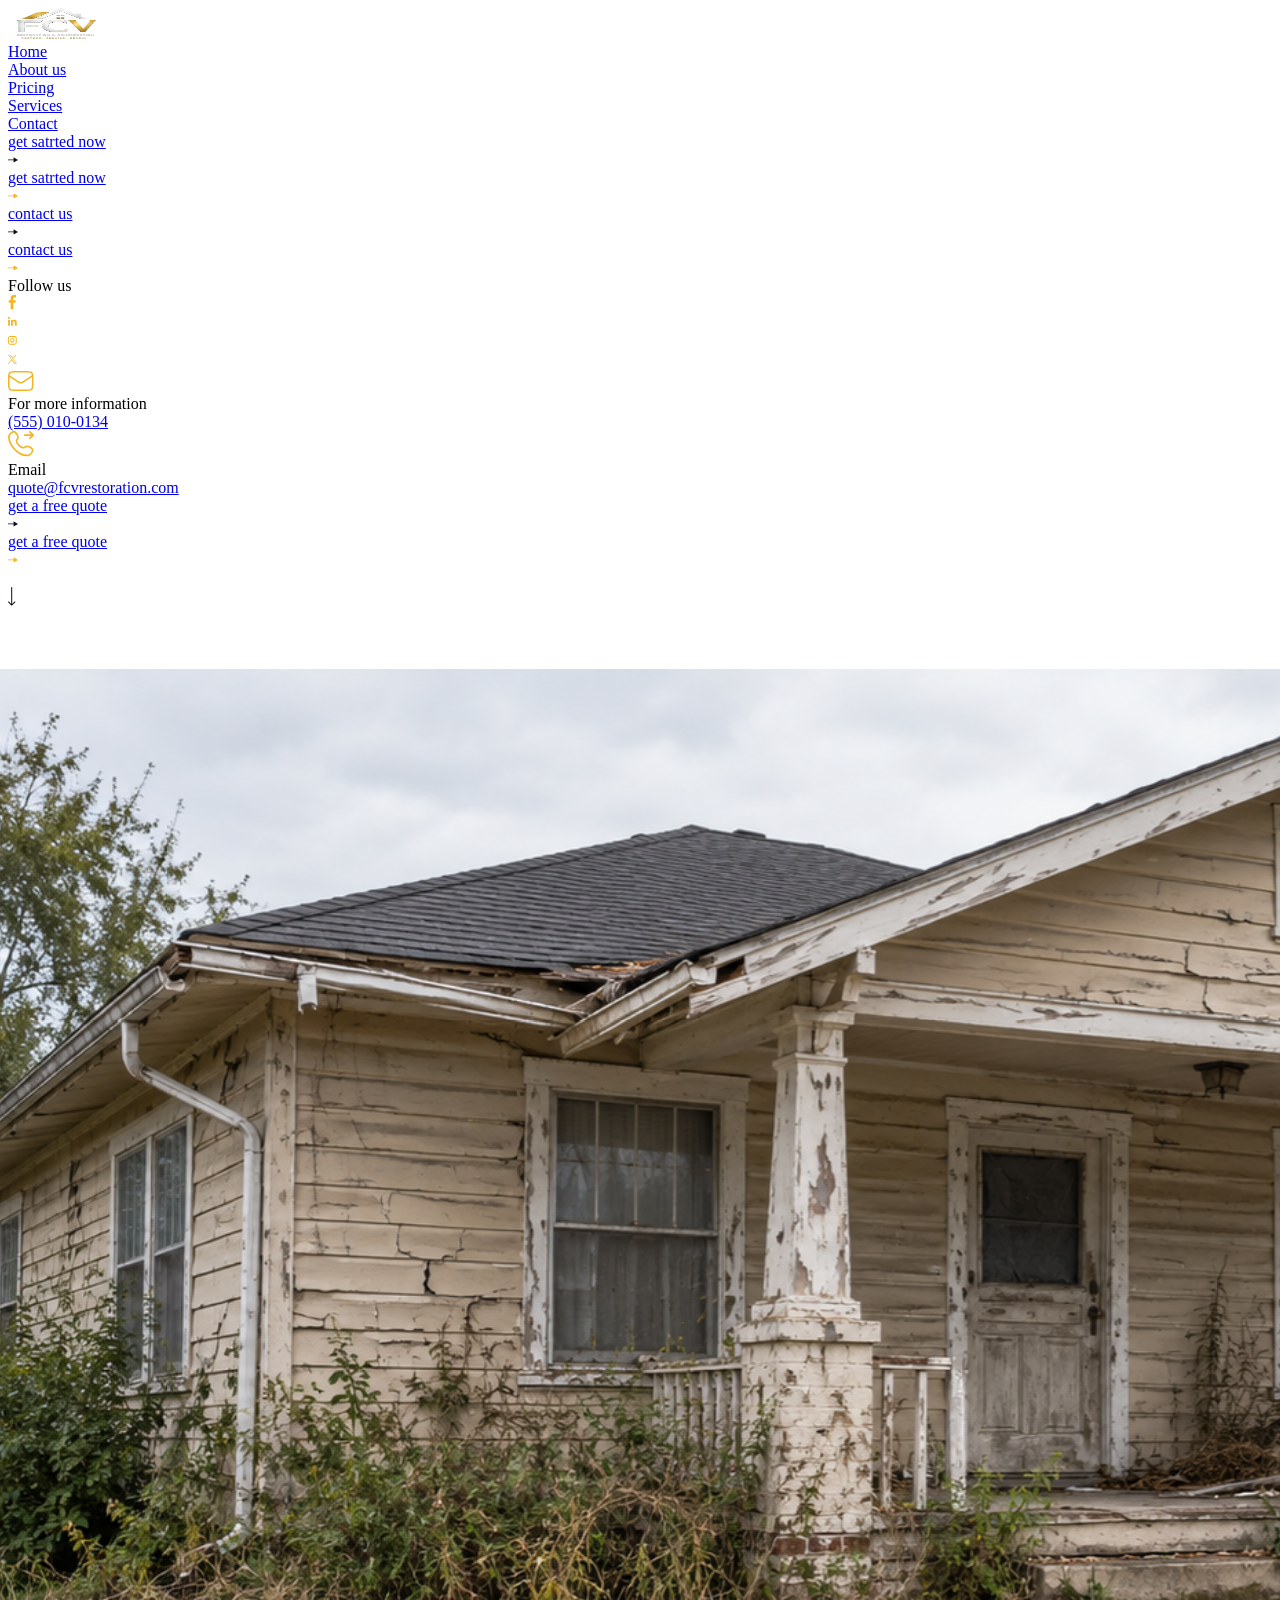
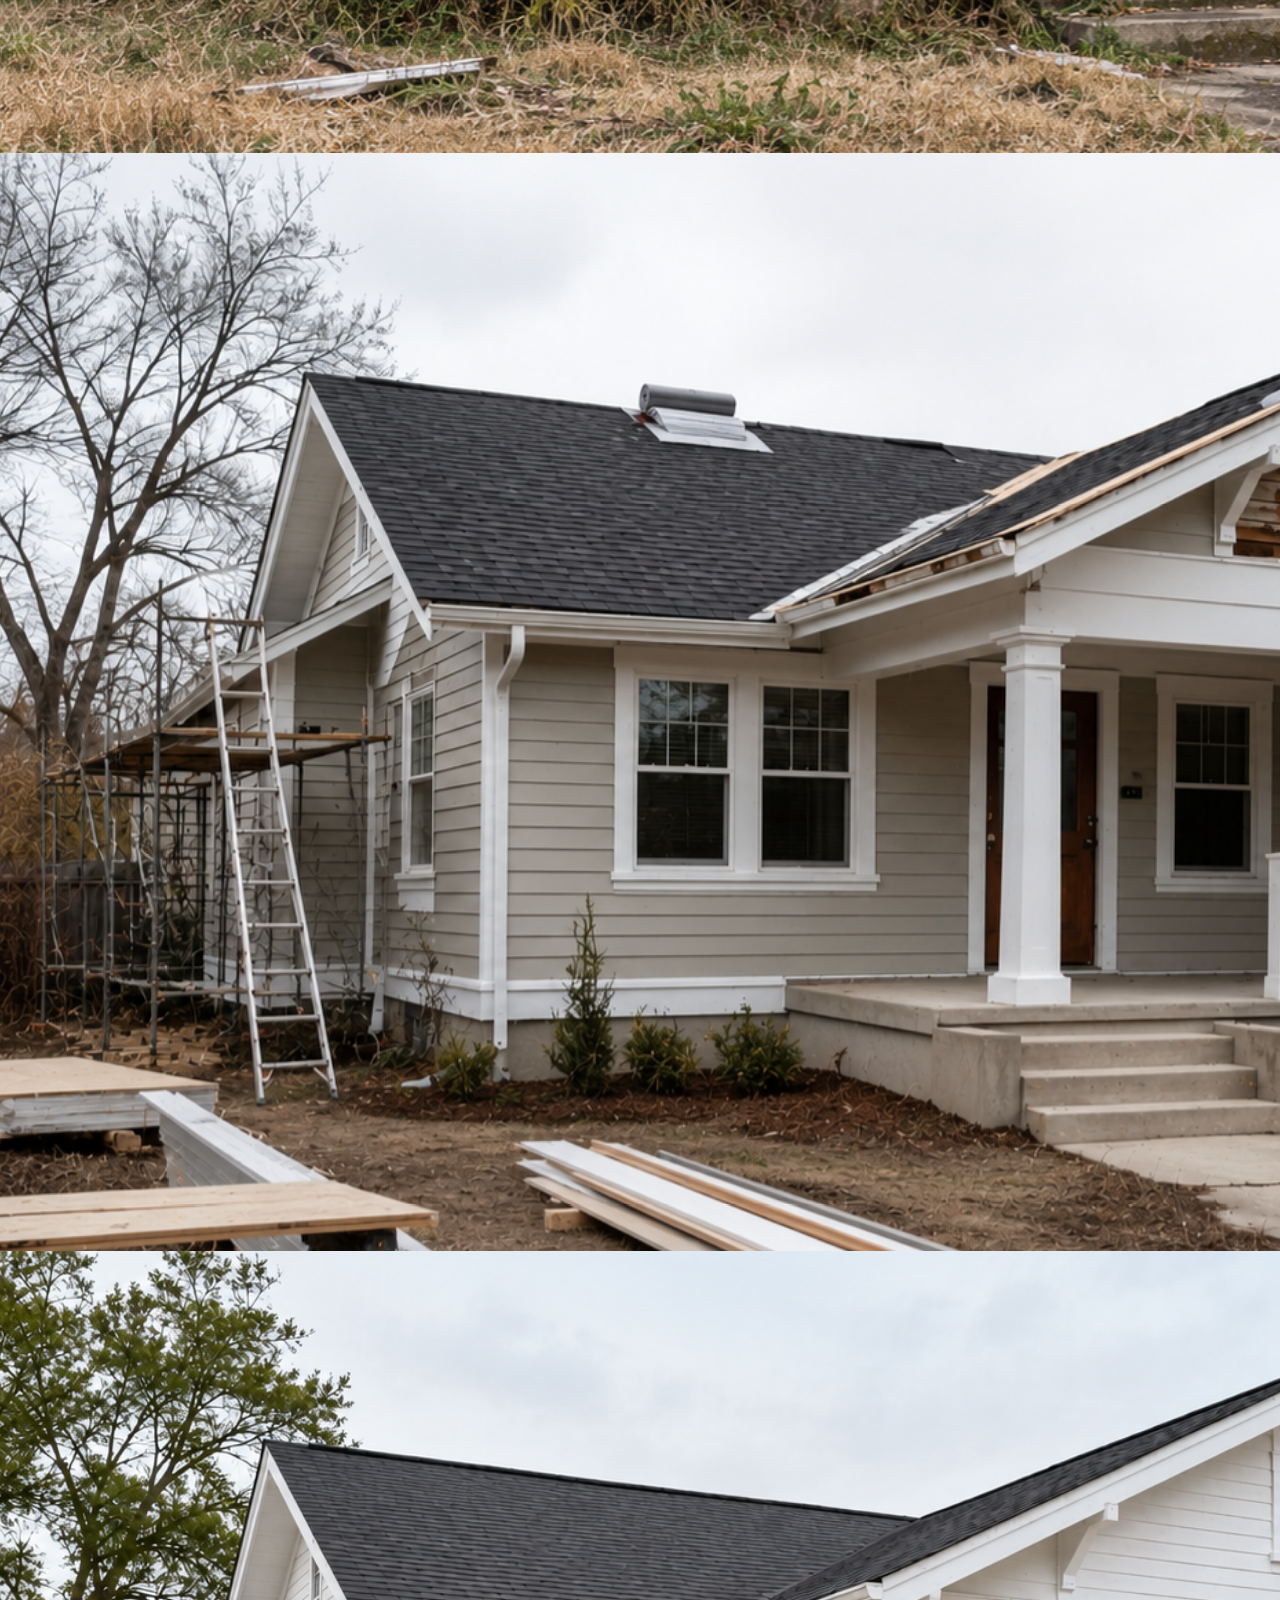
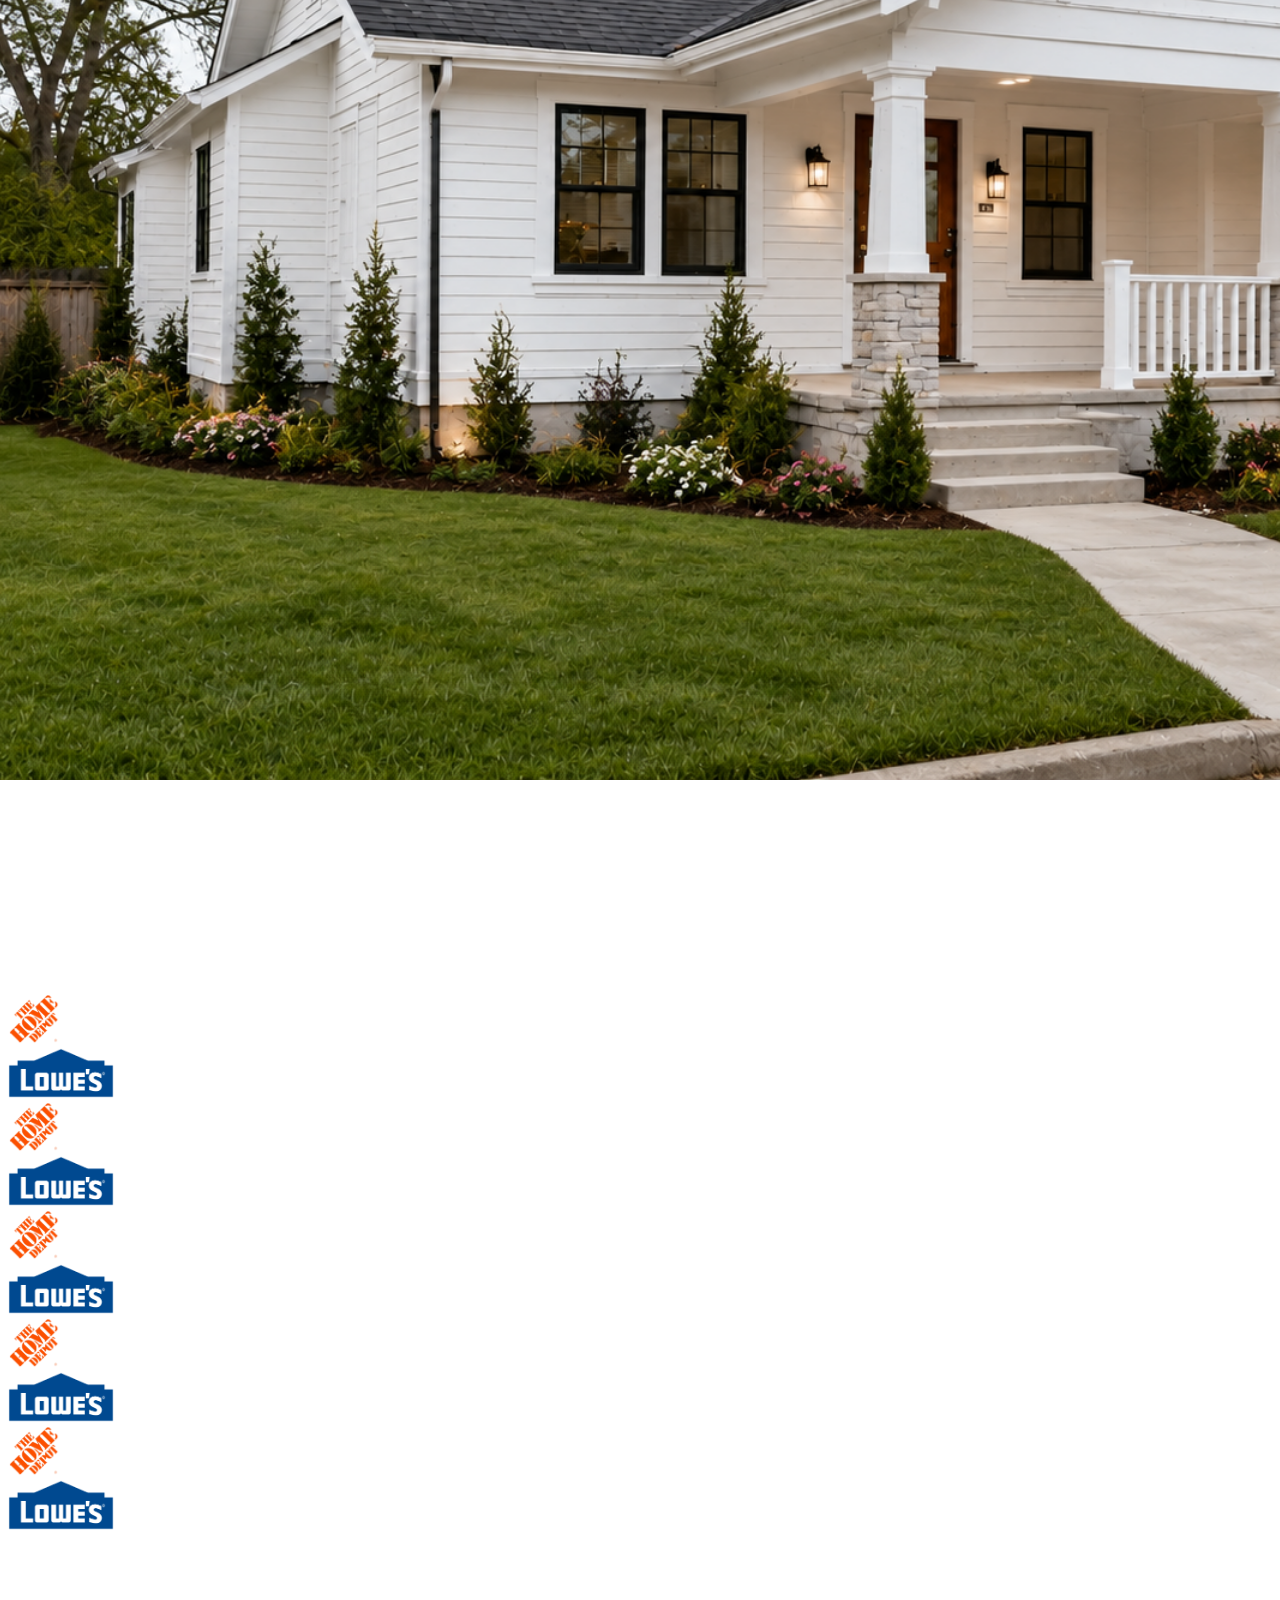
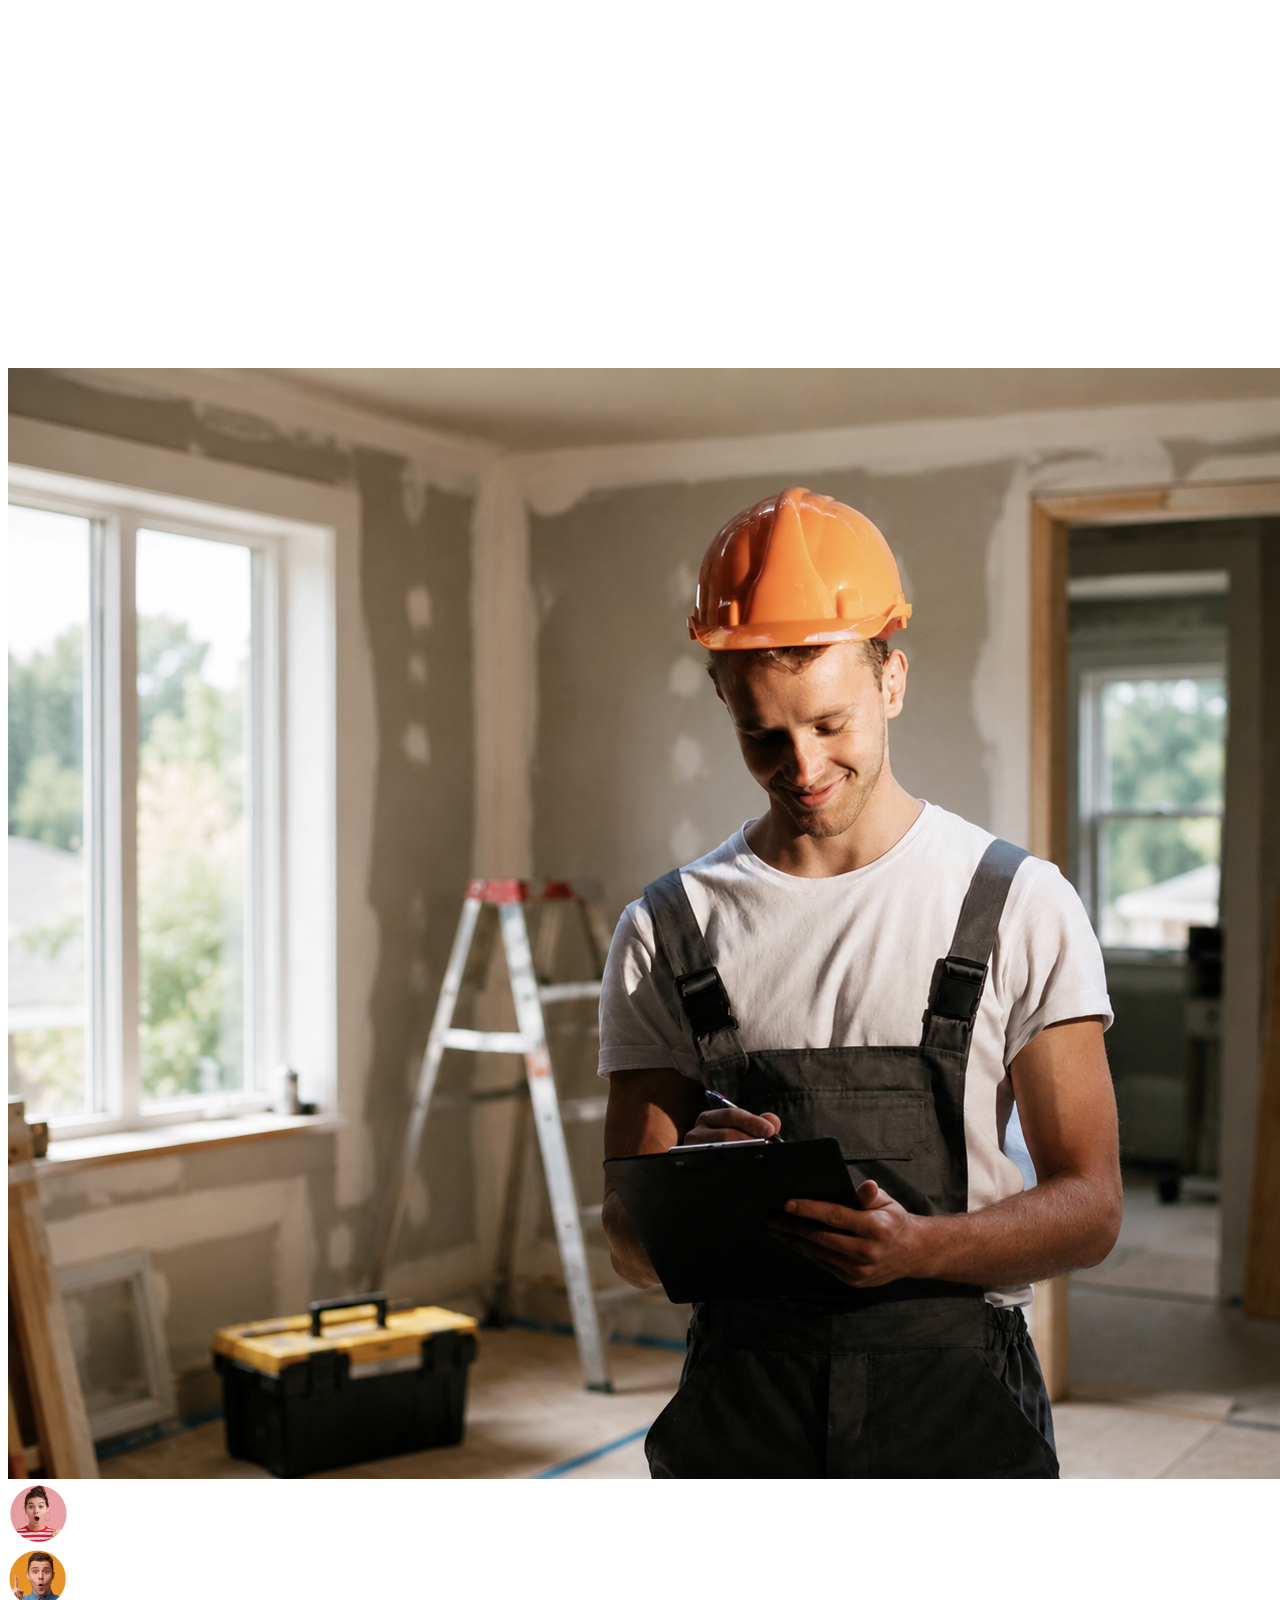
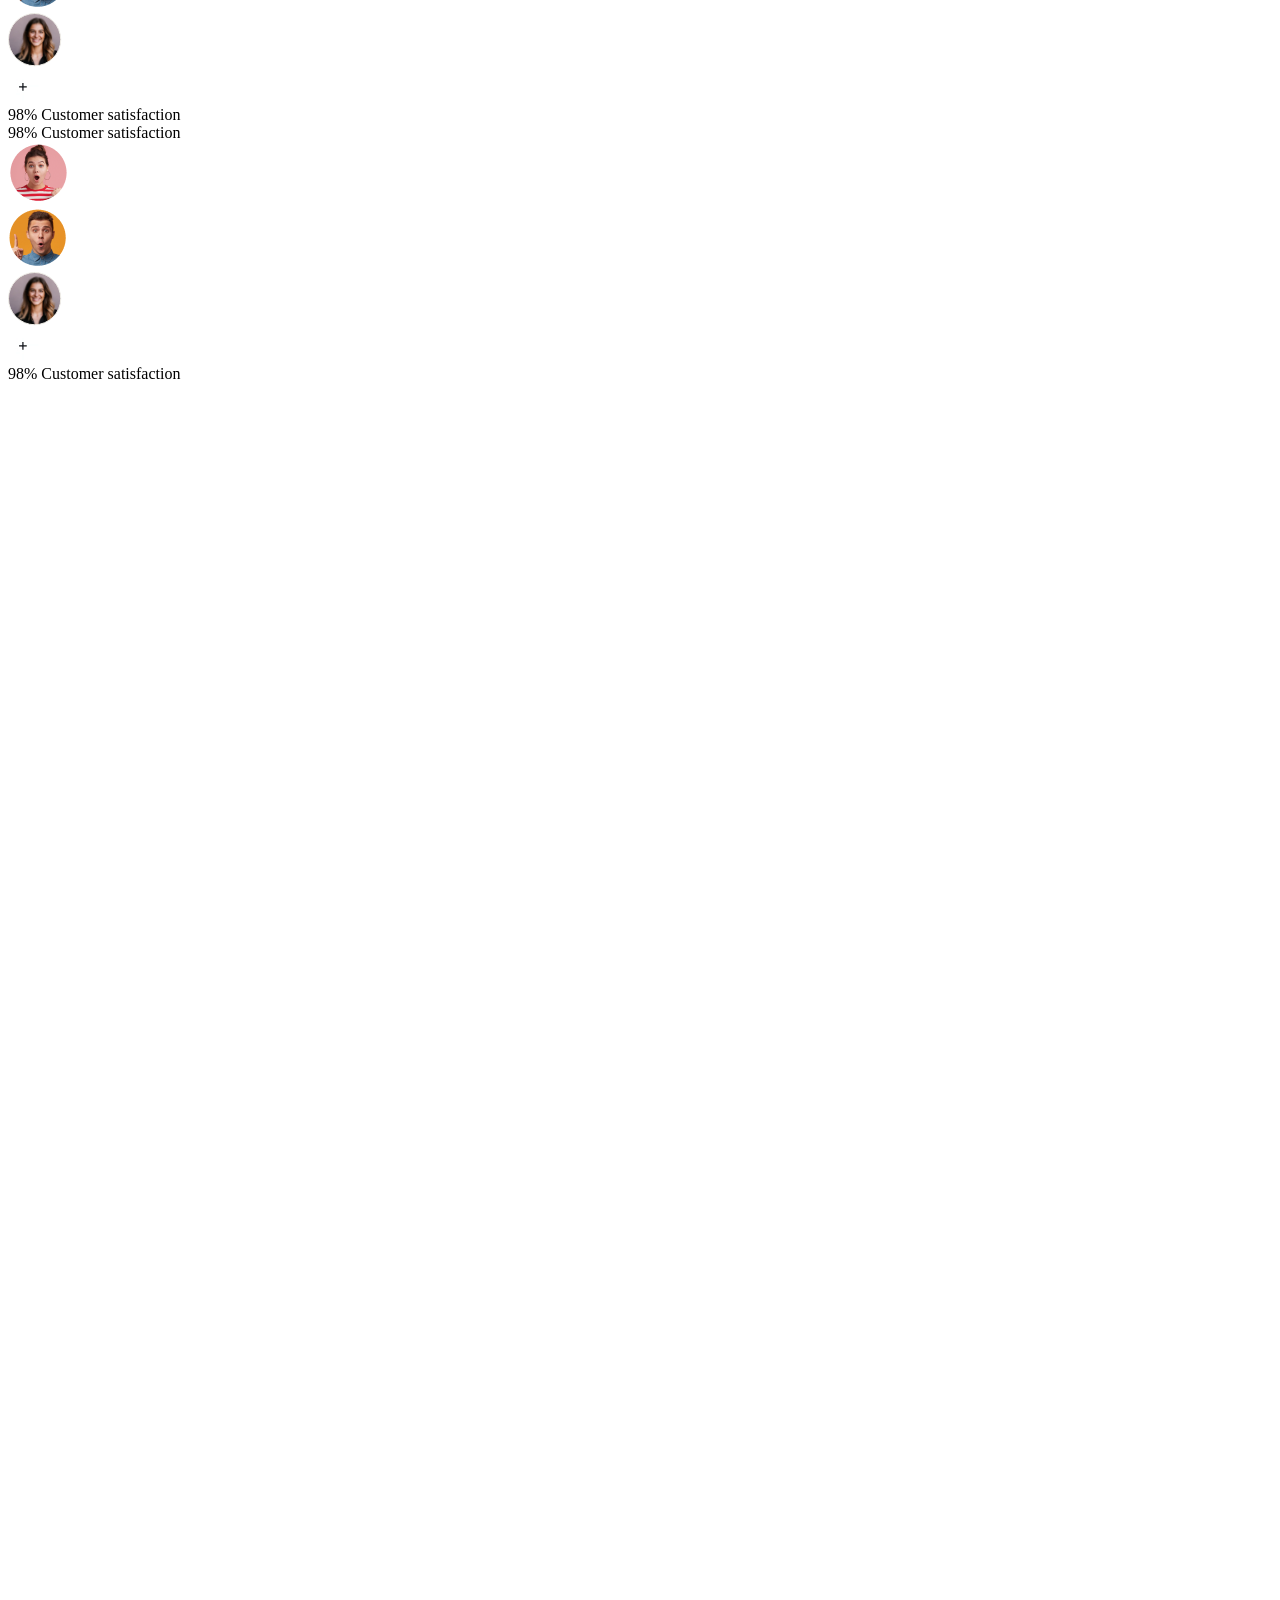
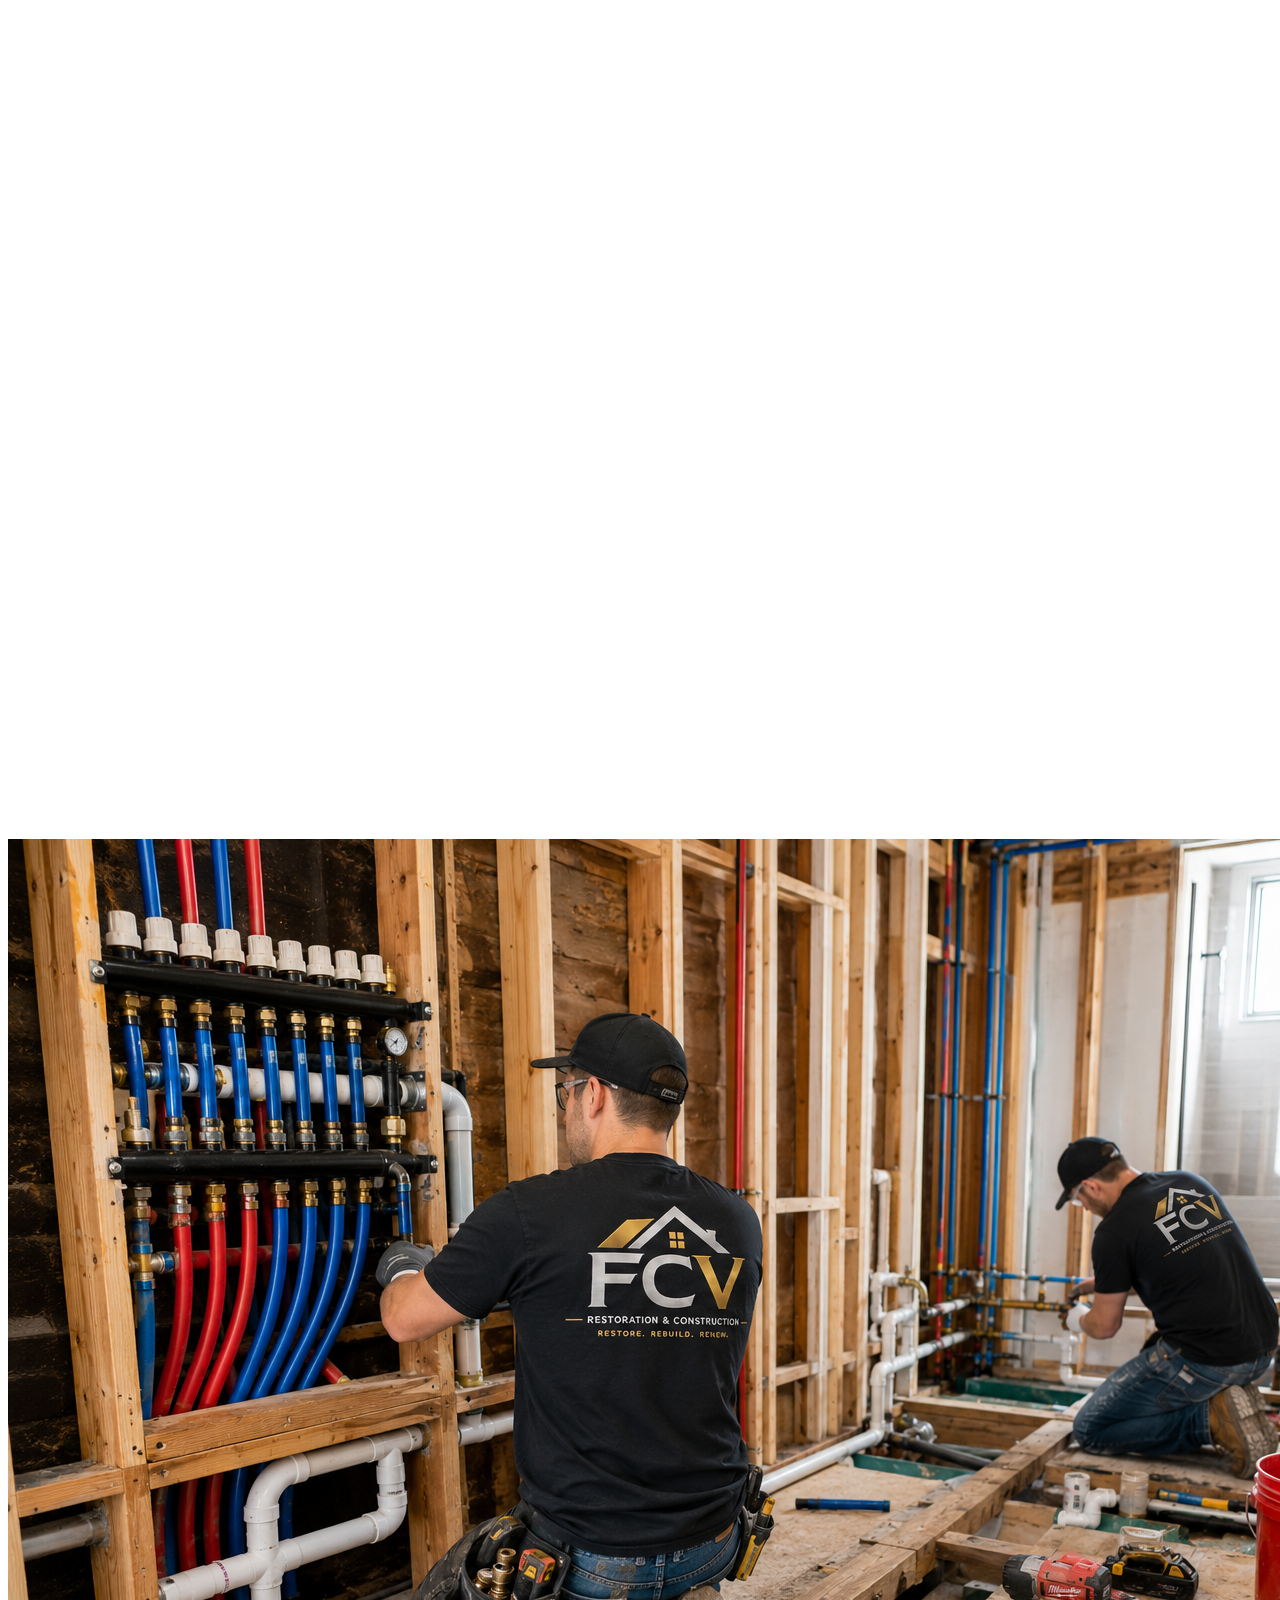
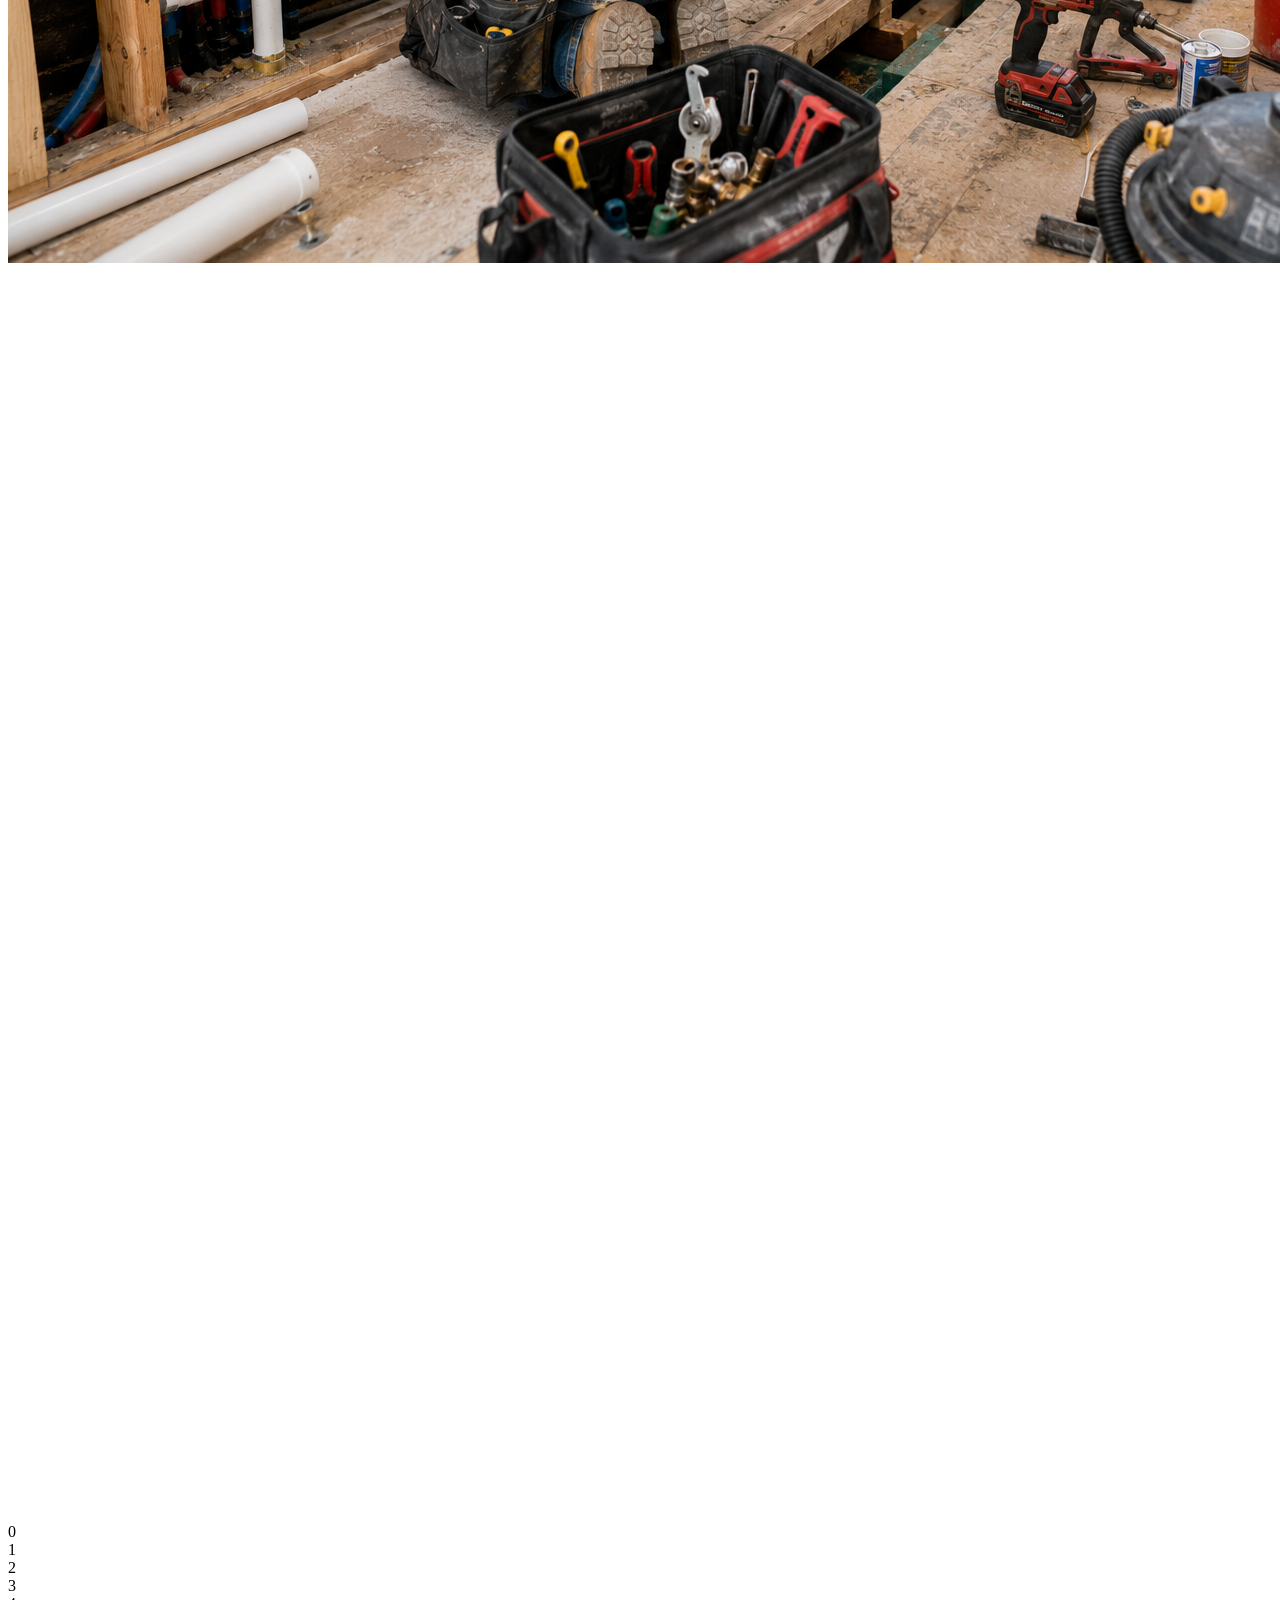
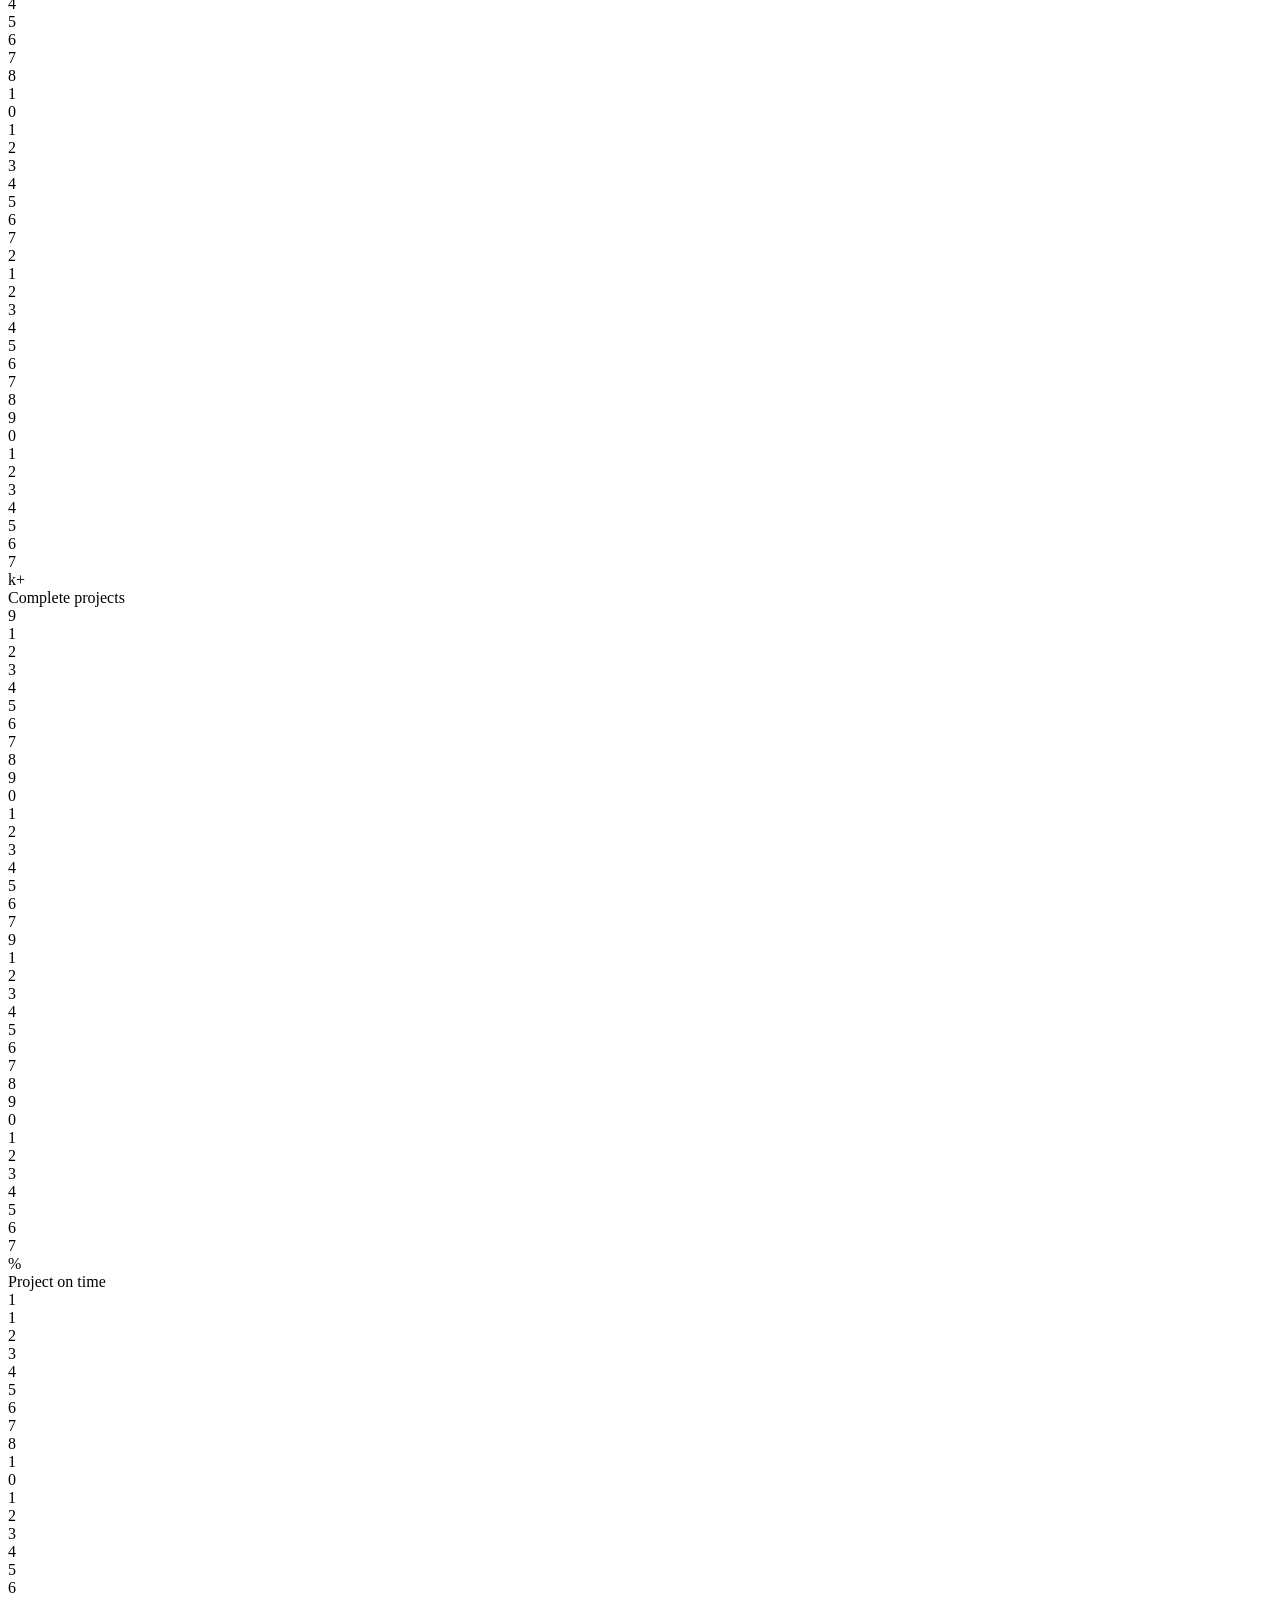
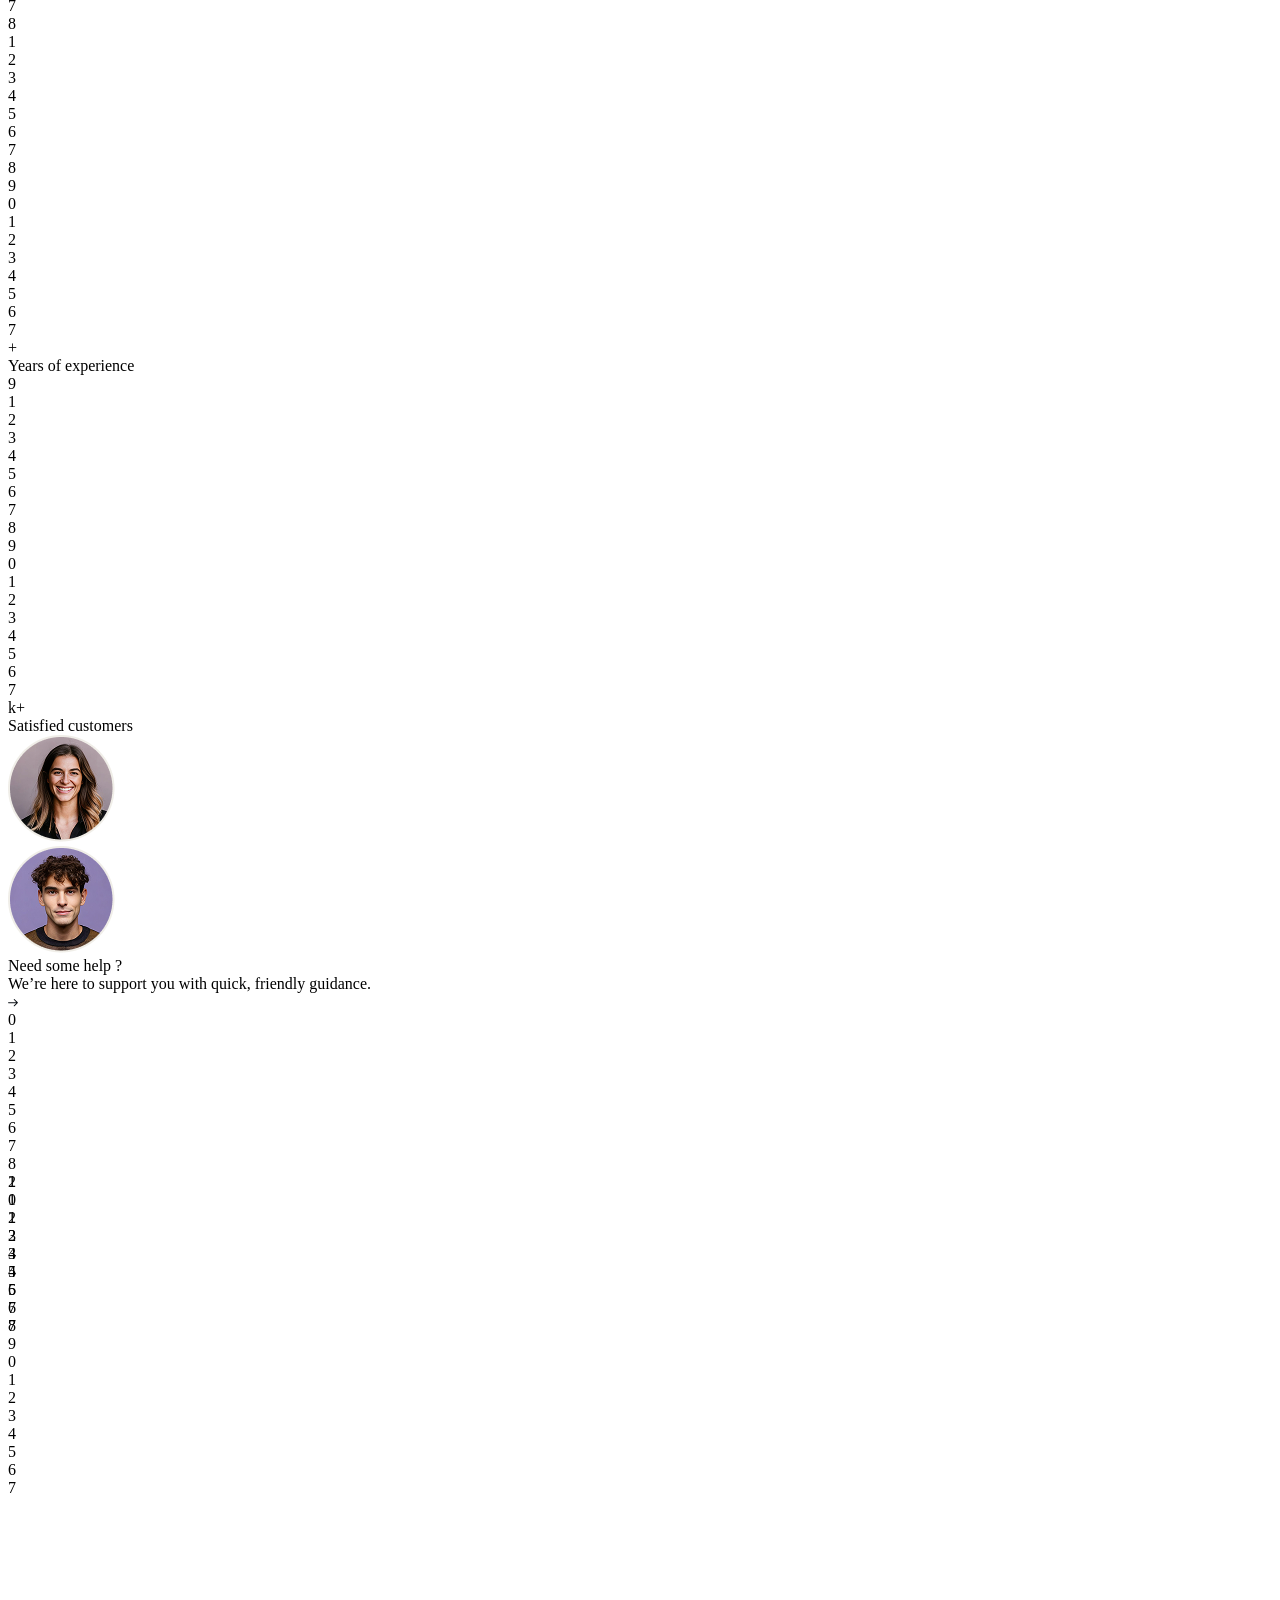
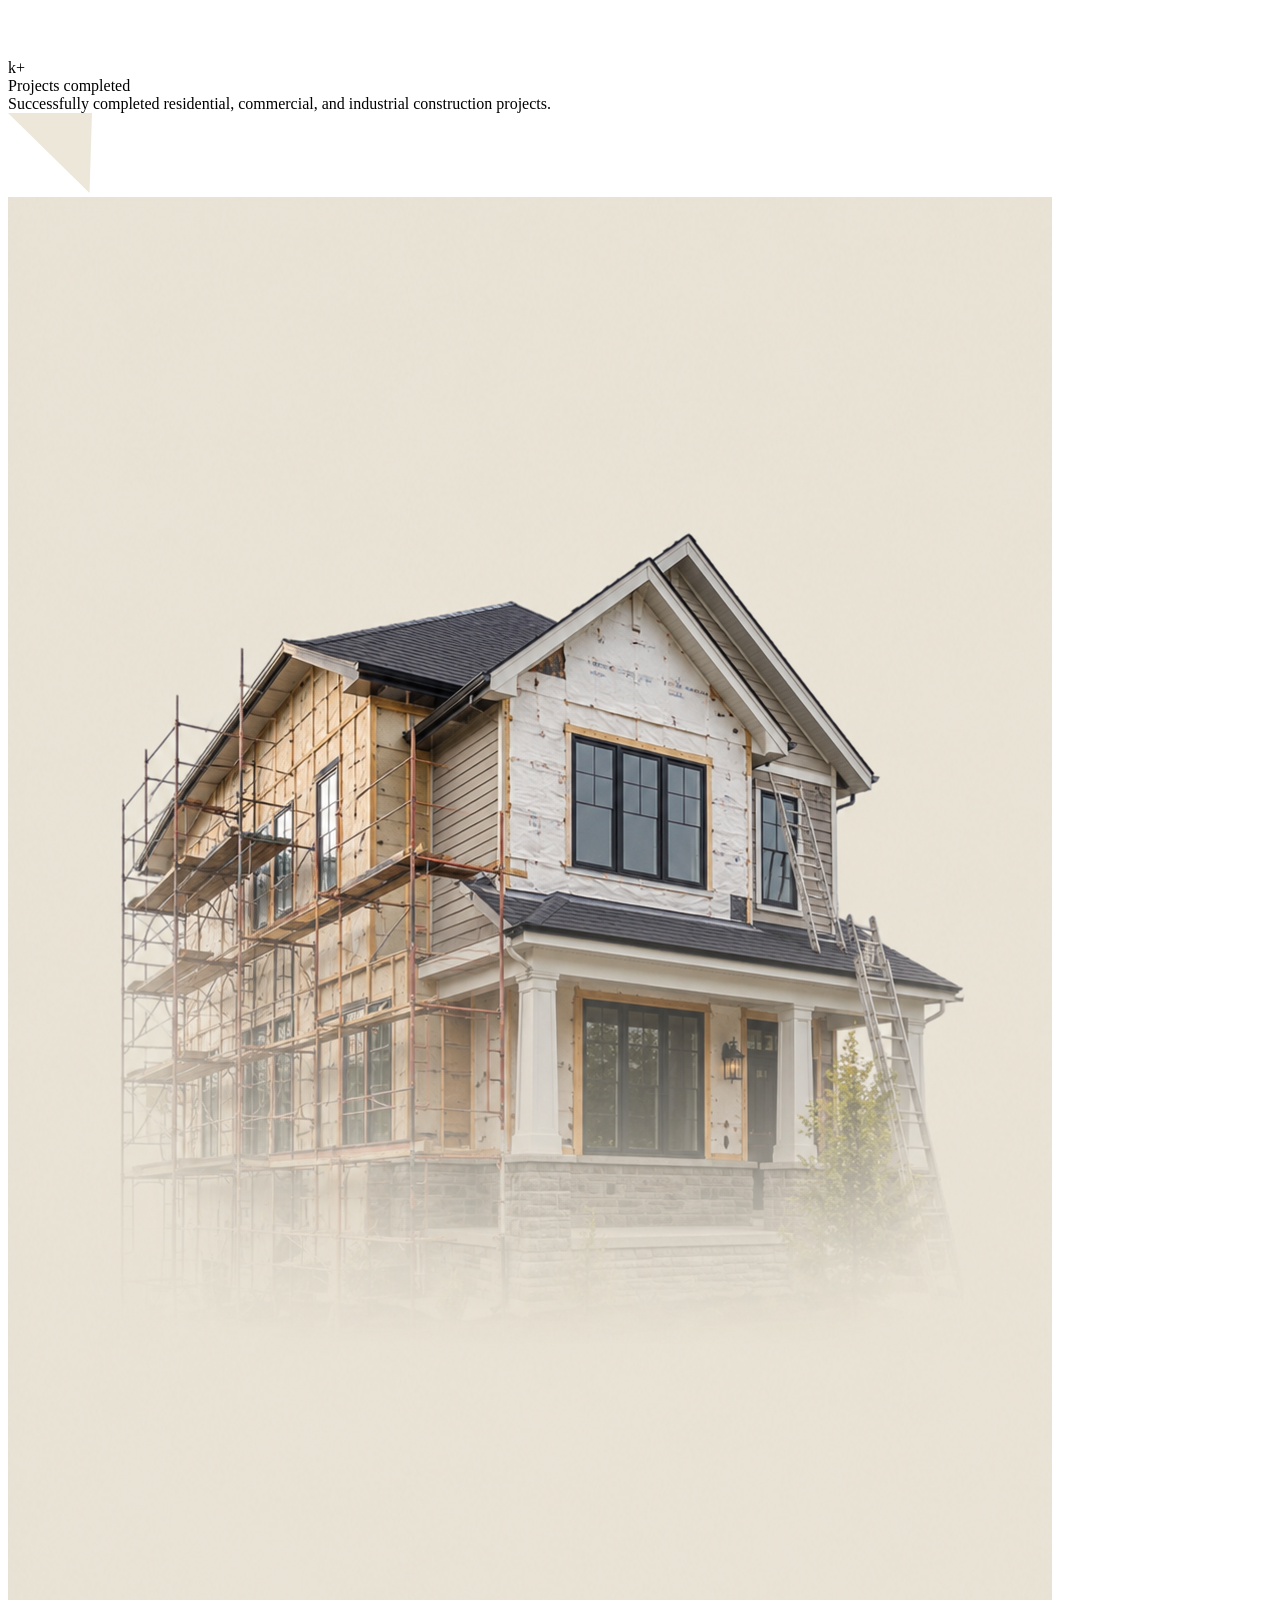
==== index.html @ 3d636bca "Adding New Image and Texts" ====
<!DOCTYPE html>
<html data-wf-domain="Constriq.webflow.io" data-wf-page="698316aecf20e0a251148da1" data-wf-site="698316aecf20e0a251148dc6" lang="en">
  <head>
    <meta charset="utf-8" />
    <link href="https://cdn.prod.website-files.com" rel="preconnect" crossorigin="anonymous" />
    <title>FVC Restoration & Construction - Restore . Rebuild . Renew</title>
    <meta content="FVC Restoration & Construction provides professional construction services, specializing in renovation, remodeling, and design-build solutions with quality and reliability." name="description" />
    <meta content="FVC Restoration & Construction - Restore . Rebuild . Renew" property="og:title" />
    <meta content="FVC Restoration & Construction provides professional construction services, specializing in renovation, remodeling, and design-build solutions with quality and reliability." property="og:description" />
    <meta content="./Images/Meta Image.png" property="og:image" />
    <meta content="FVC Restoration & Construction - Restore . Rebuild . Renew" name="twitter:title" />
    <meta content="FVC Restoration & Construction provides professional construction services, specializing in renovation, remodeling, and design-build solutions with quality and reliability." name="twitter:description" />
    <meta content="./Images/Meta Image.png" name="twitter:image" />
    <meta property="og:type" content="website" />
    <meta content="summary_large_image" name="twitter:card" />
    <meta content="width=device-width, initial-scale=1" name="viewport" />
    <meta content="Webflow" name="generator" />
    <link href="https://cdn.prod.website-files.com/698316aecf20e0a251148dc6/css/kontrek.webflow.shared.b2e22e0d2.css" rel="stylesheet" type="text/css" integrity="sha384-suIuDSsoU4zZDcXhpfSXO6g7xiEC5RhoZJblQf4DD9yPJDJqGO+qaZkplNOrEAFB" crossorigin="anonymous" />
    <style>
      @media (min-width: 992px) {
        html.w-mod-js:not(.w-mod-ix) [data-w-id='64b75267-6b69-a8fb-4807-d46ad2ca7e5e'] {
          height: 0px;
        }
        html.w-mod-js:not(.w-mod-ix) [data-w-id='c4db6d6b-365d-bab7-f8bb-e0c374385626'] {
          background-color: rgb(236, 231, 217);
        }
        html.w-mod-js:not(.w-mod-ix) [data-w-id='c4db6d6b-365d-bab7-f8bb-e0c374385647'] {
          background-color: rgb(243, 180, 30);
        }
        html.w-mod-js:not(.w-mod-ix) [data-w-id='c4db6d6b-365d-bab7-f8bb-e0c37438566a'] {
          background-color: rgb(236, 231, 217);
        }
        html.w-mod-js:not(.w-mod-ix) [data-w-id='e4608bef-ae1a-0970-f3be-63616fbdaf5a'] {
          height: 0px;
        }
        html.w-mod-js:not(.w-mod-ix) [data-w-id='bb2a7700-d9ce-aad7-739e-6ed15da5c94a'] {
          opacity: 0;
        }
        html.w-mod-js:not(.w-mod-ix) [data-w-id='36389a4f-a31a-c4af-c6d2-a96cf7704503'] {
          opacity: 0;
        }
        html.w-mod-js:not(.w-mod-ix) [data-w-id='f0c8c747-45ec-6517-eb78-3c8169352a6a'] {
          opacity: 1;
        }
        html.w-mod-js:not(.w-mod-ix) [data-w-id='188d9815-0e56-8ad8-847d-f8ed04180721'] {
          opacity: 1;
        }
        html.w-mod-js:not(.w-mod-ix) [data-w-id='00854c64-e5a0-e9ef-bb11-51af86a6bd89'] {
          opacity: 0;
        }
        html.w-mod-js:not(.w-mod-ix) [data-w-id='46e8d710-d743-39c9-2f92-a158beaaa957'] {
          opacity: 0;
        }
        html.w-mod-js:not(.w-mod-ix) [data-w-id='1faaec2e-7d43-e03e-6311-707e8dd7f884'] {
          opacity: 0;
        }
        html.w-mod-js:not(.w-mod-ix) [data-w-id='7f6cdddc-fef5-07f0-d7f7-9f32d9949b6d'] {
          opacity: 0;
        }
        html.w-mod-js:not(.w-mod-ix) [data-w-id='bc268dde-a831-0ec5-6536-e4458aa4f3ee'] {
          opacity: 0;
        }
        html.w-mod-js:not(.w-mod-ix) [data-w-id='c4fae209-a9a8-8edf-85b3-5e59fb29279b'] {
          -webkit-transform: translate3d(0, 0, 0) scale3d(1, 1, 1) rotateX(0) rotateY(0) rotateZ(0deg) skew(0, 0);
          -moz-transform: translate3d(0, 0, 0) scale3d(1, 1, 1) rotateX(0) rotateY(0) rotateZ(0deg) skew(0, 0);
          -ms-transform: translate3d(0, 0, 0) scale3d(1, 1, 1) rotateX(0) rotateY(0) rotateZ(0deg) skew(0, 0);
          transform: translate3d(0, 0, 0) scale3d(1, 1, 1) rotateX(0) rotateY(0) rotateZ(0deg) skew(0, 0);
        }
        html.w-mod-js:not(.w-mod-ix) [data-w-id='9a5d3862-8994-9388-5dc5-0678a41fdcd4'] {
          opacity: 0;
        }
        html.w-mod-js:not(.w-mod-ix) [data-w-id='259042cf-7dcf-6f90-3059-926c9c48e8fd'] {
          opacity: 0;
        }
      }
      @media (max-width: 991px) and (min-width: 768px) {
        html.w-mod-js:not(.w-mod-ix) [data-w-id='64b75267-6b69-a8fb-4807-d46ad2ca7e5e'] {
          height: 0px;
        }
        html.w-mod-js:not(.w-mod-ix) [data-w-id='c4db6d6b-365d-bab7-f8bb-e0c374385626'] {
          background-color: rgb(236, 231, 217);
        }
        html.w-mod-js:not(.w-mod-ix) [data-w-id='c4db6d6b-365d-bab7-f8bb-e0c374385647'] {
          background-color: rgb(243, 180, 30);
        }
        html.w-mod-js:not(.w-mod-ix) [data-w-id='c4db6d6b-365d-bab7-f8bb-e0c37438566a'] {
          background-color: rgb(236, 231, 217);
        }
        html.w-mod-js:not(.w-mod-ix) [data-w-id='e4608bef-ae1a-0970-f3be-63616fbdaf5a'] {
          height: 0px;
        }
        html.w-mod-js:not(.w-mod-ix) [data-w-id='bb2a7700-d9ce-aad7-739e-6ed15da5c94a'] {
          opacity: 0;
        }
        html.w-mod-js:not(.w-mod-ix) [data-w-id='36389a4f-a31a-c4af-c6d2-a96cf7704503'] {
          opacity: 0;
        }
        html.w-mod-js:not(.w-mod-ix) [data-w-id='f0c8c747-45ec-6517-eb78-3c8169352a6a'] {
          opacity: 1;
        }
        html.w-mod-js:not(.w-mod-ix) [data-w-id='188d9815-0e56-8ad8-847d-f8ed04180721'] {
          opacity: 1;
        }
        html.w-mod-js:not(.w-mod-ix) [data-w-id='00854c64-e5a0-e9ef-bb11-51af86a6bd89'] {
          opacity: 0;
        }
        html.w-mod-js:not(.w-mod-ix) [data-w-id='46e8d710-d743-39c9-2f92-a158beaaa957'] {
          opacity: 0;
        }
        html.w-mod-js:not(.w-mod-ix) [data-w-id='9a5d3862-8994-9388-5dc5-0678a41fdcd4'] {
          opacity: 0;
        }
        html.w-mod-js:not(.w-mod-ix) [data-w-id='259042cf-7dcf-6f90-3059-926c9c48e8fd'] {
          opacity: 0;
        }
        html.w-mod-js:not(.w-mod-ix) [data-w-id='4b9c4c47-3948-c298-9a19-3ea3f4598b4b'] {
          opacity: 0;
        }
        html.w-mod-js:not(.w-mod-ix) [data-w-id='fef9f361-baf3-d076-e074-9dc80bfb9d74'] {
          opacity: 0;
        }
        html.w-mod-js:not(.w-mod-ix) [data-w-id='f7ead68e-58b6-b538-1234-1b582e16791d'] {
          opacity: 0;
        }
      }
      @media (max-width: 767px) and (min-width: 480px) {
        html.w-mod-js:not(.w-mod-ix) [data-w-id='64b75267-6b69-a8fb-4807-d46ad2ca7e5e'] {
          height: 0px;
        }
        html.w-mod-js:not(.w-mod-ix) [data-w-id='c4db6d6b-365d-bab7-f8bb-e0c374385626'] {
          background-color: rgb(236, 231, 217);
        }
        html.w-mod-js:not(.w-mod-ix) [data-w-id='c4db6d6b-365d-bab7-f8bb-e0c374385647'] {
          background-color: rgb(243, 180, 30);
        }
        html.w-mod-js:not(.w-mod-ix) [data-w-id='c4db6d6b-365d-bab7-f8bb-e0c37438566a'] {
          background-color: rgb(236, 231, 217);
        }
        html.w-mod-js:not(.w-mod-ix) [data-w-id='e4608bef-ae1a-0970-f3be-63616fbdaf5a'] {
          height: 0px;
        }
        html.w-mod-js:not(.w-mod-ix) [data-w-id='bb2a7700-d9ce-aad7-739e-6ed15da5c94a'] {
          opacity: 0;
        }
        html.w-mod-js:not(.w-mod-ix) [data-w-id='36389a4f-a31a-c4af-c6d2-a96cf7704503'] {
          opacity: 0;
        }
        html.w-mod-js:not(.w-mod-ix) [data-w-id='f0c8c747-45ec-6517-eb78-3c8169352a6a'] {
          opacity: 1;
        }
        html.w-mod-js:not(.w-mod-ix) [data-w-id='188d9815-0e56-8ad8-847d-f8ed04180721'] {
          opacity: 1;
        }
        html.w-mod-js:not(.w-mod-ix) [data-w-id='00854c64-e5a0-e9ef-bb11-51af86a6bd89'] {
          opacity: 0;
        }
        html.w-mod-js:not(.w-mod-ix) [data-w-id='46e8d710-d743-39c9-2f92-a158beaaa957'] {
          opacity: 0;
        }
        html.w-mod-js:not(.w-mod-ix) [data-w-id='259042cf-7dcf-6f90-3059-926c9c48e8fd'] {
          opacity: 0;
        }
        html.w-mod-js:not(.w-mod-ix) [data-w-id='9a5d3862-8994-9388-5dc5-0678a41fdcd4'] {
          opacity: 0;
        }
        html.w-mod-js:not(.w-mod-ix) [data-w-id='4b9c4c47-3948-c298-9a19-3ea3f4598b4b'] {
          opacity: 0;
        }
        html.w-mod-js:not(.w-mod-ix) [data-w-id='fef9f361-baf3-d076-e074-9dc80bfb9d74'] {
          opacity: 0;
        }
        html.w-mod-js:not(.w-mod-ix) [data-w-id='f7ead68e-58b6-b538-1234-1b582e16791d'] {
          opacity: 0;
        }
      }
      @media (max-width: 479px) {
        html.w-mod-js:not(.w-mod-ix) [data-w-id='259042cf-7dcf-6f90-3059-926c9c48e8fd'] {
          opacity: 0;
        }
        html.w-mod-js:not(.w-mod-ix) [data-w-id='9a5d3862-8994-9388-5dc5-0678a41fdcd4'] {
          opacity: 0;
        }
        html.w-mod-js:not(.w-mod-ix) [data-w-id='4b9c4c47-3948-c298-9a19-3ea3f4598b4b'] {
          opacity: 0;
        }
        html.w-mod-js:not(.w-mod-ix) [data-w-id='fef9f361-baf3-d076-e074-9dc80bfb9d74'] {
          opacity: 0;
        }
        html.w-mod-js:not(.w-mod-ix) [data-w-id='f7ead68e-58b6-b538-1234-1b582e16791d'] {
          opacity: 0;
        }
      }
      .w-webflow-badge{
        display: none !important;
      }
    </style>
    <style>
      html.w-mod-js:not(.w-mod-ix3) :is([text='contact-big-text'], [text='main-text']) {
        visibility: hidden !important;
      }
    </style>
    <link href="https://fonts.googleapis.com" rel="preconnect" />
    <link href="https://fonts.gstatic.com" rel="preconnect" crossorigin="anonymous" />
    <script src="https://ajax.googleapis.com/ajax/libs/webfont/1.6.26/webfont.js" type="text/javascript"></script>
    <script type="text/javascript">
      WebFont.load({ google: { families: ['Bebas Neue:300,400,500,600,700', 'Inter Tight:300,400,500,600,700'] } });
    </script>
    <script type="text/javascript">
      !(function (o, c) {
        var n = c.documentElement,
          t = ' w-mod-';
        ((n.className += t + 'js'), ('ontouchstart' in o || (o.DocumentTouch && c instanceof DocumentTouch)) && (n.className += t + 'touch'));
      })(window, document);
    </script>
    <link href="./Images/FCV Favicon.png" rel="shortcut icon" type="image/x-icon" />
    <link href="./Images/FCV Favicon.png" rel="apple-touch-icon" />
    <style>
      .fda-marquee-logo{
        height: 50px !important;
        width: auto !important;
      }
      .fda-about-support-main{
        background-image: url(./Images/Main\ Big\ Image.png) !important;
        background-position: 50%;
        background-repeat: no-repeat;
        background-size: cover;
        background-attachment: fixed;
      }
      .fda-footer{
        background-image: linear-gradient(rgba(0, 0, 0, 0.90), rgba(0, 0, 0, 0.90)), url(./Images/Footer\ Background.png) !important;
      }
    </style>
  </head>
  <body>
    <div data-w-id="386b64da-e5cc-623d-0152-15db2d2032c1" data-animation="default" data-collapse="medium" data-duration="400" data-easing="ease" data-easing2="ease" role="banner" class="fda-navbar-main fda-navbar-border-transparent w-nav">
      <div class="fda-container-medium fda-tab-gutter-off w-container">
        <div class="w-layout-hflex fda-navbar-content">
          <a href="/" aria-current="page" class="fda-padding-off fda-left-gap w-nav-brand w--current"
            ><div><img width="94" height="31" alt="Constriq-main-icon-white" src="./Images/FCV Logo - Dark Mode.png" loading="lazy" class="fda-logo" /></div
          ></a>
          <nav role="navigation" class="fda-nav-menu w-nav-menu">
            <div class="fda-nav-wrapper">
              <div>
                <div class="fda-navmenu-wrapper">
                  <a href="/" class="fda-menu-link w-inline-block"><div class="fda-menu-text fda-text-color-white fda-change-text-size fda-change-text-color">Home</div></a>
                  <a href="/about-us" class="fda-menu-link w-inline-block"><div class="fda-menu-text fda-text-color-white fda-change-text-size fda-change-text-color">About us</div></a>
                  <a href="/pricing" class="fda-menu-link w-inline-block"><div class="fda-menu-text fda-text-color-white fda-change-text-size fda-change-text-color">Pricing</div></a>
                  <a href="/services" class="fda-menu-link w-inline-block"><div class="fda-menu-text fda-text-color-white fda-change-text-size fda-change-text-color">Services</div></a>
                  <a href="/contact" class="fda-menu-link w-inline-block"><div class="fda-menu-text fda-text-color-white fda-change-text-size fda-change-text-color">Contact</div></a>
                </div>
                <div class="w-layout-hflex fda-nav-responsive-button-wrap">
                  <div class="fda-nav-resposive-button">
                    <a data-w-id="4d573006-709b-6a8e-9ad4-ca1a78da964f" href="/pricing" class="fda-button-main fda-border-transparent fda-full-width w-inline-block"
                      ><div class="fda-button-wrapper fda-full-width">
                        <div class="fda-button-inner-wrapper fda-1 fda-full-width">
                          <div class="fda-button-text-wrapper"><div class="fda-button-text">get satrted now</div></div>
                          <div class="fda-button-text-arrow-wrapper"><img width="10" height="10" alt="" src="./Images/Button Arrow.svg" loading="lazy" class="fda-button-text-arrow" /></div>
                        </div>
                        <div class="fda-button-inner-wrapper fda-2 fda-full-width">
                          <div class="fda-button-text-wrapper"><div class="fda-button-text fda-text-color-golden">get satrted now</div></div>
                          <div class="fda-button-text-arrow-wrapper"><img width="10" height="10" alt="" src="./Images/Golden Arrow.svg" loading="lazy" class="fda-button-text-arrow" /></div>
                        </div>
                      </div>
                      <div class="fda-button-black-overlay-corner fda-change-size fda-change-position"></div
                    ></a>
                  </div>
                  <div class="fda-nav-resposive-button">
                    <a data-w-id="4d573006-709b-6a8e-9ad4-ca1a78da964f" href="/contact" class="fda-button-main fda-border-transparent fda-full-width w-inline-block"
                      ><div class="fda-button-wrapper fda-full-width">
                        <div class="fda-button-inner-wrapper fda-1 fda-full-width">
                          <div class="fda-button-text-wrapper"><div class="fda-button-text">contact us</div></div>
                          <div class="fda-button-text-arrow-wrapper"><img width="10" height="10" alt="" src="./Images/Button Arrow.svg" loading="lazy" class="fda-button-text-arrow" /></div>
                        </div>
                        <div class="fda-button-inner-wrapper fda-2 fda-full-width">
                          <div class="fda-button-text-wrapper"><div class="fda-button-text fda-text-color-golden">contact us</div></div>
                          <div class="fda-button-text-arrow-wrapper"><img width="10" height="10" alt="" src="./Images/Golden Arrow.svg" loading="lazy" class="fda-button-text-arrow" /></div>
                        </div>
                      </div>
                      <div class="fda-button-black-overlay-corner fda-change-size fda-change-position"></div
                    ></a>
                  </div>
                </div>
              </div>
              <div class="fda-nav-bottom-wrap">
                <div class="w-layout-vflex fda-nav-description-v1">
                  <div class="w-layout-hflex fda-footer-social-top">
                    <div class="fda-sub-text fda-text-color-golden">Follow us</div>
                    <div class="fda-small-dash"></div>
                  </div>
                  <div class="w-layout-hflex fda-footer-social-icons-wrap">
                    <a href="https://www.facebook.com/" target="_blank" class="fda-social-box w-inline-block"
                      ><div class="w-layout-vflex fda-footer-icon-wrap"><img width="9" height="15" alt="" src="./Images/Facebook Icon.svg" loading="lazy" /></div></a
                    ><a href="https://www.linkedin.com/" target="_blank" class="fda-social-box w-inline-block"
                      ><div class="w-layout-vflex fda-footer-icon-wrap"><img width="9" height="15" alt="" src="./Images/Linkedin Icon.svg" loading="lazy" class="fda-icon-v1" /></div></a
                    ><a href="https://www.instagram.com/" target="_blank" class="fda-social-box w-inline-block"
                      ><div class="w-layout-vflex fda-footer-icon-wrap"><img width="9" height="15" alt="" src="./Images/Instagram Icon.svg" loading="lazy" /></div></a
                    ><a href="https://x.com/" target="_blank" class="fda-social-box w-inline-block"
                      ><div class="w-layout-vflex fda-footer-icon-wrap"><img width="9" height="15" alt="" src="./Images/Twitter Icon.svg" loading="lazy" /></div
                    ></a>
                  </div>
                </div>
                <div class="w-layout-hflex fda-nav-description-v2">
                  <div class="w-layout-hflex fda-nav-card-v1">
                    <div class="w-layout-vflex fda-nav-icon-wrap-v1">
                      <div class="fda-nav-icon-v1">
                        <div><img width="26" loading="lazy" alt="" src="./Images/Email Icon.svg" /></div>
                      </div>
                    </div>
                    <div class="fda-nav-description-v2-text-wrap">
                      <div class="fda-text-color-golden">For more information</div>
                      <a href="tel:5550100134" class="fda-text-style-h5 fda-text-color-golden">(555) 010-0134</a>
                    </div>
                  </div>
                  <div class="w-layout-hflex fda-nav-card-v1">
                    <div class="w-layout-vflex fda-nav-icon-wrap-v1 fda-radius-tiny">
                      <div class="fda-nav-icon-v1">
                        <div><img width="26" loading="lazy" alt="" src="./Images/Call Icon.svg" /></div>
                      </div>
                    </div>
                    <div class="fda-nav-description-v2-text-wrap">
                      <div class="fda-text-color-golden">Email</div>
                      <a href="mailto:quote@fcvrestoration.com" class="fda-text-style-h5 fda-text-color-golden">quote@fcvrestoration.com</a>
                    </div>
                  </div>
                </div>
              </div>
            </div>
          </nav>
          <div data-w-id="386b64da-e5cc-623d-0152-15db2d20332b" class="fda-menu-button fda-right-gap w-nav-button">
            <div class="fda-menu-line fda-line-one"></div>
            <div class="fda-menu-line fda-line-two"></div>
            <div class="fda-menu-line fda-line-three"></div>
          </div>
          <div class="fda-navbar-button-wrapper fda-tab-display-none">
            <a data-w-id="a8416e24-bcd5-1a27-2990-5e430ccf61ae" href="/pricing" class="fda-button-main fda-border-transparent w-inline-block"
              ><div class="fda-button-wrapper">
                <div class="fda-button-inner-wrapper fda-1">
                  <div class="fda-button-text-wrapper"><div class="fda-button-text">get a free quote</div></div>
                  <div class="fda-button-text-arrow-wrapper"><img width="10" height="10" alt="" src="./Images/Button Arrow.svg" loading="lazy" class="fda-button-text-arrow" /></div>
                </div>
                <div class="fda-button-inner-wrapper fda-2">
                  <div class="fda-button-text-wrapper"><div class="fda-button-text fda-text-color-golden">get a free quote</div></div>
                  <div class="fda-button-text-arrow-wrapper"><img width="10" height="10" alt="" src="./Images/Golden Arrow.svg" loading="lazy" class="fda-button-text-arrow" /></div>
                </div>
              </div>
              <div class="fda-button-black-overlay-corner"></div>
              <div class="fda-button-black-overlay"></div
            ></a>
          </div>
        </div>
      </div>
      <div class="fda-navbar-main-overlay"></div>
    </div>
    <main>
      <section class="fda-home-v1-hero fda-overflow-hidden">
        <section class="fda-home-v1-hero-content">
          <div class="w-layout-blockcontainer fda-container-medium fda-full-height w-container">
            <div class="w-layout-vflex fda-home-v1-hero-content-main">
              <div class="w-layout-hflex fda-home-v1-hero-content-top">
                <div class="fda-home-v1-hero-content-left">
                  <div data-w-id="eaeaad84-c5ca-b25c-1566-bcc3de99a8b7" style="opacity: 0" class="fda-text-color-white fda-gap-small fda-mobile-text-center">FCV plans, permits, and builds whole-home renovations from the first measurement to the final walkthrough.</div>
                  <a data-wf--fda-circle-button--variant="version-white" data-w-id="7ba25edb-98b1-6093-62f0-b19333c30345" href="#home-one-safety" class="fda-service-big-circle-arrow w-inline-block"
                    ><div class="fda-big-circle-arrow-icon"><img src="./Images/Hero Down Icon.svg" loading="lazy" alt="" /></div
                  ></a>
                </div>
                <div class="fda-home-v1-hero-content-right">
                  <h1 data-w-id="e0fed5d8-2593-79ad-cc70-1b5d400567b1" style="opacity: 0" class="fda-gap-off fda-text-color-white fda-mobile-text-center"><span class="fda-hero-banner-yellow-icon"> </span>Your whole home, rebuilt right.</h1>
                </div>
              </div>
              <div class="w-layout-hflex fda-home-v1-hero-content-bottom">
                <div class="w-layout-vflex fda-industrial-small-box-wrapper fda-mobile-display-none">
                  <div style="background-color: rgba(243, 180, 30, 0)" class="fda-industrial-small-box fda-one"><div style="color: rgb(255, 255, 255)" class="fda-text-style-h6 fda-text-color-white fda-one">01</div></div>
                  <div style="background-color: rgba(243, 180, 30, 0)" class="fda-industrial-small-box fda-two"><div style="color: rgb(255, 255, 255)" class="fda-text-style-h6 fda-text-color-white fda-two">02</div></div>
                  <div style="background-color: rgba(243, 180, 30, 0)" class="fda-industrial-small-box fda-three">
                    <div style="color: rgb(255, 255, 255)" class="fda-text-style-h6 fda-text-color-white fda-three">03<br /></div>
                  </div>
                </div>
                <div class="fda-home-v1-hero-content-bottom-right">
                  <div class="w-layout-hflex fda-industrial-subtext-wrapper fda-landscape-display-none">
                    <div class="fda-text-style-h6 fda-text-color-white">General contractor</div>
                    <div class="fda-text-style-h6 fda-text-color-white">est. 2008</div>
                  </div>
                  <div text="contact-big-text" class="fda-home-v1-hero-content-big-text fda-overflow-hidden"><div text="contact-main-text" class="fda-big-text fda-text-color-white fda-text-align-center">FCV Restoration</div></div>
                </div>
              </div>
            </div>
          </div>
        </section>
        <div class="fda-home-v1-hero-overlay"></div>
        <div data-delay="4000" data-animation="cross" class="fda-home-v1-hero-image-wrapper w-slider" data-autoplay="true" data-easing="ease" data-hide-arrows="false" data-disable-swipe="false" data-autoplay-limit="0" data-nav-spacing="3" data-duration="1200" data-infinite="false">
          <div class="fda-her-v1-mask w-slider-mask">
            <div data-w-id="9dec99df-4815-d38e-9df9-f1b8032afcc0" class="fda-her-v1-slider-item w-slide">
              <div class="fda-her-v1-slider-item-inner"><img src="./Images/Before Restoration.png" sizes="(max-width: 1919px) 100vw, 1920px" width="1920" style="-webkit-transform: translate3d(0, 0, 0) scale3d(1.2, 1.2, 1) rotateX(0) rotateY(0) rotateZ(0) skew(0, 0); -moz-transform: translate3d(0, 0, 0) scale3d(1.2, 1.2, 1) rotateX(0) rotateY(0) rotateZ(0) skew(0, 0); -ms-transform: translate3d(0, 0, 0) scale3d(1.2, 1.2, 1) rotateX(0) rotateY(0) rotateZ(0) skew(0, 0); transform: translate3d(0, 0, 0) scale3d(1.2, 1.2, 1) rotateX(0) rotateY(0) rotateZ(0) skew(0, 0)" alt="Constriq-home-one-hero-banner-main-image" class="fda-slider-image-wrapper" /></div>
            </div>
            <div data-w-id="9dec99df-4815-d38e-9df9-f1b8032afcc1" class="fda-her-v1-slider-item w-slide">
              <div class="fda-her-v1-slider-item-inner"><img src="./Images/During Restoration.png" sizes="(max-width: 1919px) 100vw, 1920px" width="1920" style="-webkit-transform: translate3d(0, 0, 0) scale3d(1.2, 1.2, 1) rotateX(0) rotateY(0) rotateZ(0) skew(0, 0); -moz-transform: translate3d(0, 0, 0) scale3d(1.2, 1.2, 1) rotateX(0) rotateY(0) rotateZ(0) skew(0, 0); -ms-transform: translate3d(0, 0, 0) scale3d(1.2, 1.2, 1) rotateX(0) rotateY(0) rotateZ(0) skew(0, 0); transform: translate3d(0, 0, 0) scale3d(1.2, 1.2, 1) rotateX(0) rotateY(0) rotateZ(0) skew(0, 0)" alt="kontrekome-one-hero-banner-image-two" class="fda-slider-image-wrapper" /></div>
            </div>
            <div data-w-id="975b89d8-c94d-b2e7-b854-bb5eae5fd775" class="fda-her-v1-slider-item w-slide">
              <div class="fda-her-v1-slider-item-inner"><img src="./Images/After Restoration.png" alt="kontrekome-one-hero-banner-image-three" style="-webkit-transform: translate3d(0, 0, 0) scale3d(1.2, 1.2, 1) rotateX(0) rotateY(0) rotateZ(0) skew(0, 0); -moz-transform: translate3d(0, 0, 0) scale3d(1.2, 1.2, 1) rotateX(0) rotateY(0) rotateZ(0) skew(0, 0); -ms-transform: translate3d(0, 0, 0) scale3d(1.2, 1.2, 1) rotateX(0) rotateY(0) rotateZ(0) skew(0, 0); transform: translate3d(0, 0, 0) scale3d(1.2, 1.2, 1) rotateX(0) rotateY(0) rotateZ(0) skew(0, 0)" class="fda-slider-image-wrapper" /></div>
            </div>
          </div>
          <div class="fda-display-none w-slider-arrow-left"><div class="w-icon-slider-left"></div></div>
          <div class="fda-display-none w-slider-arrow-right"><div class="w-icon-slider-right"></div></div>
          <div class="fda-slide-nav w-slider-nav"></div>
        </div>
        <div data-wf--fda-line-animation-wrapper--variant="zindex-change" data-w-id="f799fb18-a018-8474-6cc4-3869705a46d7" class="fda-line-animation-main w-variant-222beff0-c1af-cbd9-d2ba-fdf7df9cbafe fda-landscape-display-none">
          <div class="w-layout-hflex fda-line-animation-wrapper-main">
            <div class="w-layout-vflex fda-line-animation-wrapper fda-position-relative fda-overflow-hidden">
              <div class="fda-line-animation-line"></div>
              <div class="fda-line-animation-line fda-bottom-line"></div>
            </div>
            <div class="w-layout-vflex fda-line-animation-wrapper fda-position-relative fda-overflow-hidden">
              <div class="fda-line-animation-line fda-two"></div>
              <div class="fda-line-animation-line fda-two fda-top-line"></div>
            </div>
            <div class="w-layout-vflex fda-line-animation-wrapper fda-position-relative fda-overflow-hidden">
              <div class="fda-line-animation-line"></div>
              <div class="fda-line-animation-line fda-bottom-line"></div>
            </div>
            <div class="w-layout-vflex fda-line-animation-wrapper fda-position-relative fda-overflow-hidden">
              <div class="fda-line-animation-line fda-two"></div>
              <div class="fda-line-animation-line fda-two fda-top-line"></div>
            </div>
          </div>
        </div>
      </section>
      <section id="home-one-safety" class="fda-home-v1-safety">
        <div class="w-layout-blockcontainer fda-container-medium w-container">
          <div class="w-layout-vflex fda-home-v1-strength-top fda-gap-medium">
            <div data-w-id="bab299c3-456c-0ad6-f78a-2b066bc03c8e" style="opacity: 0" class="fda-sub-heading-wrapper-inner fda-gap-tiny">
              <div class="fda-sub-heading-icon"><img src="./Images/Heading Left Icon White.svg" loading="lazy" alt="" /></div>
              <div class="fda-sub-text fda-text-color-white">Safety &amp; Quality</div>
              <div class="fda-sub-heading-icon"><img src="./Images/Heading Right Icon White.svg" loading="lazy" alt="" /></div>
            </div>
            <div class="fda-home-v1-safety-heading fda-gap-tiny fda-overflow-hidden"><h2 data-w-id="bab299c3-456c-0ad6-f78a-2b066bc03c96" style="opacity: 0" class="fda-gap-off fda-text-align-center fda-text-color-white">Quality Construction Services You Can Trust Every Step of the Way</h2></div>
            <a data-wf--fda-circle-button--variant="version-dark-grey" data-w-id="7ba25edb-98b1-6093-62f0-b19333c30345" href="#home-one-quality" class="fda-service-big-circle-arrow w-variant-f3b7eea4-0ea1-23c6-21a3-95864aed7a42 w-inline-block"
              ><div class="fda-big-circle-arrow-icon"><img src="./Images/White Arrow Down.svg" loading="lazy" alt="" /></div
            ></a>
          </div>
          <div class="w-layout-hflex fda-home-v1-safety-main">
            <div data-w-id="aa4dc389-94e8-8a4f-f502-1f8a98343b3e" style="opacity: 0" class="fda-home-v1-safety-item">
              <div class="w-layout-vflex fda-home-v1-safety-item-top">
                <div class="fda-text-color-white">01</div>
                <div class="fda-text-style-h3 fda-text-color-white fda-text-align-center">OSHA safety compliance</div>
              </div>
              <div class="fda-text-color-white fda-text-align-center">We strictly follow OSHA safety standards to ensure secure, compliant, and accident-free job sites.</div>
            </div>
            <div class="fda-home-v1-safety-item-line fda-tab-display-none"></div>
            <div data-w-id="55e5a18c-1738-e8ae-40c8-10c4217c01ba" style="opacity: 0" class="fda-home-v1-safety-item">
              <div class="w-layout-vflex fda-home-v1-safety-item-top">
                <div class="fda-text-color-white">02</div>
                <div class="fda-text-style-h3 fda-text-color-white fda-text-align-center">Licensed &amp; insured</div>
              </div>
              <div class="fda-text-color-white fda-text-align-center">Fully licensed and insured, ensuring safety, compliance, and complete peace of mind.</div>
            </div>
            <div class="fda-home-v1-safety-item-line fda-tab-display-none"></div>
            <div data-w-id="dfdf88c1-6376-6c93-f44c-73c8a7f7a5b7" style="opacity: 0" class="fda-home-v1-safety-item">
              <div class="w-layout-vflex fda-home-v1-safety-item-top">
                <div class="fda-text-color-white">03</div>
                <div class="fda-text-style-h3 fda-text-color-white fda-text-align-center">Routine quality checks</div>
              </div>
              <div class="fda-text-color-white fda-text-align-center">Regular quality inspections ensure every project meets safety, durability, and industry standards.</div>
            </div>
          </div>
        </div>
        <div class="fda-home-v1-safety-bottom-image-wrapper" style="display: none;">
          <div class="fda-home-v1-safety-bottom-side-image"><img src="https://cdn.prod.website-files.com/698316aecf20e0a251148dc6/698316aecf20e0a251148f10_kontrek-home-one-safety-right-bar.svg" loading="lazy" alt="" /></div>
          <div class="fda-home-v1-safety-bottom-middle-image"><img src="https://cdn.prod.website-files.com/698316aecf20e0a251148dc6/698316aecf20e0a251148f0f_kontrek-home-one-safety-middle-bar.svg" loading="lazy" alt="" /></div>
          <div class="fda-home-v1-safety-bottom-side-image"><img src="https://cdn.prod.website-files.com/698316aecf20e0a251148dc6/698316aecf20e0a251148f10_kontrek-home-one-safety-right-bar.svg" loading="lazy" alt="" /></div>
        </div>
      </section>
      <section data-wf--fda-logo-slider--variant="base" class="fda-faq-logo fda-overflow-hidden">
        <div data-w-id="3b514404-ce1f-db18-3fb3-df13075ca4dc" class="fda-faq-logo-main">
          <div class="fda-faq-logo-main-wrapper">
            <div class="fda-faq-logo-item-wrapper">
              <div class="fda-faq-logo-item fda-one"><img src="./Images/home-depot-logo.webp" loading="lazy" alt="Constriq-logo-vecsoi" class="fda-marquee-logo" /></div>
            </div>
            <div class="fda-faq-logo-item-wrapper">
              <div class="fda-faq-logo-item fda-two"><img src="./Images/Lowes_Companies_Logo.svg.webp" loading="lazy" alt="Constriq-logo-averen" class="fda-marquee-logo" /></div>
            </div>
            <div class="fda-faq-logo-item-wrapper">
              <div class="fda-faq-logo-item fda-three"><img src="./Images/home-depot-logo.webp" loading="lazy" alt="Constriq-logo-ironframe" class="fda-marquee-logo" /></div>
            </div>
            <div class="fda-faq-logo-item-wrapper">
              <div class="fda-faq-logo-item fda-four"><img src="./Images/Lowes_Companies_Logo.svg.webp" loading="lazy" alt="Constriq-logo-vortex" class="fda-marquee-logo" /></div>
            </div>
            <div class="fda-faq-logo-item-wrapper">
              <div class="fda-faq-logo-item fda-five"><img src="./Images/home-depot-logo.webp" loading="lazy" alt="Constriq-logo-zynoq" class="fda-marquee-logo" /></div>
            </div>
          </div>
          <div class="fda-faq-logo-main-wrapper">
            <div class="fda-faq-logo-item-wrapper">
              <div class="fda-faq-logo-item fda-one"><img src="./Images/Lowes_Companies_Logo.svg.webp" loading="lazy" alt="Constriq-logo-vecsoi" class="fda-marquee-logo" /></div>
            </div>
            <div class="fda-faq-logo-item-wrapper">
              <div class="fda-faq-logo-item fda-two"><img src="./Images/home-depot-logo.webp" loading="lazy" alt="Constriq-logo-averen" class="fda-marquee-logo" /></div>
            </div>
            <div class="fda-faq-logo-item-wrapper">
              <div class="fda-faq-logo-item fda-three"><img src="./Images/Lowes_Companies_Logo.svg.webp" loading="lazy" alt="Constriq-logo-ironframe" class="fda-marquee-logo" /></div>
            </div>
            <div class="fda-faq-logo-item-wrapper">
              <div class="fda-faq-logo-item fda-four"><img src="./Images/home-depot-logo.webp" loading="lazy" alt="Constriq-logo-vortex" class="fda-marquee-logo" /></div>
            </div>
            <div class="fda-faq-logo-item-wrapper">
              <div class="fda-faq-logo-item fda-five"><img src="./Images/Lowes_Companies_Logo.svg.webp" loading="lazy" alt="Constriq-logo-zynoq" class="fda-marquee-logo" /></div>
            </div>
          </div>
        </div>
      </section>
      <section class="fda-home-v1-strength">
        <div class="w-layout-blockcontainer fda-container-medium w-container">
          <div class="w-layout-vflex fda-home-v1-strength-top fda-gap-small">
            <div data-w-id="c3133354-61e9-dcef-cf05-732a1988591e" style="opacity: 0" class="fda-sub-heading-wrapper-inner fda-gap-tiny">
              <div class="fda-sub-heading-icon"><img src="./Images/Heading Left Icon.svg" loading="lazy" alt="" /></div>
              <div class="fda-sub-text">Our strengths</div>
              <div class="fda-sub-heading-icon"><img src="./Images/Heading Right Icon.svg" loading="lazy" alt="" /></div>
            </div>
            <div class="fda-home-v1-strength-heading fda-overflow-hidden"><h2 data-w-id="cf650430-6aa1-3a4f-b82a-f0a8ed13de68" style="opacity: 0" class="fda-gap-off fda-text-align-center">Expert construction services that bring plans to life</h2></div>
          </div>
          <div class="w-layout-hflex fda-home-v1-strength-main">
            <div id="w-node-_14e508dd-4b58-80d3-fe88-58efcdec92e7-51148da1" data-w-id="14e508dd-4b58-80d3-fe88-58efcdec92e7" style="opacity: 0" class="w-layout-vflex fda-home-v1-strength-item">
              <div class="fda-about-strength-item-icon"><img src="./Images/Emergency Services.svg" loading="lazy" alt="" /></div>
              <div class="fda-about-strength-item-deatils fda-change-align">
                <div class="fda-text-style-h3 fda-text-align-center">Emergency services</div>
                <div class="fda-about-strength-text-two"><div class="fda-text-align-center">Emergency services designed to protect lives, property, and structural integrity.</div></div>
              </div>
            </div>
            <div class="fda-home-v1-strength-item-line fda-landscape-display-none"></div>
            <div data-w-id="6c2352b5-b8bc-cd53-c0d9-775b0c269920" style="opacity: 0" class="w-layout-vflex fda-home-v1-strength-item">
              <div class="fda-about-strength-item-icon"><img src="./Images/Secure.svg" loading="lazy" alt=""/></div>
              <div class="fda-about-strength-item-deatils fda-change-align">
                <div class="fda-text-style-h3">100% secure</div>
                <div class="fda-about-strength-text-two"><div class="fda-text-align-center">We ensure 100% secure construction practices with strict safety standards.</div></div>
              </div>
            </div>
            <div class="fda-home-v1-strength-item-line fda-landscape-display-none"></div>
            <div data-w-id="5d4718c6-488c-94fa-5f52-dc826a063f72" style="opacity: 0" class="w-layout-vflex fda-home-v1-strength-item">
              <div class="fda-about-strength-item-icon"><img src="./Images/Awards Won.svg" loading="lazy" alt="" /></div>
              <div class="fda-about-strength-item-deatils fda-change-align">
                <div class="fda-text-style-h3">Awards won</div>
                <div class="fda-about-strength-text-two"><div class="fda-text-align-center">Award-winning construction services trusted by clients and industry leaders.</div></div>
              </div>
            </div>
          </div>
        </div>
      </section>
      <section id="home-one-quality" class="fda-home-v1-quality">
        <div class="w-layout-blockcontainer fda-container-medium w-container">
          <div class="w-layout-hflex fda-home-v1-quality-main">
            <div class="fda-home-v1-quality-left">
              <div>
                <div data-w-id="b8161a92-b3e1-237c-1fdc-6839467ebfd9" style="opacity: 0" class="fda-sub-heading-wrapper-inner fda-change-align fda-gap-tiny">
                  <div class="fda-sub-heading-icon"><img src="./Images/Heading Left Icon.svg" loading="lazy" alt="" /></div>
                  <div class="fda-sub-text">Quality Standards</div>
                </div>
                <div class="fda-overflow-hidden"><h2 data-w-id="4f6052b8-a7f5-574f-f17e-039fea2d0cfd" style="opacity: 0" class="fda-gap-off">Turning Innovative Designs into Durable, High-Quality Structures</h2></div>
              </div>
              <div data-w-id="9ca6a5e4-c078-61c4-5634-b25900769c95" class="fda-quality-standards-image fda-position-relative">
                <div class="fda-position-relative fda-overflow-hidden fda-tab-full-height">
                  <img src="./Images/A Man Working.png" loading="lazy" alt="Constriq-home-one-expert-construction" class="fda-image-effect" />
                  <div data-w-id="52709feb-03ee-aa06-aeac-99f253a673e1" class="fda-main-overlay">
                    <div class="fda-inside-overlay"></div>
                    <div class="fda-outside-overlay"></div>
                  </div>
                </div>
                <div class="w-layout-vflex fda-customer-satisfaction-box-main fda-tab-display-none">
                  <div data-w-id="e33b751d-fddf-5050-0e0c-caf9b6b16ae6" class="fda-customer-satisfaction-box-main-wrapper fda-tab-display-none">
                    <div class="w-layout-hflex fda-customer-satisfaction-box fda-box-shadow fda-position-relative">
                      <div class="w-layout-hflex fda-customer-satisfaction-box-inner">
                        <div class="fda-customer-satisfaction-box-image"><img loading="lazy" src="./Images/Customer Image 1.png" alt="" /></div>
                        <div class="fda-customer-satisfaction-box-image"><img loading="lazy" src="./Images/Customer Image 2.png" alt="" /></div>
                        <div class="fda-customer-satisfaction-box-image"><img loading="lazy" src="./Images/Customer Image 3.svg" alt="" /></div>
                        <div class="fda-customer-satisfaction-box-image"><img loading="lazy" src="./Images/Customer Image 4.webp" alt="" /></div>
                      </div>
                      <div class="fda-customer-satisfaction-box-text-wrapper">
                        <div class="fda-text-color-black fda-one">98% Customer satisfaction</div>
                        <div class="fda-text-color-black fda-two">98% Customer satisfaction</div>
                      </div>
                    </div>
                    <div class="w-layout-hflex fda-customer-satisfaction-box fda-margin-top fda-white-shadow">
                      <div class="w-layout-hflex fda-customer-satisfaction-box-inner fda-opacity-off">
                        <div class="fda-customer-satisfaction-box-image"><img loading="lazy" src="./Images/Customer Image 1.png" alt="" /></div>
                        <div class="fda-customer-satisfaction-box-image"><img loading="lazy" src="./Images/Customer Image 2.png" alt="" /></div>
                        <div class="fda-customer-satisfaction-box-image"><img loading="lazy" src="./Images/Customer Image 3.svg" alt="" /></div>
                        <div class="fda-customer-satisfaction-box-image"><img loading="lazy" src="./Images/Customer Image 4.webp" alt="" /></div>
                      </div>
                      <div class="fda-text-color-black fda-opacity-off">98% Customer satisfaction</div>
                    </div>
                  </div>
                </div>
              </div>
            </div>
            <div class="fda-home-v1-quality-right">
              <div data-w-id="a970eca3-315d-f1bc-9662-352a8f467ef7" class="fda-home-v1-quality-image-wrapper">
                <div style="opacity: 0" class="fda-home-v1-quality-image-one">
                  <img src="./Images/Structural Reinforcement.png" loading="lazy" alt="Constriq-home-one-construction-image-four" class="fda-image-effect"/>
                  <div data-w-id="52709feb-03ee-aa06-aeac-99f253a673e1" class="fda-main-overlay">
                    <div class="fda-inside-overlay"></div>
                    <div class="fda-outside-overlay"></div>
                  </div>
                </div>
                <div style="opacity: 0" class="fda-home-v1-quality-image-two">
                  <img src="./Images/Facade Restoration.png" loading="lazy" alt="Constriq-home-one-construction-image-two" />
                </div>
                <div class="fda-home-v1-quality-image-three fda-overflow-hidden">
                  <img src="./Images/Plumbing System Overhaul.png" loading="lazy" alt="Constriq-home-one-construction-image-one"/>
                </div>
                <div style="opacity: 0" class="fda-home-v1-quality-image-four">
                  <img src="./Images/HVAC Installation.png" loading="lazy" alt="" class="fda-color" />
                </div>
              </div>
              <div class="fda-home-v2-quality-item-wrapper fda-gap">
                <div data-w-id="294b7381-a7ad-7f95-90bd-645c7a0fbba5" style="opacity: 0" class="fda-home-v2-quality-item fda-one">
                  <div style="color: rgb(108, 108, 108); -webkit-transform: translate3d(0rem, 0, 0) scale3d(1, 1, 1) rotateX(0) rotateY(0) rotateZ(0) skew(0, 0); -moz-transform: translate3d(0rem, 0, 0) scale3d(1, 1, 1) rotateX(0) rotateY(0) rotateZ(0) skew(0, 0); -ms-transform: translate3d(0rem, 0, 0) scale3d(1, 1, 1) rotateX(0) rotateY(0) rotateZ(0) skew(0, 0); transform: translate3d(0rem, 0, 0) scale3d(1, 1, 1) rotateX(0) rotateY(0) rotateZ(0) skew(0, 0)" class="fda-text-style-h5 fda-change-font-color fda-one">Structural reinforcement</div>
                  <div style="height: 0%" class="fda-home-v2-quality-item-overlay fda-one"></div>
                  <div class="fda-home-v1-quality-arrow"><img src="./Images/Black Arrow.svg" loading="lazy" style="opacity: 1" alt="" class="fda-grey-icon fda-icon-one" /><img src="./Images/White Arrow.svg" loading="lazy" style="-webkit-transform: translate3d(0, 0, 0) scale3d(1, 1, 1) rotateX(0) rotateY(0) rotateZ(0deg) skew(0, 0); -moz-transform: translate3d(0, 0, 0) scale3d(1, 1, 1) rotateX(0) rotateY(0) rotateZ(0deg) skew(0, 0); -ms-transform: translate3d(0, 0, 0) scale3d(1, 1, 1) rotateX(0) rotateY(0) rotateZ(0deg) skew(0, 0); transform: translate3d(0, 0, 0) scale3d(1, 1, 1) rotateX(0) rotateY(0) rotateZ(0deg) skew(0, 0); opacity: 0" alt="" class="fda-white-icon fda-icon-one" /></div>
                </div>
                <div data-w-id="294b7381-a7ad-7f95-90bd-645c7a0fbbab" style="opacity: 0" class="fda-home-v2-quality-item fda-two">
                  <div style="color: rgb(108, 108, 108); -webkit-transform: translate3d(0rem, 0, 0) scale3d(1, 1, 1) rotateX(0) rotateY(0) rotateZ(0) skew(0, 0); -moz-transform: translate3d(0rem, 0, 0) scale3d(1, 1, 1) rotateX(0) rotateY(0) rotateZ(0) skew(0, 0); -ms-transform: translate3d(0rem, 0, 0) scale3d(1, 1, 1) rotateX(0) rotateY(0) rotateZ(0) skew(0, 0); transform: translate3d(0rem, 0, 0) scale3d(1, 1, 1) rotateX(0) rotateY(0) rotateZ(0) skew(0, 0)" class="fda-text-style-h5 fda-change-font-color fda-two">Facade restoration</div>
                  <div style="height: 0%" class="fda-home-v2-quality-item-overlay fda-two"></div>
                  <div class="fda-home-v1-quality-arrow"><img src="./Images/Black Arrow.svg" loading="lazy" style="opacity: 1" alt="" class="fda-grey-icon fda-icon-two" /><img src="./Images/White Arrow.svg" loading="lazy" style="-webkit-transform: translate3d(0, 0, 0) scale3d(1, 1, 1) rotateX(0) rotateY(0) rotateZ(0deg) skew(0, 0); -moz-transform: translate3d(0, 0, 0) scale3d(1, 1, 1) rotateX(0) rotateY(0) rotateZ(0deg) skew(0, 0); -ms-transform: translate3d(0, 0, 0) scale3d(1, 1, 1) rotateX(0) rotateY(0) rotateZ(0deg) skew(0, 0); transform: translate3d(0, 0, 0) scale3d(1, 1, 1) rotateX(0) rotateY(0) rotateZ(0deg) skew(0, 0); opacity: 0" alt="" class="fda-white-icon fda-icon-two" /></div>
                </div>
                <div data-w-id="294b7381-a7ad-7f95-90bd-645c7a0fbbb1" style="opacity: 0" class="fda-home-v2-quality-item fda-three">
                  <div style="color: rgb(255, 255, 255); -webkit-transform: translate3d(0.9375rem, 0, 0) scale3d(1, 1, 1) rotateX(0) rotateY(0) rotateZ(0) skew(0, 0); -moz-transform: translate3d(0.9375rem, 0, 0) scale3d(1, 1, 1) rotateX(0) rotateY(0) rotateZ(0) skew(0, 0); -ms-transform: translate3d(0.9375rem, 0, 0) scale3d(1, 1, 1) rotateX(0) rotateY(0) rotateZ(0) skew(0, 0); transform: translate3d(0.9375rem, 0, 0) scale3d(1, 1, 1) rotateX(0) rotateY(0) rotateZ(0) skew(0, 0)" class="fda-text-style-h5 fda-change-font-color fda-three">Plumbing system overhaul</div>
                  <div style="height: 100%" class="fda-home-v2-quality-item-overlay fda-three"></div>
                  <div class="fda-home-v1-quality-arrow"><img src="./Images/Black Arrow.svg" loading="lazy" style="opacity: 0" alt="" class="fda-grey-icon fda-icon-three" /><img src="./Images/White Arrow.svg" loading="lazy" style="-webkit-transform: translate3d(0, 0, 0) scale3d(1, 1, 1) rotateX(0) rotateY(0) rotateZ(-45deg) skew(0, 0); -moz-transform: translate3d(0, 0, 0) scale3d(1, 1, 1) rotateX(0) rotateY(0) rotateZ(-45deg) skew(0, 0); -ms-transform: translate3d(0, 0, 0) scale3d(1, 1, 1) rotateX(0) rotateY(0) rotateZ(-45deg) skew(0, 0); transform: translate3d(0, 0, 0) scale3d(1, 1, 1) rotateX(0) rotateY(0) rotateZ(-45deg) skew(0, 0); opacity: 1" alt="" class="fda-white-icon fda-icon-three" /></div>
                </div>
                <div data-w-id="294b7381-a7ad-7f95-90bd-645c7a0fbbb7" style="opacity: 0" class="fda-home-v2-quality-item fda-four">
                  <div style="-webkit-transform: translate3d(0rem, 0, 0) scale3d(1, 1, 1) rotateX(0) rotateY(0) rotateZ(0) skew(0, 0); -moz-transform: translate3d(0rem, 0, 0) scale3d(1, 1, 1) rotateX(0) rotateY(0) rotateZ(0) skew(0, 0); -ms-transform: translate3d(0rem, 0, 0) scale3d(1, 1, 1) rotateX(0) rotateY(0) rotateZ(0) skew(0, 0); transform: translate3d(0rem, 0, 0) scale3d(1, 1, 1) rotateX(0) rotateY(0) rotateZ(0) skew(0, 0); color: rgb(108, 108, 108)" class="fda-text-style-h5 fda-change-font-color fda-four">HVAC Installation</div>
                  <div style="height: 0%" class="fda-home-v2-quality-item-overlay fda-four"></div>
                  <div class="fda-home-v1-quality-arrow"><img src="./Images/Black Arrow.svg" loading="lazy" style="opacity: 1" alt="" class="fda-grey-icon fda-icon-four" /><img src="./Images/White Arrow.svg" loading="lazy" style="opacity: 0; -webkit-transform: translate3d(0, 0, 0) scale3d(1, 1, 1) rotateX(0) rotateY(0) rotateZ(0deg) skew(0, 0); -moz-transform: translate3d(0, 0, 0) scale3d(1, 1, 1) rotateX(0) rotateY(0) rotateZ(0deg) skew(0, 0); -ms-transform: translate3d(0, 0, 0) scale3d(1, 1, 1) rotateX(0) rotateY(0) rotateZ(0deg) skew(0, 0); transform: translate3d(0, 0, 0) scale3d(1, 1, 1) rotateX(0) rotateY(0) rotateZ(0deg) skew(0, 0)" alt="" class="fda-white-icon fda-icon-four" /></div>
                </div>
              </div>
              <div class="fda-overflow-hidden">
                <div data-w-id="a5938012-3295-0c51-4b9d-9a6e814a3086" style="opacity: 0">
                  <a data-wf--fda-button-v1--variant="base" data-w-id="b2cae229-9343-bb63-3d8d-008342bf0ee6" href="/service" class="fda-button-main w-inline-block"
                    ><div class="fda-button-wrapper">
                      <div class="fda-button-inner-wrapper fda-1">
                        <div class="fda-button-text-wrapper"><div class="fda-button-text">explore services</div></div>
                        <div class="fda-button-text-arrow-wrapper"><img width="10" height="10" alt="" src="./Images/Button Arrow.svg" loading="lazy" class="fda-button-text-arrow" /></div>
                      </div>
                      <div class="fda-button-inner-wrapper fda-2">
                        <div class="fda-button-text-wrapper"><div class="fda-button-text fda-text-color-white">explore services</div></div>
                        <div class="fda-button-text-arrow-wrapper"><img width="10" height="10" alt="" src="./Images/Button Arrow.svg" loading="lazy" class="fda-invert-white fda-button-text-arrow" /></div>
                      </div>
                    </div>
                    <div class="fda-button-black-overlay-corner"></div>
                    <div class="fda-button-black-overlay"></div
                  ></a>
                </div>
              </div>
            </div>
          </div>
        </div>
      </section>
      <section data-wf--fda-counter-statistics--variant="v2" class="fda-counter-statistics w-variant-5d18290a-0b56-040b-58c2-9f06d860f1a2">
        <div class="w-layout-blockcontainer fda-container-medium w-container">
          <div class="w-layout-hflex fda-counter-statistics-main">
            <div class="fda-counter-statistics-item fda-landscape-border-off">
              <div class="w-layout-vflex fda-service-industry-box-inner">
                <div data-w-id="39793ef9-0e11-b099-cdae-dc45fd3a69a6" class="fda-counter-box">
                  <div class="fda-counter">
                    <div class="fda-counter-train">
                      <div class="fda-counter-text">0</div>
                      <div class="fda-counter-text">1</div>
                      <div class="fda-counter-text">2<br /></div>
                      <div class="fda-counter-text">3<br /></div>
                      <div class="fda-counter-text">4<br /></div>
                      <div class="fda-counter-text">5<br /></div>
                      <div class="fda-counter-text">6<br /></div>
                      <div class="fda-counter-text">7<br /></div>
                      <div class="fda-counter-text">8<br /></div>
                    </div>
                    <div class="fda-counter-train">
                      <div class="fda-counter-text">1</div>
                      <div class="fda-counter-text">0</div>
                      <div class="fda-counter-text">1</div>
                      <div class="fda-counter-text">2<br /></div>
                      <div class="fda-counter-text">3<br /></div>
                      <div class="fda-counter-text">4<br /></div>
                      <div class="fda-counter-text">5<br /></div>
                      <div class="fda-counter-text">6</div>
                      <div class="fda-counter-text">7<br /></div>
                    </div>
                  </div>
                  <div class="fda-counter">
                    <div class="fda-counter-train fda-train-two">
                      <div class="fda-counter-text">2</div>
                      <div class="fda-counter-text">1</div>
                      <div class="fda-counter-text">2<br /></div>
                      <div class="fda-counter-text">3<br /></div>
                      <div class="fda-counter-text">4<br /></div>
                      <div class="fda-counter-text">5<br /></div>
                      <div class="fda-counter-text">6<br /></div>
                      <div class="fda-counter-text">7<br /></div>
                      <div class="fda-counter-text">8<br /></div>
                    </div>
                    <div class="fda-counter-train fda-train-two">
                      <div class="fda-counter-text">9<br /></div>
                      <div class="fda-counter-text">0</div>
                      <div class="fda-counter-text">1</div>
                      <div class="fda-counter-text">2<br /></div>
                      <div class="fda-counter-text">3<br /></div>
                      <div class="fda-counter-text">4<br /></div>
                      <div class="fda-counter-text">5<br /></div>
                      <div class="fda-counter-text">6</div>
                      <div class="fda-counter-text">7<br /></div>
                    </div>
                  </div>
                  <div class="fda-counter-text">k+</div>
                </div>
                <div class="fda-text-style-h5 fda-text-align-center">Complete projects</div>
              </div>
            </div>
            <div class="fda-counter-statistics-item fda-landscape-border-off">
              <div class="w-layout-vflex fda-service-industry-box-inner">
                <div data-w-id="39793ef9-0e11-b099-cdae-dc45fd3a6a14" class="fda-counter-box">
                  <div class="fda-counter">
                    <div class="fda-counter-train">
                      <div class="fda-counter-text">9</div>
                      <div class="fda-counter-text">1</div>
                      <div class="fda-counter-text">2<br /></div>
                      <div class="fda-counter-text">3<br /></div>
                      <div class="fda-counter-text">4<br /></div>
                      <div class="fda-counter-text">5<br /></div>
                      <div class="fda-counter-text">6<br /></div>
                      <div class="fda-counter-text">7<br /></div>
                      <div class="fda-counter-text">8<br /></div>
                    </div>
                    <div class="fda-counter-train">
                      <div class="fda-counter-text">9<br /></div>
                      <div class="fda-counter-text">0</div>
                      <div class="fda-counter-text">1</div>
                      <div class="fda-counter-text">2<br /></div>
                      <div class="fda-counter-text">3<br /></div>
                      <div class="fda-counter-text">4<br /></div>
                      <div class="fda-counter-text">5<br /></div>
                      <div class="fda-counter-text">6</div>
                      <div class="fda-counter-text">7<br /></div>
                    </div>
                  </div>
                  <div class="fda-counter">
                    <div class="fda-counter-train fda-train-two">
                      <div class="fda-counter-text">9</div>
                      <div class="fda-counter-text">1</div>
                      <div class="fda-counter-text">2<br /></div>
                      <div class="fda-counter-text">3<br /></div>
                      <div class="fda-counter-text">4<br /></div>
                      <div class="fda-counter-text">5<br /></div>
                      <div class="fda-counter-text">6<br /></div>
                      <div class="fda-counter-text">7<br /></div>
                      <div class="fda-counter-text">8<br /></div>
                    </div>
                    <div class="fda-counter-train fda-train-two">
                      <div class="fda-counter-text">9<br /></div>
                      <div class="fda-counter-text">0</div>
                      <div class="fda-counter-text">1</div>
                      <div class="fda-counter-text">2<br /></div>
                      <div class="fda-counter-text">3<br /></div>
                      <div class="fda-counter-text">4<br /></div>
                      <div class="fda-counter-text">5<br /></div>
                      <div class="fda-counter-text">6</div>
                      <div class="fda-counter-text">7<br /></div>
                    </div>
                  </div>
                  <div class="fda-counter-text">%</div>
                </div>
                <div class="fda-text-style-h5 fda-text-align-center">Project on time</div>
              </div>
            </div>
            <div class="fda-counter-statistics-item fda-landscape-border-off">
              <div class="w-layout-vflex fda-service-industry-box-inner">
                <div data-w-id="39793ef9-0e11-b099-cdae-dc45fd3a6a83" class="fda-counter-box">
                  <div class="fda-counter">
                    <div class="fda-counter-train">
                      <div class="fda-counter-text">1</div>
                      <div class="fda-counter-text">1</div>
                      <div class="fda-counter-text">2<br /></div>
                      <div class="fda-counter-text">3<br /></div>
                      <div class="fda-counter-text">4<br /></div>
                      <div class="fda-counter-text">5<br /></div>
                      <div class="fda-counter-text">6<br /></div>
                      <div class="fda-counter-text">7<br /></div>
                      <div class="fda-counter-text">8<br /></div>
                    </div>
                    <div class="fda-counter-train">
                      <div class="fda-counter-text">1</div>
                      <div class="fda-counter-text">0</div>
                      <div class="fda-counter-text">1</div>
                      <div class="fda-counter-text">2<br /></div>
                      <div class="fda-counter-text">3<br /></div>
                      <div class="fda-counter-text">4<br /></div>
                      <div class="fda-counter-text">5<br /></div>
                      <div class="fda-counter-text">6</div>
                      <div class="fda-counter-text">7<br /></div>
                    </div>
                  </div>
                  <div class="fda-counter">
                    <div class="fda-counter-train fda-train-two">
                      <div class="fda-counter-text">8</div>
                      <div class="fda-counter-text">1</div>
                      <div class="fda-counter-text">2<br /></div>
                      <div class="fda-counter-text">3<br /></div>
                      <div class="fda-counter-text">4<br /></div>
                      <div class="fda-counter-text">5<br /></div>
                      <div class="fda-counter-text">6<br /></div>
                      <div class="fda-counter-text">7<br /></div>
                      <div class="fda-counter-text">8<br /></div>
                    </div>
                    <div class="fda-counter-train fda-train-two">
                      <div class="fda-counter-text">9<br /></div>
                      <div class="fda-counter-text">0</div>
                      <div class="fda-counter-text">1</div>
                      <div class="fda-counter-text">2<br /></div>
                      <div class="fda-counter-text">3<br /></div>
                      <div class="fda-counter-text">4<br /></div>
                      <div class="fda-counter-text">5<br /></div>
                      <div class="fda-counter-text">6</div>
                      <div class="fda-counter-text">7<br /></div>
                    </div>
                  </div>
                  <div class="fda-counter-text">+</div>
                </div>
                <div class="fda-text-style-h5 fda-text-align-center">Years of experience</div>
              </div>
            </div>
            <div class="fda-counter-statistics-item fda-change-left-border">
              <div class="w-layout-vflex fda-service-industry-box-inner">
                <div data-w-id="39793ef9-0e11-b099-cdae-dc45fd3a6af2" class="fda-counter-box">
                  <div class="fda-counter">
                    <div class="fda-counter-train fda-train-two">
                      <div class="fda-counter-text">9</div>
                      <div class="fda-counter-text">1</div>
                      <div class="fda-counter-text">2<br /></div>
                      <div class="fda-counter-text">3<br /></div>
                      <div class="fda-counter-text">4<br /></div>
                      <div class="fda-counter-text">5<br /></div>
                      <div class="fda-counter-text">6<br /></div>
                      <div class="fda-counter-text">7<br /></div>
                      <div class="fda-counter-text">8<br /></div>
                    </div>
                    <div class="fda-counter-train fda-train-two">
                      <div class="fda-counter-text">9<br /></div>
                      <div class="fda-counter-text">0</div>
                      <div class="fda-counter-text">1</div>
                      <div class="fda-counter-text">2<br /></div>
                      <div class="fda-counter-text">3<br /></div>
                      <div class="fda-counter-text">4<br /></div>
                      <div class="fda-counter-text">5<br /></div>
                      <div class="fda-counter-text">6</div>
                      <div class="fda-counter-text">7<br /></div>
                    </div>
                  </div>
                  <div class="fda-counter-text">k+</div>
                </div>
                <div class="fda-text-style-h5 fda-text-align-center">Satisfied customers</div>
              </div>
            </div>
          </div>
        </div>
      </section>
      <section class="fda-about-support-main">
        <section class="fda-about-support fda-position-relative fda-overflow-hidden">
          <div data-w-id="7d986f30-c627-0a49-384a-1952a40beb79" class="w-layout-hflex fda-about-support-box">
            <div class="w-layout-hflex fda-about-support-box-content">
              <div class="fda-about-support-box-image">
                <div class="fda-about-support-box-image-one"><img src="./Images/User Image 1.png" loading="lazy" alt="" /></div>
                <div class="fda-about-support-box-image-two"><img src="./Images/User Image 2.png" loading="lazy" alt="" /></div>
              </div>
              <div>
                <div class="fda-text-color-white">Need some help ?</div>
                <div class="fda-text-color-white">We’re here to support you with quick, friendly guidance.</div>
              </div>
            </div>
            <a href="/contact" class="fda-support-link w-inline-block"
              ><div><img src="./Images/Blog Rigt Icon.svg" loading="lazy" alt="Constriq-blog-right-arrow" /></div
            ></a>
          </div>
          <div data-wf--fda-line-animation-wrapper--variant="version-black" data-w-id="f799fb18-a018-8474-6cc4-3869705a46d7" class="fda-line-animation-main fda-landscape-display-none">
            <div class="w-layout-hflex fda-line-animation-wrapper-main">
              <div class="w-layout-vflex fda-line-animation-wrapper fda-position-relative fda-overflow-hidden">
                <div class="fda-line-animation-line w-variant-8154a8ff-0f21-1833-c61f-6857409999c4"></div>
                <div class="fda-line-animation-line w-variant-8154a8ff-0f21-1833-c61f-6857409999c4 fda-bottom-line"></div>
              </div>
              <div class="w-layout-vflex fda-line-animation-wrapper fda-position-relative fda-overflow-hidden">
                <div class="fda-line-animation-line w-variant-8154a8ff-0f21-1833-c61f-6857409999c4 fda-two"></div>
                <div class="fda-line-animation-line w-variant-8154a8ff-0f21-1833-c61f-6857409999c4 fda-two fda-top-line"></div>
              </div>
              <div class="w-layout-vflex fda-line-animation-wrapper fda-position-relative fda-overflow-hidden">
                <div class="fda-line-animation-line w-variant-8154a8ff-0f21-1833-c61f-6857409999c4"></div>
                <div class="fda-line-animation-line w-variant-8154a8ff-0f21-1833-c61f-6857409999c4 fda-bottom-line"></div>
              </div>
              <div class="w-layout-vflex fda-line-animation-wrapper fda-position-relative fda-overflow-hidden">
                <div class="fda-line-animation-line w-variant-8154a8ff-0f21-1833-c61f-6857409999c4 fda-two"></div>
                <div class="fda-line-animation-line w-variant-8154a8ff-0f21-1833-c61f-6857409999c4 fda-two fda-top-line"></div>
              </div>
            </div>
          </div>
          <div class="fda-about-support-overlay"></div>
        </section>
      </section>
      <section id="home-one-service" class="fda-home-v1-services">
        <div class="w-layout-blockcontainer fda-container-medium w-container">
          <div class="w-layout-hflex fda-home-v1-services-main">
            <div class="w-layout-vflex fda-home-v1-services-left fda-position-relative">
              <div>
                <div class="w-layout-vflex fda-complete-project-box-v2">
                  <div class="w-layout-vflex fda-complete-project-box-v2-inner">
                    <div class="w-layout-hflex fda-complete-project-box-v2-inner-top">
                      <div data-w-id="c4db6d6b-365d-bab7-f8bb-e0c3743855a2" class="fda-counter-box">
                        <div class="fda-counter">
                          <div style="-webkit-transform: translate3d(0, 0%, 0) scale3d(1, 1, 1) rotateX(0) rotateY(0) rotateZ(0) skew(0, 0); -moz-transform: translate3d(0, 0%, 0) scale3d(1, 1, 1) rotateX(0) rotateY(0) rotateZ(0) skew(0, 0); -ms-transform: translate3d(0, 0%, 0) scale3d(1, 1, 1) rotateX(0) rotateY(0) rotateZ(0) skew(0, 0); transform: translate3d(0, 0%, 0) scale3d(1, 1, 1) rotateX(0) rotateY(0) rotateZ(0) skew(0, 0)" class="fda-counter-train">
                            <div class="fda-counter-text fda-text-color-golden">0</div>
                            <div class="fda-counter-text fda-text-color-golden">1</div>
                            <div class="fda-counter-text fda-text-color-golden">2<br /></div>
                            <div class="fda-counter-text fda-text-color-golden">3<br /></div>
                            <div class="fda-counter-text fda-text-color-golden">4<br /></div>
                            <div class="fda-counter-text fda-text-color-golden">5<br /></div>
                            <div class="fda-counter-text fda-text-color-golden">6<br /></div>
                            <div class="fda-counter-text fda-text-color-golden">7<br /></div>
                            <div class="fda-counter-text fda-text-color-golden">8<br /></div>
                          </div>
                          <div style="-webkit-transform: translate3d(0, 0%, 0) scale3d(1, 1, 1) rotateX(0) rotateY(0) rotateZ(0) skew(0, 0); -moz-transform: translate3d(0, 0%, 0) scale3d(1, 1, 1) rotateX(0) rotateY(0) rotateZ(0) skew(0, 0); -ms-transform: translate3d(0, 0%, 0) scale3d(1, 1, 1) rotateX(0) rotateY(0) rotateZ(0) skew(0, 0); transform: translate3d(0, 0%, 0) scale3d(1, 1, 1) rotateX(0) rotateY(0) rotateZ(0) skew(0, 0)" class="fda-counter-train">
                            <div class="fda-counter-text fda-text-color-golden">1</div>
                            <div class="fda-counter-text fda-text-color-golden">0</div>
                            <div class="fda-counter-text fda-text-color-golden">1</div>
                            <div class="fda-counter-text fda-text-color-golden">2<br /></div>
                            <div class="fda-counter-text fda-text-color-golden">3<br /></div>
                            <div class="fda-counter-text fda-text-color-golden">4<br /></div>
                            <div class="fda-counter-text fda-text-color-golden">5<br /></div>
                            <div class="fda-counter-text fda-text-color-golden">6</div>
                            <div class="fda-counter-text fda-text-color-golden">7<br /></div>
                          </div>
                        </div>
                        <div class="fda-counter">
                          <div style="-webkit-transform: translate3d(0, -100%, 0) scale3d(1, 1, 1) rotateX(0) rotateY(0) rotateZ(0) skew(0, 0); -moz-transform: translate3d(0, -100%, 0) scale3d(1, 1, 1) rotateX(0) rotateY(0) rotateZ(0) skew(0, 0); -ms-transform: translate3d(0, -100%, 0) scale3d(1, 1, 1) rotateX(0) rotateY(0) rotateZ(0) skew(0, 0); transform: translate3d(0, -100%, 0) scale3d(1, 1, 1) rotateX(0) rotateY(0) rotateZ(0) skew(0, 0)" class="fda-counter-train fda-train-two">
                            <div class="fda-counter-text fda-text-color-golden">2</div>
                            <div class="fda-counter-text fda-text-color-golden">1</div>
                            <div class="fda-counter-text fda-text-color-golden">2<br /></div>
                            <div class="fda-counter-text fda-text-color-golden">3<br /></div>
                            <div class="fda-counter-text fda-text-color-golden">4<br /></div>
                            <div class="fda-counter-text fda-text-color-golden">5<br /></div>
                            <div class="fda-counter-text fda-text-color-golden">6<br /></div>
                            <div class="fda-counter-text fda-text-color-golden">7<br /></div>
                            <div class="fda-counter-text fda-text-color-golden">8<br /></div>
                          </div>
                          <div style="-webkit-transform: translate3d(0, -100%, 0) scale3d(1, 1, 1) rotateX(0) rotateY(0) rotateZ(0) skew(0, 0); -moz-transform: translate3d(0, -100%, 0) scale3d(1, 1, 1) rotateX(0) rotateY(0) rotateZ(0) skew(0, 0); -ms-transform: translate3d(0, -100%, 0) scale3d(1, 1, 1) rotateX(0) rotateY(0) rotateZ(0) skew(0, 0); transform: translate3d(0, -100%, 0) scale3d(1, 1, 1) rotateX(0) rotateY(0) rotateZ(0) skew(0, 0)" class="fda-counter-train fda-train-two">
                            <div class="fda-counter-text fda-text-color-golden">9<br /></div>
                            <div class="fda-counter-text fda-text-color-golden">0</div>
                            <div class="fda-counter-text fda-text-color-golden">1</div>
                            <div class="fda-counter-text fda-text-color-golden">2<br /></div>
                            <div class="fda-counter-text fda-text-color-golden">3<br /></div>
                            <div class="fda-counter-text fda-text-color-golden">4<br /></div>
                            <div class="fda-counter-text fda-text-color-golden">5<br /></div>
                            <div class="fda-counter-text fda-text-color-golden">6</div>
                            <div class="fda-counter-text fda-text-color-golden">7<br /></div>
                          </div>
                        </div>
                        <div class="fda-counter-text fda-text-color-golden">k+</div>
                      </div>
                      <div class="fda-text-style-h5 fda-text-color-white">Projects completed</div>
                    </div>
                    <div class="fda-text-color-white">Successfully completed residential, commercial, and industrial construction projects.</div>
                  </div>
                  <div class="fda-complete-project-box-v2-triangle fda-tab-display-none"><img src="./Images/Project Complete Triange.svg" loading="lazy" alt="" /></div>
                </div>
                <img src="./Images/Projects Image.png" loading="lazy" sizes="100vw" alt="Constriq-home-one-big-building-construction" />
              </div>
            </div>
            <div class="w-layout-hflex fda-home-v1-services-right">
              <div class="fda-home-v1-services-right-line fda-mobile-display-none"></div>
              <div class="w-layout-vflex fda-home-v1-services-right-inner">
                <div class="fda-home-v1-services-heading">
                  <div data-w-id="c4db6d6b-365d-bab7-f8bb-e0c374385617" style="opacity: 0" class="fda-sub-heading-wrapper-inner fda-change-align fda-gap-tiny">
                    <div class="fda-sub-heading-icon"><img src="./Images/Heading Left Icon.svg" loading="lazy" alt="" /></div>
                    <div class="fda-sub-text">Construction Services</div>
                  </div>
                  <div class="fda-overflow-hidden"><h2 data-w-id="c4db6d6b-365d-bab7-f8bb-e0c37438561d" style="opacity: 0" class="fda-gap-off">Building Smarter Spaces with Modern Construction Methods</h2></div>
                </div>
                <div class="fda-home-v1-services-wrapper">
                  <div class="fda-home-v1-services-item-line fda-mobile-display-none"></div>
                  <div data-w-id="4b9c4c47-3948-c298-9a19-3ea3f4598b4b" class="w-dyn-list">
                    <div role="list" class="w-dyn-items">
                      <div role="listitem" class="w-dyn-item">
                        <div data-w-id="c4db6d6b-365d-bab7-f8bb-e0c374385621" class="fda-home-v1-services-item">
                          <div class="fda-home-v1-services-item-top-main fda-one">
                            <div class="w-layout-hflex fda-home-v1-services-item-top">
                              <div class="fda-text-style-h4">Design &amp; Build Services</div>
                              <a data-w-id="c4db6d6b-365d-bab7-f8bb-e0c374385626" href="/service-detail/design-build-services" class="fda-home-v1-services-arrow-wrapper fda-one w-inline-block"
                                ><div class="fda-services-black-arrow"><img src="https://cdn.prod.website-files.com/698316aecf20e0a251148dc6/698316aecf20e0a251148f08_kontrek-home-one-services-black-arrow-link.svg" loading="lazy" alt="Constriq-home-one-services-black-arrow-link" /></div
                              ></a>
                            </div>
                            <div data-w-id="e4608bef-ae1a-0970-f3be-63616fbdaf5a" class="w-layout-hflex fda-home-v1-services-item-details fda-one">
                              <div class="fda-home-v1-services-item-text"><div>We deliver integrated design and build services ensuring quality planning, cost control, safety, and timely delivery.</div></div>
                            </div>
                          </div>
                        </div>
                      </div>
                    </div>
                  </div>
                  <div class="fda-home-v1-services-item-line"></div>
                  <div data-w-id="fef9f361-baf3-d076-e074-9dc80bfb9d74" class="w-dyn-list">
                    <div role="list" class="w-dyn-items">
                      <div role="listitem" class="w-dyn-item">
                        <div data-w-id="c4db6d6b-365d-bab7-f8bb-e0c374385642" class="fda-home-v1-services-item">
                          <div class="fda-home-v1-services-item-top-main fda-two">
                            <div class="w-layout-hflex fda-home-v1-services-item-top fda-two">
                              <div class="fda-text-style-h4">Site Preparation &amp; Excavation</div>
                              <a data-w-id="c4db6d6b-365d-bab7-f8bb-e0c374385647" href="/service-detail/site-preparation-excavation" class="fda-home-v1-services-arrow-wrapper fda-two w-inline-block"
                                ><div class="fda-services-black-arrow"><img src="https://cdn.prod.website-files.com/698316aecf20e0a251148dc6/698316aecf20e0a251148f08_kontrek-home-one-services-black-arrow-link.svg" loading="lazy" alt="Constriq-home-one-services-black-arrow-link" /></div
                              ></a>
                            </div>
                          </div>
                          <div class="w-layout-hflex fda-home-v1-services-item-details fda-two">
                            <div class="fda-home-v1-services-item-text"><div>We deliver reliable construction solutions with quality craftsmanship, safety standards, and on-time completion.</div></div>
                          </div>
                        </div>
                      </div>
                    </div>
                  </div>
                  <div class="fda-home-v1-services-item-line"></div>
                  <div data-w-id="f7ead68e-58b6-b538-1234-1b582e16791d" class="w-dyn-list">
                    <div role="list" class="w-dyn-items">
                      <div role="listitem" class="w-dyn-item">
                        <div data-w-id="c4db6d6b-365d-bab7-f8bb-e0c374385665" class="fda-home-v1-services-item">
                          <div class="fda-home-v1-services-item-top-main fda-three">
                            <div class="w-layout-hflex fda-home-v1-services-item-top">
                              <div class="fda-text-style-h4">Facade restoration</div>
                              <a data-w-id="c4db6d6b-365d-bab7-f8bb-e0c37438566a" href="/service-detail/facade-restoration" class="fda-home-v1-services-arrow-wrapper fda-three w-inline-block"
                                ><div class="fda-services-black-arrow"><img src="https://cdn.prod.website-files.com/698316aecf20e0a251148dc6/698316aecf20e0a251148f08_kontrek-home-one-services-black-arrow-link.svg" loading="lazy" alt="Constriq-home-one-services-black-arrow-link" /></div
                              ></a>
                            </div>
                            <div data-w-id="64b75267-6b69-a8fb-4807-d46ad2ca7e5e" class="w-layout-hflex fda-home-v1-services-item-details fda-three">
                              <div class="fda-home-v1-services-item-text"><div>We deliver modern facade restoration solutions ensuring functional layouts, quality finishes, safety standards, and timely execution.</div></div>
                            </div>
                          </div>
                        </div>
                      </div>
                    </div>
                  </div>
                  <div class="fda-home-v1-services-item-line fda-mobile-display-none"></div>
                </div>
                <div class="fda-home-v1-services-right-image-wrapper fda-mobile-display-none">
                  <div class="fda-full-height fda-full-width w-dyn-list">
                    <div role="list" class="fda-full-height fda-full-width w-dyn-items">
                      <div role="listitem" class="fda-full-height fda-full-width w-dyn-item"><img src="https://cdn.prod.website-files.com/698316aecf20e0a251148dc8/698316aecf20e0a251148fec_kontrek-home-one-construction-services-image-1.webp" loading="lazy" data-w-id="bb2a7700-d9ce-aad7-739e-6ed15da5c94a" alt="" sizes="100vw" srcset="https://cdn.prod.website-files.com/698316aecf20e0a251148dc8/698316aecf20e0a251148fec_kontrek-home-one-construction-services-image-1-p-500.webp 500w, https://cdn.prod.website-files.com/698316aecf20e0a251148dc8/698316aecf20e0a251148fec_kontrek-home-one-construction-services-image-1-p-800.webp 800w, https://cdn.prod.website-files.com/698316aecf20e0a251148dc8/698316aecf20e0a251148fec_kontrek-home-one-construction-services-image-1-p-1080.webp 1080w, https://cdn.prod.website-files.com/698316aecf20e0a251148dc8/698316aecf20e0a251148fec_kontrek-home-one-construction-services-image-1.webp 1570w" class="fda-construction-image-one" /></div>
                    </div>
                  </div>
                  <div class="fda-full-height fda-full-width w-dyn-list">
                    <div role="list" class="fda-full-height fda-full-width w-dyn-items">
                      <div role="listitem" class="fda-full-height fda-full-width w-dyn-item"><img src="https://cdn.prod.website-files.com/698316aecf20e0a251148dc8/698316aecf20e0a251148ff0_kontrek-home-one-service-details-image-4.webp" loading="lazy" data-w-id="f0c8c747-45ec-6517-eb78-3c8169352a6a" alt="" sizes="100vw" srcset="https://cdn.prod.website-files.com/698316aecf20e0a251148dc8/698316aecf20e0a251148ff0_kontrek-home-one-service-details-image-4-p-500.webp 500w, https://cdn.prod.website-files.com/698316aecf20e0a251148dc8/698316aecf20e0a251148ff0_kontrek-home-one-service-details-image-4-p-800.webp 800w, https://cdn.prod.website-files.com/698316aecf20e0a251148dc8/698316aecf20e0a251148ff0_kontrek-home-one-service-details-image-4-p-1080.webp 1080w, https://cdn.prod.website-files.com/698316aecf20e0a251148dc8/698316aecf20e0a251148ff0_kontrek-home-one-service-details-image-4.webp 1570w" class="fda-construction-image-two" /></div>
                    </div>
                  </div>
                  <div class="fda-full-height fda-full-width w-dyn-list">
                    <div role="list" class="fda-full-height fda-full-width w-dyn-items">
                      <div role="listitem" class="fda-full-height fda-full-width w-dyn-item"><img src="https://cdn.prod.website-files.com/698316aecf20e0a251148dc8/698316aecf20e0a251148fee_kontrek-home-one-construction-services-image-2.webp" loading="lazy" data-w-id="00854c64-e5a0-e9ef-bb11-51af86a6bd89" alt="" sizes="100vw" srcset="https://cdn.prod.website-files.com/698316aecf20e0a251148dc8/698316aecf20e0a251148fee_kontrek-home-one-construction-services-image-2-p-500.webp 500w, https://cdn.prod.website-files.com/698316aecf20e0a251148dc8/698316aecf20e0a251148fee_kontrek-home-one-construction-services-image-2-p-800.webp 800w, https://cdn.prod.website-files.com/698316aecf20e0a251148dc8/698316aecf20e0a251148fee_kontrek-home-one-construction-services-image-2-p-1080.webp 1080w, https://cdn.prod.website-files.com/698316aecf20e0a251148dc8/698316aecf20e0a251148fee_kontrek-home-one-construction-services-image-2.webp 1570w" class="fda-construction-image-three" /></div>
                    </div>
                  </div>
                </div>
                <div data-delay="4000" data-animation="slide" class="fda-mobile-slider w-slider" data-autoplay="true" data-easing="ease" data-hide-arrows="false" data-disable-swipe="false" data-autoplay-limit="0" data-nav-spacing="3" data-duration="500" data-infinite="true">
                  <div class="w-slider-mask">
                    <div class="w-slide">
                      <div class="fda-full-height fda-full-width w-dyn-list">
                        <div role="list" class="fda-full-height fda-full-width w-dyn-items">
                          <div role="listitem" class="fda-full-height fda-full-width w-dyn-item"><img src="https://cdn.prod.website-files.com/698316aecf20e0a251148dc8/698316aecf20e0a251148fec_kontrek-home-one-construction-services-image-1.webp" loading="lazy" data-w-id="36389a4f-a31a-c4af-c6d2-a96cf7704503" alt="" sizes="100vw" srcset="https://cdn.prod.website-files.com/698316aecf20e0a251148dc8/698316aecf20e0a251148fec_kontrek-home-one-construction-services-image-1-p-500.webp 500w, https://cdn.prod.website-files.com/698316aecf20e0a251148dc8/698316aecf20e0a251148fec_kontrek-home-one-construction-services-image-1-p-800.webp 800w, https://cdn.prod.website-files.com/698316aecf20e0a251148dc8/698316aecf20e0a251148fec_kontrek-home-one-construction-services-image-1-p-1080.webp 1080w, https://cdn.prod.website-files.com/698316aecf20e0a251148dc8/698316aecf20e0a251148fec_kontrek-home-one-construction-services-image-1.webp 1570w" class="fda-construction-image-one" /></div>
                        </div>
                      </div>
                    </div>
                    <div class="w-slide">
                      <div class="fda-full-height fda-full-width w-dyn-list">
                        <div role="list" class="fda-full-height fda-full-width w-dyn-items">
                          <div role="listitem" class="fda-full-height fda-full-width w-dyn-item"><img src="https://cdn.prod.website-files.com/698316aecf20e0a251148dc8/698316aecf20e0a251148ff0_kontrek-home-one-service-details-image-4.webp" loading="lazy" data-w-id="188d9815-0e56-8ad8-847d-f8ed04180721" alt="" sizes="100vw" srcset="https://cdn.prod.website-files.com/698316aecf20e0a251148dc8/698316aecf20e0a251148ff0_kontrek-home-one-service-details-image-4-p-500.webp 500w, https://cdn.prod.website-files.com/698316aecf20e0a251148dc8/698316aecf20e0a251148ff0_kontrek-home-one-service-details-image-4-p-800.webp 800w, https://cdn.prod.website-files.com/698316aecf20e0a251148dc8/698316aecf20e0a251148ff0_kontrek-home-one-service-details-image-4-p-1080.webp 1080w, https://cdn.prod.website-files.com/698316aecf20e0a251148dc8/698316aecf20e0a251148ff0_kontrek-home-one-service-details-image-4.webp 1570w" class="fda-construction-image-two" /></div>
                        </div>
                      </div>
                    </div>
                    <div class="w-slide">
                      <div class="fda-full-height fda-full-width w-dyn-list">
                        <div role="list" class="fda-full-height fda-full-width w-dyn-items">
                          <div role="listitem" class="fda-full-height fda-full-width w-dyn-item"><img src="https://cdn.prod.website-files.com/698316aecf20e0a251148dc8/698316aecf20e0a251148fee_kontrek-home-one-construction-services-image-2.webp" loading="lazy" data-w-id="46e8d710-d743-39c9-2f92-a158beaaa957" alt="" sizes="100vw" srcset="https://cdn.prod.website-files.com/698316aecf20e0a251148dc8/698316aecf20e0a251148fee_kontrek-home-one-construction-services-image-2-p-500.webp 500w, https://cdn.prod.website-files.com/698316aecf20e0a251148dc8/698316aecf20e0a251148fee_kontrek-home-one-construction-services-image-2-p-800.webp 800w, https://cdn.prod.website-files.com/698316aecf20e0a251148dc8/698316aecf20e0a251148fee_kontrek-home-one-construction-services-image-2-p-1080.webp 1080w, https://cdn.prod.website-files.com/698316aecf20e0a251148dc8/698316aecf20e0a251148fee_kontrek-home-one-construction-services-image-2.webp 1570w" class="fda-construction-image-three" /></div>
                        </div>
                      </div>
                    </div>
                  </div>
                  <div class="fda-display-none w-slider-arrow-left"><div class="w-icon-slider-left"></div></div>
                  <div class="fda-display-none w-slider-arrow-right"><div class="w-icon-slider-right"></div></div>
                  <div class="fda-display-none w-slider-nav w-round w-num"></div>
                </div>
              </div>
            </div>
          </div>
        </div>
      </section>
      <section class="fda-home-v1-solution">
        <div class="w-layout-blockcontainer fda-container-medium w-container">
          <div class="w-layout-hflex fda-home-v1-solution-main">
            <div data-w-id="9a5d3862-8994-9388-5dc5-0678a41fdcd4" class="w-layout-vflex fda-home-v1-solution-left fda-image-skew-slide-right">
              <div class="w-layout-vflex fda-home-v1-solution-left-inner">
                <div class="w-layout-vflex fda-home-v1-solution-left-content">
                  <div class="fda-about-strength-item-icon"><img src="https://cdn.prod.website-files.com/698316aecf20e0a251148dc6/698316aecf20e0a251148f6c_kontrek-home-one-project-icon.svg" loading="lazy" alt="" /></div>
                  <div class="fda-home-v1-solution-right-heading fda-overflow-hidden"><div data-w-id="999b764e-cc63-5654-2e76-739613abf81c" style="opacity: 0" class="fda-text-style-h2 fda-text-align-center">Reliable construction solutions for every project</div></div>
                </div>
                <div data-w-id="9491f990-bcf0-f01d-20a2-ff574b984d48" class="w-layout-vflex fda-home-v1-solution-points-wrapper">
                  <div class="fda-home-v1-solution-point fda-one">
                    <div class="w-layout-hflex fda-home-v3-process-item fda-change">
                      <div class="fda-text-style-h4 fda-text-color-white">01.</div>
                      <div class="fda-text-style-h4 fda-text-color-white">Plan – Consultation &amp; Project Planning</div>
                    </div>
                  </div>
                  <div data-w-id="c4fae209-a9a8-8edf-85b3-5e59fb29279b" class="fda-home-v1-solution-point fda-two">
                    <div class="w-layout-hflex fda-home-v3-process-item fda-change">
                      <div class="fda-text-style-h4 fda-text-color-white">02.</div>
                      <div class="fda-text-style-h4 fda-text-color-white">Build – Skilled Construction &amp; Quality Control</div>
                    </div>
                  </div>
                  <div class="fda-home-v1-solution-point fda-three">
                    <div class="w-layout-hflex fda-home-v3-process-item fda-change">
                      <div class="fda-text-style-h4">03.</div>
                      <div class="fda-text-style-h4">Deliver – On-Time Completion &amp; Final Inspection</div>
                    </div>
                  </div>
                </div>
              </div>
            </div>
            <div data-w-id="259042cf-7dcf-6f90-3059-926c9c48e8fd" class="fda-home-v1-solution-right fda-position-relative fda-overflow-hidden fda-image-skew-slide">
              <img src="https://cdn.prod.website-files.com/698316aecf20e0a251148dc6/698316aecf20e0a251148f00_kontrek-home-one-reliable-construction.webp" loading="lazy" sizes="100vw" srcset="https://cdn.prod.website-files.com/698316aecf20e0a251148dc6/698316aecf20e0a251148f00_kontrek-home-one-reliable-construction-p-500.webp 500w, https://cdn.prod.website-files.com/698316aecf20e0a251148dc6/698316aecf20e0a251148f00_kontrek-home-one-reliable-construction-p-800.webp 800w, https://cdn.prod.website-files.com/698316aecf20e0a251148dc6/698316aecf20e0a251148f00_kontrek-home-one-reliable-construction-p-1080.webp 1080w, https://cdn.prod.website-files.com/698316aecf20e0a251148dc6/698316aecf20e0a251148f00_kontrek-home-one-reliable-construction.webp 1570w" alt="" class="fda-image-effect" />
              <div data-w-id="52709feb-03ee-aa06-aeac-99f253a673e1" class="fda-main-overlay">
                <div class="fda-inside-overlay"></div>
                <div class="fda-outside-overlay"></div>
              </div>
              <div class="fda-complete-project-box-wrapper">
                <div data-wf--fda-complete-project-box--variant="version-white" class="w-layout-hflex fda-complete-project-box w-variant-d86ae374-abb6-51ed-2a99-7e3d68a9d5f8">
                  <div class="w-layout-vflex fda-complete-project-box-inner">
                    <div data-w-id="07dbc5c1-91a9-77b1-9d0e-b9025880e2d0" class="fda-counter-box">
                      <div class="fda-counter">
                        <div class="fda-counter-train">
                          <div class="fda-counter-text">0</div>
                          <div class="fda-counter-text">1</div>
                          <div class="fda-counter-text">2<br /></div>
                          <div class="fda-counter-text">3<br /></div>
                          <div class="fda-counter-text">4<br /></div>
                          <div class="fda-counter-text">5<br /></div>
                          <div class="fda-counter-text">6<br /></div>
                          <div class="fda-counter-text">7<br /></div>
                          <div class="fda-counter-text">8<br /></div>
                        </div>
                        <div class="fda-counter-train">
                          <div class="fda-counter-text">1</div>
                          <div class="fda-counter-text">0</div>
                          <div class="fda-counter-text">1</div>
                          <div class="fda-counter-text">2<br /></div>
                          <div class="fda-counter-text">3<br /></div>
                          <div class="fda-counter-text">4<br /></div>
                          <div class="fda-counter-text">5<br /></div>
                          <div class="fda-counter-text">6</div>
                          <div class="fda-counter-text">7<br /></div>
                        </div>
                      </div>
                      <div class="fda-counter">
                        <div class="fda-counter-train fda-train-two">
                          <div class="fda-counter-text">2</div>
                          <div class="fda-counter-text">1</div>
                          <div class="fda-counter-text">2<br /></div>
                          <div class="fda-counter-text">3<br /></div>
                          <div class="fda-counter-text">4<br /></div>
                          <div class="fda-counter-text">5<br /></div>
                          <div class="fda-counter-text">6<br /></div>
                          <div class="fda-counter-text">7<br /></div>
                          <div class="fda-counter-text">8<br /></div>
                        </div>
                        <div class="fda-counter-train fda-train-two">
                          <div class="fda-counter-text">9<br /></div>
                          <div class="fda-counter-text">0</div>
                          <div class="fda-counter-text">1</div>
                          <div class="fda-counter-text">2<br /></div>
                          <div class="fda-counter-text">3<br /></div>
                          <div class="fda-counter-text">4<br /></div>
                          <div class="fda-counter-text">5<br /></div>
                          <div class="fda-counter-text">6</div>
                          <div class="fda-counter-text">7<br /></div>
                        </div>
                      </div>
                      <div class="fda-counter-text">K+</div>
                    </div>
                    <div class="fda-text-style-h6 fda-text-align-center">Complete projects</div>
                  </div>
                </div>
              </div>
            </div>
          </div>
        </div>
      </section>
      <section class="fda-testimonial">
        <div class="w-layout-blockcontainer fda-container-medium w-container">
          <div data-delay="4000" data-animation="slide" class="fda-slider-main w-slider" data-autoplay="true" data-easing="ease" data-hide-arrows="false" data-disable-swipe="false" data-autoplay-limit="0" data-nav-spacing="3" data-duration="500" data-infinite="true">
            <div class="w-slider-mask">
              <div class="w-slide">
                <div class="fda-testimonial-card">
                  <div class="fda-testimonial-image"><img src="https://cdn.prod.website-files.com/698316aecf20e0a251148dc6/698316aecf20e0a251148e67_kontrek-testimonial-sarah-carter.webp" loading="eager" alt="" /></div>
                  <div class="w-layout-vflex fda-testimonial-card-details">
                    <div class="fda-text-color-black">— Sarah Carter, Business owner</div>
                    <div class="fda-textimonial-quote"><h2 class="fda-gap-off fda-text-center">“ Honest, transparent, and reliable. No hidden costs, clear communication, and the project was completed ahead of schedule. “</h2></div>
                  </div>
                </div>
              </div>
              <div class="w-slide">
                <div class="fda-testimonial-card">
                  <div class="fda-testimonial-image"><img src="https://cdn.prod.website-files.com/698316aecf20e0a251148dc6/698316aecf20e0a251148f41_kontrek-testimonial-image-two.webp" loading="eager" alt="Constriq-testimonial-image-two" /></div>
                  <div class="w-layout-vflex fda-testimonial-card-details">
                    <div class="fda-text-color-black">— Ryan James Foster, Operations Director</div>
                    <div class="fda-textimonial-quote"><h2 class="fda-gap-off fda-text-center">“ Trustworthy, clear, and highly efficient. Zero hidden fees, honest coordination, and the build wrapped up earlier than planned. ”</h2></div>
                  </div>
                </div>
              </div>
              <div class="w-slide">
                <div class="fda-testimonial-card">
                  <div class="fda-testimonial-image"><img src="https://cdn.prod.website-files.com/698316aecf20e0a251148dc6/698316aecf20e0a251148f40_kontrek-testimonial-image-three.webp" loading="eager" alt="Constriq-testimonial-image-three" /></div>
                  <div class="w-layout-vflex fda-testimonial-card-details">
                    <div class="fda-text-color-black">— Kevin A. Brown, Project manager</div>
                    <div class="fda-textimonial-quote"><h2 class="fda-gap-off fda-text-center">“ Professional, dependable, and straightforward. No surprise charges, open updates, and the work finished well before deadline. ”</h2></div>
                  </div>
                </div>
              </div>
            </div>
            <div class="w-slider-arrow-left">
              <div class="fda-testimonial-icon-wrapper">
                <div data-w-id="1fa401af-3191-e121-d3af-c5f927602f9d" class="fda-testimonial-arrow-wrapper"><img src="https://cdn.prod.website-files.com/698316aecf20e0a251148dc6/698316aecf20e0a251148e6c_kontrek-testimonial-arrow-black-previous.svg" loading="lazy" alt="" class="fda-testimonial-arrow" /></div>
              </div>
            </div>
            <div class="w-slider-arrow-right">
              <div class="fda-testimonial-icon-wrapper">
                <div data-w-id="1fa401af-3191-e121-d3af-c5f927602fa1" class="fda-testimonial-arrow-wrapper"><img src="https://cdn.prod.website-files.com/698316aecf20e0a251148dc6/698316aecf20e0a251148e68_kontrek-testimonial-arrow-black.svg" loading="lazy" alt="" class="fda-testimonial-arrow" /></div>
              </div>
            </div>
            <div class="fda-display-none w-slider-nav w-round w-num"></div>
          </div>
        </div>
      </section>
      <section class="fda-home-v1-project">
        <div class="w-layout-blockcontainer fda-container-medium w-container">
          <div class="w-layout-hflex fda-home-v1-project-main">
            <div class="fda-home-v1-real-work-left">
              <div class="fda-home-v1-project-heading">
                <div data-w-id="55d4995f-be11-b9e8-f6dd-a47a4bb76c45" style="opacity: 0" class="fda-sub-heading-wrapper-inner fda-change-align fda-gap-tiny">
                  <div class="fda-sub-heading-icon"><img src="./Images/Heading Left Icon.svg" loading="lazy" alt="" /></div>
                  <div class="fda-sub-text">Showcase real work</div>
                </div>
                <div class="fda-overflow-hidden"><h2 data-w-id="55d4995f-be11-b9e8-f6dd-a47a4bb76c4a" style="opacity: 0" class="fda-gap-off fda-mobile-align-center">Trusted Builders Creating Lasting Structures</h2></div>
              </div>
              <div class="fda-home-v1-project-paragraph fda-overflow-hidden">
                <p data-w-id="535fe4a3-59ed-e7d9-3c32-9c632860a20d" style="opacity: 0" class="fda-gap-off fda-gap-small fda-landscape-align-center">We deliver reliable, high-quality construction services focused on safety, durability, and timely project completion.</p>
                <div class="fda-overflow-hidden">
                  <div data-w-id="7c33f696-b8fa-a0b7-ba64-db9d37f7653e" style="opacity: 0">
                    <a data-wf--fda-button-v1--variant="base" data-w-id="b2cae229-9343-bb63-3d8d-008342bf0ee6" href="/project-one" class="fda-button-main w-inline-block"
                      ><div class="fda-button-wrapper">
                        <div class="fda-button-inner-wrapper fda-1">
                          <div class="fda-button-text-wrapper"><div class="fda-button-text">explore projects</div></div>
                          <div class="fda-button-text-arrow-wrapper"><img width="10" height="10" alt="" src="./Images/Button Arrow.svg" loading="lazy" class="fda-button-text-arrow" /></div>
                        </div>
                        <div class="fda-button-inner-wrapper fda-2">
                          <div class="fda-button-text-wrapper"><div class="fda-button-text fda-text-color-white">explore projects</div></div>
                          <div class="fda-button-text-arrow-wrapper"><img width="10" height="10" alt="" src="./Images/Button Arrow.svg" loading="lazy" class="fda-invert-white fda-button-text-arrow" /></div>
                        </div>
                      </div>
                      <div class="fda-button-black-overlay-corner"></div>
                      <div class="fda-button-black-overlay"></div
                    ></a>
                  </div>
                </div>
              </div>
            </div>
            <div class="fda-home-v1-project-right">
              <div text="big-text" class="fda-home-v1-project-right-top"><div text="main-text" class="fda-big-heading-text">projects</div></div>
              <div data-w-id="55d76832-e189-7bcf-aee7-296f8df08a4e" class="fda-home-v1-project-wrapper fda-mobile-display-none">
                <div data-w-id="b88c1092-4e0e-4601-541f-6dea1d188943" class="fda-full-height w-dyn-list">
                  <div role="list" class="fda-full-height w-dyn-items">
                    <div role="listitem" class="fda-full-height w-dyn-item">
                      <a href="/project/skyline-tower" class="fda-home-v1-project-item w-inline-block"
                        ><div class="fda-position-relative fda-overflow-hidden fda-full-height">
                          <img src="https://cdn.prod.website-files.com/698316aecf20e0a251148dc8/698316aecf20e0a251148fdb_kontrek-project-details-Skyline-tower-small.webp" loading="lazy" alt="" sizes="100vw" srcset="https://cdn.prod.website-files.com/698316aecf20e0a251148dc8/698316aecf20e0a251148fdb_kontrek-project-details-Skyline-tower-small-p-500.webp 500w, https://cdn.prod.website-files.com/698316aecf20e0a251148dc8/698316aecf20e0a251148fdb_kontrek-project-details-Skyline-tower-small-p-800.webp 800w, https://cdn.prod.website-files.com/698316aecf20e0a251148dc8/698316aecf20e0a251148fdb_kontrek-project-details-Skyline-tower-small-p-1080.webp 1080w, https://cdn.prod.website-files.com/698316aecf20e0a251148dc8/698316aecf20e0a251148fdb_kontrek-project-details-Skyline-tower-small.webp 1570w" class="fda-image-effect" />
                          <div data-w-id="52709feb-03ee-aa06-aeac-99f253a673e1" class="fda-main-overlay">
                            <div class="fda-inside-overlay"></div>
                            <div class="fda-outside-overlay"></div>
                          </div>
                        </div>
                        <div class="fda-home-v1-project-item-triangle"><img src="https://cdn.prod.website-files.com/698316aecf20e0a251148dc6/698316aecf20e0a251148eed_kontrek-why-choose-us-image-triangle.svg" loading="lazy" alt="" /></div>
                        <div data-w-id="1faaec2e-7d43-e03e-6311-707e8dd7f884" class="w-layout-vflex fda-view-button-wrapper">
                          <div class="w-layout-vflex fda-view-button"><div class="fda-sub-text">view</div></div>
                        </div></a
                      >
                    </div>
                  </div>
                </div>
                <div data-w-id="2b7bc0c9-73f7-afb4-07d6-f336eb359e35" class="fda-full-height w-dyn-list">
                  <div role="list" class="fda-full-height w-dyn-items">
                    <div role="listitem" class="fda-full-height w-dyn-item">
                      <a href="/project/highway-bridge" class="fda-home-v1-project-item w-inline-block"
                        ><div class="fda-position-relative fda-overflow-hidden fda-full-height">
                          <img src="https://cdn.prod.website-files.com/698316aecf20e0a251148dc8/698316aecf20e0a251148fd7_kontrek-roject-details-Highway-Bridge-small.webp" loading="lazy" alt="" sizes="100vw" srcset="https://cdn.prod.website-files.com/698316aecf20e0a251148dc8/698316aecf20e0a251148fd7_kontrek-roject-details-Highway-Bridge-small-p-500.webp 500w, https://cdn.prod.website-files.com/698316aecf20e0a251148dc8/698316aecf20e0a251148fd7_kontrek-roject-details-Highway-Bridge-small-p-800.webp 800w, https://cdn.prod.website-files.com/698316aecf20e0a251148dc8/698316aecf20e0a251148fd7_kontrek-roject-details-Highway-Bridge-small-p-1080.webp 1080w, https://cdn.prod.website-files.com/698316aecf20e0a251148dc8/698316aecf20e0a251148fd7_kontrek-roject-details-Highway-Bridge-small.webp 1570w" class="fda-image-effect" />
                          <div data-w-id="52709feb-03ee-aa06-aeac-99f253a673e1" class="fda-main-overlay">
                            <div class="fda-inside-overlay"></div>
                            <div class="fda-outside-overlay"></div>
                          </div>
                        </div>
                        <div class="fda-home-v1-project-item-triangle"><img src="https://cdn.prod.website-files.com/698316aecf20e0a251148dc6/698316aecf20e0a251148eed_kontrek-why-choose-us-image-triangle.svg" loading="lazy" alt="" /></div>
                        <div data-w-id="7f6cdddc-fef5-07f0-d7f7-9f32d9949b6d" class="w-layout-vflex fda-view-button-wrapper">
                          <div class="w-layout-vflex fda-view-button"><div class="fda-sub-text">view</div></div>
                        </div></a
                      >
                    </div>
                  </div>
                </div>
                <div data-w-id="4f407a5a-6ce5-16ef-8311-9160eaad5ea6" class="fda-full-height w-dyn-list">
                  <div role="list" class="fda-full-height w-dyn-items">
                    <div role="listitem" class="fda-full-height w-dyn-item">
                      <a href="/project/office-building" class="fda-home-v1-project-item w-inline-block"
                        ><div class="fda-position-relative fda-overflow-hidden fda-full-height">
                          <img src="https://cdn.prod.website-files.com/698316aecf20e0a251148dc8/698316aecf20e0a251148fda_kontrek-project-details-Office-building-small.webp" loading="lazy" alt="" sizes="100vw" srcset="https://cdn.prod.website-files.com/698316aecf20e0a251148dc8/698316aecf20e0a251148fda_kontrek-project-details-Office-building-small-p-500.webp 500w, https://cdn.prod.website-files.com/698316aecf20e0a251148dc8/698316aecf20e0a251148fda_kontrek-project-details-Office-building-small-p-800.webp 800w, https://cdn.prod.website-files.com/698316aecf20e0a251148dc8/698316aecf20e0a251148fda_kontrek-project-details-Office-building-small-p-1080.webp 1080w, https://cdn.prod.website-files.com/698316aecf20e0a251148dc8/698316aecf20e0a251148fda_kontrek-project-details-Office-building-small.webp 1570w" class="fda-image-effect" />
                          <div data-w-id="52709feb-03ee-aa06-aeac-99f253a673e1" class="fda-main-overlay">
                            <div class="fda-inside-overlay"></div>
                            <div class="fda-outside-overlay"></div>
                          </div>
                        </div>
                        <div class="fda-home-v1-project-item-triangle"><img src="https://cdn.prod.website-files.com/698316aecf20e0a251148dc6/698316aecf20e0a251148eed_kontrek-why-choose-us-image-triangle.svg" loading="lazy" alt="" /></div>
                        <div data-w-id="bc268dde-a831-0ec5-6536-e4458aa4f3ee" class="w-layout-vflex fda-view-button-wrapper">
                          <div class="w-layout-vflex fda-view-button"><div class="fda-sub-text">view</div></div>
                        </div></a
                      >
                    </div>
                  </div>
                </div>
              </div>
              <div data-delay="4000" data-animation="slide" class="fda-mobile-slider w-slider" data-autoplay="false" data-easing="ease" data-hide-arrows="false" data-disable-swipe="false" data-autoplay-limit="0" data-nav-spacing="3" data-duration="500" data-infinite="true">
                <div class="w-slider-mask">
                  <div class="w-slide">
                    <div class="fda-home-v1-project-item fda-one fda-slider-item-height">
                      <img src="https://cdn.prod.website-files.com/698316aecf20e0a251148dc6/698316aecf20e0a251148ef5_kontrek-home-two-work-image-three.webp" loading="lazy" sizes="100vw" srcset="https://cdn.prod.website-files.com/698316aecf20e0a251148dc6/698316aecf20e0a251148ef5_kontrek-home-two-work-image-three-p-500.webp 500w, https://cdn.prod.website-files.com/698316aecf20e0a251148dc6/698316aecf20e0a251148ef5_kontrek-home-two-work-image-three-p-800.webp 800w, https://cdn.prod.website-files.com/698316aecf20e0a251148dc6/698316aecf20e0a251148ef5_kontrek-home-two-work-image-three.webp 1046w" alt="Constriq-home-two-work-image-three" />
                      <div class="fda-home-v1-project-item-triangle"><img src="https://cdn.prod.website-files.com/698316aecf20e0a251148dc6/698316aecf20e0a251148eed_kontrek-why-choose-us-image-triangle.svg" loading="lazy" alt="" /></div>
                      <div class="fda-main-overlay">
                        <div class="fda-inside-overlay"></div>
                        <div class="fda-outside-overlay"></div>
                      </div>
                    </div>
                  </div>
                  <div class="w-slide">
                    <div class="fda-home-v1-project-item fda-two fda-slider-item-height">
                      <img src="https://cdn.prod.website-files.com/698316aecf20e0a251148dc6/698316aecf20e0a251148f36_kontrek-service-highway-sunset.webp" loading="lazy" sizes="100vw" srcset="https://cdn.prod.website-files.com/698316aecf20e0a251148dc6/698316aecf20e0a251148f36_kontrek-service-highway-sunset-p-500.webp 500w, https://cdn.prod.website-files.com/698316aecf20e0a251148dc6/698316aecf20e0a251148f36_kontrek-service-highway-sunset-p-800.webp 800w, https://cdn.prod.website-files.com/698316aecf20e0a251148dc6/698316aecf20e0a251148f36_kontrek-service-highway-sunset-p-1080.webp 1080w, https://cdn.prod.website-files.com/698316aecf20e0a251148dc6/698316aecf20e0a251148f36_kontrek-service-highway-sunset-p-1600.webp 1600w, https://cdn.prod.website-files.com/698316aecf20e0a251148dc6/698316aecf20e0a251148f36_kontrek-service-highway-sunset.webp 1744w" alt="Constriq-service-highway-sunset" />
                      <div class="fda-home-v1-project-item-triangle"><img src="https://cdn.prod.website-files.com/698316aecf20e0a251148dc6/698316aecf20e0a251148eed_kontrek-why-choose-us-image-triangle.svg" loading="lazy" alt="" /></div>
                      <div class="fda-main-overlay">
                        <div class="fda-inside-overlay"></div>
                        <div class="fda-outside-overlay"></div>
                      </div>
                    </div>
                  </div>
                  <div class="w-slide">
                    <div class="fda-home-v1-project-item fda-three fda-slider-item-height">
                      <img src="https://cdn.prod.website-files.com/698316aecf20e0a251148dc6/698316aecf20e0a251148f00_kontrek-home-one-reliable-construction.webp" loading="lazy" sizes="100vw" srcset="https://cdn.prod.website-files.com/698316aecf20e0a251148dc6/698316aecf20e0a251148f00_kontrek-home-one-reliable-construction-p-500.webp 500w, https://cdn.prod.website-files.com/698316aecf20e0a251148dc6/698316aecf20e0a251148f00_kontrek-home-one-reliable-construction-p-800.webp 800w, https://cdn.prod.website-files.com/698316aecf20e0a251148dc6/698316aecf20e0a251148f00_kontrek-home-one-reliable-construction-p-1080.webp 1080w, https://cdn.prod.website-files.com/698316aecf20e0a251148dc6/698316aecf20e0a251148f00_kontrek-home-one-reliable-construction.webp 1570w" alt="" />
                      <div class="fda-home-v1-project-item-triangle"><img src="https://cdn.prod.website-files.com/698316aecf20e0a251148dc6/698316aecf20e0a251148eed_kontrek-why-choose-us-image-triangle.svg" loading="lazy" alt="" /></div>
                      <div class="fda-main-overlay">
                        <div class="fda-inside-overlay"></div>
                        <div class="fda-outside-overlay"></div>
                      </div>
                    </div>
                  </div>
                </div>
                <div class="fda-display-none w-slider-arrow-left"><div class="w-icon-slider-left"></div></div>
                <div class="fda-display-none w-slider-arrow-right"><div class="w-icon-slider-right"></div></div>
                <div class="fda-display-none w-slider-nav w-round w-num"></div>
              </div>
            </div>
          </div>
        </div>
      </section>
    </main>
    <footer data-wf--fda-footer--variant="base" class="fda-footer fda-overflow-hidden">
      <div class="w-layout-blockcontainer fda-container-medium w-container">
        <div class="fda-footer-top">
          <div class="fda-footer-top-left">
            <div>
              <div data-w-id="a1cce851-072e-f5d4-bf45-f7f2c77dd2f0" class="fda-footer-heading fda-overflow-hidden"><h3 class="fda-gap-off fda-text-color-white fda-mobile-text-align-center">Building Strong Foundations for Residential and Commercial Projects</h3></div>
              <div data-w-id="32581804-50c7-5bbd-7f29-f86803add327" class="fda-footer-get-started-wrapper fda-overflow-hidden">
                <a data-w-id="a8416e24-bcd5-1a27-2990-5e430ccf61ae" href="/pricing" class="fda-button-main fda-border-transparent w-inline-block"
                  ><div class="fda-button-wrapper">
                    <div class="fda-button-inner-wrapper fda-1">
                      <div class="fda-button-text-wrapper"><div class="fda-button-text">get started today</div></div>
                      <div class="fda-button-text-arrow-wrapper"><img width="10" height="10" alt="" src="./Images/Button Arrow.svg" loading="lazy" class="fda-button-text-arrow" /></div>
                    </div>
                    <div class="fda-button-inner-wrapper fda-2">
                      <div class="fda-button-text-wrapper"><div class="fda-button-text fda-text-color-golden">get started today</div></div>
                      <div class="fda-button-text-arrow-wrapper"><img width="10" height="10" alt="" src="./Images/Golden Arrow.svg" loading="lazy" class="fda-button-text-arrow" /></div>
                    </div>
                  </div>
                  <div class="fda-button-black-overlay-corner"></div>
                  <div class="fda-button-black-overlay"></div
                ></a>
              </div>
            </div>
          </div>
          <div class="fda-footer-top-right fda-overflow-hidden">
            <div data-w-id="a1cce851-072e-f5d4-bf45-f7f2c77dd302" class="fda-footer-top-left-inner">
              <div class="fda-footer-links-wrapper">
                <div class="fda-text-style-h5 fda-text-color-white">Quick links</div>
                <div class="fda-footer-links-wrapper-inner"><a href="/" aria-current="page" class="fda-text-style-h6 fda-text-color-white fda-hover-golden w--current">Home</a><a href="/about-us" class="fda-text-style-h6 fda-text-color-white fda-hover-golden">About us</a><a href="/service" class="fda-text-style-h6 fda-text-color-white fda-hover-golden">Service</a><a href="/team" class="fda-text-style-h6 fda-text-color-white fda-hover-golden">Team</a></div>
              </div>
              <div class="fda-footer-links-wrapper">
                <div class="fda-text-style-h5 fda-text-color-white">Social media</div>
                <div class="fda-footer-links-wrapper-inner">
                    <a href="" class="fda-text-style-h6 fda-text-color-white
                    fda-hover-golden">Facebook</a>
                    <a href="" class="fda-text-style-h6 fda-text-color-white
                    fda-hover-golden">Twitter</a>
                    <a href="" class="fda-text-style-h6 fda-text-color-white fda-hover-golden">Instagram</a>
              </div>
            </div>
          </div>
        </div>
      </div>
      <div class="fda-footer-middle-line"></div>
      <div class="w-layout-blockcontainer fda-container-medium w-container">
        <div class="fda-footer-middle">
          <div class="fda-footer-middle-left fda-overflow-hidden">
            <div data-w-id="a1cce851-072e-f5d4-bf45-f7f2c77dd31f" class="fda-footer-location-wrapper">
              <div class="fda-location-icon-wrapper"><img src="https://cdn.prod.website-files.com/698316aecf20e0a251148dc6/698316aecf20e0a251148deb_kontrek-footer-location-icon.svg" loading="lazy" alt="" /></div>
              <div><div class="fda-text-style-h6 fda-text-color-white">123 Riverbend, California 94025, USA</div></div>
            </div>
          </div>
          <div class="fda-footer-middle-right">
            <div class="fda-footer-contact-details">
              <div class="fda-overflow-hidden">
                <div data-w-id="a1cce851-072e-f5d4-bf45-f7f2c77dd326" class="fda-text-style-h6 fda-text-color-white">Contact us - <a href="tel:8884567890" class="fda-text-color-white fda-hover-effect">(555) 010-0134</a></div>
              </div>
              <div class="fda-overflow-hidden">
                <div data-w-id="a1cce851-072e-f5d4-bf45-f7f2c77dd32a" class="fda-text-style-h6 fda-text-color-white">Email -<a href="mailto:quote@fcvrestoration.com" class="fda-text-color-white fda-hover-effect"> quote@fcvrestoration.com</a></div>
              </div>
            </div>
          </div>
        </div>
        <div class="fda-footer-bottom">
          <div text="big-text" class="fda-expertise-text-wrapper"><div class="fda-medium-text">FCV Restoration</div></div>
        </div>
      </div>
    </footer>
    <script src="https://d3e54v103j8qbb.cloudfront.net/js/jquery-3.5.1.min.dc5e7f18c8.js?site=698316aecf20e0a251148dc6" type="text/javascript" integrity="sha256-9/aliU8dGd2tb6OSsuzixeV4y/faTqgFtohetphbbj0=" crossorigin="anonymous"></script>
    <script src="https://cdn.prod.website-files.com/698316aecf20e0a251148dc6/js/webflow.schunk.36b8fb49256177c8.js" type="text/javascript" integrity="sha384-4abIlA5/v7XaW1HMXKBgnUuhnjBYJ/Z9C1OSg4OhmVw9O3QeHJ/qJqFBERCDPv7G" crossorigin="anonymous"></script>
    <script src="https://cdn.prod.website-files.com/698316aecf20e0a251148dc6/js/webflow.schunk.4a415ac5556a5b5d.js" type="text/javascript" integrity="sha384-tqdfWbjlAbJb7P/jz95xkU8tmdQ2KvbE5EBtcOKTyVi4Xt0/oM/aSpJBNI+Sp5DC" crossorigin="anonymous"></script>
    <script src="https://cdn.prod.website-files.com/698316aecf20e0a251148dc6/js/webflow.8581ccba.2136686d60aa104e.js" type="text/javascript" integrity="sha384-ja58rWVpmFgVD7VeHr4QaJ9ZlnnTwCya5DzOmzIvOQaa2kCAsUI5C4Sjire6DmTQ" crossorigin="anonymous"></script>
    <script src="https://cdn.prod.website-files.com/gsap/3.15.0/gsap.min.js" type="text/javascript"></script>
    <script src="https://cdn.prod.website-files.com/gsap/3.15.0/SplitText.min.js" type="text/javascript"></script>
    <script src="https://cdn.prod.website-files.com/gsap/3.15.0/ScrollTrigger.min.js" type="text/javascript"></script>
  </body>
</html>
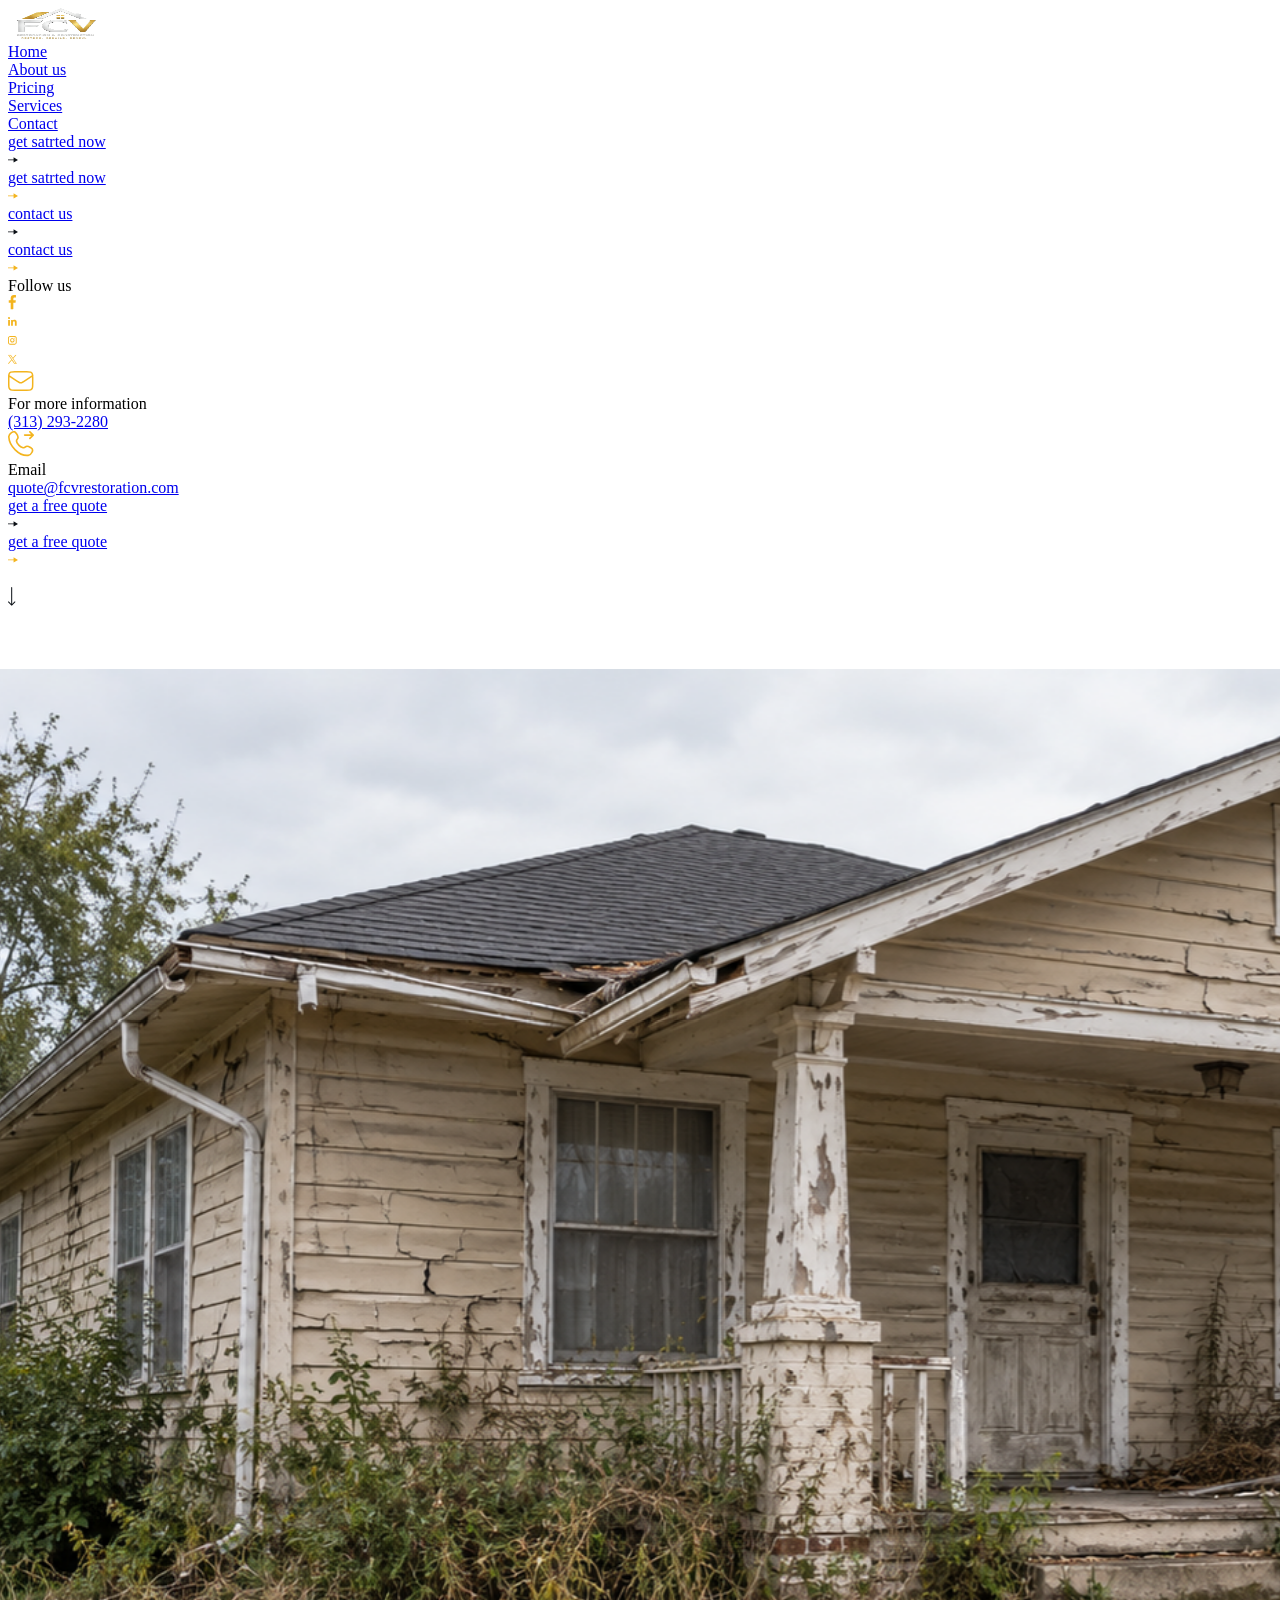
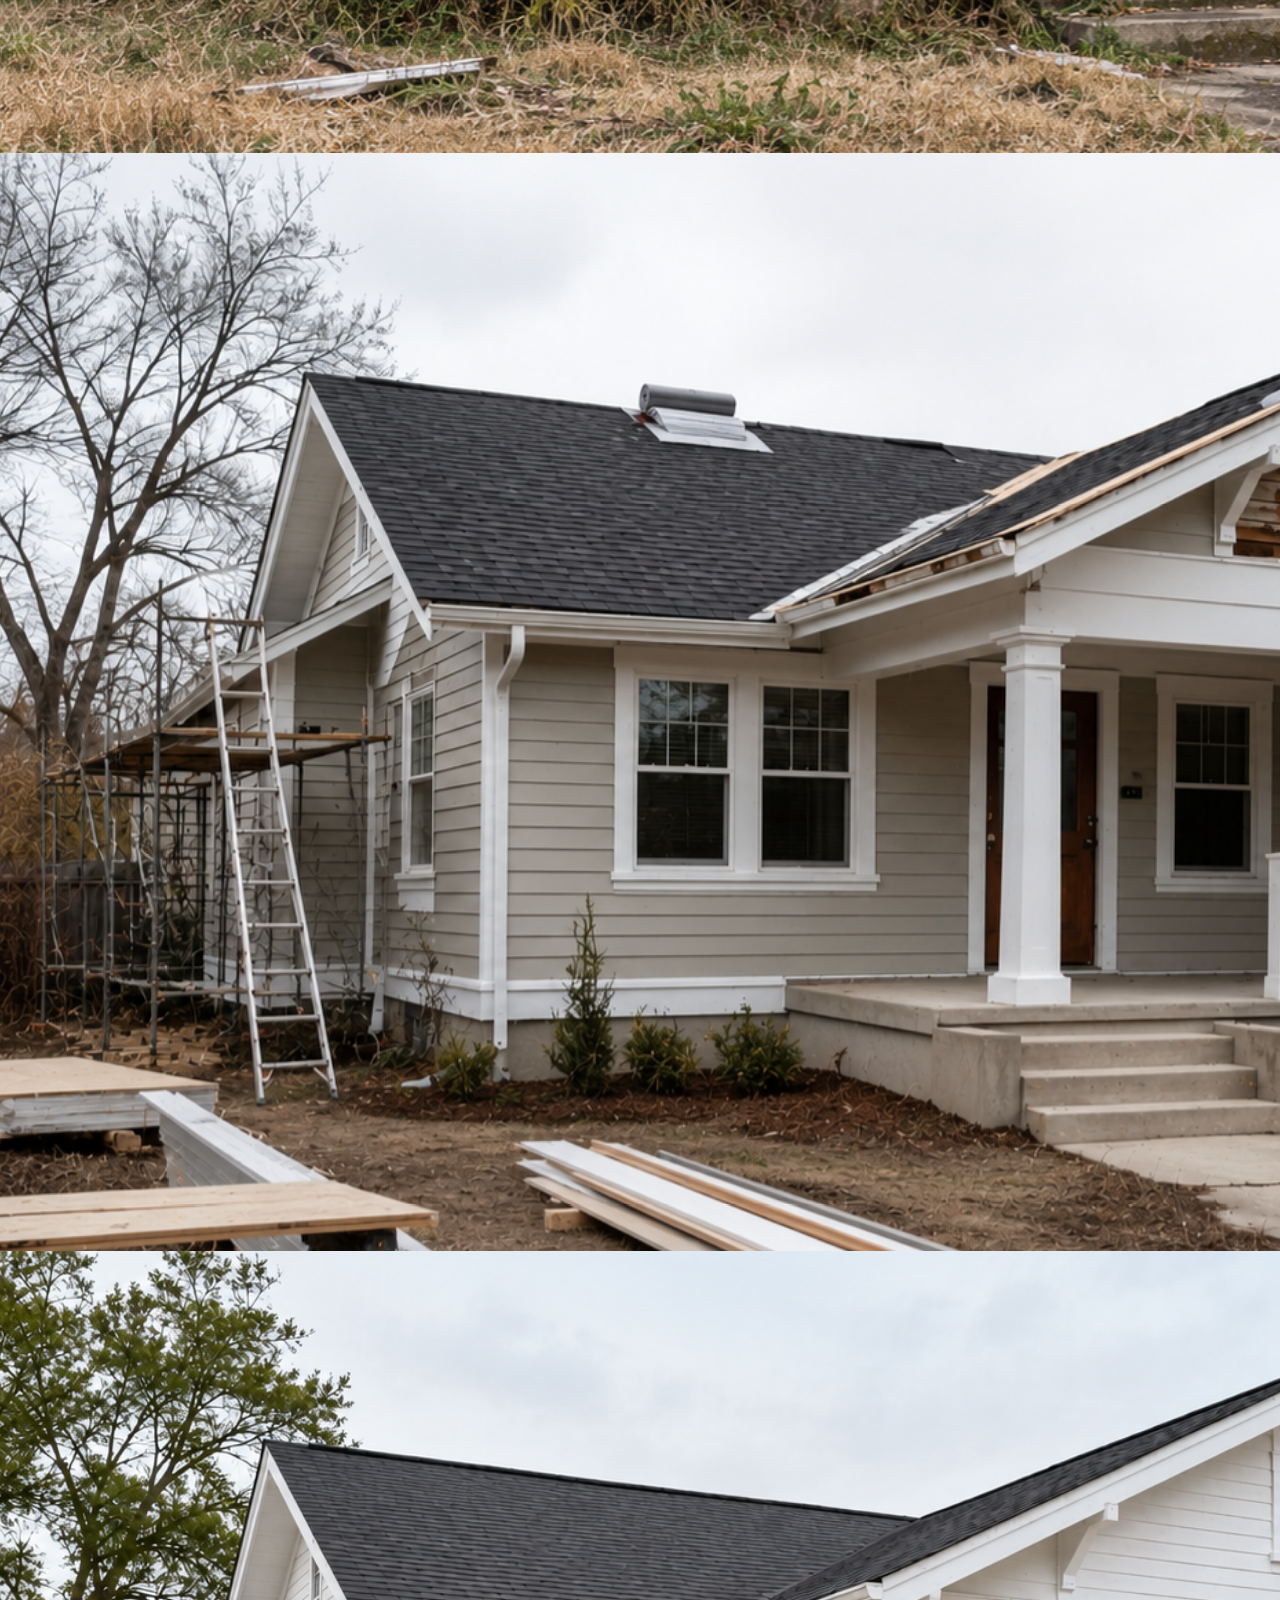
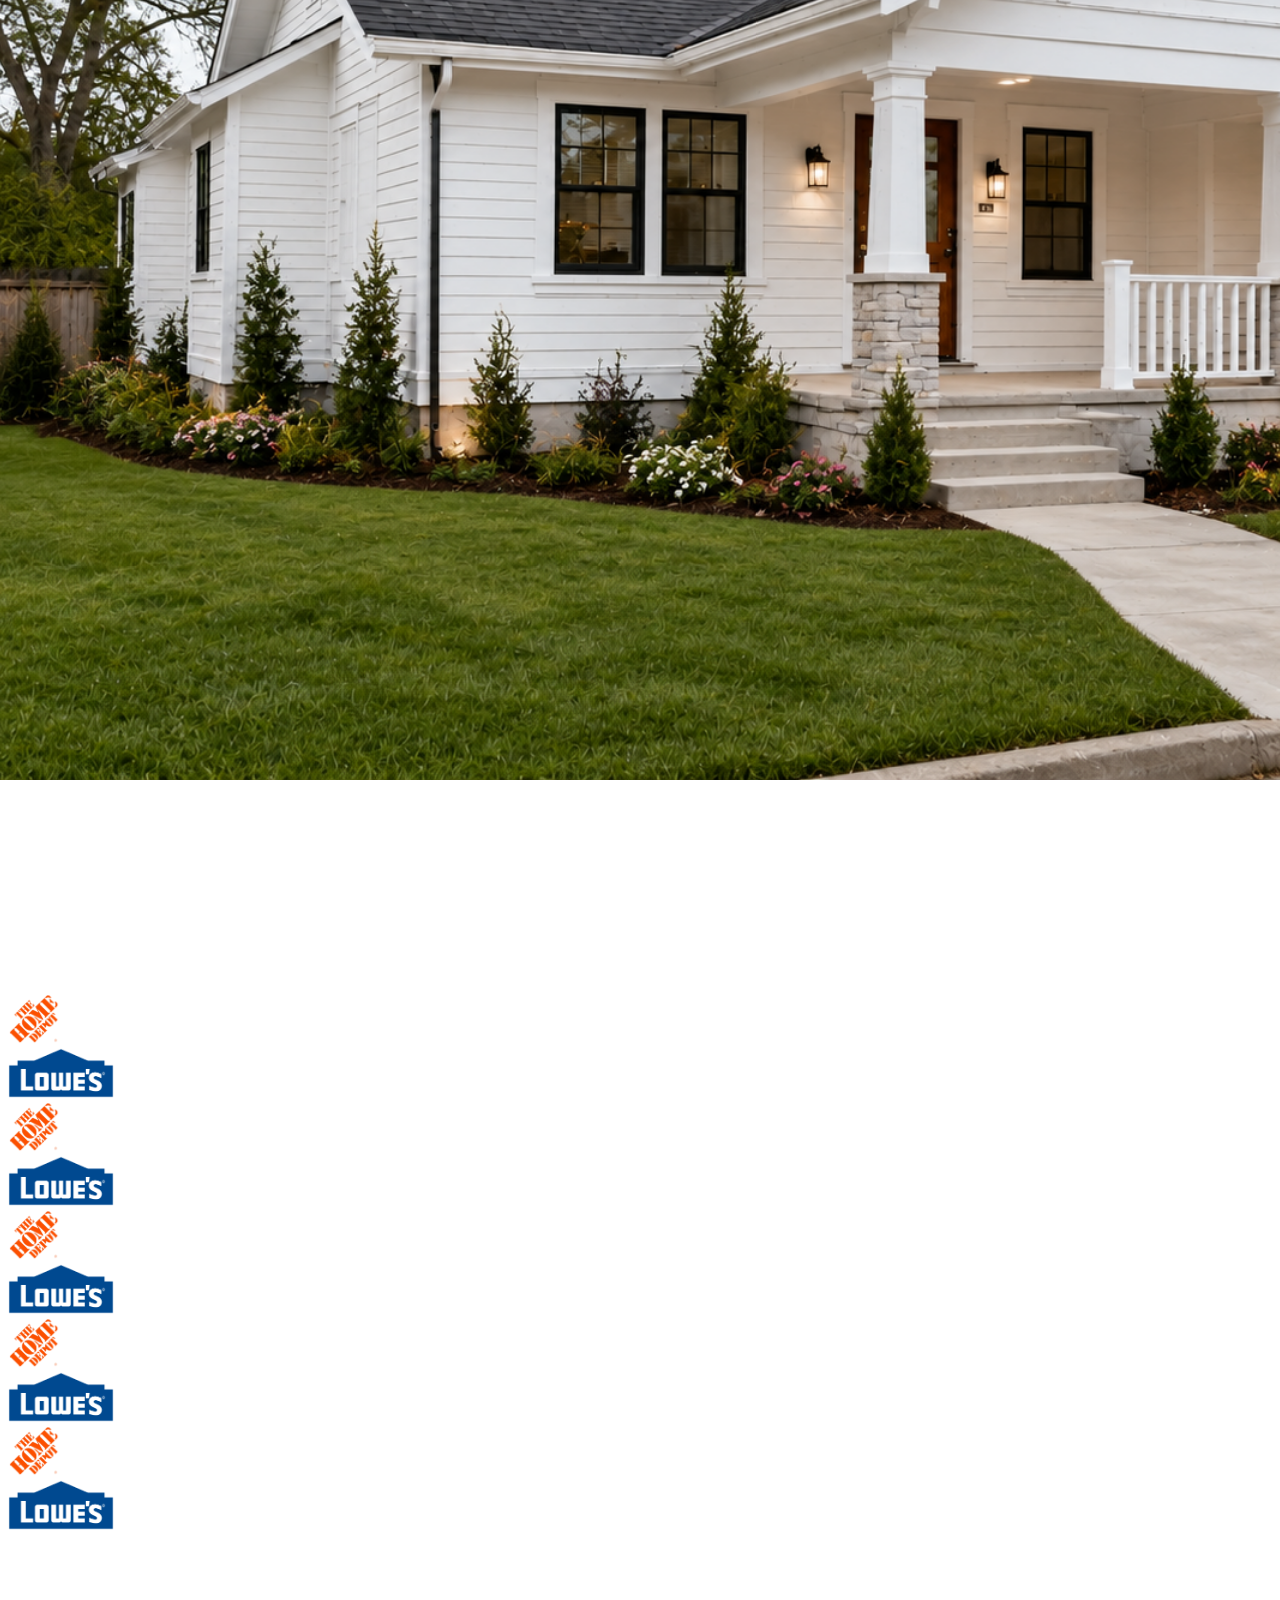
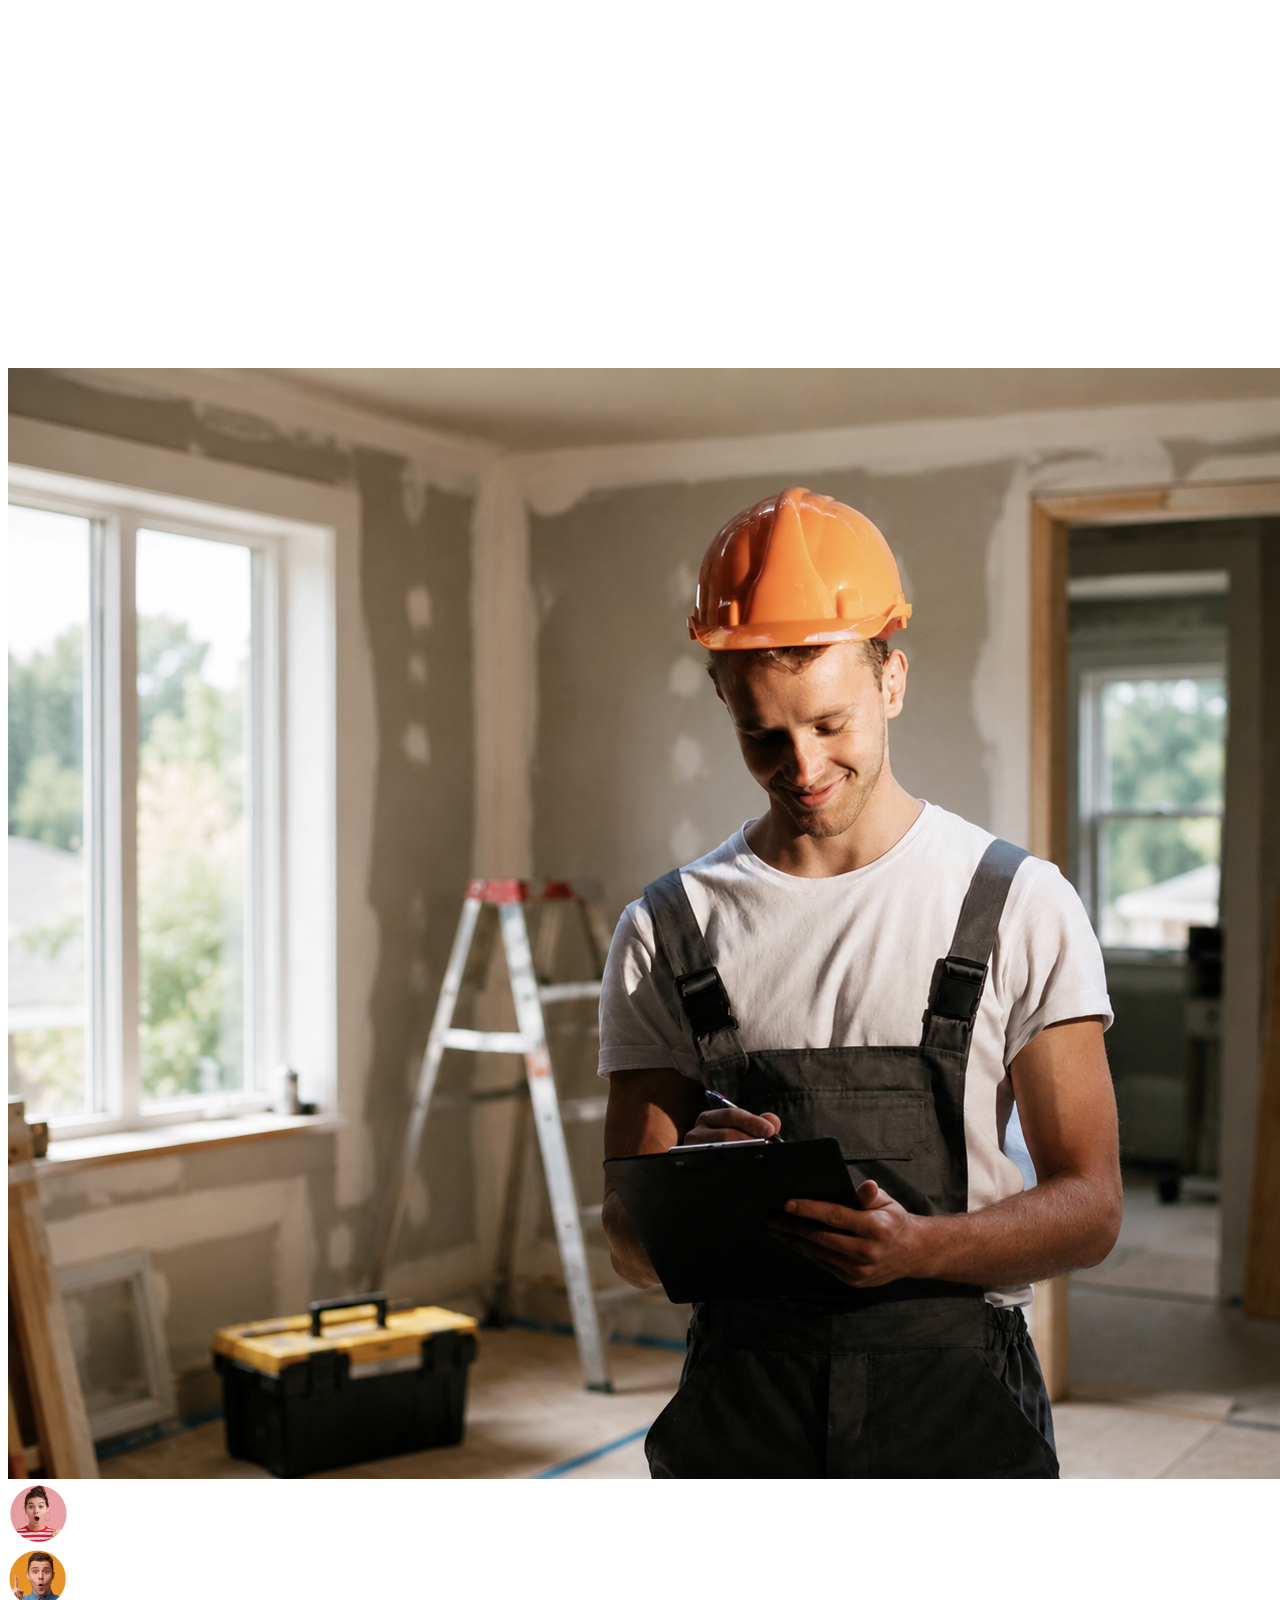
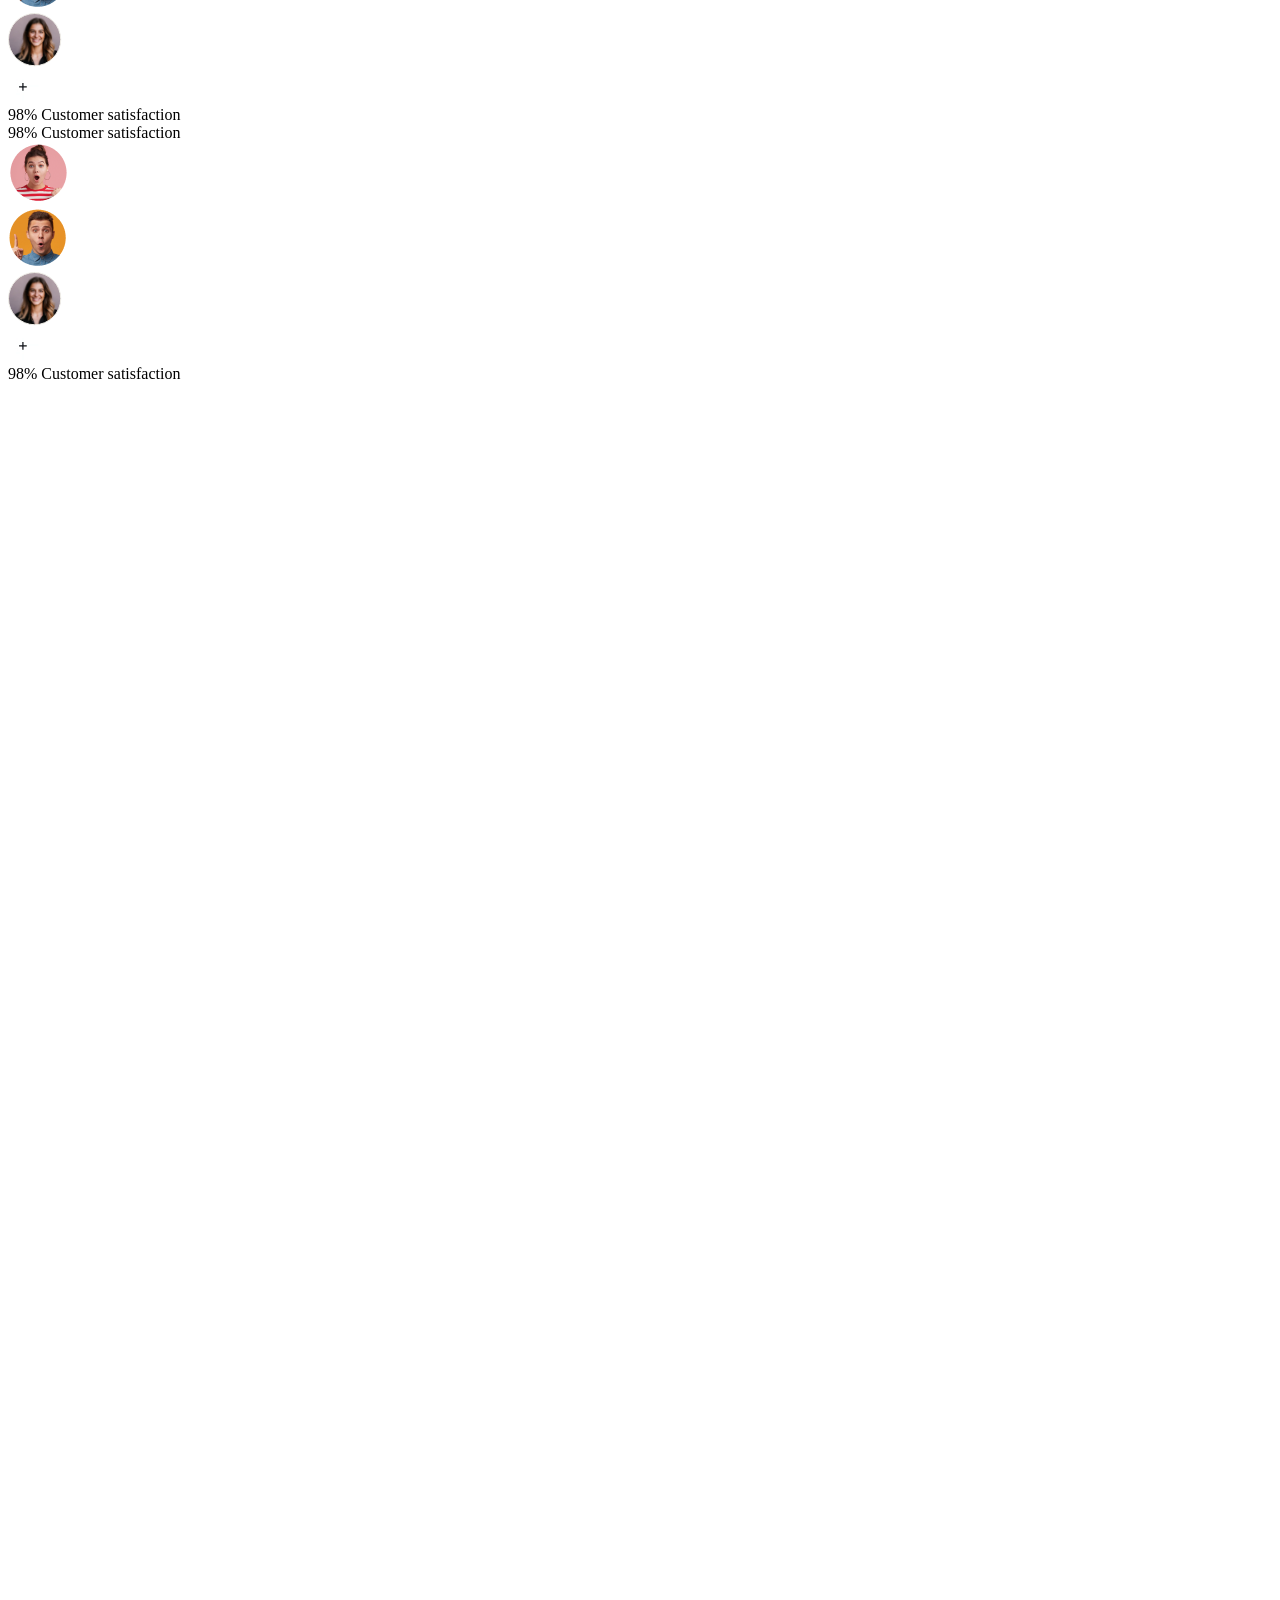
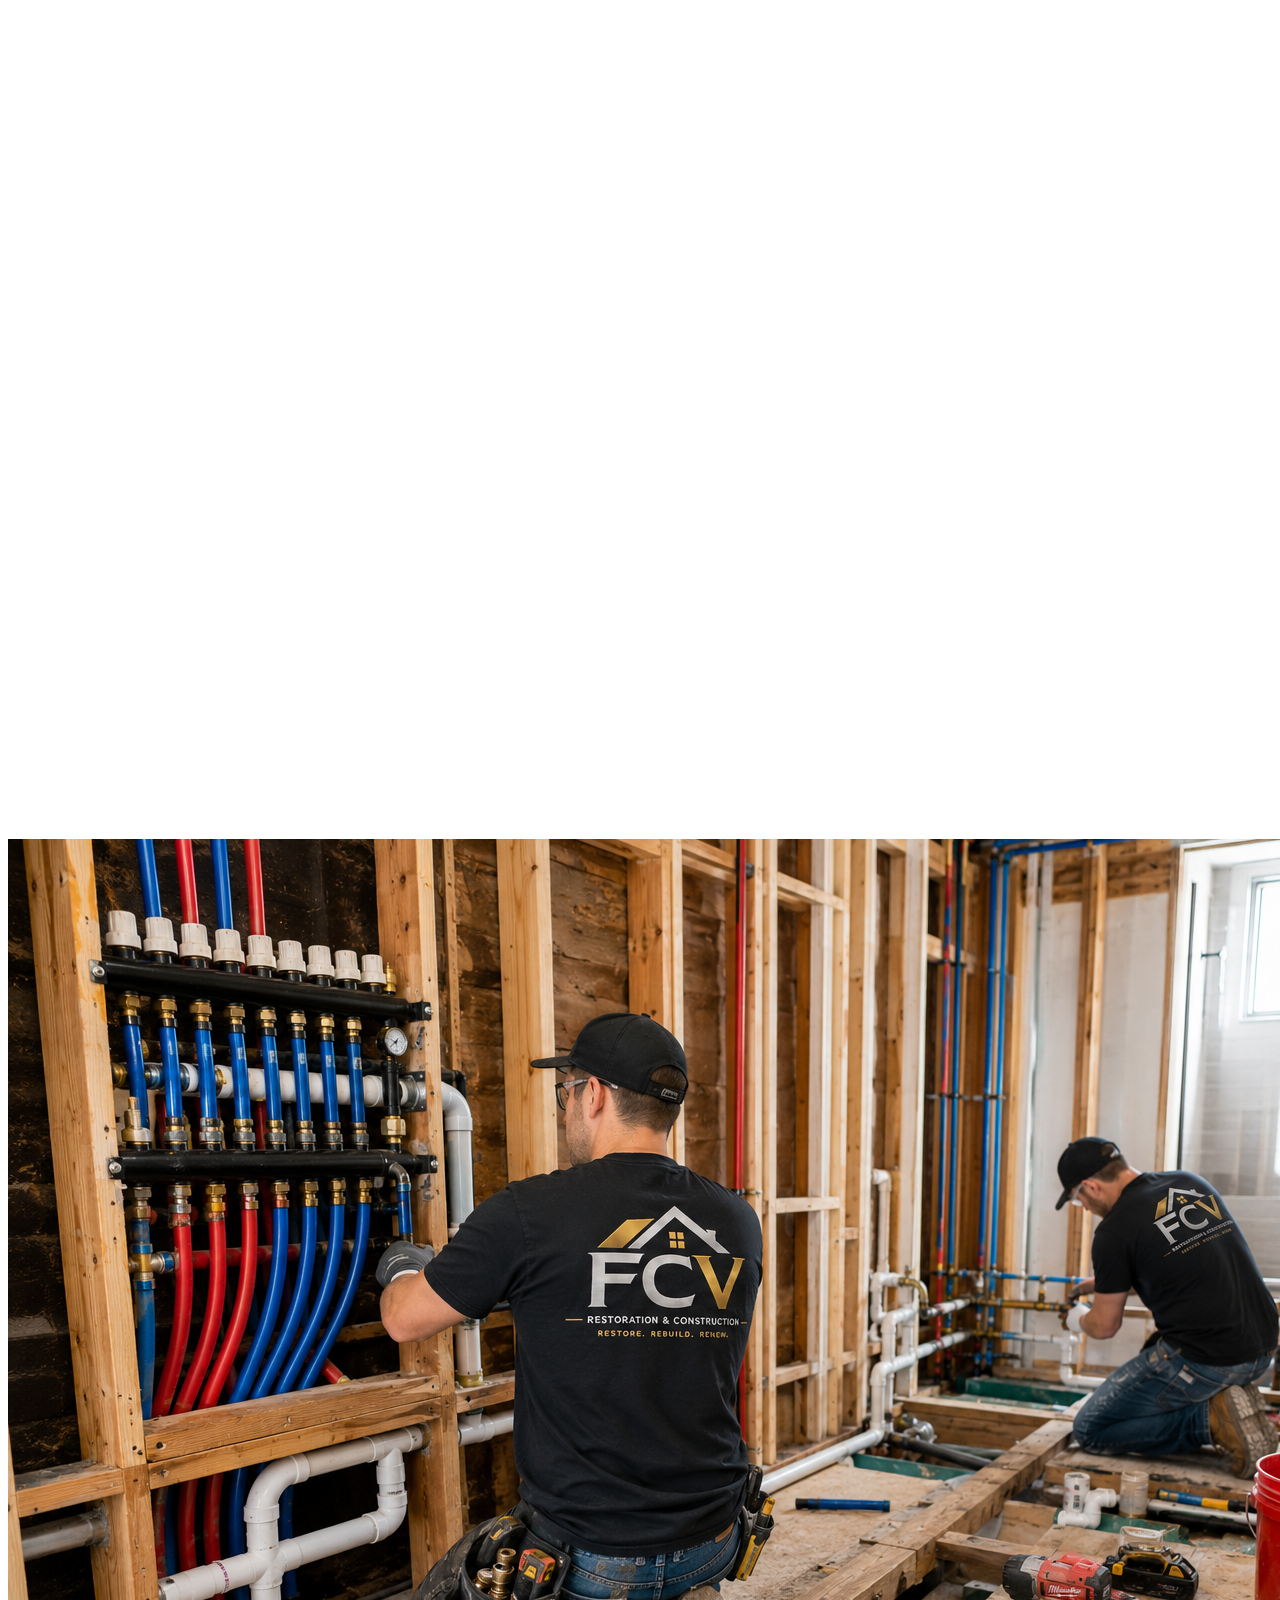
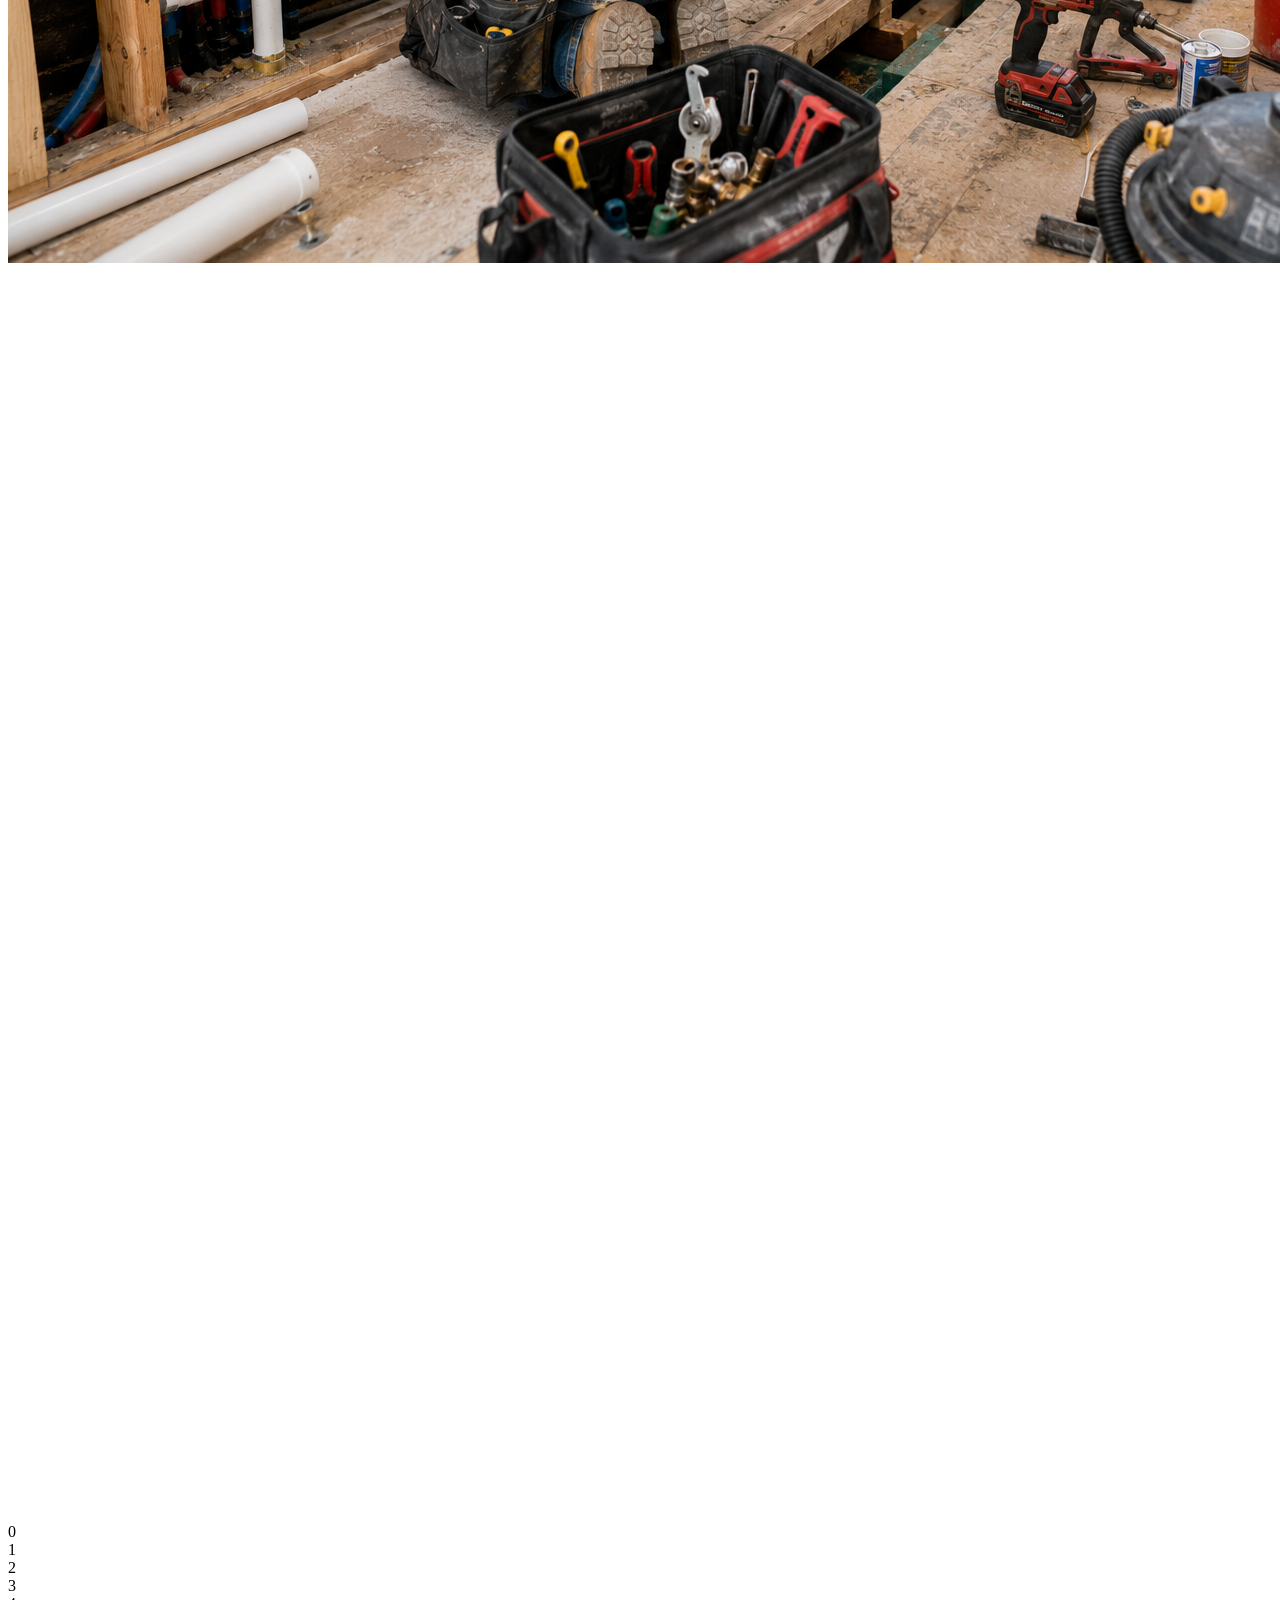
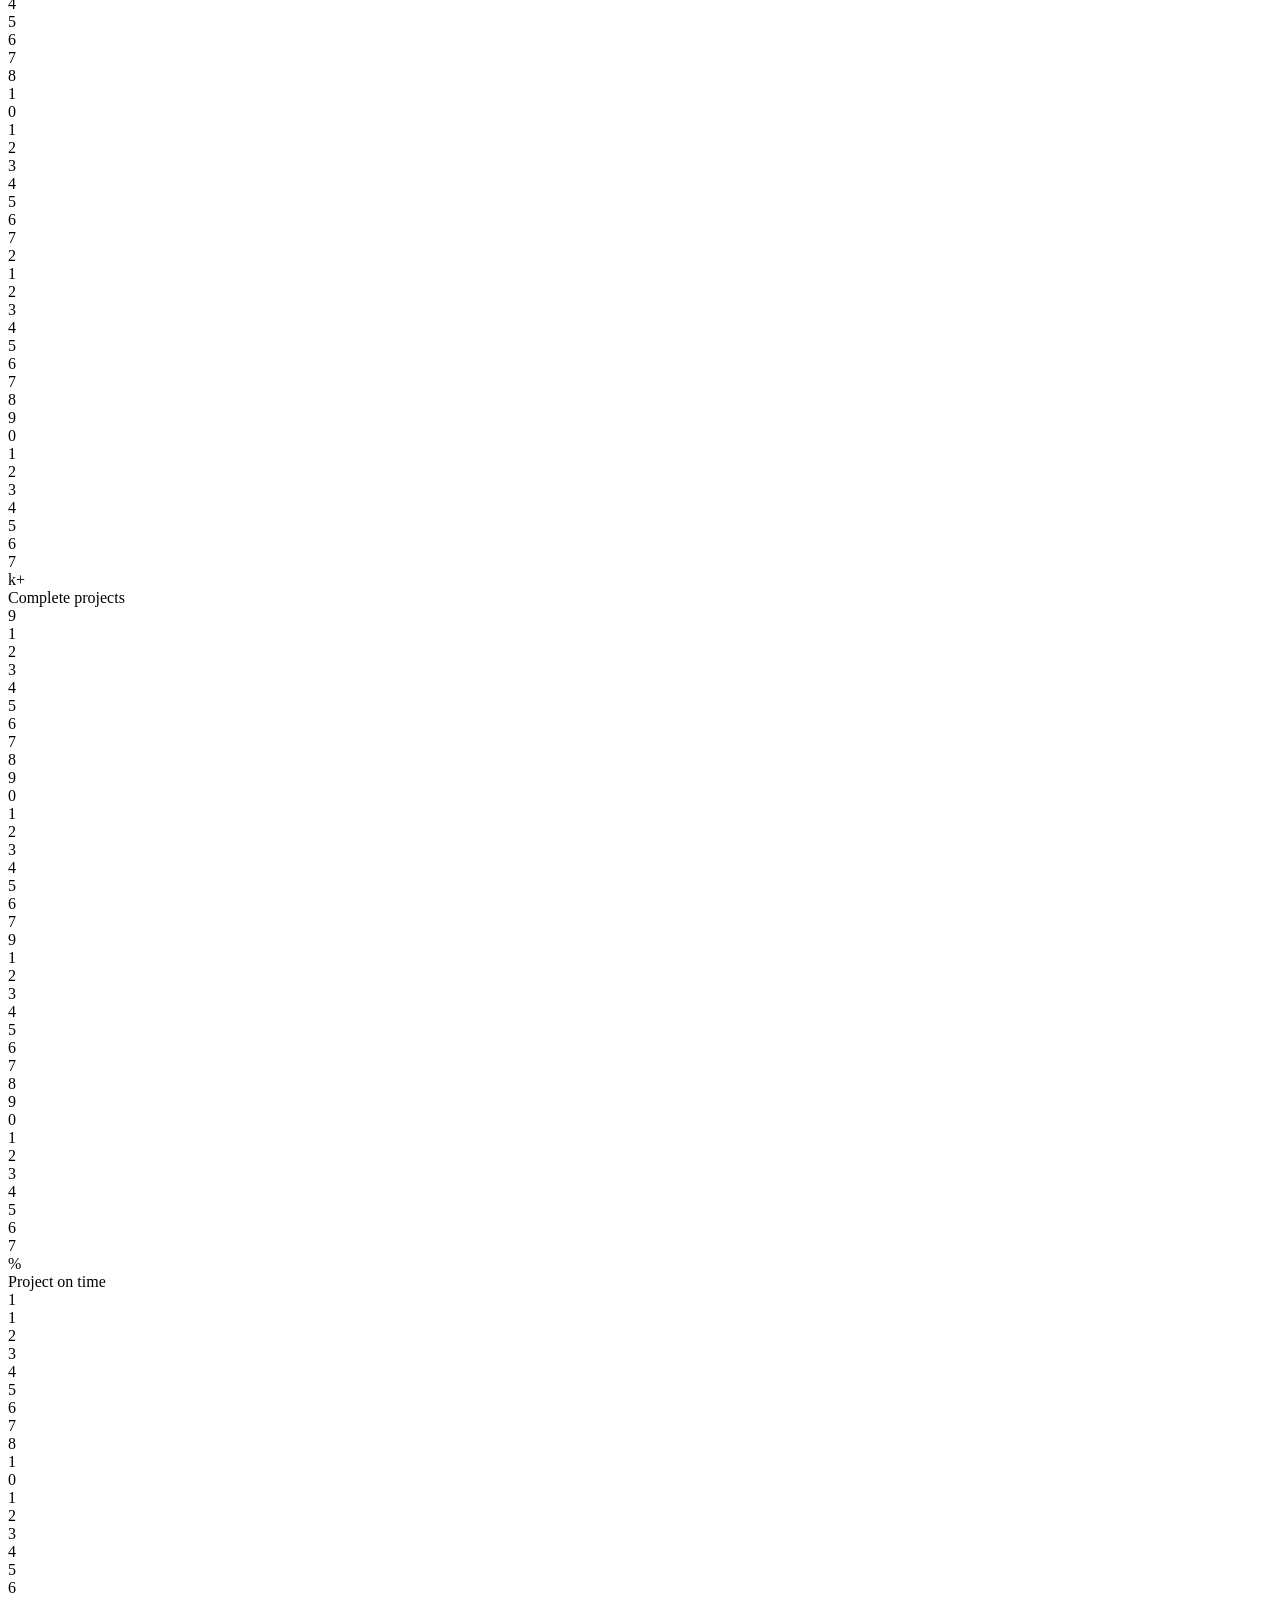
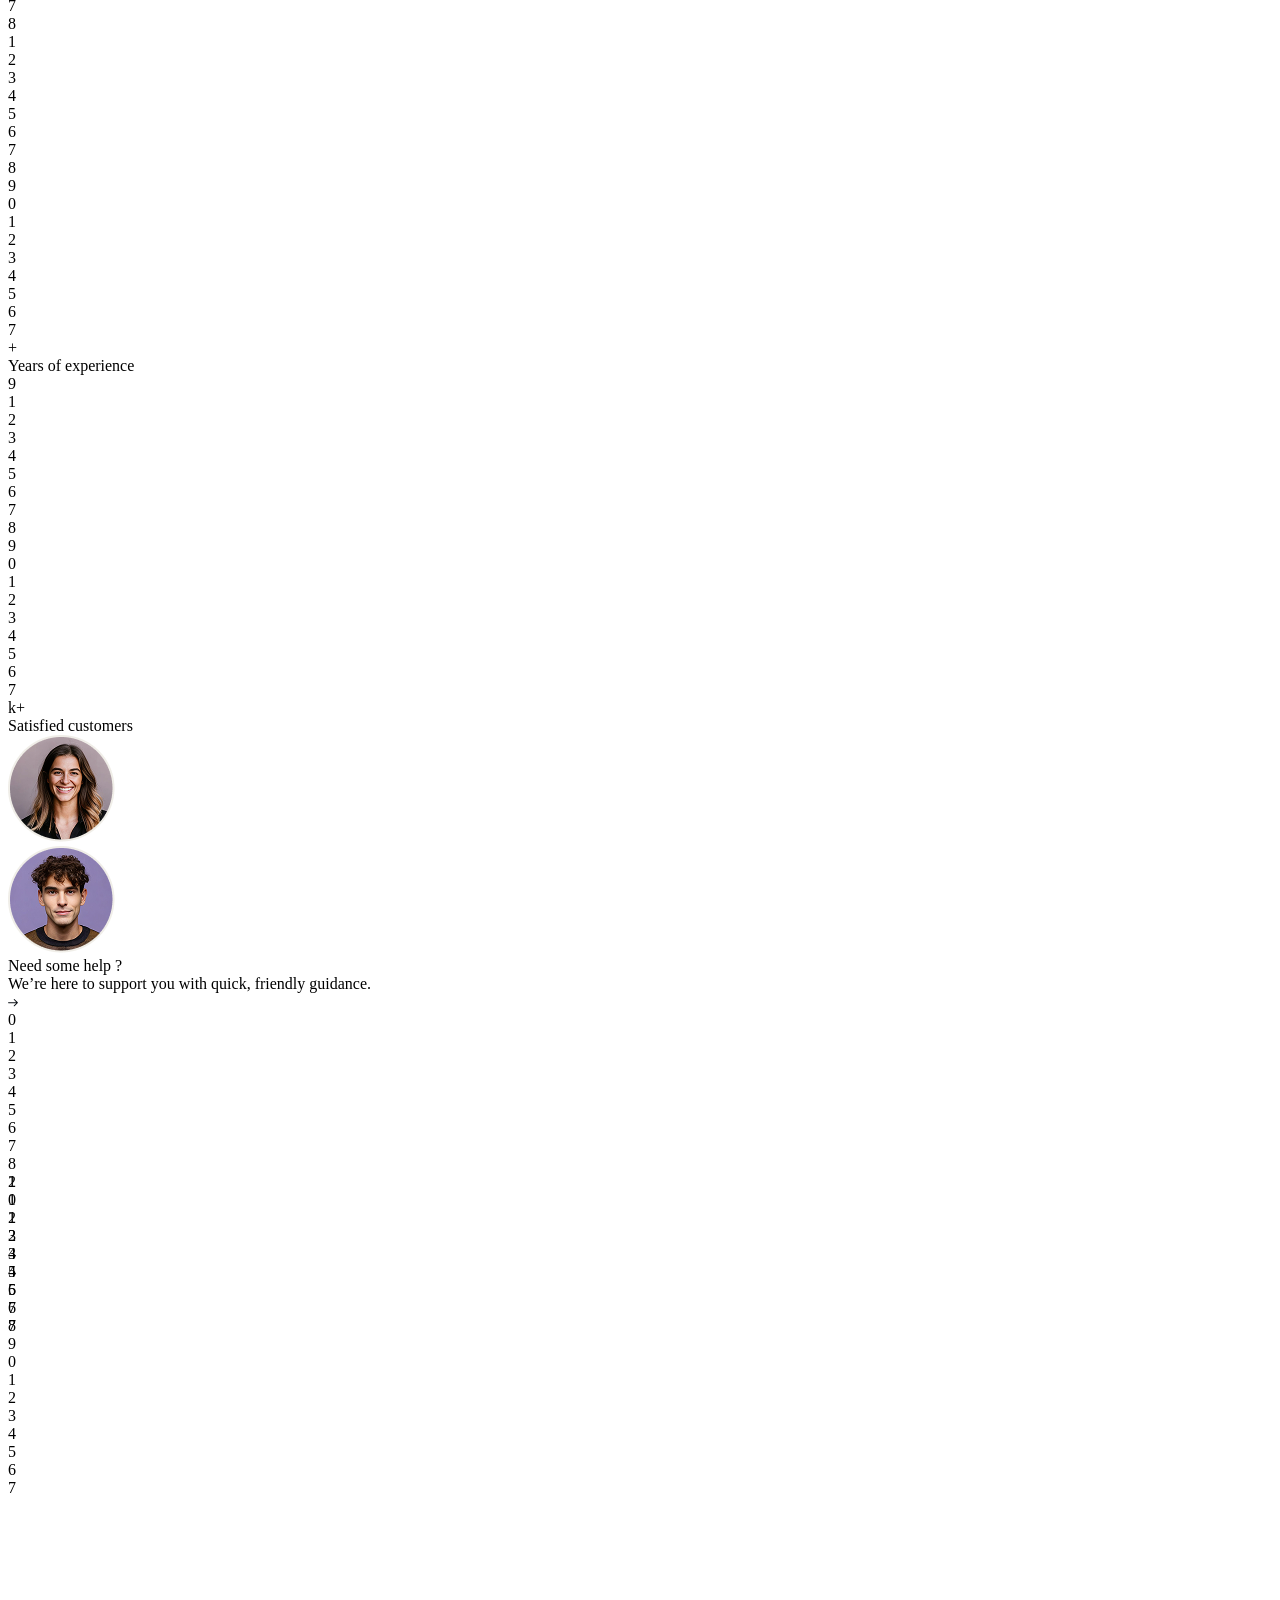
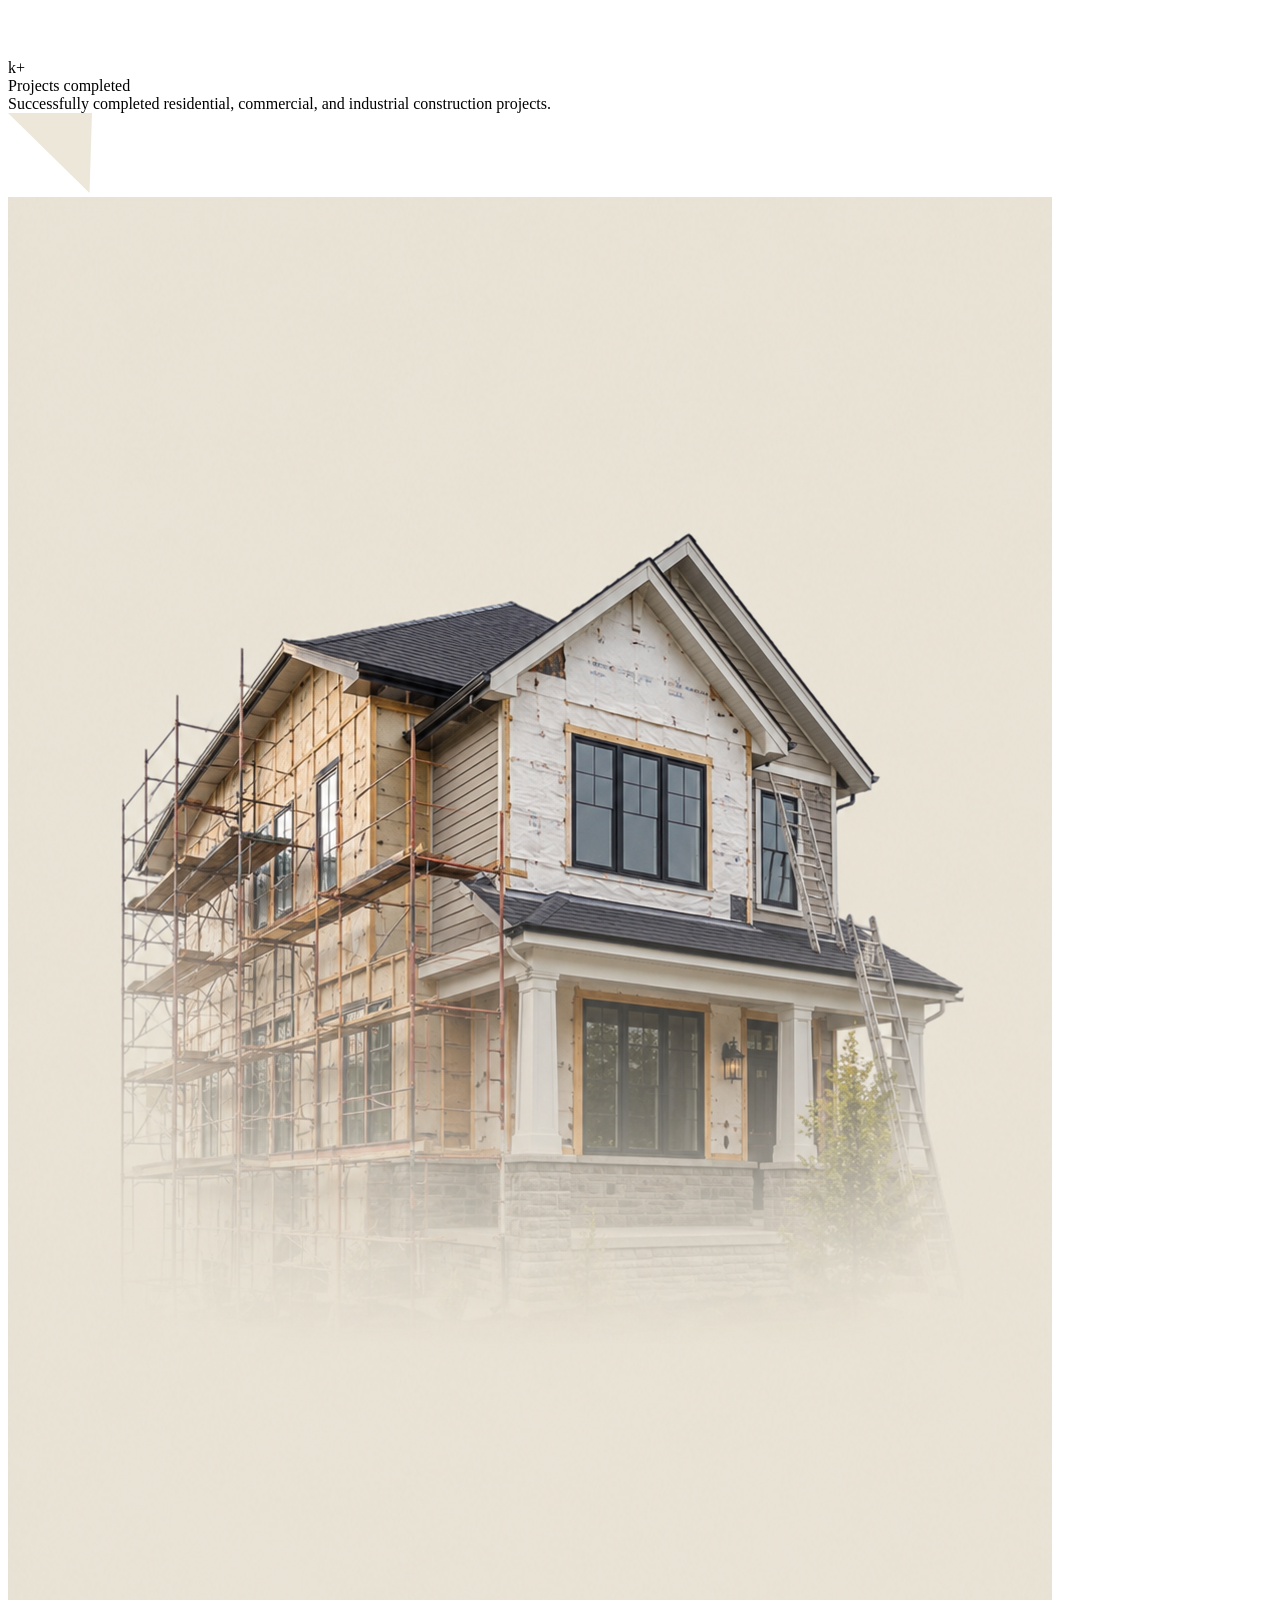
==== commit aa34387e: "Phone Number Changed" ====
--- a/index.html
+++ b/index.html
@@ -14,7 +14,6 @@
     <meta property="og:type" content="website" />
     <meta content="summary_large_image" name="twitter:card" />
     <meta content="width=device-width, initial-scale=1" name="viewport" />
-    <meta content="Webflow" name="generator" />
     <link href="https://cdn.prod.website-files.com/698316aecf20e0a251148dc6/css/kontrek.webflow.shared.b2e22e0d2.css" rel="stylesheet" type="text/css" integrity="sha384-suIuDSsoU4zZDcXhpfSXO6g7xiEC5RhoZJblQf4DD9yPJDJqGO+qaZkplNOrEAFB" crossorigin="anonymous" />
     <style>
       @media (min-width: 992px) {
@@ -189,9 +188,6 @@
         html.w-mod-js:not(.w-mod-ix) [data-w-id='f7ead68e-58b6-b538-1234-1b582e16791d'] {
           opacity: 0;
         }
-      }
-      .w-webflow-badge{
-        display: none !important;
       }
     </style>
     <style>
@@ -229,6 +225,15 @@
       .fda-footer{
         background-image: linear-gradient(rgba(0, 0, 0, 0.90), rgba(0, 0, 0, 0.90)), url(./Images/Footer\ Background.png) !important;
       }
+      body{
+        overflow-x: hidden !important;
+      }
+      .w-webflow-badge{
+        display: none !important;
+      }
+      .fda-expertise-text-wrapper{
+        flex: none !important;
+      }
     </style>
   </head>
   <body>
@@ -308,7 +313,7 @@
                     </div>
                     <div class="fda-nav-description-v2-text-wrap">
                       <div class="fda-text-color-golden">For more information</div>
-                      <a href="tel:5550100134" class="fda-text-style-h5 fda-text-color-golden">(555) 010-0134</a>
+                      <a href="tel:5550100134" class="fda-text-style-h5 fda-text-color-golden">(313) 293-2280</a>
                     </div>
                   </div>
                   <div class="w-layout-hflex fda-nav-card-v1">
@@ -987,7 +992,7 @@
                             <div class="w-layout-hflex fda-home-v1-services-item-top">
                               <div class="fda-text-style-h4">Design &amp; Build Services</div>
                               <a data-w-id="c4db6d6b-365d-bab7-f8bb-e0c374385626" href="/service-detail/design-build-services" class="fda-home-v1-services-arrow-wrapper fda-one w-inline-block"
-                                ><div class="fda-services-black-arrow"><img src="https://cdn.prod.website-files.com/698316aecf20e0a251148dc6/698316aecf20e0a251148f08_kontrek-home-one-services-black-arrow-link.svg" loading="lazy" alt="Constriq-home-one-services-black-arrow-link" /></div
+                                ><div class="fda-services-black-arrow"><img src="./Images/Services Black Arrow Services.svg" loading="lazy" alt="Constriq-home-one-services-black-arrow-link" /></div
                               ></a>
                             </div>
                             <div data-w-id="e4608bef-ae1a-0970-f3be-63616fbdaf5a" class="w-layout-hflex fda-home-v1-services-item-details fda-one">
@@ -1007,7 +1012,7 @@
                             <div class="w-layout-hflex fda-home-v1-services-item-top fda-two">
                               <div class="fda-text-style-h4">Site Preparation &amp; Excavation</div>
                               <a data-w-id="c4db6d6b-365d-bab7-f8bb-e0c374385647" href="/service-detail/site-preparation-excavation" class="fda-home-v1-services-arrow-wrapper fda-two w-inline-block"
-                                ><div class="fda-services-black-arrow"><img src="https://cdn.prod.website-files.com/698316aecf20e0a251148dc6/698316aecf20e0a251148f08_kontrek-home-one-services-black-arrow-link.svg" loading="lazy" alt="Constriq-home-one-services-black-arrow-link" /></div
+                                ><div class="fda-services-black-arrow"><img src="./Images/Services Black Arrow Services.svg" loading="lazy" alt="Constriq-home-one-services-black-arrow-link" /></div
                               ></a>
                             </div>
                           </div>
@@ -1027,7 +1032,7 @@
                             <div class="w-layout-hflex fda-home-v1-services-item-top">
                               <div class="fda-text-style-h4">Facade restoration</div>
                               <a data-w-id="c4db6d6b-365d-bab7-f8bb-e0c37438566a" href="/service-detail/facade-restoration" class="fda-home-v1-services-arrow-wrapper fda-three w-inline-block"
-                                ><div class="fda-services-black-arrow"><img src="https://cdn.prod.website-files.com/698316aecf20e0a251148dc6/698316aecf20e0a251148f08_kontrek-home-one-services-black-arrow-link.svg" loading="lazy" alt="Constriq-home-one-services-black-arrow-link" /></div
+                                ><div class="fda-services-black-arrow"><img src="./Images/Services Black Arrow Services.svg" loading="lazy" alt="Constriq-home-one-services-black-arrow-link" /></div
                               ></a>
                             </div>
                             <div data-w-id="64b75267-6b69-a8fb-4807-d46ad2ca7e5e" class="w-layout-hflex fda-home-v1-services-item-details fda-three">
@@ -1043,17 +1048,17 @@
                 <div class="fda-home-v1-services-right-image-wrapper fda-mobile-display-none">
                   <div class="fda-full-height fda-full-width w-dyn-list">
                     <div role="list" class="fda-full-height fda-full-width w-dyn-items">
-                      <div role="listitem" class="fda-full-height fda-full-width w-dyn-item"><img src="https://cdn.prod.website-files.com/698316aecf20e0a251148dc8/698316aecf20e0a251148fec_kontrek-home-one-construction-services-image-1.webp" loading="lazy" data-w-id="bb2a7700-d9ce-aad7-739e-6ed15da5c94a" alt="" sizes="100vw" srcset="https://cdn.prod.website-files.com/698316aecf20e0a251148dc8/698316aecf20e0a251148fec_kontrek-home-one-construction-services-image-1-p-500.webp 500w, https://cdn.prod.website-files.com/698316aecf20e0a251148dc8/698316aecf20e0a251148fec_kontrek-home-one-construction-services-image-1-p-800.webp 800w, https://cdn.prod.website-files.com/698316aecf20e0a251148dc8/698316aecf20e0a251148fec_kontrek-home-one-construction-services-image-1-p-1080.webp 1080w, https://cdn.prod.website-files.com/698316aecf20e0a251148dc8/698316aecf20e0a251148fec_kontrek-home-one-construction-services-image-1.webp 1570w" class="fda-construction-image-one" /></div>
+                      <div role="listitem" class="fda-full-height fda-full-width w-dyn-item"><img src="./Images/Design & Build Services.png" loading="lazy" data-w-id="bb2a7700-d9ce-aad7-739e-6ed15da5c94a" alt="" sizes="100vw" class="fda-construction-image-one" /></div>
                     </div>
                   </div>
                   <div class="fda-full-height fda-full-width w-dyn-list">
                     <div role="list" class="fda-full-height fda-full-width w-dyn-items">
-                      <div role="listitem" class="fda-full-height fda-full-width w-dyn-item"><img src="https://cdn.prod.website-files.com/698316aecf20e0a251148dc8/698316aecf20e0a251148ff0_kontrek-home-one-service-details-image-4.webp" loading="lazy" data-w-id="f0c8c747-45ec-6517-eb78-3c8169352a6a" alt="" sizes="100vw" srcset="https://cdn.prod.website-files.com/698316aecf20e0a251148dc8/698316aecf20e0a251148ff0_kontrek-home-one-service-details-image-4-p-500.webp 500w, https://cdn.prod.website-files.com/698316aecf20e0a251148dc8/698316aecf20e0a251148ff0_kontrek-home-one-service-details-image-4-p-800.webp 800w, https://cdn.prod.website-files.com/698316aecf20e0a251148dc8/698316aecf20e0a251148ff0_kontrek-home-one-service-details-image-4-p-1080.webp 1080w, https://cdn.prod.website-files.com/698316aecf20e0a251148dc8/698316aecf20e0a251148ff0_kontrek-home-one-service-details-image-4.webp 1570w" class="fda-construction-image-two" /></div>
+                      <div role="listitem" class="fda-full-height fda-full-width w-dyn-item"><img src="./Images/Site Preparation & Excavation.png" loading="lazy" data-w-id="f0c8c747-45ec-6517-eb78-3c8169352a6a" alt="" sizes="100vw"  class="fda-construction-image-two" /></div>
                     </div>
                   </div>
                   <div class="fda-full-height fda-full-width w-dyn-list">
                     <div role="list" class="fda-full-height fda-full-width w-dyn-items">
-                      <div role="listitem" class="fda-full-height fda-full-width w-dyn-item"><img src="https://cdn.prod.website-files.com/698316aecf20e0a251148dc8/698316aecf20e0a251148fee_kontrek-home-one-construction-services-image-2.webp" loading="lazy" data-w-id="00854c64-e5a0-e9ef-bb11-51af86a6bd89" alt="" sizes="100vw" srcset="https://cdn.prod.website-files.com/698316aecf20e0a251148dc8/698316aecf20e0a251148fee_kontrek-home-one-construction-services-image-2-p-500.webp 500w, https://cdn.prod.website-files.com/698316aecf20e0a251148dc8/698316aecf20e0a251148fee_kontrek-home-one-construction-services-image-2-p-800.webp 800w, https://cdn.prod.website-files.com/698316aecf20e0a251148dc8/698316aecf20e0a251148fee_kontrek-home-one-construction-services-image-2-p-1080.webp 1080w, https://cdn.prod.website-files.com/698316aecf20e0a251148dc8/698316aecf20e0a251148fee_kontrek-home-one-construction-services-image-2.webp 1570w" class="fda-construction-image-three" /></div>
+                      <div role="listitem" class="fda-full-height fda-full-width w-dyn-item"><img src="./Images/Facade restoration (2).png" loading="lazy" data-w-id="00854c64-e5a0-e9ef-bb11-51af86a6bd89" alt="" sizes="100vw" class="fda-construction-image-three" /></div>
                     </div>
                   </div>
                 </div>
@@ -1062,21 +1067,21 @@
                     <div class="w-slide">
                       <div class="fda-full-height fda-full-width w-dyn-list">
                         <div role="list" class="fda-full-height fda-full-width w-dyn-items">
-                          <div role="listitem" class="fda-full-height fda-full-width w-dyn-item"><img src="https://cdn.prod.website-files.com/698316aecf20e0a251148dc8/698316aecf20e0a251148fec_kontrek-home-one-construction-services-image-1.webp" loading="lazy" data-w-id="36389a4f-a31a-c4af-c6d2-a96cf7704503" alt="" sizes="100vw" srcset="https://cdn.prod.website-files.com/698316aecf20e0a251148dc8/698316aecf20e0a251148fec_kontrek-home-one-construction-services-image-1-p-500.webp 500w, https://cdn.prod.website-files.com/698316aecf20e0a251148dc8/698316aecf20e0a251148fec_kontrek-home-one-construction-services-image-1-p-800.webp 800w, https://cdn.prod.website-files.com/698316aecf20e0a251148dc8/698316aecf20e0a251148fec_kontrek-home-one-construction-services-image-1-p-1080.webp 1080w, https://cdn.prod.website-files.com/698316aecf20e0a251148dc8/698316aecf20e0a251148fec_kontrek-home-one-construction-services-image-1.webp 1570w" class="fda-construction-image-one" /></div>
+                          <div role="listitem" class="fda-full-height fda-full-width w-dyn-item"><img src="./Images/Design & Build Services.png" loading="lazy" data-w-id="36389a4f-a31a-c4af-c6d2-a96cf7704503" alt="" sizes="100vw" class="fda-construction-image-one" /></div>
                         </div>
                       </div>
                     </div>
                     <div class="w-slide">
                       <div class="fda-full-height fda-full-width w-dyn-list">
                         <div role="list" class="fda-full-height fda-full-width w-dyn-items">
-                          <div role="listitem" class="fda-full-height fda-full-width w-dyn-item"><img src="https://cdn.prod.website-files.com/698316aecf20e0a251148dc8/698316aecf20e0a251148ff0_kontrek-home-one-service-details-image-4.webp" loading="lazy" data-w-id="188d9815-0e56-8ad8-847d-f8ed04180721" alt="" sizes="100vw" srcset="https://cdn.prod.website-files.com/698316aecf20e0a251148dc8/698316aecf20e0a251148ff0_kontrek-home-one-service-details-image-4-p-500.webp 500w, https://cdn.prod.website-files.com/698316aecf20e0a251148dc8/698316aecf20e0a251148ff0_kontrek-home-one-service-details-image-4-p-800.webp 800w, https://cdn.prod.website-files.com/698316aecf20e0a251148dc8/698316aecf20e0a251148ff0_kontrek-home-one-service-details-image-4-p-1080.webp 1080w, https://cdn.prod.website-files.com/698316aecf20e0a251148dc8/698316aecf20e0a251148ff0_kontrek-home-one-service-details-image-4.webp 1570w" class="fda-construction-image-two" /></div>
+                          <div role="listitem" class="fda-full-height fda-full-width w-dyn-item"><img src="./Images/Site Preparation & Excavation.png" loading="lazy" data-w-id="188d9815-0e56-8ad8-847d-f8ed04180721" alt="" sizes="100vw" class="fda-construction-image-two" /></div>
                         </div>
                       </div>
                     </div>
                     <div class="w-slide">
                       <div class="fda-full-height fda-full-width w-dyn-list">
                         <div role="list" class="fda-full-height fda-full-width w-dyn-items">
-                          <div role="listitem" class="fda-full-height fda-full-width w-dyn-item"><img src="https://cdn.prod.website-files.com/698316aecf20e0a251148dc8/698316aecf20e0a251148fee_kontrek-home-one-construction-services-image-2.webp" loading="lazy" data-w-id="46e8d710-d743-39c9-2f92-a158beaaa957" alt="" sizes="100vw" srcset="https://cdn.prod.website-files.com/698316aecf20e0a251148dc8/698316aecf20e0a251148fee_kontrek-home-one-construction-services-image-2-p-500.webp 500w, https://cdn.prod.website-files.com/698316aecf20e0a251148dc8/698316aecf20e0a251148fee_kontrek-home-one-construction-services-image-2-p-800.webp 800w, https://cdn.prod.website-files.com/698316aecf20e0a251148dc8/698316aecf20e0a251148fee_kontrek-home-one-construction-services-image-2-p-1080.webp 1080w, https://cdn.prod.website-files.com/698316aecf20e0a251148dc8/698316aecf20e0a251148fee_kontrek-home-one-construction-services-image-2.webp 1570w" class="fda-construction-image-three" /></div>
+                          <div role="listitem" class="fda-full-height fda-full-width w-dyn-item"><img src="./Images/Facade restoration (2).png" loading="lazy" data-w-id="46e8d710-d743-39c9-2f92-a158beaaa957" alt="" sizes="100vw" class="fda-construction-image-three" /></div>
                         </div>
                       </div>
                     </div>
@@ -1399,7 +1404,7 @@
             <div data-w-id="a1cce851-072e-f5d4-bf45-f7f2c77dd302" class="fda-footer-top-left-inner">
               <div class="fda-footer-links-wrapper">
                 <div class="fda-text-style-h5 fda-text-color-white">Quick links</div>
-                <div class="fda-footer-links-wrapper-inner"><a href="/" aria-current="page" class="fda-text-style-h6 fda-text-color-white fda-hover-golden w--current">Home</a><a href="/about-us" class="fda-text-style-h6 fda-text-color-white fda-hover-golden">About us</a><a href="/service" class="fda-text-style-h6 fda-text-color-white fda-hover-golden">Service</a><a href="/team" class="fda-text-style-h6 fda-text-color-white fda-hover-golden">Team</a></div>
+                <div class="fda-footer-links-wrapper-inner"><a href="/" aria-current="page" class="fda-text-style-h6 fda-text-color-white fda-hover-golden w--current">Home</a><a href="/about-us" class="fda-text-style-h6 fda-text-color-white fda-hover-golden">About us</a><a href="/pricing" class="fda-text-style-h6 fda-text-color-white fda-hover-golden">Pricing</a><a href="/services" class="fda-text-style-h6 fda-text-color-white fda-hover-golden">Services</a><a href="/contact" class="fda-text-style-h6 fda-text-color-white fda-hover-golden">Contact</a></div>
               </div>
               <div class="fda-footer-links-wrapper">
                 <div class="fda-text-style-h5 fda-text-color-white">Social media</div>
@@ -1419,14 +1424,14 @@
         <div class="fda-footer-middle">
           <div class="fda-footer-middle-left fda-overflow-hidden">
             <div data-w-id="a1cce851-072e-f5d4-bf45-f7f2c77dd31f" class="fda-footer-location-wrapper">
-              <div class="fda-location-icon-wrapper"><img src="https://cdn.prod.website-files.com/698316aecf20e0a251148dc6/698316aecf20e0a251148deb_kontrek-footer-location-icon.svg" loading="lazy" alt="" /></div>
-              <div><div class="fda-text-style-h6 fda-text-color-white">123 Riverbend, California 94025, USA</div></div>
+              <div class="fda-location-icon-wrapper"><img src="./Images/Location Icon.svg" loading="lazy" alt="" /></div>
+              <div><div class="fda-text-style-h6 fda-text-color-white">570 Lake Cook Rd Ste 300, Deerfield, Illinois, 60015</div></div>
             </div>
           </div>
           <div class="fda-footer-middle-right">
             <div class="fda-footer-contact-details">
               <div class="fda-overflow-hidden">
-                <div data-w-id="a1cce851-072e-f5d4-bf45-f7f2c77dd326" class="fda-text-style-h6 fda-text-color-white">Contact us - <a href="tel:8884567890" class="fda-text-color-white fda-hover-effect">(555) 010-0134</a></div>
+                <div data-w-id="a1cce851-072e-f5d4-bf45-f7f2c77dd326" class="fda-text-style-h6 fda-text-color-white">Contact us - <a href="tel:3132932280" class="fda-text-color-white fda-hover-effect">(313) 293-2280</a></div>
               </div>
               <div class="fda-overflow-hidden">
                 <div data-w-id="a1cce851-072e-f5d4-bf45-f7f2c77dd32a" class="fda-text-style-h6 fda-text-color-white">Email -<a href="mailto:quote@fcvrestoration.com" class="fda-text-color-white fda-hover-effect"> quote@fcvrestoration.com</a></div>
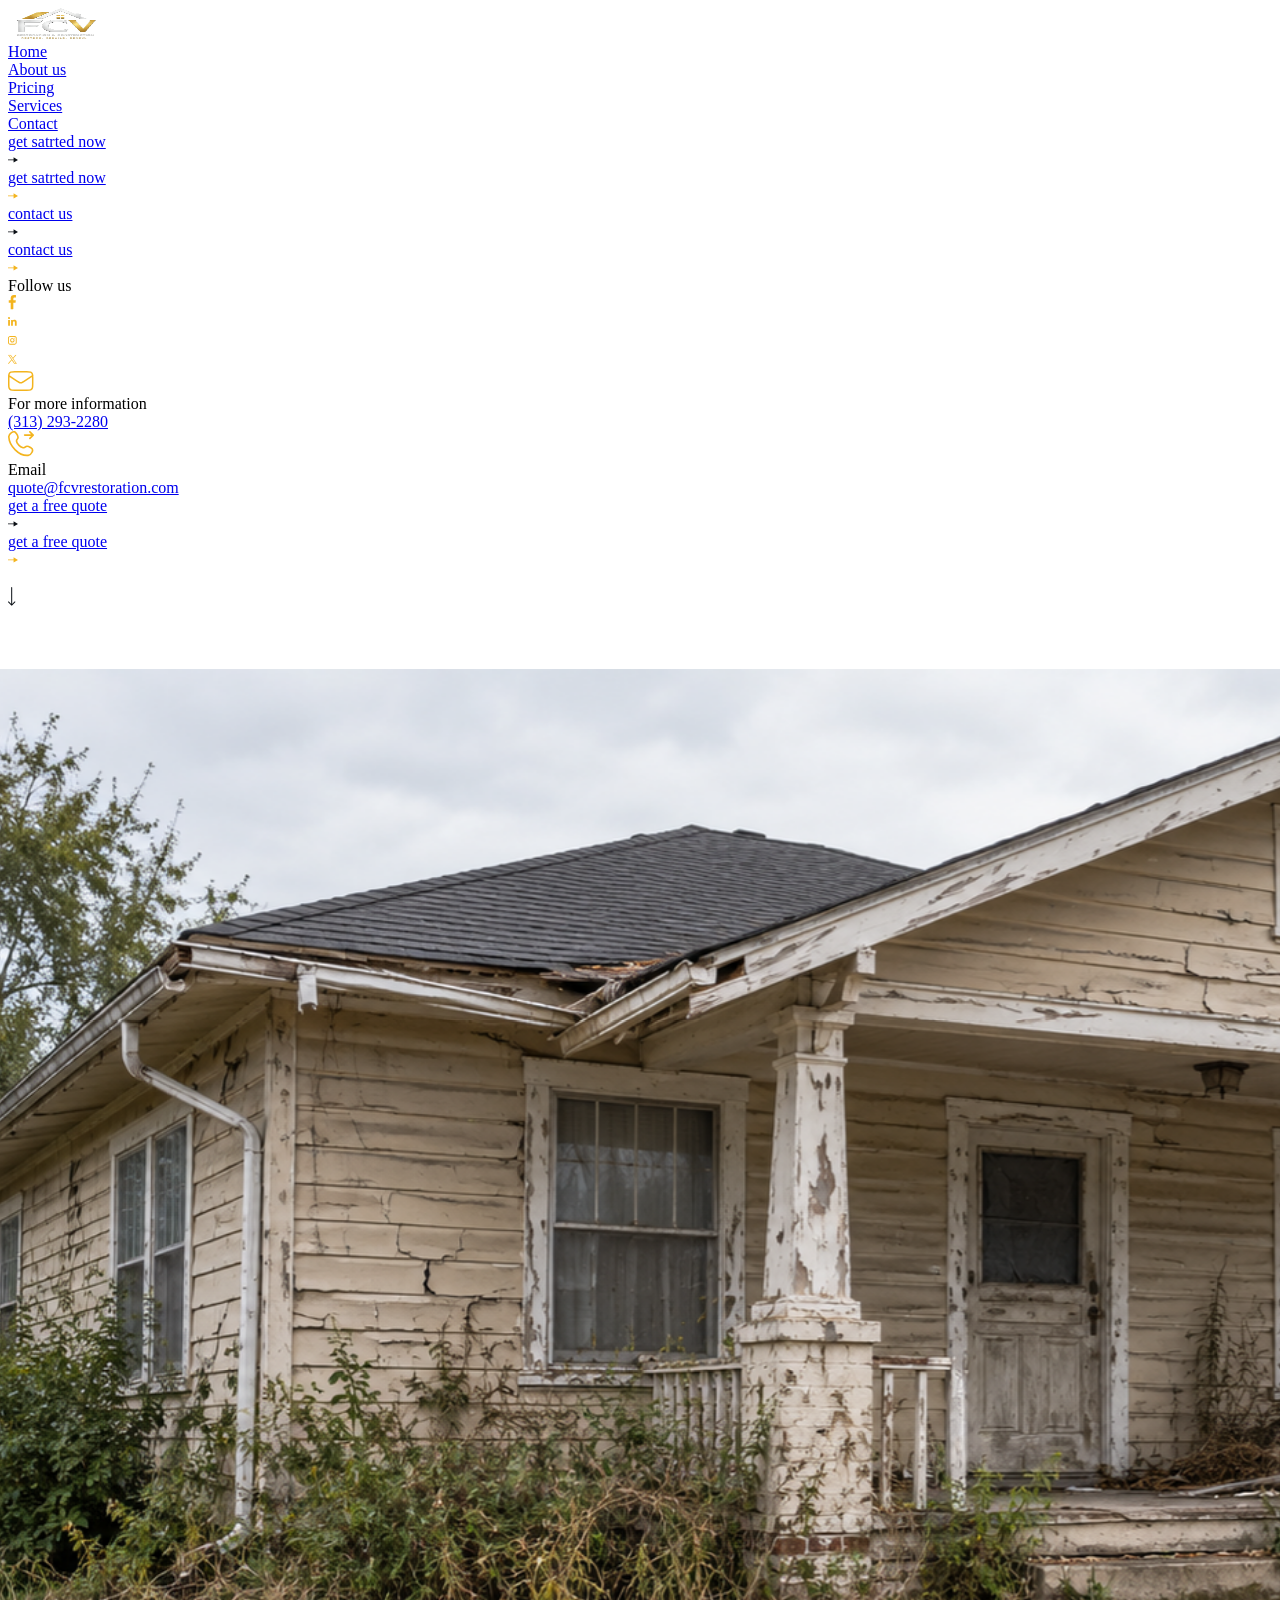
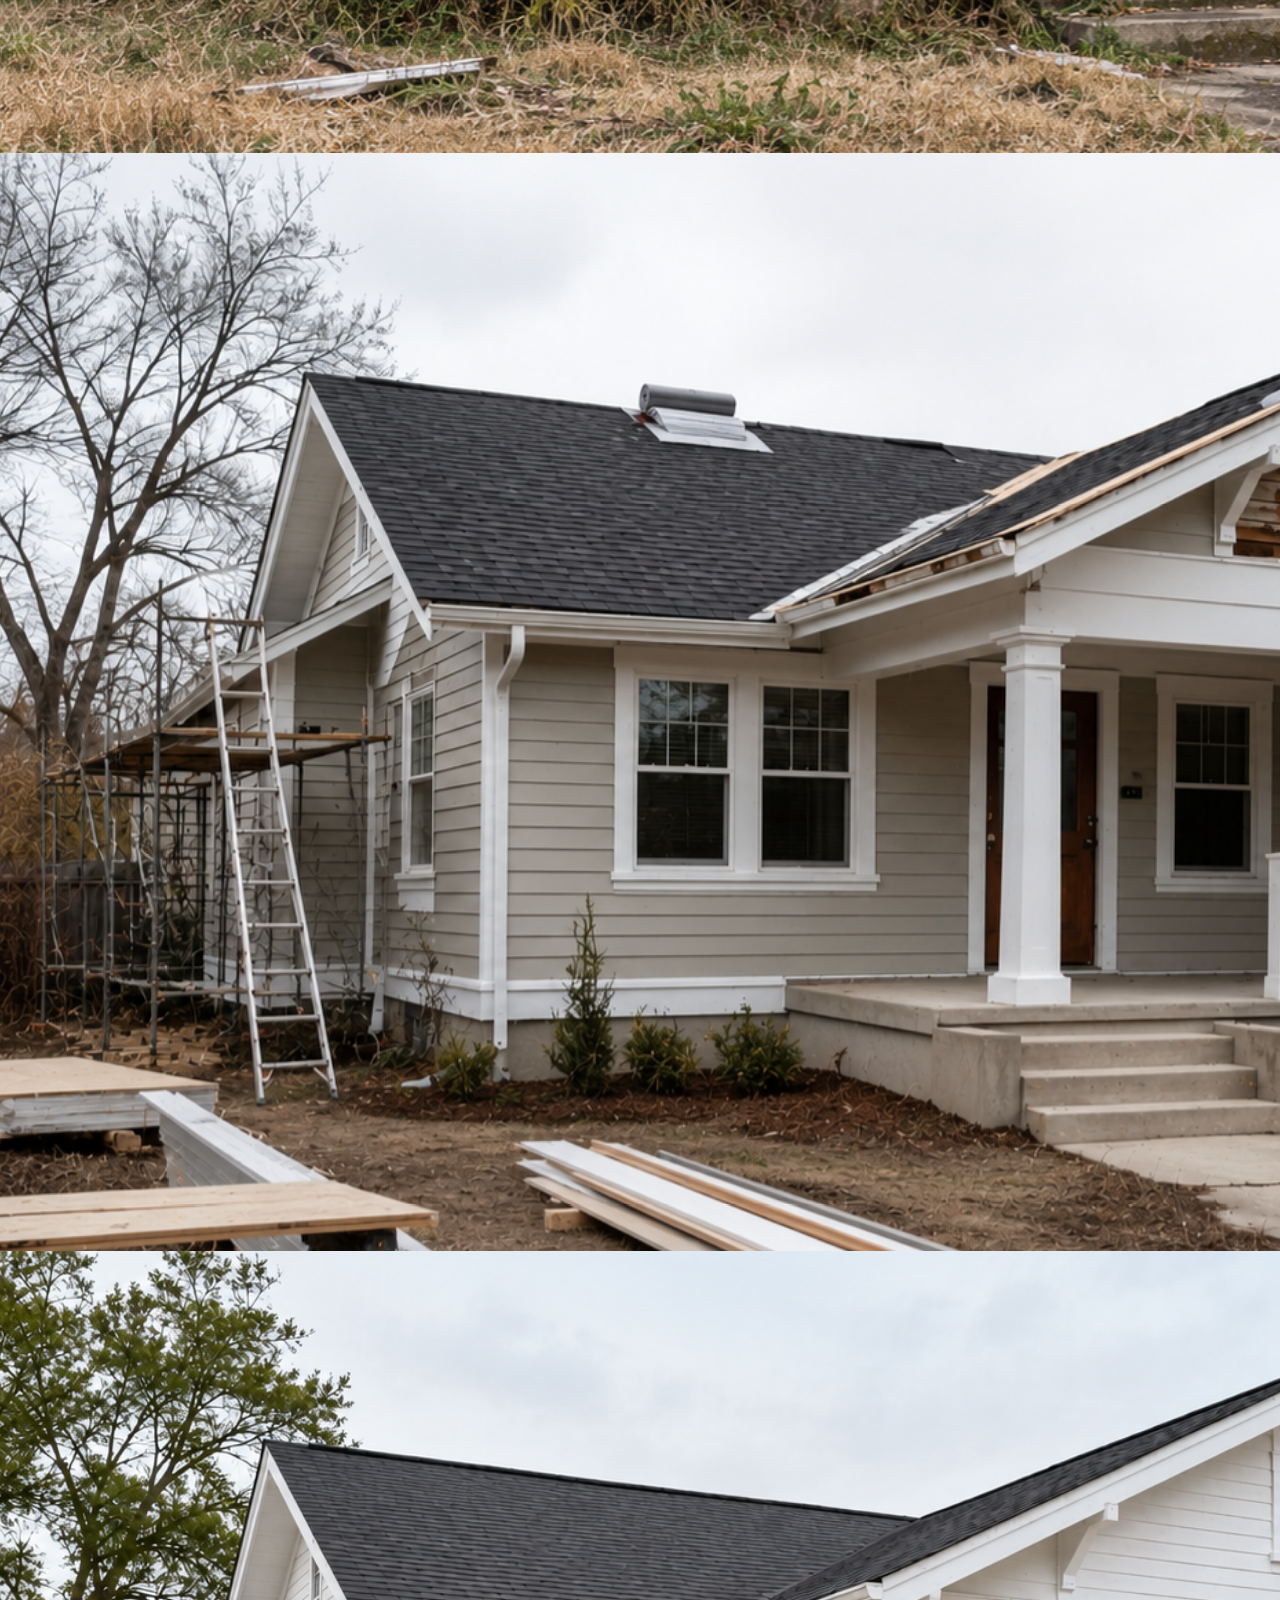
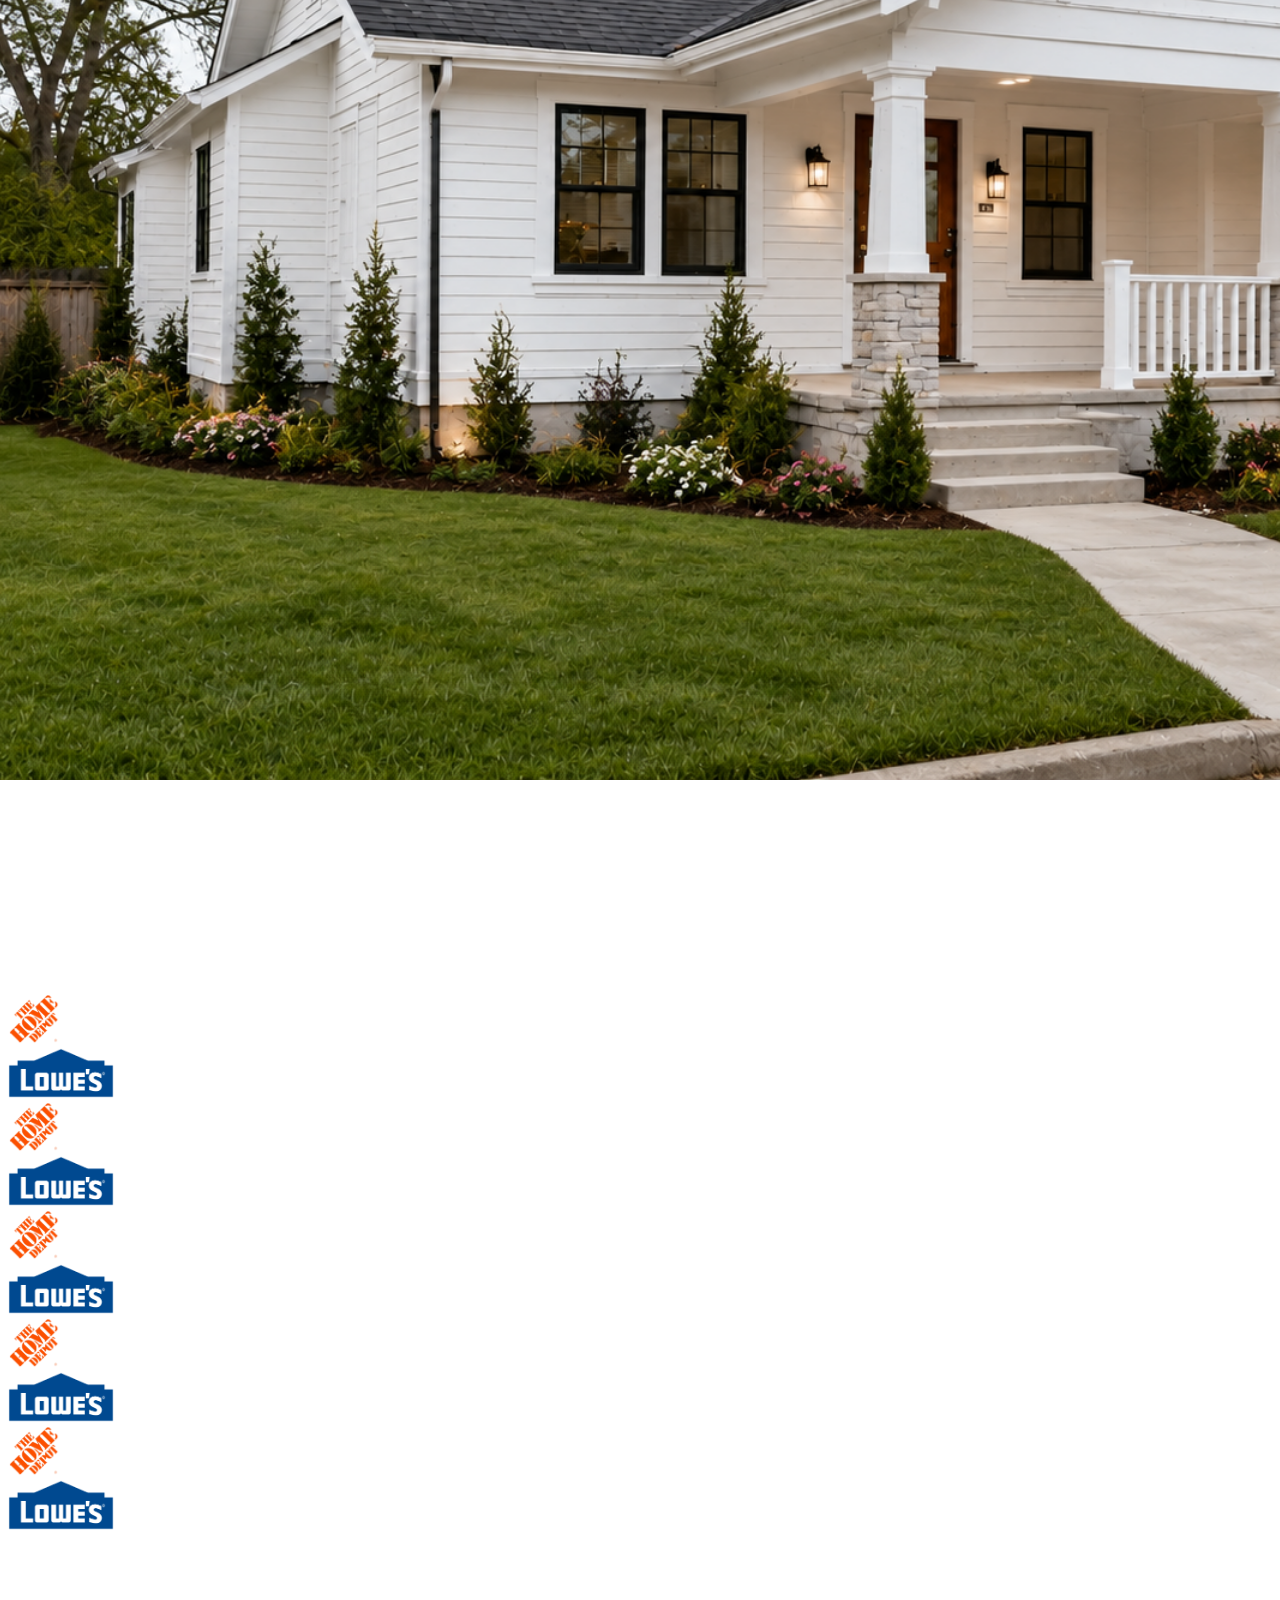
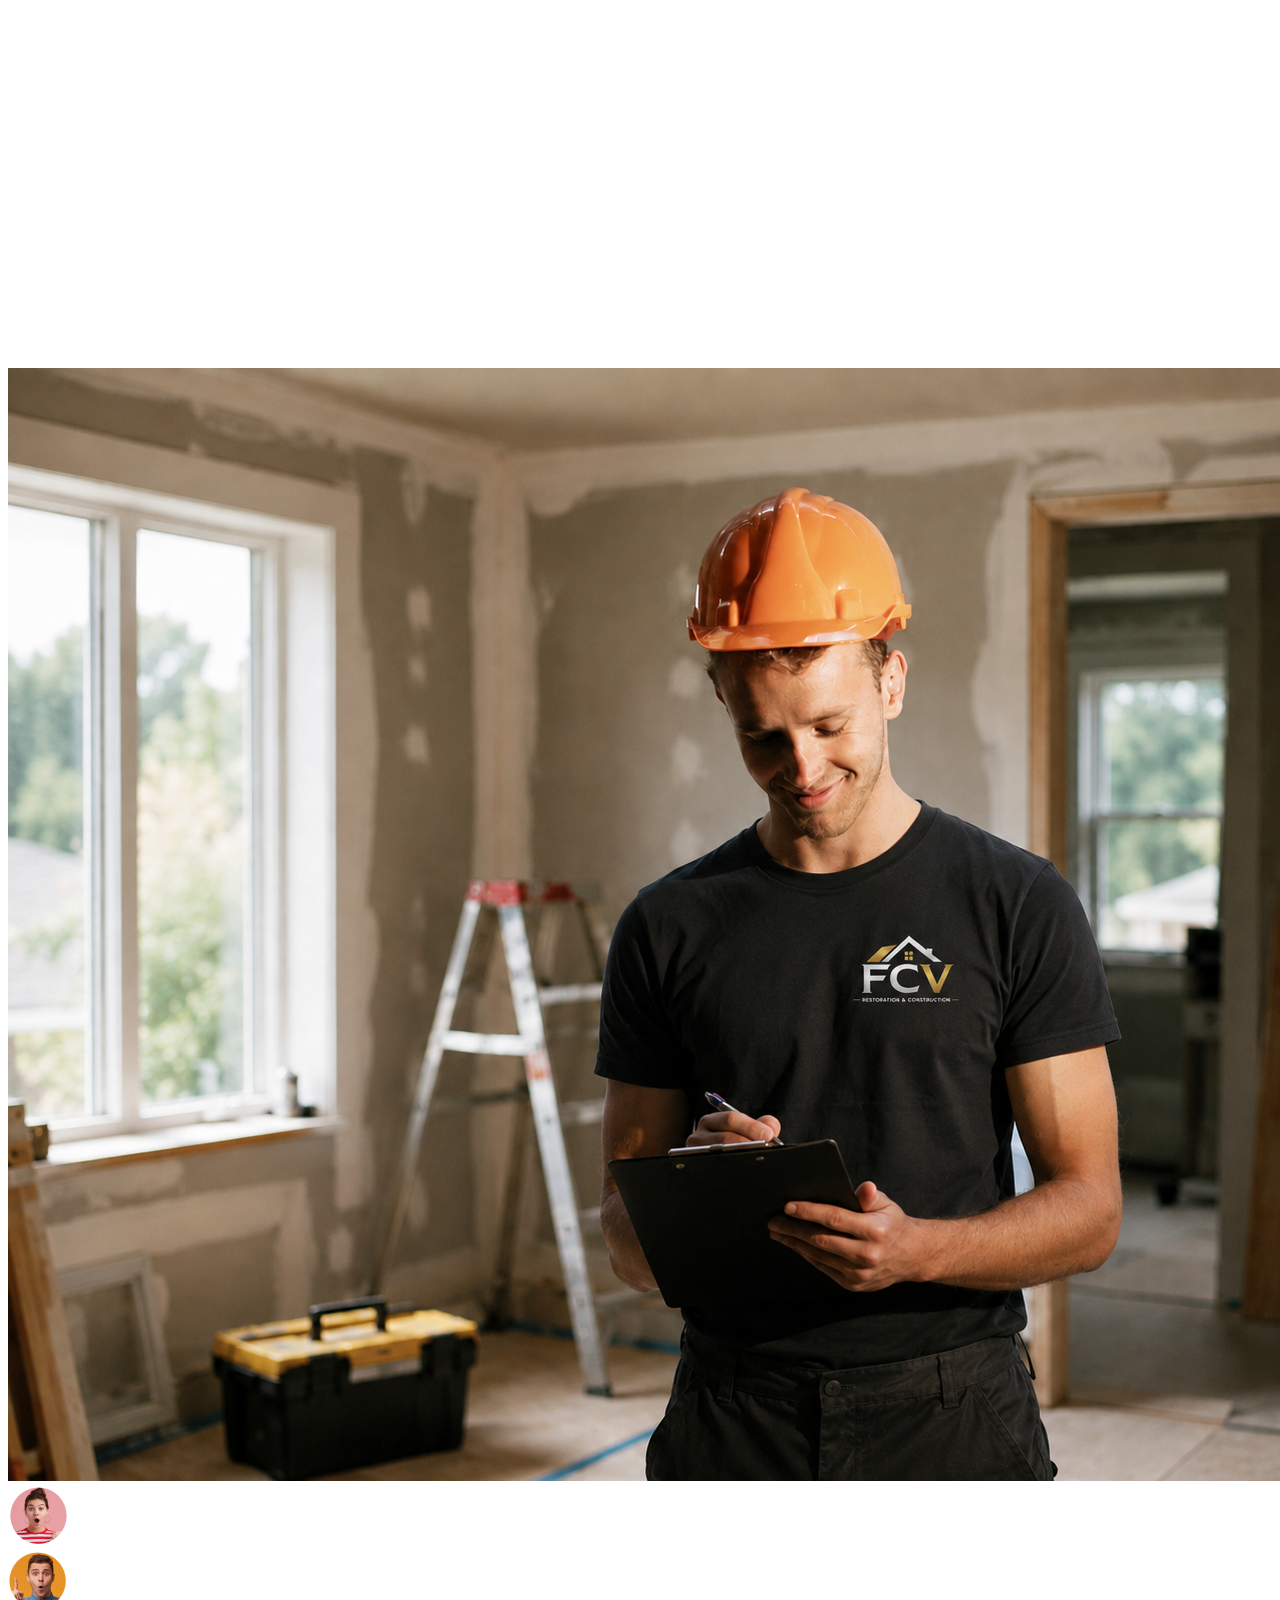
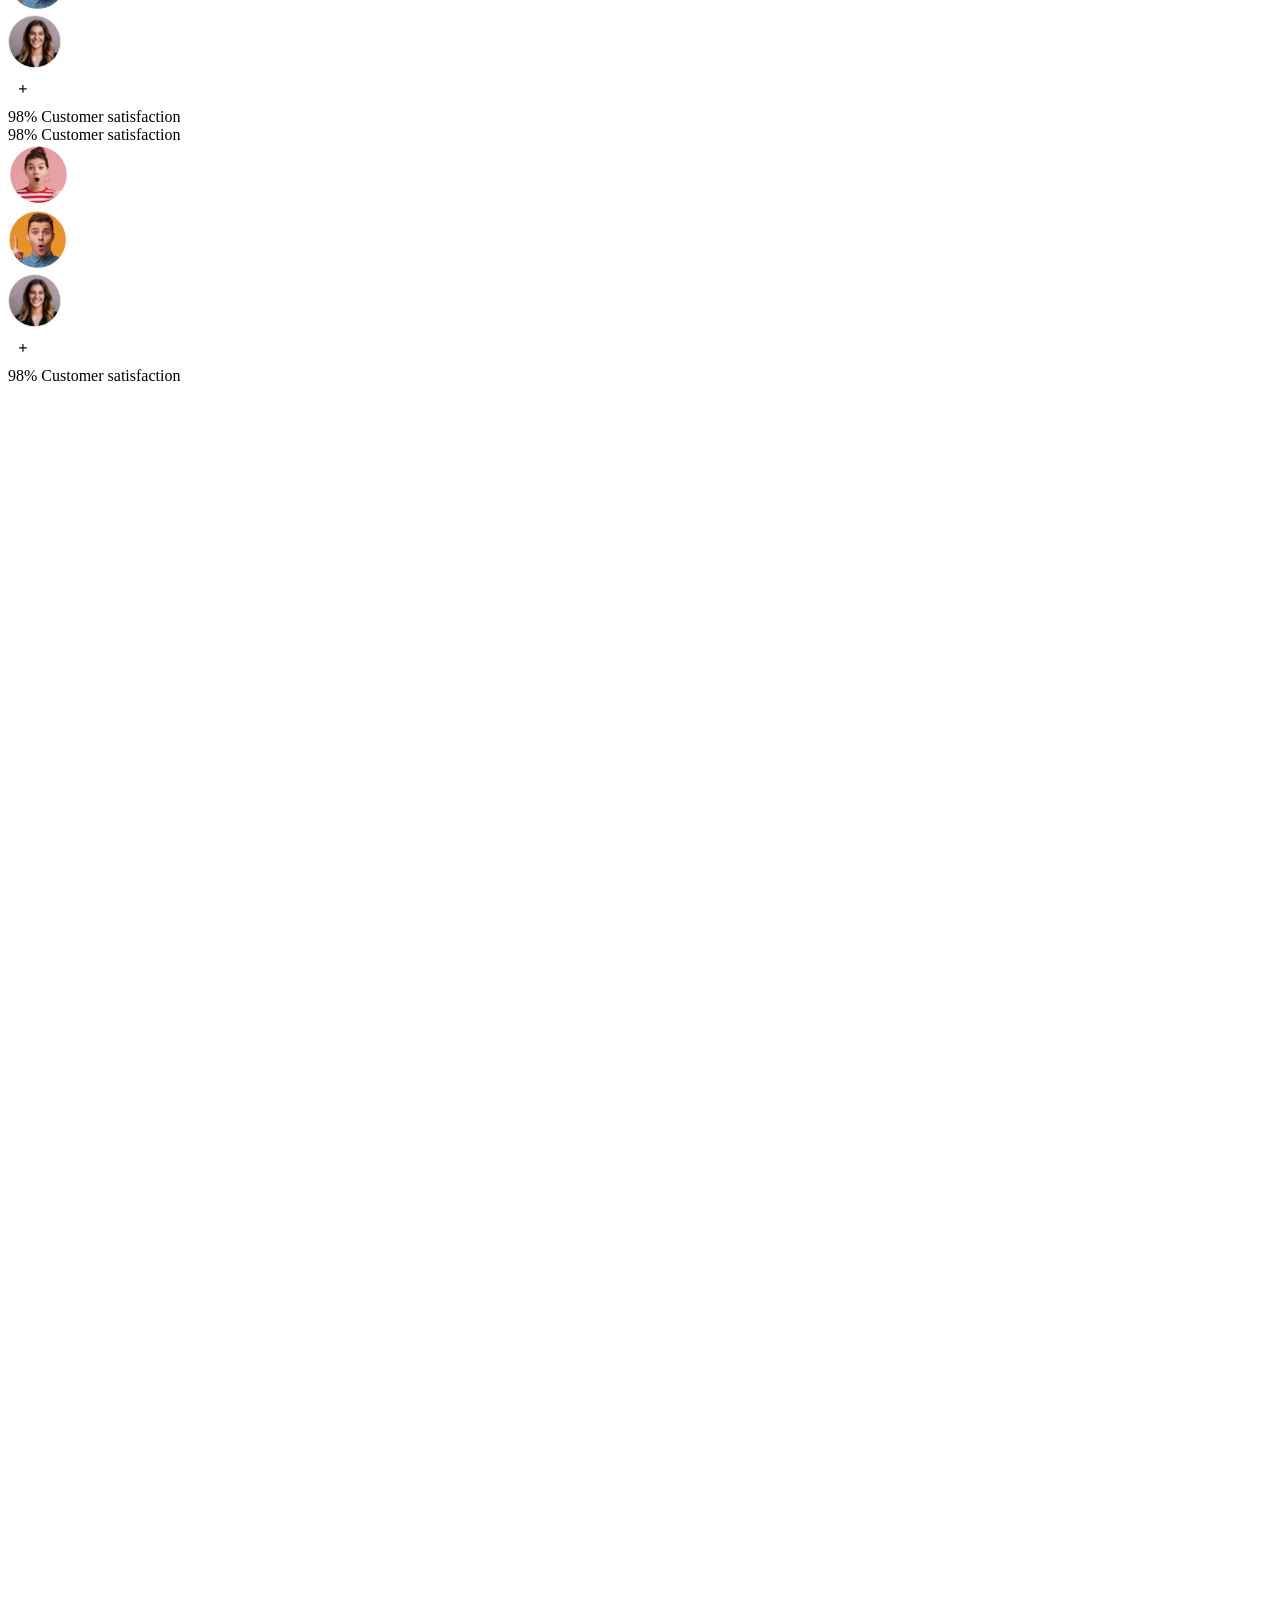
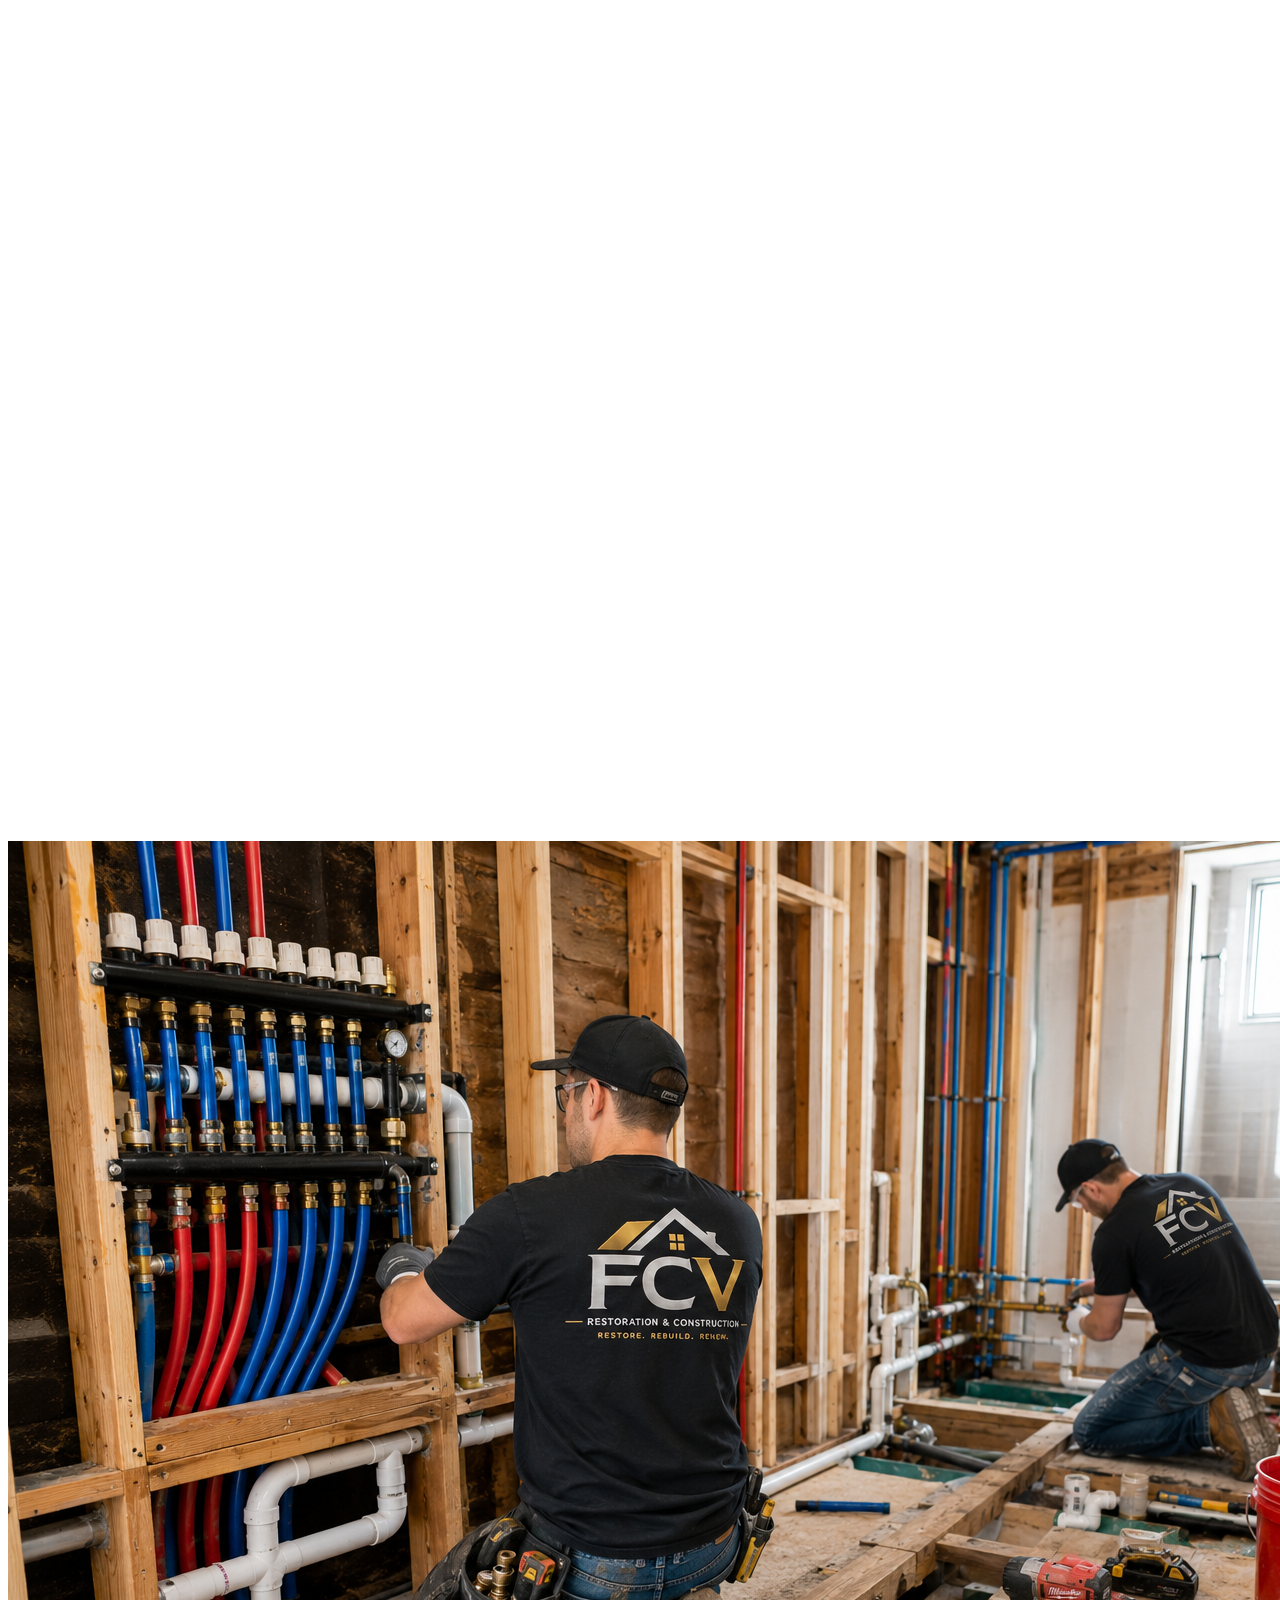
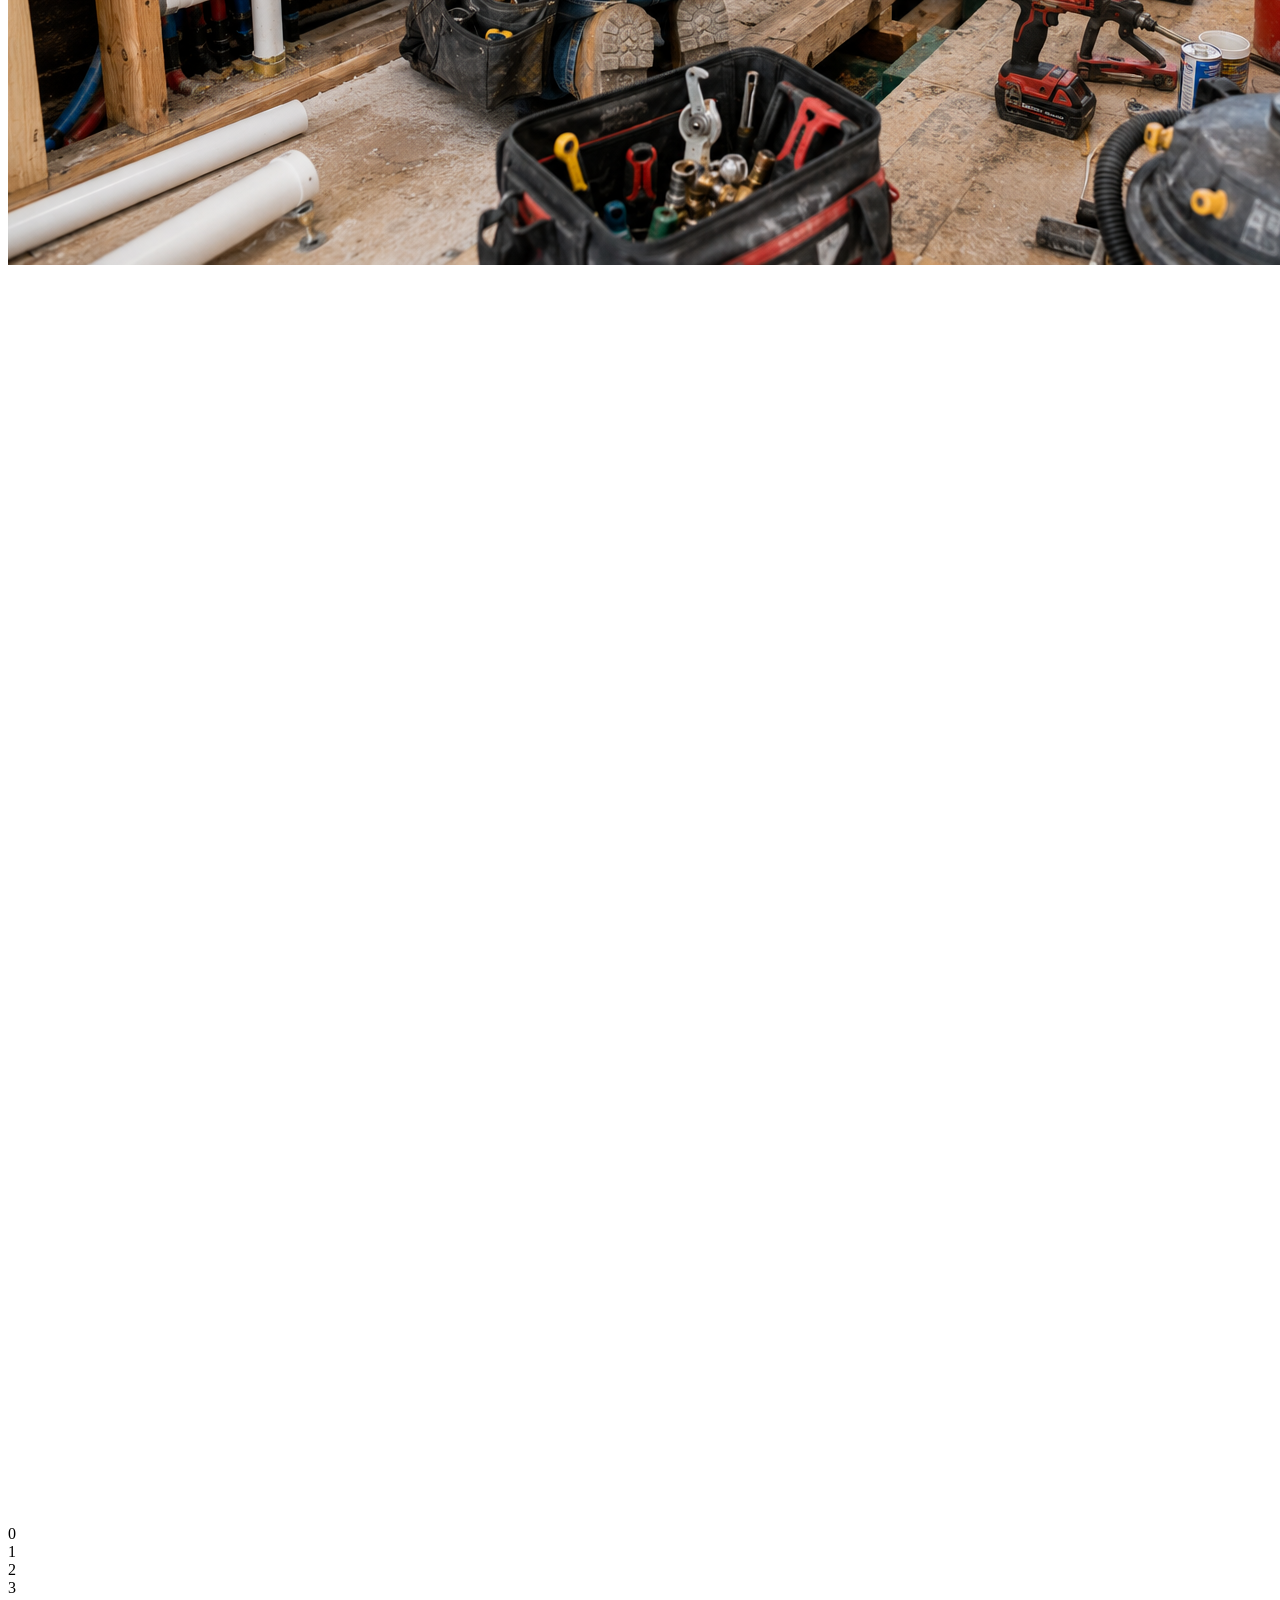
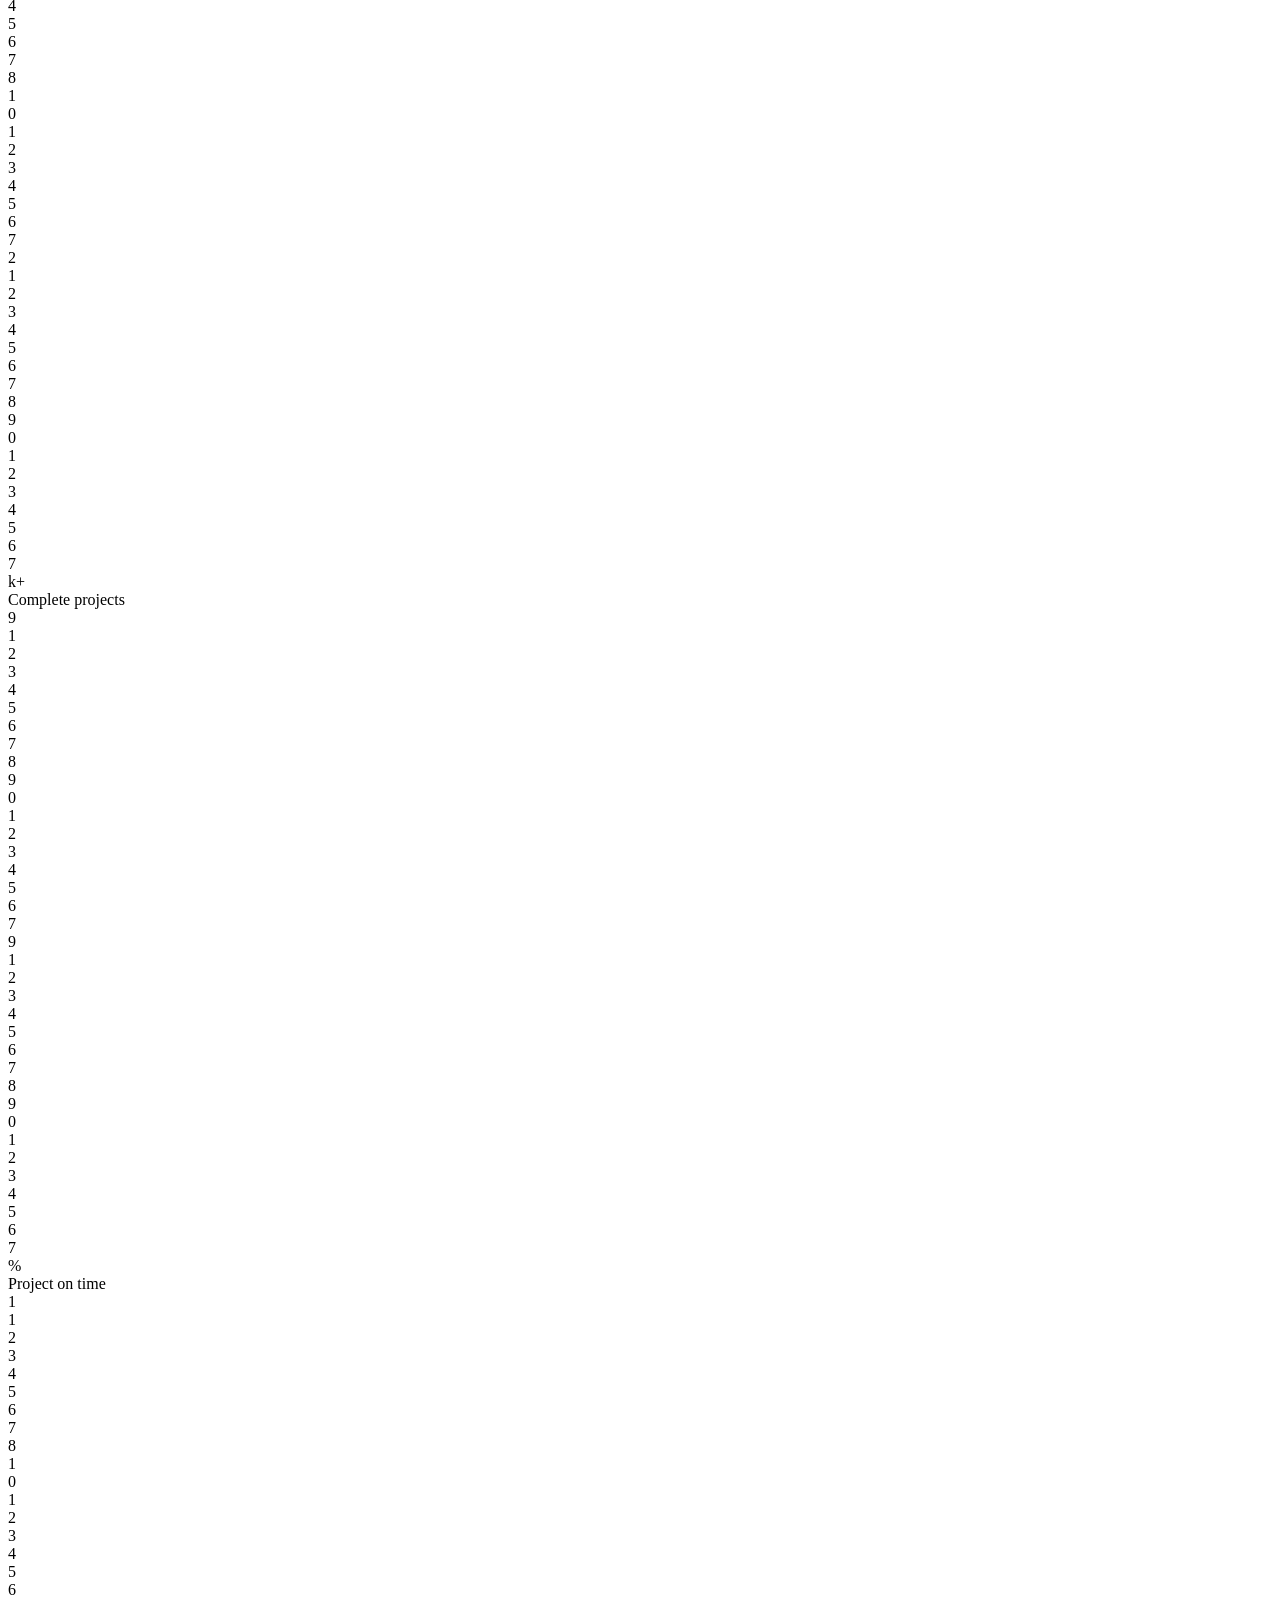
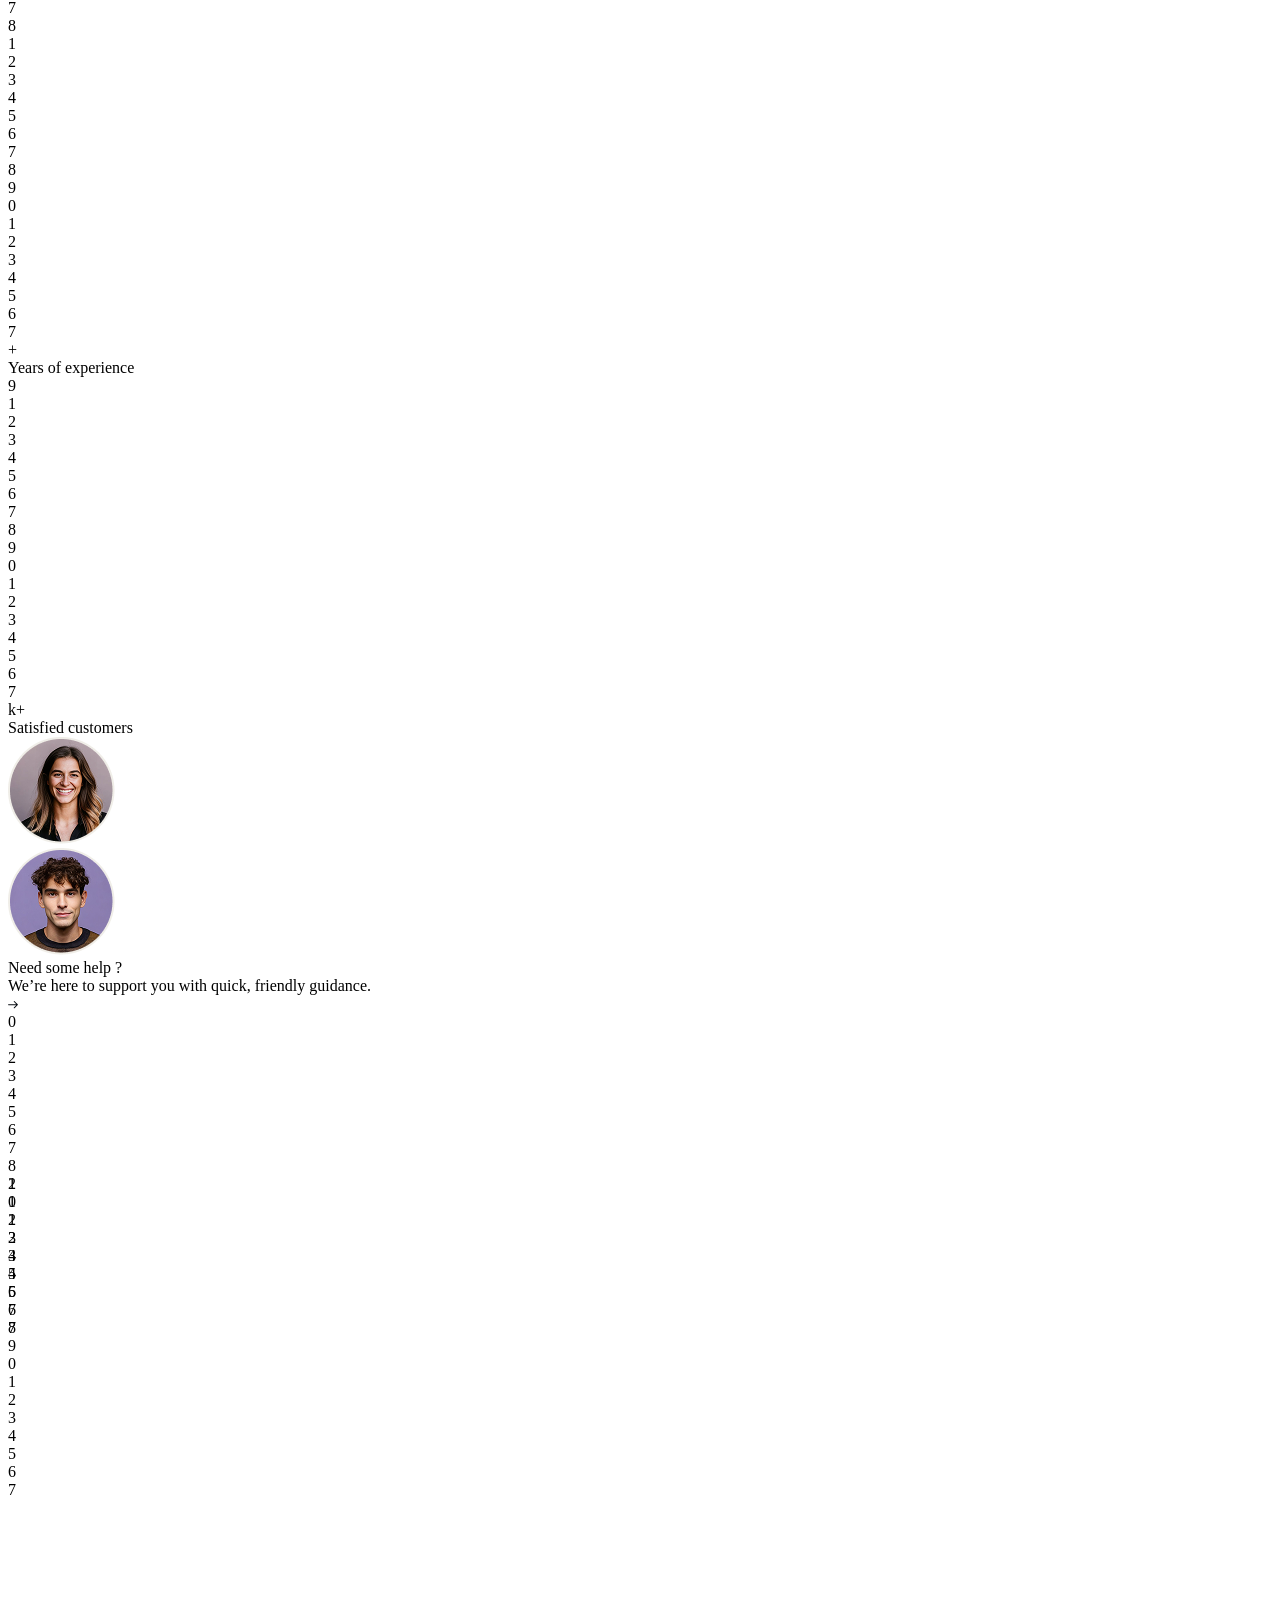
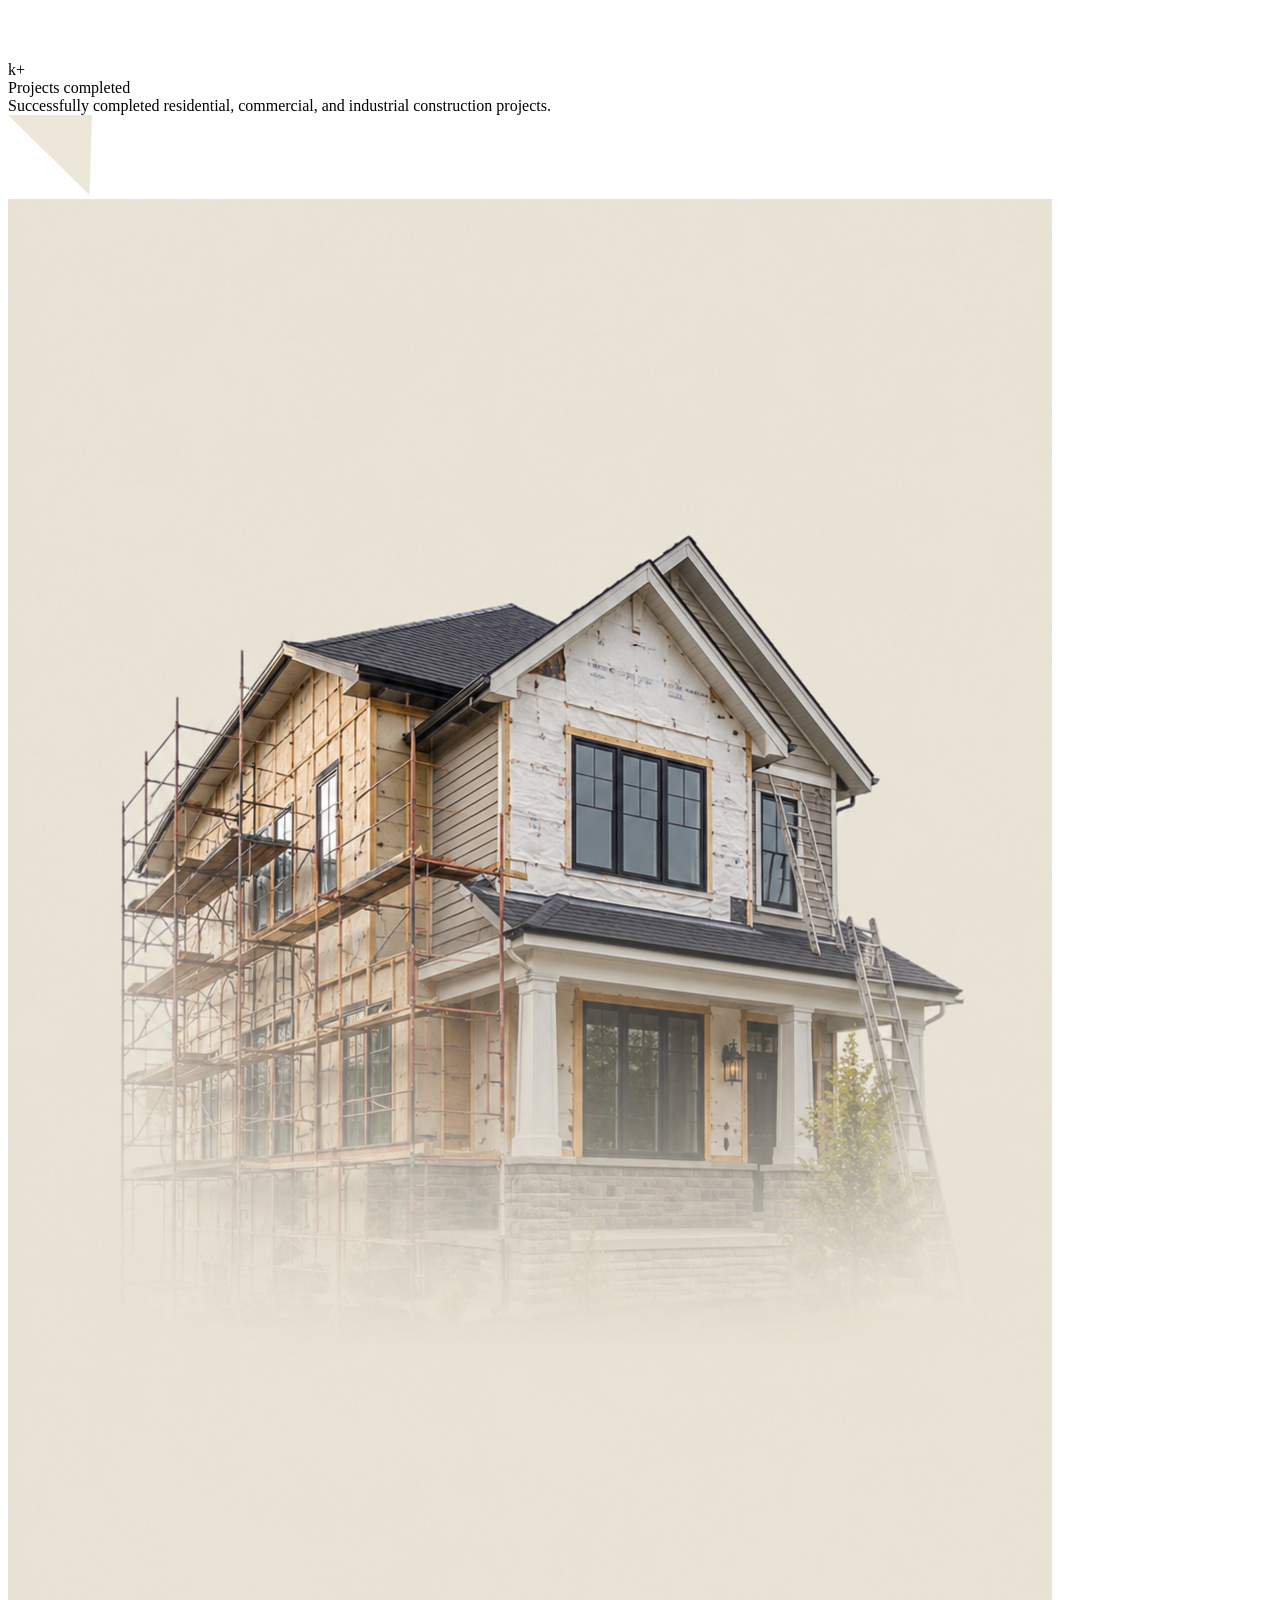
==== commit 6fbaaf95: "Style Added" ====
--- a/index.html
+++ b/index.html
@@ -210,31 +210,7 @@
     </script>
     <link href="./Images/FCV Favicon.png" rel="shortcut icon" type="image/x-icon" />
     <link href="./Images/FCV Favicon.png" rel="apple-touch-icon" />
-    <style>
-      .fda-marquee-logo{
-        height: 50px !important;
-        width: auto !important;
-      }
-      .fda-about-support-main{
-        background-image: url(./Images/Main\ Big\ Image.png) !important;
-        background-position: 50%;
-        background-repeat: no-repeat;
-        background-size: cover;
-        background-attachment: fixed;
-      }
-      .fda-footer{
-        background-image: linear-gradient(rgba(0, 0, 0, 0.90), rgba(0, 0, 0, 0.90)), url(./Images/Footer\ Background.png) !important;
-      }
-      body{
-        overflow-x: hidden !important;
-      }
-      .w-webflow-badge{
-        display: none !important;
-      }
-      .fda-expertise-text-wrapper{
-        flex: none !important;
-      }
-    </style>
+    <link rel="stylesheet" href="./styles.css">
   </head>
   <body>
     <div data-w-id="386b64da-e5cc-623d-0152-15db2d2032c1" data-animation="default" data-collapse="medium" data-duration="400" data-easing="ease" data-easing2="ease" role="banner" class="fda-navbar-main fda-navbar-border-transparent w-nav">
--- a/styles.css
+++ b/styles.css
@@ -0,0 +1,30 @@
+.fda-select-field{
+  border-radius: 0px;
+}
+.fda-marquee-logo{
+        height: 50px !important;
+        width: auto !important;
+      }
+      .fda-about-support-main{
+        background-image: url(./Images/Main\ Big\ Image.png) !important;
+        background-position: 50%;
+        background-repeat: no-repeat;
+        background-size: cover;
+        background-attachment: fixed;
+      }
+      .fda-footer{
+        background-image: linear-gradient(rgba(0, 0, 0, 0.90), rgba(0, 0, 0, 0.90)), url(./Images/Footer\ Background.png) !important;
+      }
+      body{
+        overflow-x: hidden !important;
+      }
+      .w-webflow-badge{
+        display: none !important;
+      }
+      .fda-new-hero-title{
+        margin-bottom: 10px !important;
+      }
+      .fda-expertise-text-wrapper{
+        flex: none !important;
+      }
+      
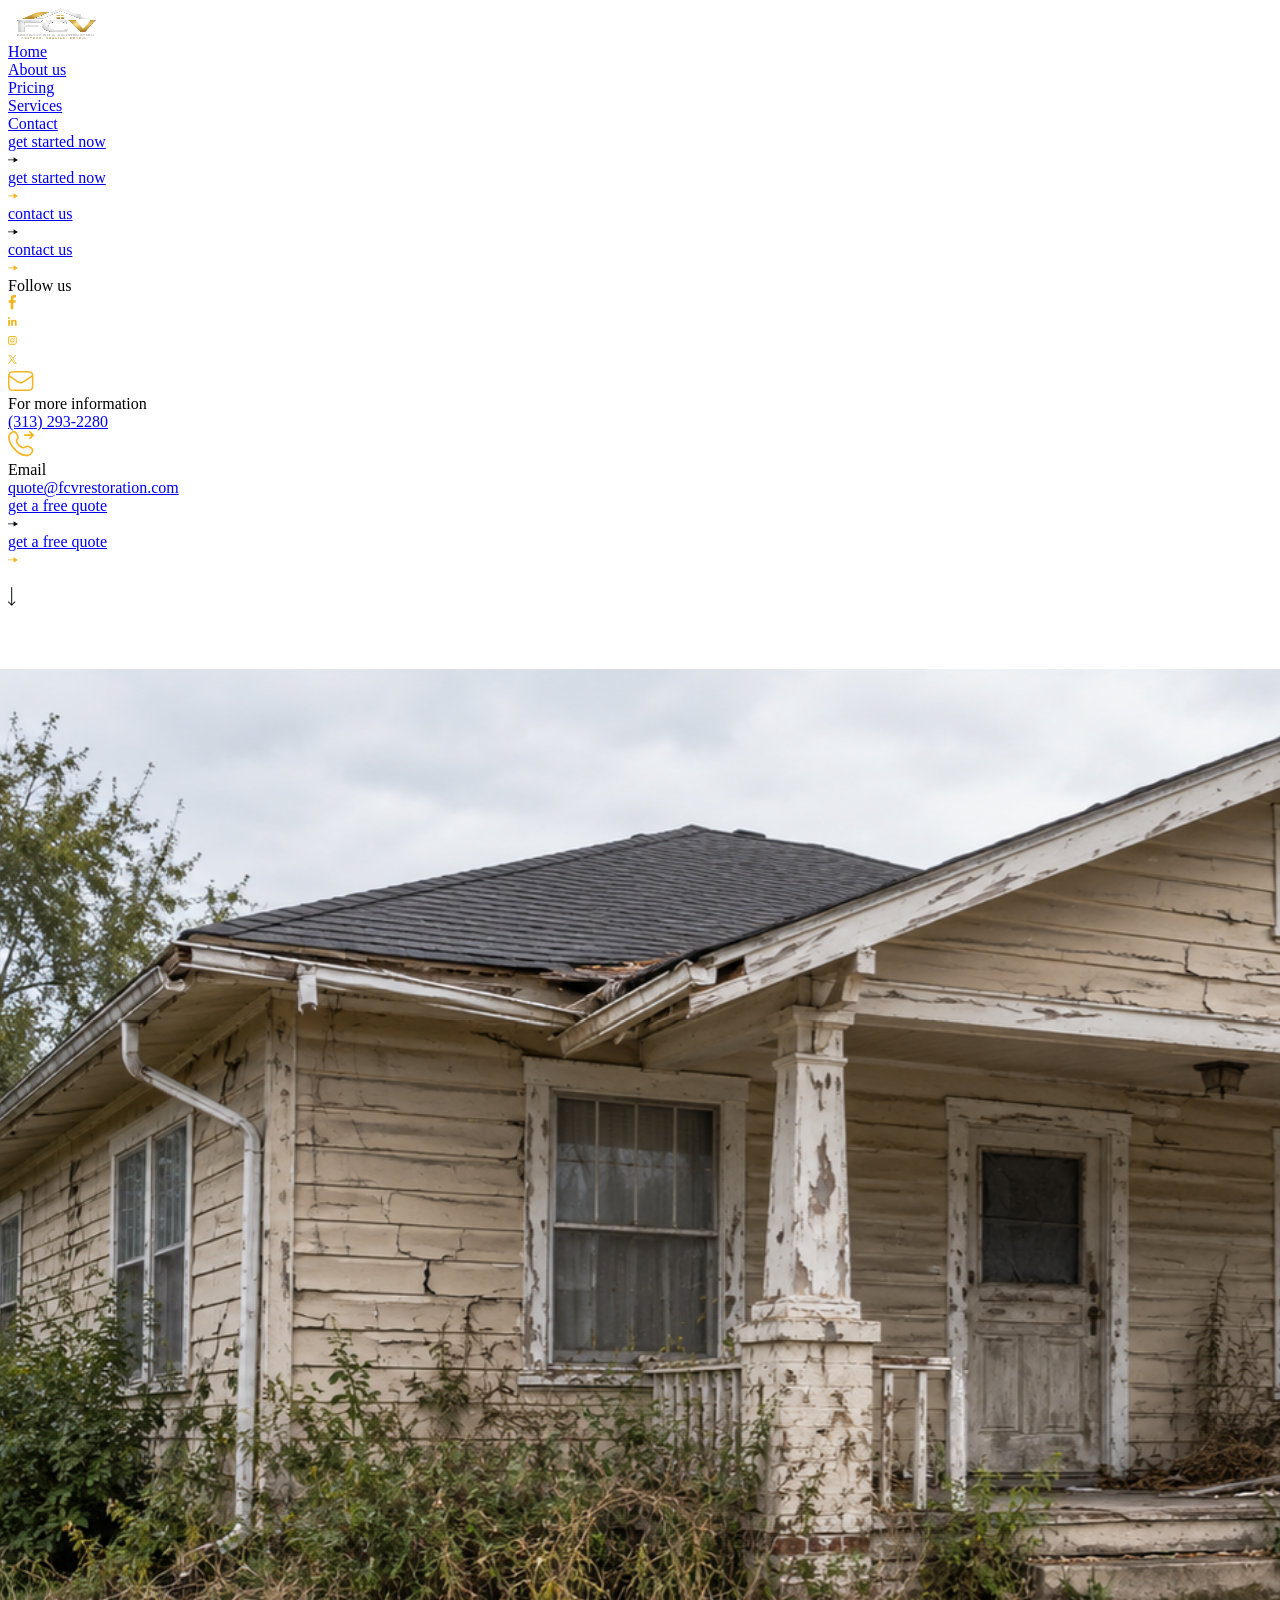
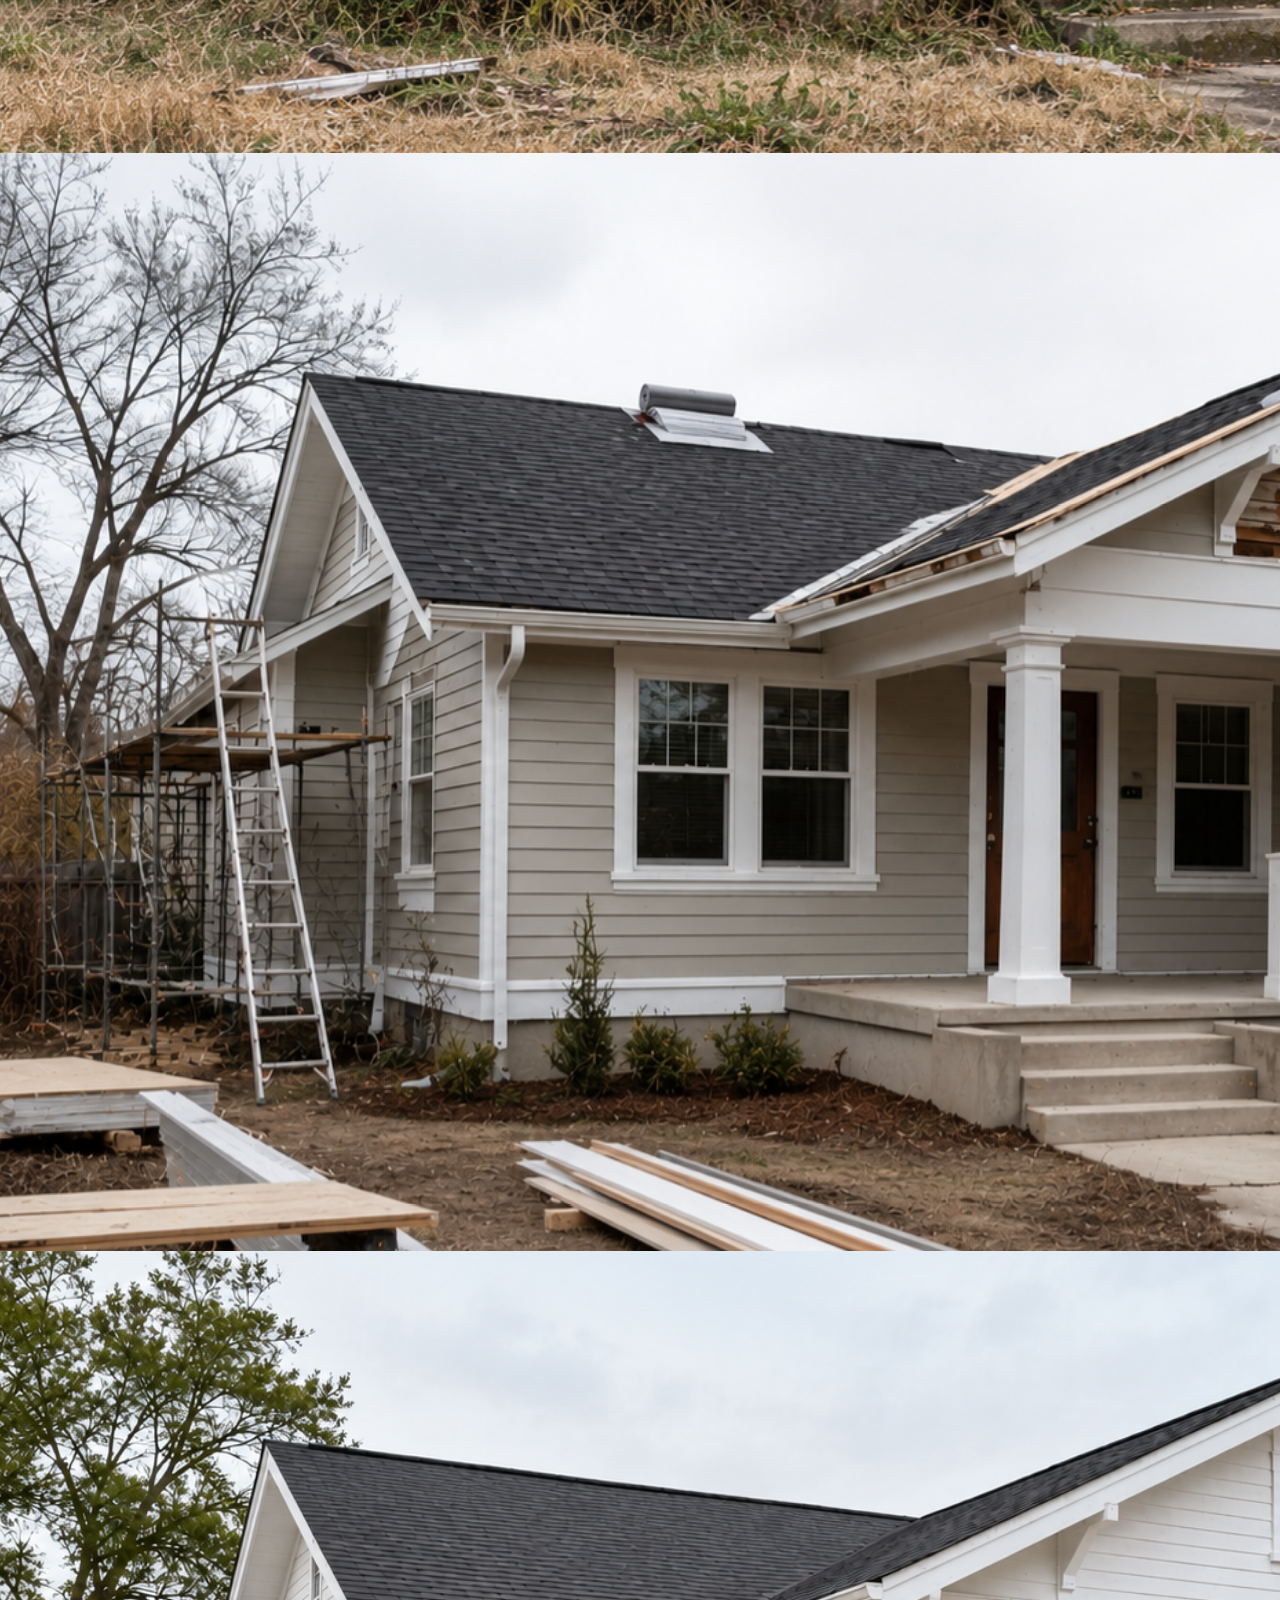
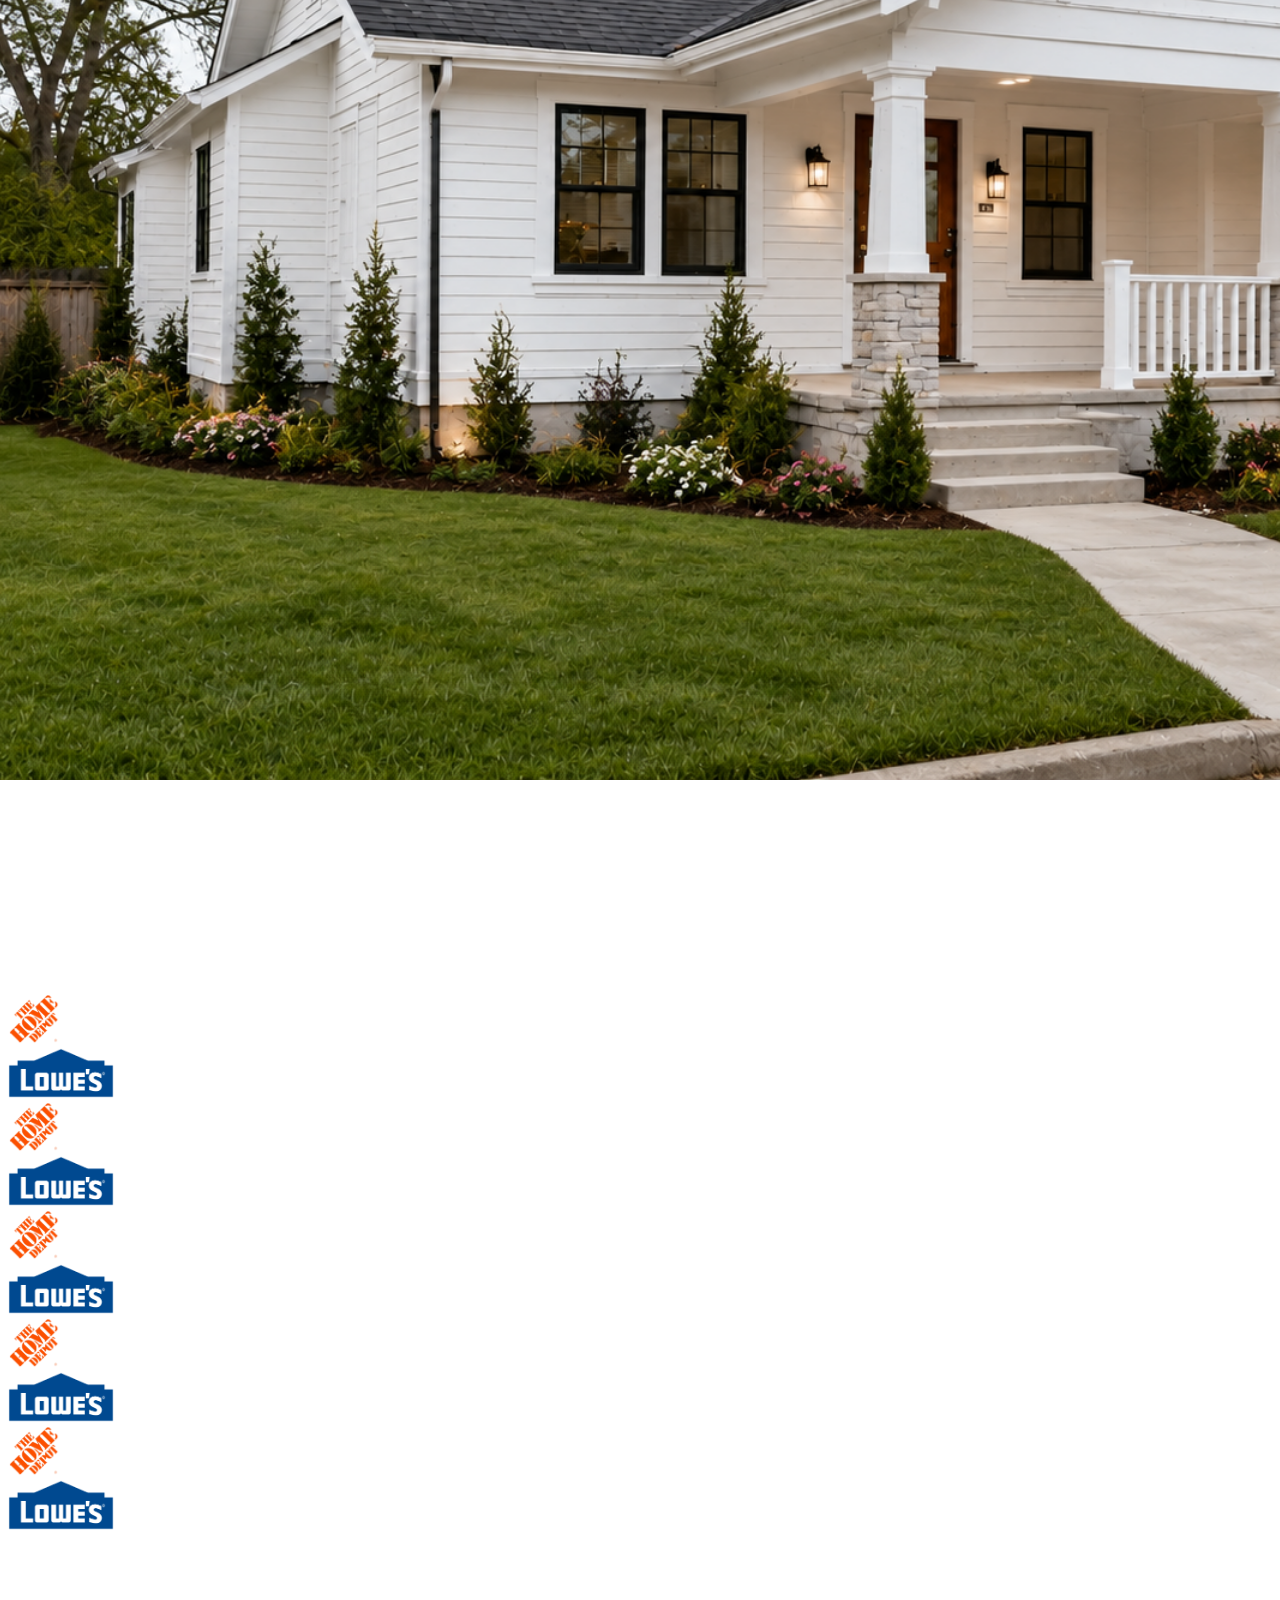
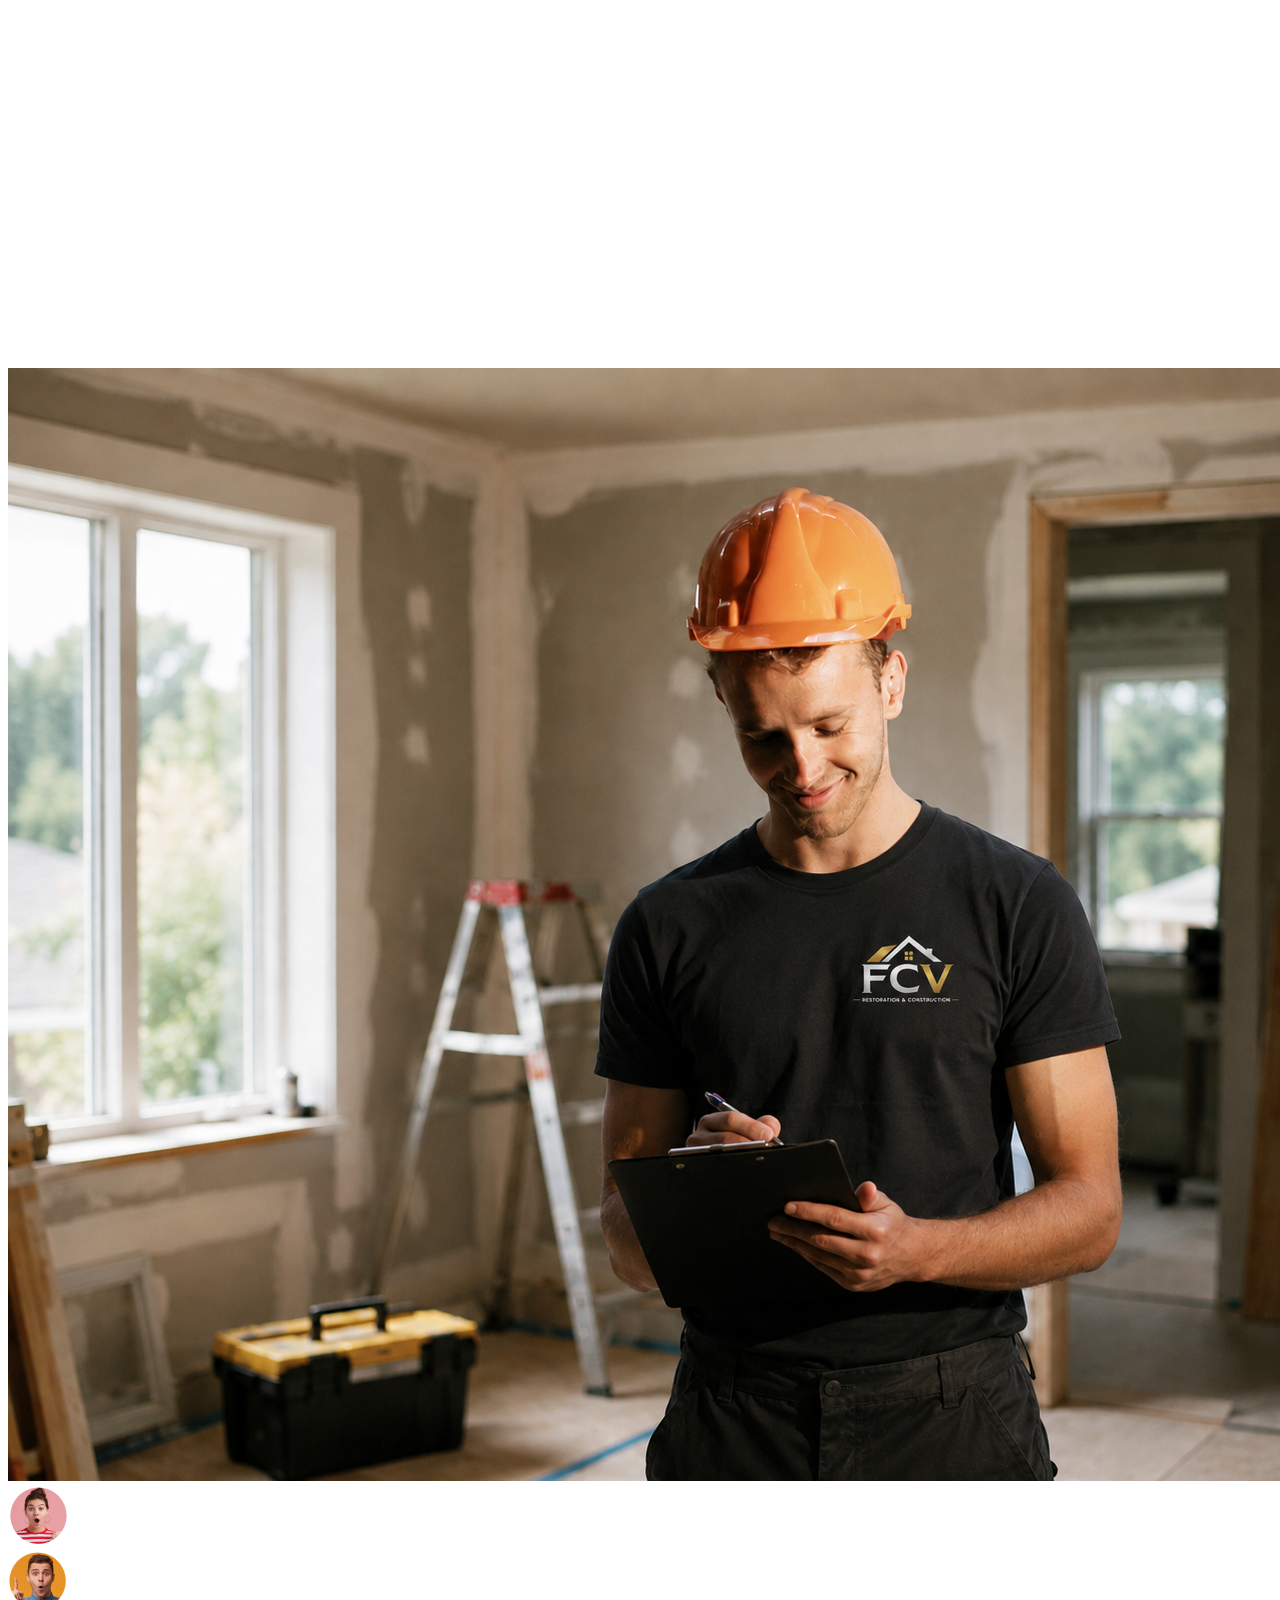
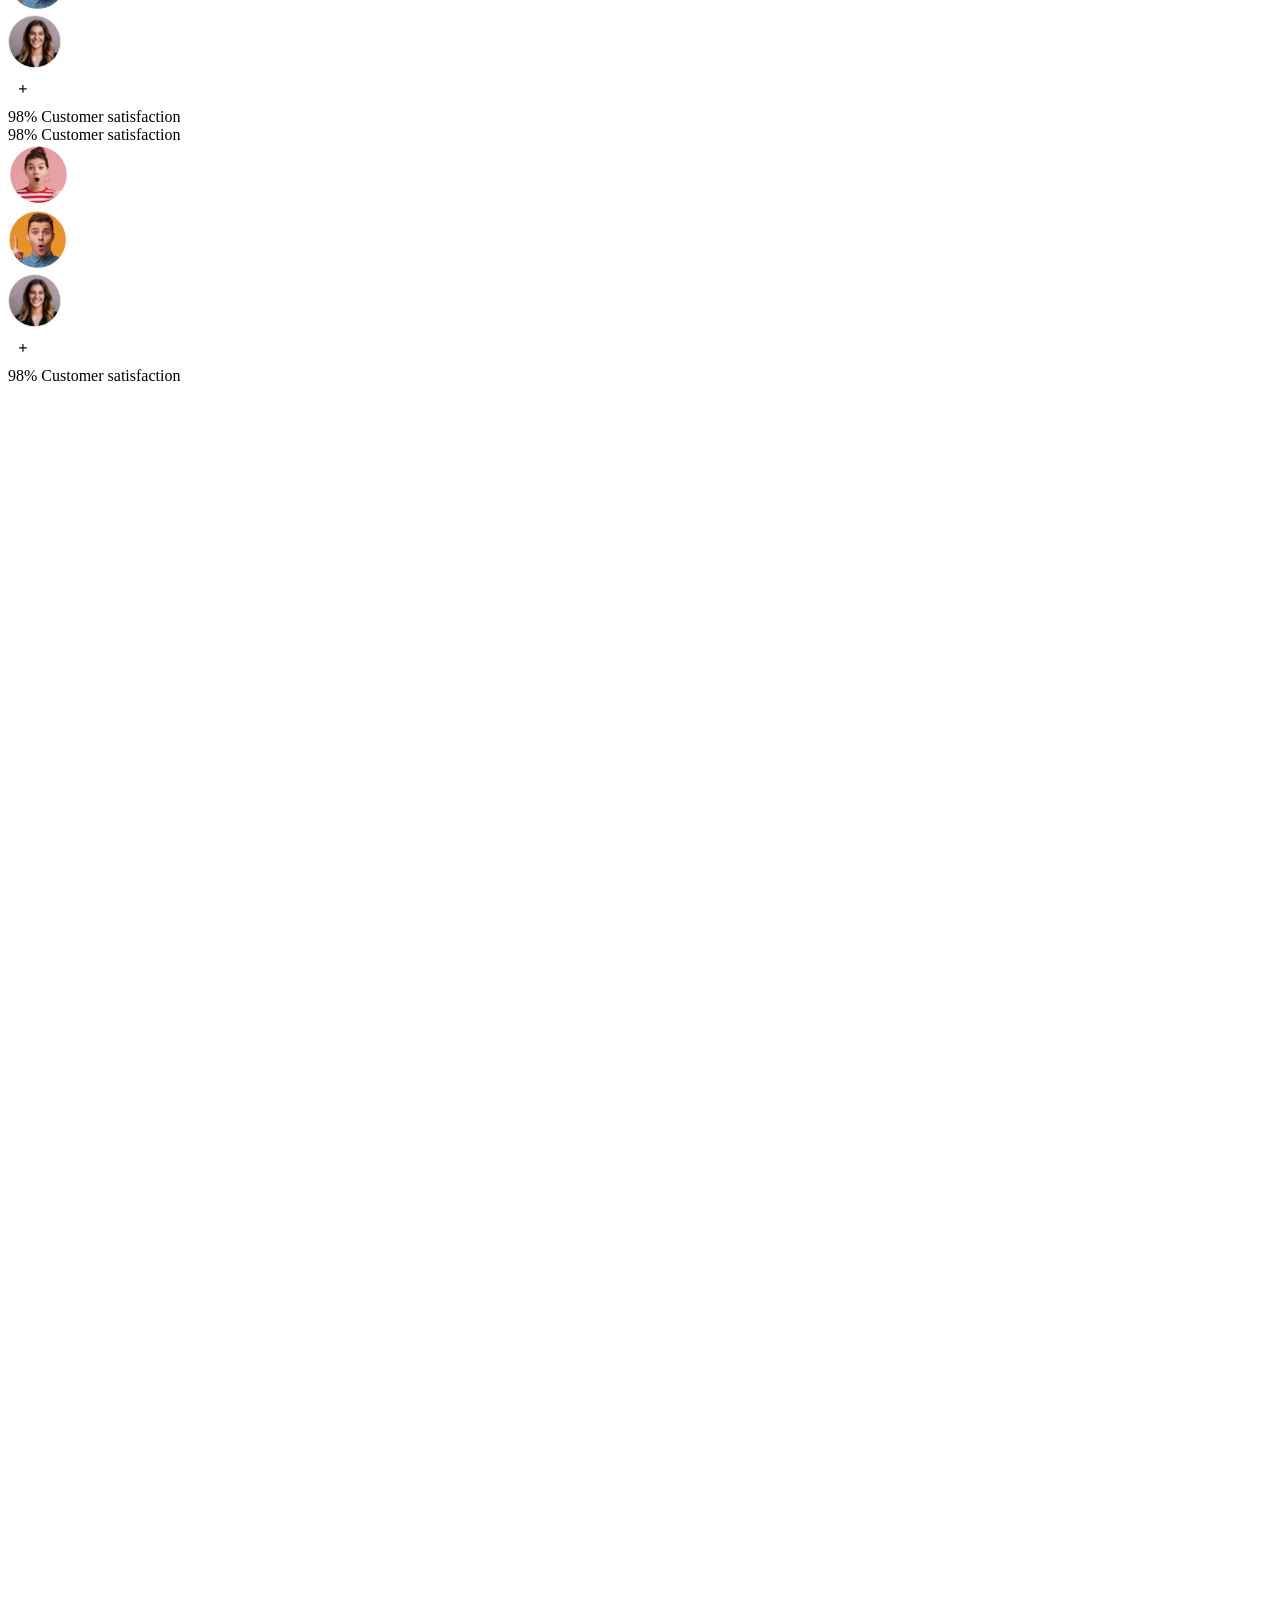
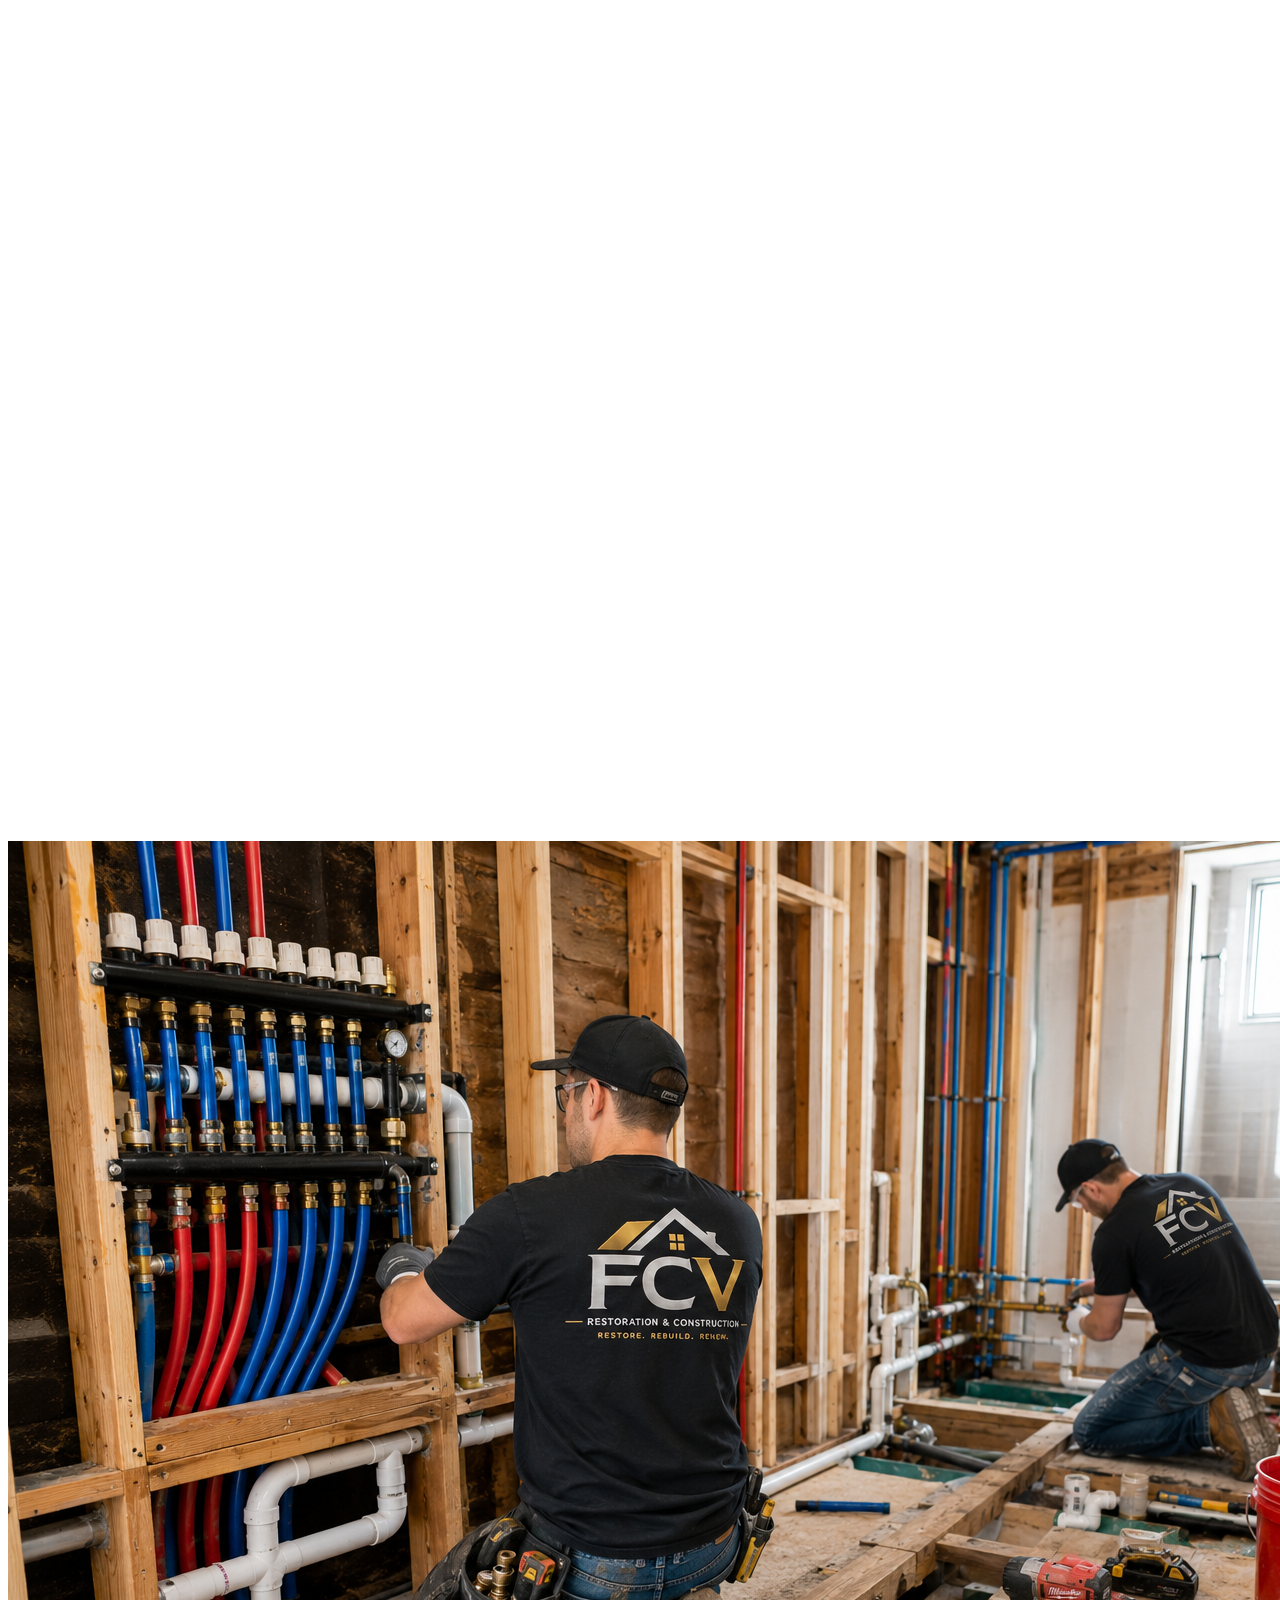
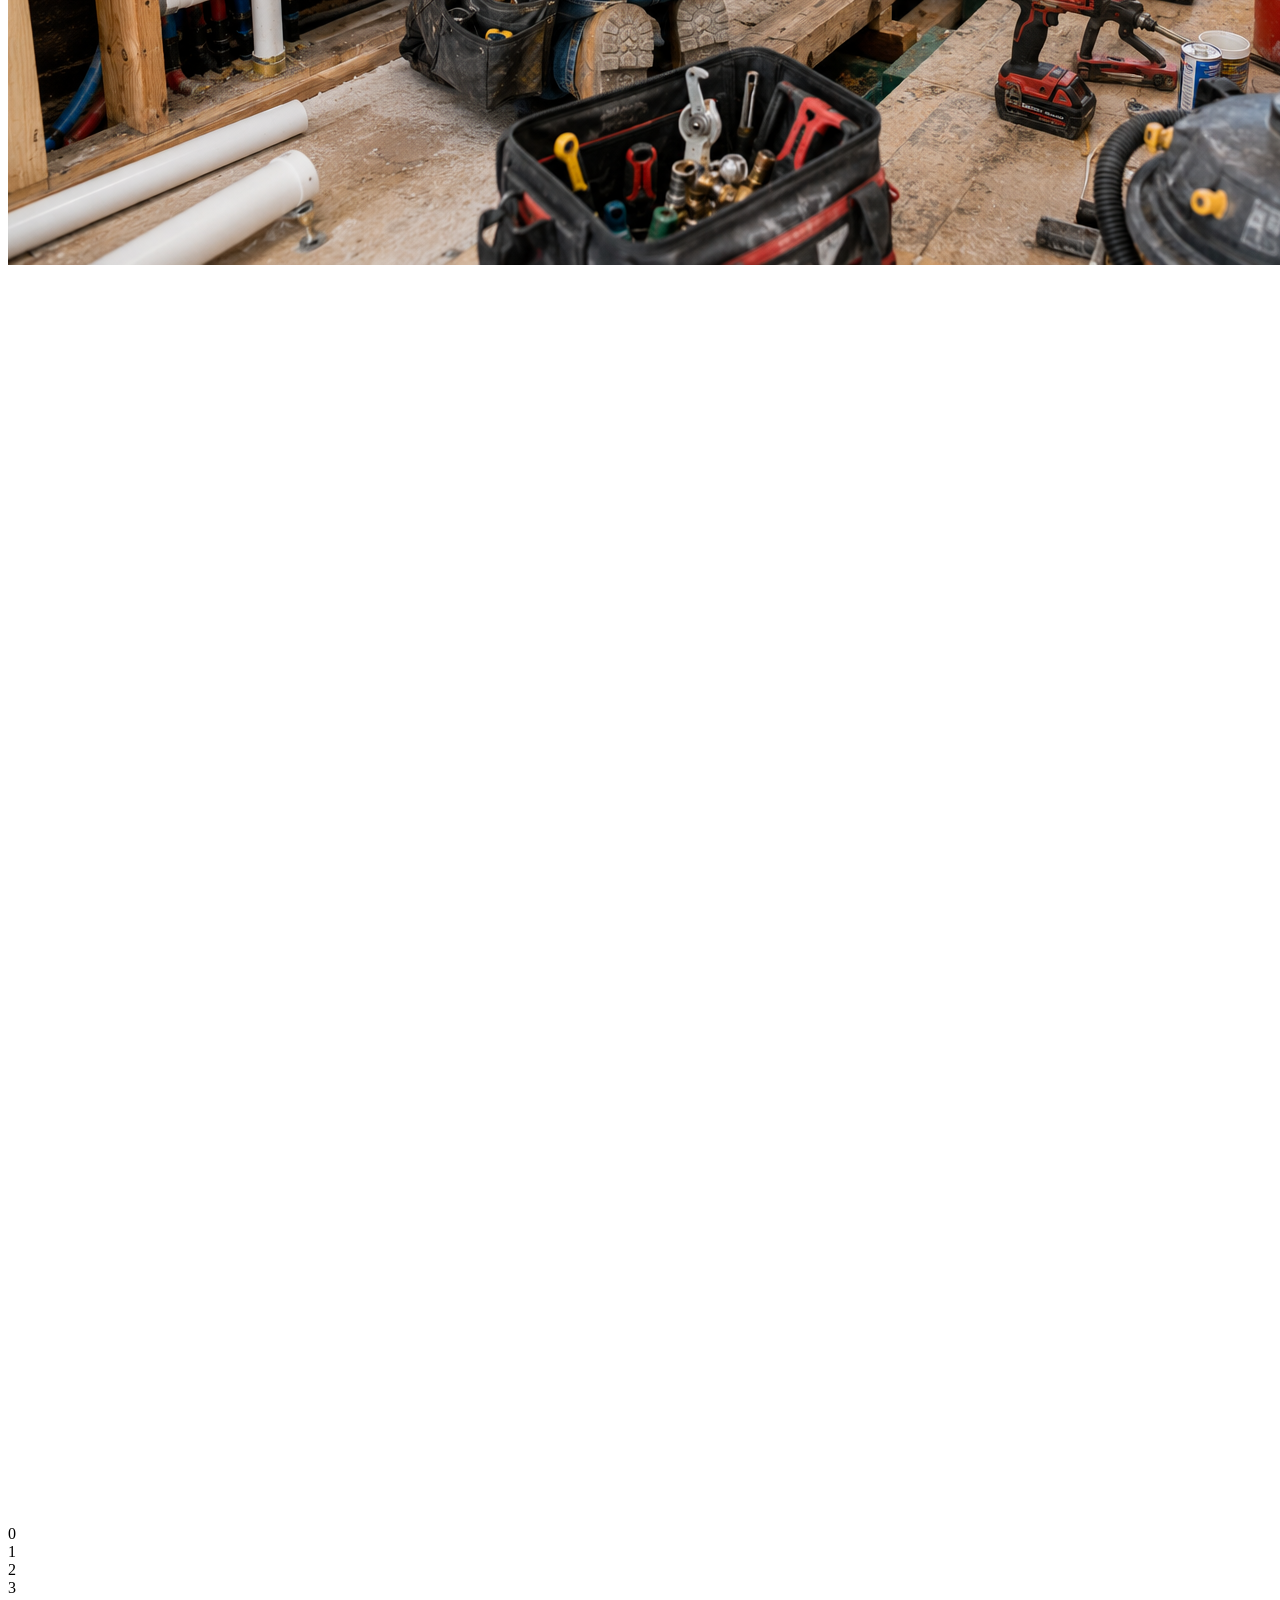
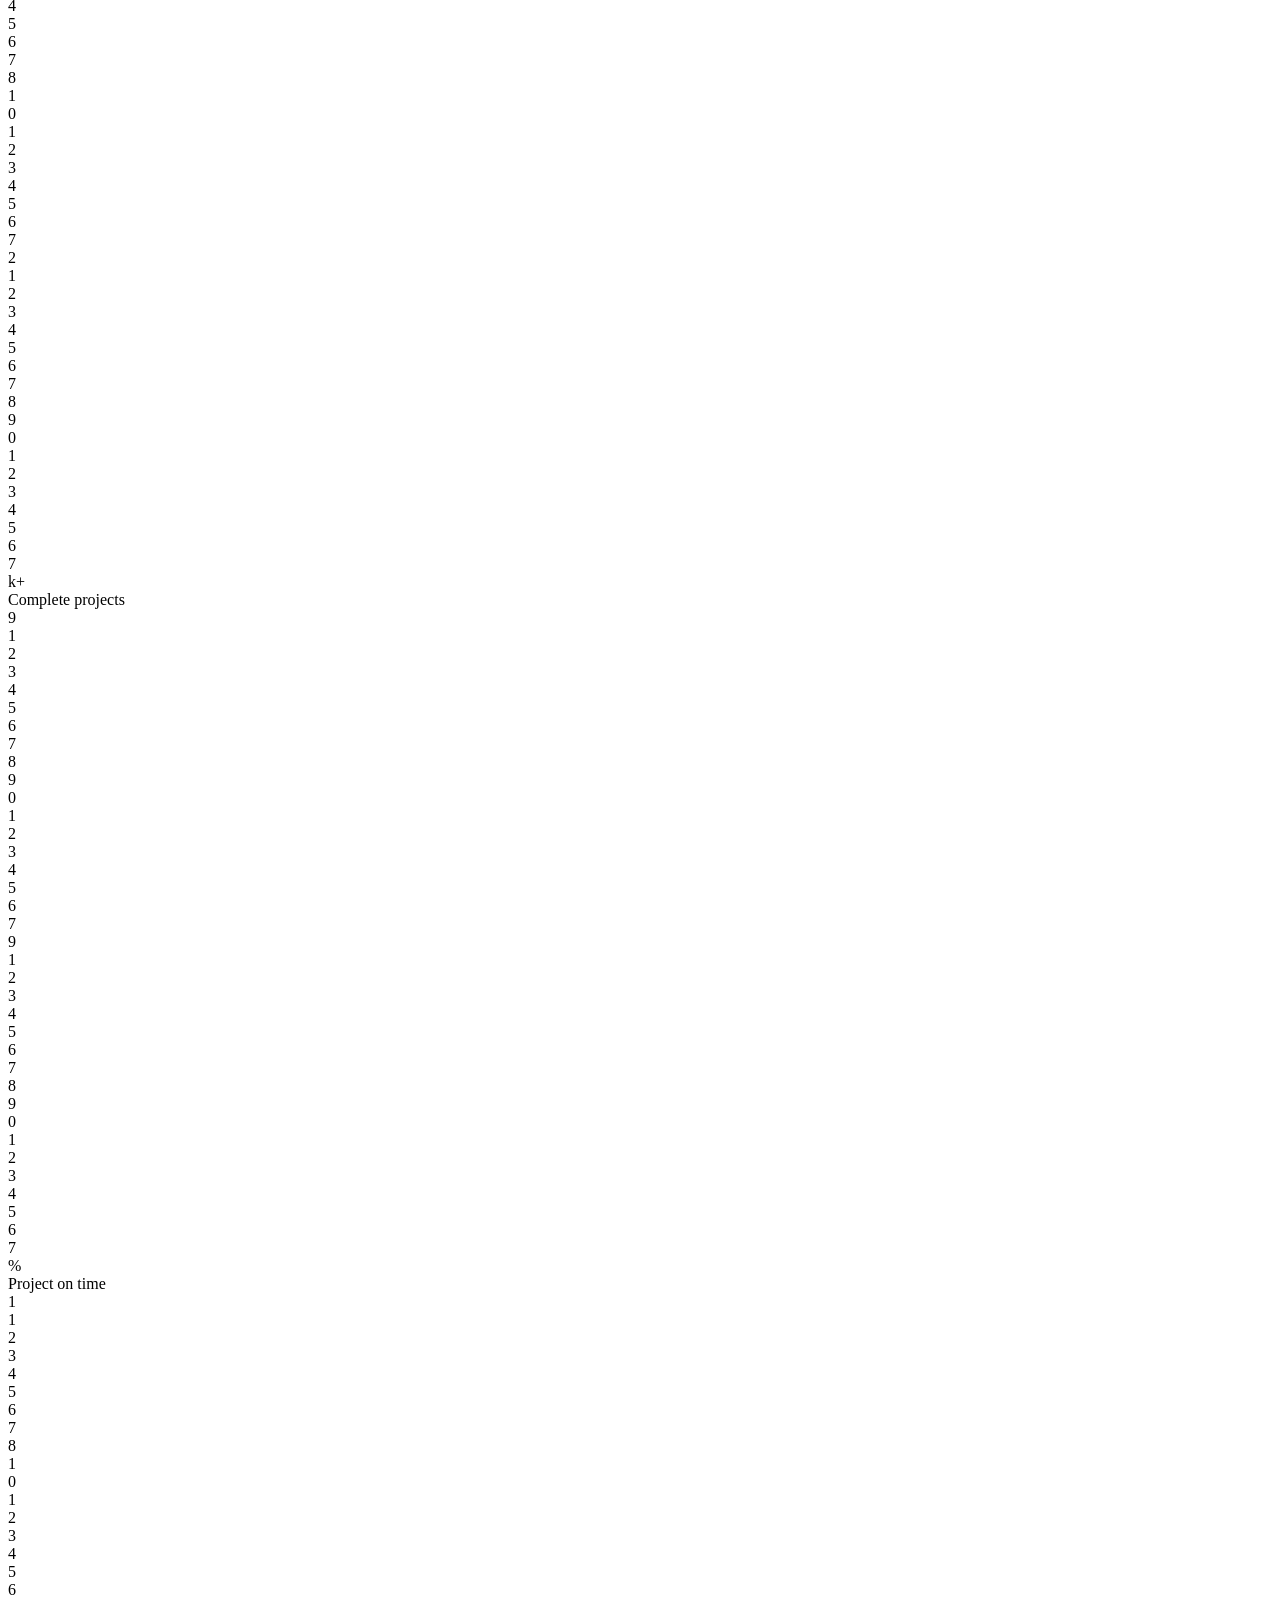
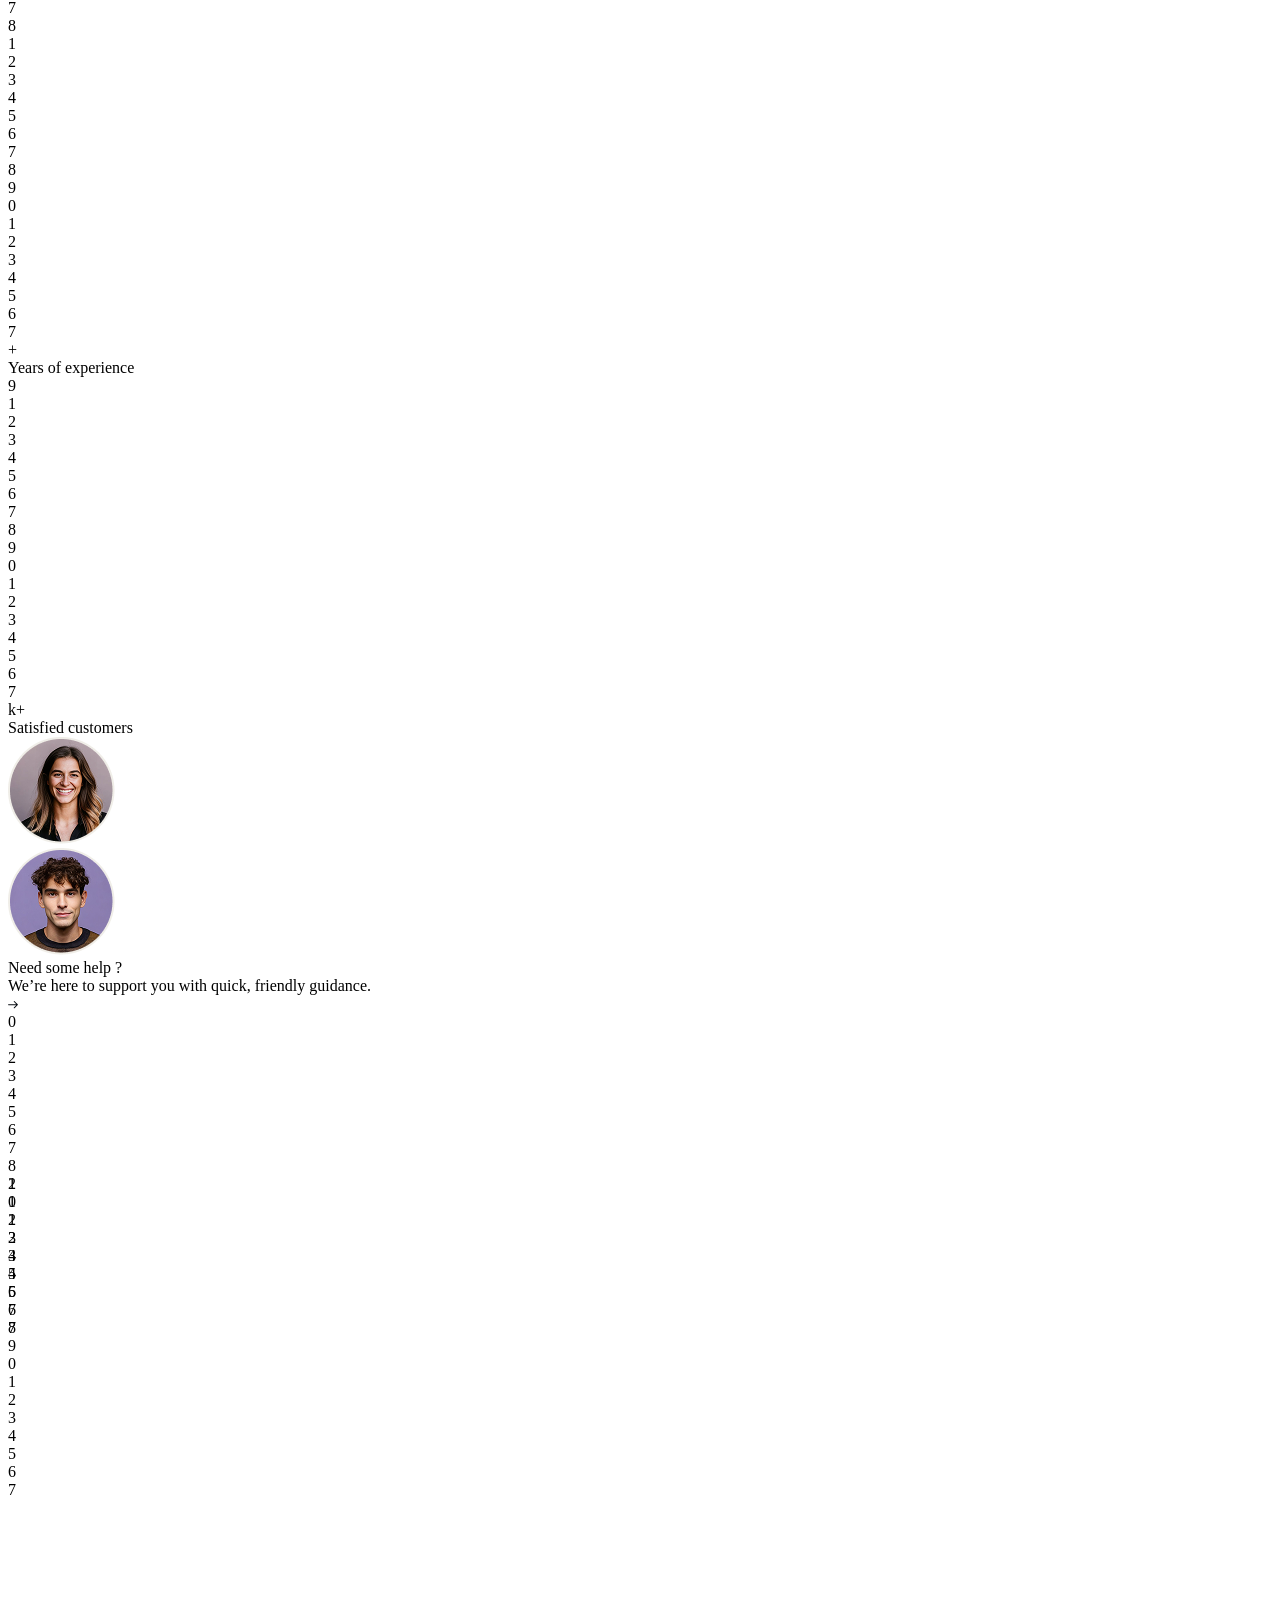
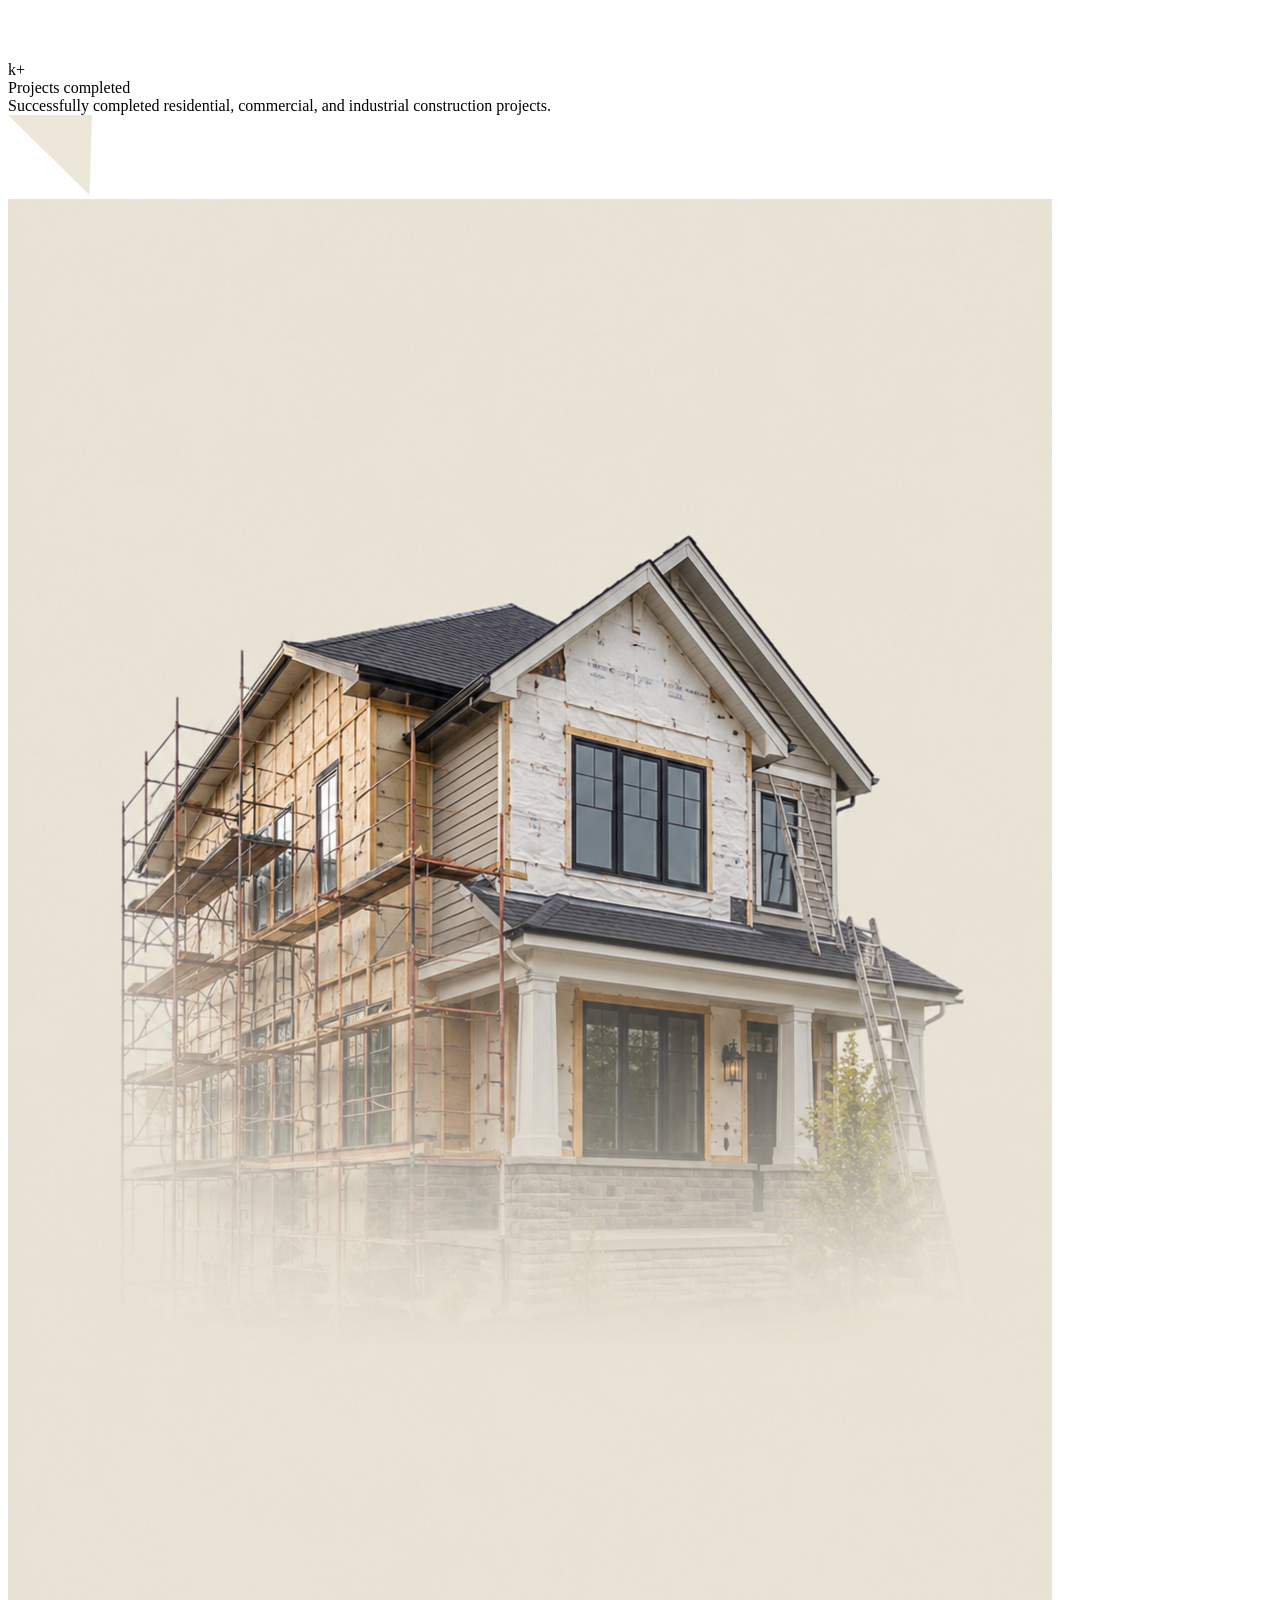
==== commit 8c765b19: "Added New Things" ====
--- a/index.html
+++ b/index.html
@@ -3,13 +3,13 @@
   <head>
     <meta charset="utf-8" />
     <link href="https://cdn.prod.website-files.com" rel="preconnect" crossorigin="anonymous" />
-    <title>FVC Restoration & Construction - Restore . Rebuild . Renew</title>
-    <meta content="FVC Restoration & Construction provides professional construction services, specializing in renovation, remodeling, and design-build solutions with quality and reliability." name="description" />
-    <meta content="FVC Restoration & Construction - Restore . Rebuild . Renew" property="og:title" />
-    <meta content="FVC Restoration & Construction provides professional construction services, specializing in renovation, remodeling, and design-build solutions with quality and reliability." property="og:description" />
+    <title>FCV Restoration & Construction - Restore . Rebuild . Renew</title>
+    <meta content="FCV Restoration & Construction provides professional construction services, specializing in renovation, remodeling, and design-build solutions with quality and reliability." name="description" />
+    <meta content="FCV Restoration & Construction - Restore . Rebuild . Renew" property="og:title" />
+    <meta content="FCV Restoration & Construction provides professional construction services, specializing in renovation, remodeling, and design-build solutions with quality and reliability." property="og:description" />
     <meta content="./Images/Meta Image.png" property="og:image" />
-    <meta content="FVC Restoration & Construction - Restore . Rebuild . Renew" name="twitter:title" />
-    <meta content="FVC Restoration & Construction provides professional construction services, specializing in renovation, remodeling, and design-build solutions with quality and reliability." name="twitter:description" />
+    <meta content="FCV Restoration & Construction - Restore . Rebuild . Renew" name="twitter:title" />
+    <meta content="FCV Restoration & Construction provides professional construction services, specializing in renovation, remodeling, and design-build solutions with quality and reliability." name="twitter:description" />
     <meta content="./Images/Meta Image.png" name="twitter:image" />
     <meta property="og:type" content="website" />
     <meta content="summary_large_image" name="twitter:card" />
@@ -216,29 +216,29 @@
     <div data-w-id="386b64da-e5cc-623d-0152-15db2d2032c1" data-animation="default" data-collapse="medium" data-duration="400" data-easing="ease" data-easing2="ease" role="banner" class="fda-navbar-main fda-navbar-border-transparent w-nav">
       <div class="fda-container-medium fda-tab-gutter-off w-container">
         <div class="w-layout-hflex fda-navbar-content">
-          <a href="/" aria-current="page" class="fda-padding-off fda-left-gap w-nav-brand w--current"
-            ><div><img width="94" height="31" alt="Constriq-main-icon-white" src="./Images/FCV Logo - Dark Mode.png" loading="lazy" class="fda-logo" /></div
+          <a href="index.html" aria-current="page" class="fda-padding-off fda-left-gap w-nav-brand w--current"
+            ><div><img width="94" height="31" alt="FCV Restoration &amp; Construction logo" src="./Images/FCV Logo - Dark Mode.png" loading="lazy" class="fda-logo" /></div
           ></a>
           <nav role="navigation" class="fda-nav-menu w-nav-menu">
             <div class="fda-nav-wrapper">
               <div>
                 <div class="fda-navmenu-wrapper">
-                  <a href="/" class="fda-menu-link w-inline-block"><div class="fda-menu-text fda-text-color-white fda-change-text-size fda-change-text-color">Home</div></a>
-                  <a href="/about-us" class="fda-menu-link w-inline-block"><div class="fda-menu-text fda-text-color-white fda-change-text-size fda-change-text-color">About us</div></a>
-                  <a href="/pricing" class="fda-menu-link w-inline-block"><div class="fda-menu-text fda-text-color-white fda-change-text-size fda-change-text-color">Pricing</div></a>
-                  <a href="/services" class="fda-menu-link w-inline-block"><div class="fda-menu-text fda-text-color-white fda-change-text-size fda-change-text-color">Services</div></a>
-                  <a href="/contact" class="fda-menu-link w-inline-block"><div class="fda-menu-text fda-text-color-white fda-change-text-size fda-change-text-color">Contact</div></a>
+                  <a href="index.html" aria-current="page" class="fda-menu-link w-inline-block w--current"><div class="fda-menu-text fda-text-color-white fda-change-text-size fda-change-text-color">Home</div></a>
+                  <a href="about-us.html" class="fda-menu-link w-inline-block"><div class="fda-menu-text fda-text-color-white fda-change-text-size fda-change-text-color">About us</div></a>
+                  <a href="pricing.html" class="fda-menu-link w-inline-block"><div class="fda-menu-text fda-text-color-white fda-change-text-size fda-change-text-color">Pricing</div></a>
+                  <a href="services.html" class="fda-menu-link w-inline-block"><div class="fda-menu-text fda-text-color-white fda-change-text-size fda-change-text-color">Services</div></a>
+                  <a href="contact.html" class="fda-menu-link w-inline-block"><div class="fda-menu-text fda-text-color-white fda-change-text-size fda-change-text-color">Contact</div></a>
                 </div>
                 <div class="w-layout-hflex fda-nav-responsive-button-wrap">
                   <div class="fda-nav-resposive-button">
-                    <a data-w-id="4d573006-709b-6a8e-9ad4-ca1a78da964f" href="/pricing" class="fda-button-main fda-border-transparent fda-full-width w-inline-block"
+                    <a data-w-id="4d573006-709b-6a8e-9ad4-ca1a78da964f" href="pricing.html" class="fda-button-main fda-border-transparent fda-full-width w-inline-block"
                       ><div class="fda-button-wrapper fda-full-width">
                         <div class="fda-button-inner-wrapper fda-1 fda-full-width">
-                          <div class="fda-button-text-wrapper"><div class="fda-button-text">get satrted now</div></div>
+                          <div class="fda-button-text-wrapper"><div class="fda-button-text">get started now</div></div>
                           <div class="fda-button-text-arrow-wrapper"><img width="10" height="10" alt="" src="./Images/Button Arrow.svg" loading="lazy" class="fda-button-text-arrow" /></div>
                         </div>
                         <div class="fda-button-inner-wrapper fda-2 fda-full-width">
-                          <div class="fda-button-text-wrapper"><div class="fda-button-text fda-text-color-golden">get satrted now</div></div>
+                          <div class="fda-button-text-wrapper"><div class="fda-button-text fda-text-color-golden">get started now</div></div>
                           <div class="fda-button-text-arrow-wrapper"><img width="10" height="10" alt="" src="./Images/Golden Arrow.svg" loading="lazy" class="fda-button-text-arrow" /></div>
                         </div>
                       </div>
@@ -246,7 +246,7 @@
                     ></a>
                   </div>
                   <div class="fda-nav-resposive-button">
-                    <a data-w-id="4d573006-709b-6a8e-9ad4-ca1a78da964f" href="/contact" class="fda-button-main fda-border-transparent fda-full-width w-inline-block"
+                    <a data-w-id="4d573006-709b-6a8e-9ad4-ca1a78da964f" href="contact.html" class="fda-button-main fda-border-transparent fda-full-width w-inline-block"
                       ><div class="fda-button-wrapper fda-full-width">
                         <div class="fda-button-inner-wrapper fda-1 fda-full-width">
                           <div class="fda-button-text-wrapper"><div class="fda-button-text">contact us</div></div>
@@ -289,7 +289,7 @@
                     </div>
                     <div class="fda-nav-description-v2-text-wrap">
                       <div class="fda-text-color-golden">For more information</div>
-                      <a href="tel:5550100134" class="fda-text-style-h5 fda-text-color-golden">(313) 293-2280</a>
+                      <a href="tel:3132932280" class="fda-text-style-h5 fda-text-color-golden">(313) 293-2280</a>
                     </div>
                   </div>
                   <div class="w-layout-hflex fda-nav-card-v1">
@@ -313,7 +313,7 @@
             <div class="fda-menu-line fda-line-three"></div>
           </div>
           <div class="fda-navbar-button-wrapper fda-tab-display-none">
-            <a data-w-id="a8416e24-bcd5-1a27-2990-5e430ccf61ae" href="/pricing" class="fda-button-main fda-border-transparent w-inline-block"
+            <a data-w-id="a8416e24-bcd5-1a27-2990-5e430ccf61ae" href="pricing.html" class="fda-button-main fda-border-transparent w-inline-block"
               ><div class="fda-button-wrapper">
                 <div class="fda-button-inner-wrapper fda-1">
                   <div class="fda-button-text-wrapper"><div class="fda-button-text">get a free quote</div></div>
@@ -614,7 +614,7 @@
               </div>
               <div class="fda-overflow-hidden">
                 <div data-w-id="a5938012-3295-0c51-4b9d-9a6e814a3086" style="opacity: 0">
-                  <a data-wf--fda-button-v1--variant="base" data-w-id="b2cae229-9343-bb63-3d8d-008342bf0ee6" href="/service" class="fda-button-main w-inline-block"
+                  <a data-wf--fda-button-v1--variant="base" data-w-id="b2cae229-9343-bb63-3d8d-008342bf0ee6" href="services.html" class="fda-button-main w-inline-block"
                     ><div class="fda-button-wrapper">
                       <div class="fda-button-inner-wrapper fda-1">
                         <div class="fda-button-text-wrapper"><div class="fda-button-text">explore services</div></div>
@@ -853,7 +853,7 @@
                 <div class="fda-text-color-white">We’re here to support you with quick, friendly guidance.</div>
               </div>
             </div>
-            <a href="/contact" class="fda-support-link w-inline-block"
+            <a href="contact.html" class="fda-support-link w-inline-block"
               ><div><img src="./Images/Blog Rigt Icon.svg" loading="lazy" alt="Constriq-blog-right-arrow" /></div
             ></a>
           </div>
@@ -1359,7 +1359,7 @@
             <div>
               <div data-w-id="a1cce851-072e-f5d4-bf45-f7f2c77dd2f0" class="fda-footer-heading fda-overflow-hidden"><h3 class="fda-gap-off fda-text-color-white fda-mobile-text-align-center">Building Strong Foundations for Residential and Commercial Projects</h3></div>
               <div data-w-id="32581804-50c7-5bbd-7f29-f86803add327" class="fda-footer-get-started-wrapper fda-overflow-hidden">
-                <a data-w-id="a8416e24-bcd5-1a27-2990-5e430ccf61ae" href="/pricing" class="fda-button-main fda-border-transparent w-inline-block"
+                <a data-w-id="a8416e24-bcd5-1a27-2990-5e430ccf61ae" href="pricing.html" class="fda-button-main fda-border-transparent w-inline-block"
                   ><div class="fda-button-wrapper">
                     <div class="fda-button-inner-wrapper fda-1">
                       <div class="fda-button-text-wrapper"><div class="fda-button-text">get started today</div></div>
@@ -1380,7 +1380,7 @@
             <div data-w-id="a1cce851-072e-f5d4-bf45-f7f2c77dd302" class="fda-footer-top-left-inner">
               <div class="fda-footer-links-wrapper">
                 <div class="fda-text-style-h5 fda-text-color-white">Quick links</div>
-                <div class="fda-footer-links-wrapper-inner"><a href="/" aria-current="page" class="fda-text-style-h6 fda-text-color-white fda-hover-golden w--current">Home</a><a href="/about-us" class="fda-text-style-h6 fda-text-color-white fda-hover-golden">About us</a><a href="/pricing" class="fda-text-style-h6 fda-text-color-white fda-hover-golden">Pricing</a><a href="/services" class="fda-text-style-h6 fda-text-color-white fda-hover-golden">Services</a><a href="/contact" class="fda-text-style-h6 fda-text-color-white fda-hover-golden">Contact</a></div>
+                <div class="fda-footer-links-wrapper-inner"><a href="index.html" aria-current="page" class="fda-text-style-h6 fda-text-color-white fda-hover-golden w--current">Home</a><a href="about-us.html" class="fda-text-style-h6 fda-text-color-white fda-hover-golden">About us</a><a href="pricing.html" class="fda-text-style-h6 fda-text-color-white fda-hover-golden">Pricing</a><a href="services.html" class="fda-text-style-h6 fda-text-color-white fda-hover-golden">Services</a><a href="contact.html" class="fda-text-style-h6 fda-text-color-white fda-hover-golden">Contact</a></div>
               </div>
               <div class="fda-footer-links-wrapper">
                 <div class="fda-text-style-h5 fda-text-color-white">Social media</div>
@@ -1415,7 +1415,17 @@
             </div>
           </div>
         </div>
-        <div class="fda-footer-bottom">
+        <div class="fcv-legal" style="display:flex;flex-wrap:wrap;align-items:center;justify-content:space-between;gap:.75rem 2rem;padding:1.5rem 0 .5rem 0;margin-top:2rem;border-top:1px solid rgba(255,255,255,.18);">
+<div class="fda-text-color-white" style="font-size:.875rem;opacity:.8;">&copy; <span id="fcvYear">2026</span> FCV Restoration &amp; Construction. All rights reserved.</div>
+<div class="fcv-legal-links" role="navigation" aria-label="Policies" style="display:flex;flex-wrap:wrap;gap:.5rem 1.75rem;">
+<a href="privacy-policy.html" class="fda-text-color-white fda-hover-golden" style="font-size:.875rem;">Privacy Policy</a>
+<a href="terms-of-service.html" class="fda-text-color-white fda-hover-golden" style="font-size:.875rem;">Terms of Service</a>
+<a href="cookie-policy.html" class="fda-text-color-white fda-hover-golden" style="font-size:.875rem;">Cookie Policy</a>
+<a href="accessibility-statement.html" class="fda-text-color-white fda-hover-golden" style="font-size:.875rem;">Accessibility Statement</a>
+</div>
+</div>
+<script>document.getElementById('fcvYear').textContent=new Date().getFullYear();</script>
+<div class="fda-footer-bottom">
           <div text="big-text" class="fda-expertise-text-wrapper"><div class="fda-medium-text">FCV Restoration</div></div>
         </div>
       </div>
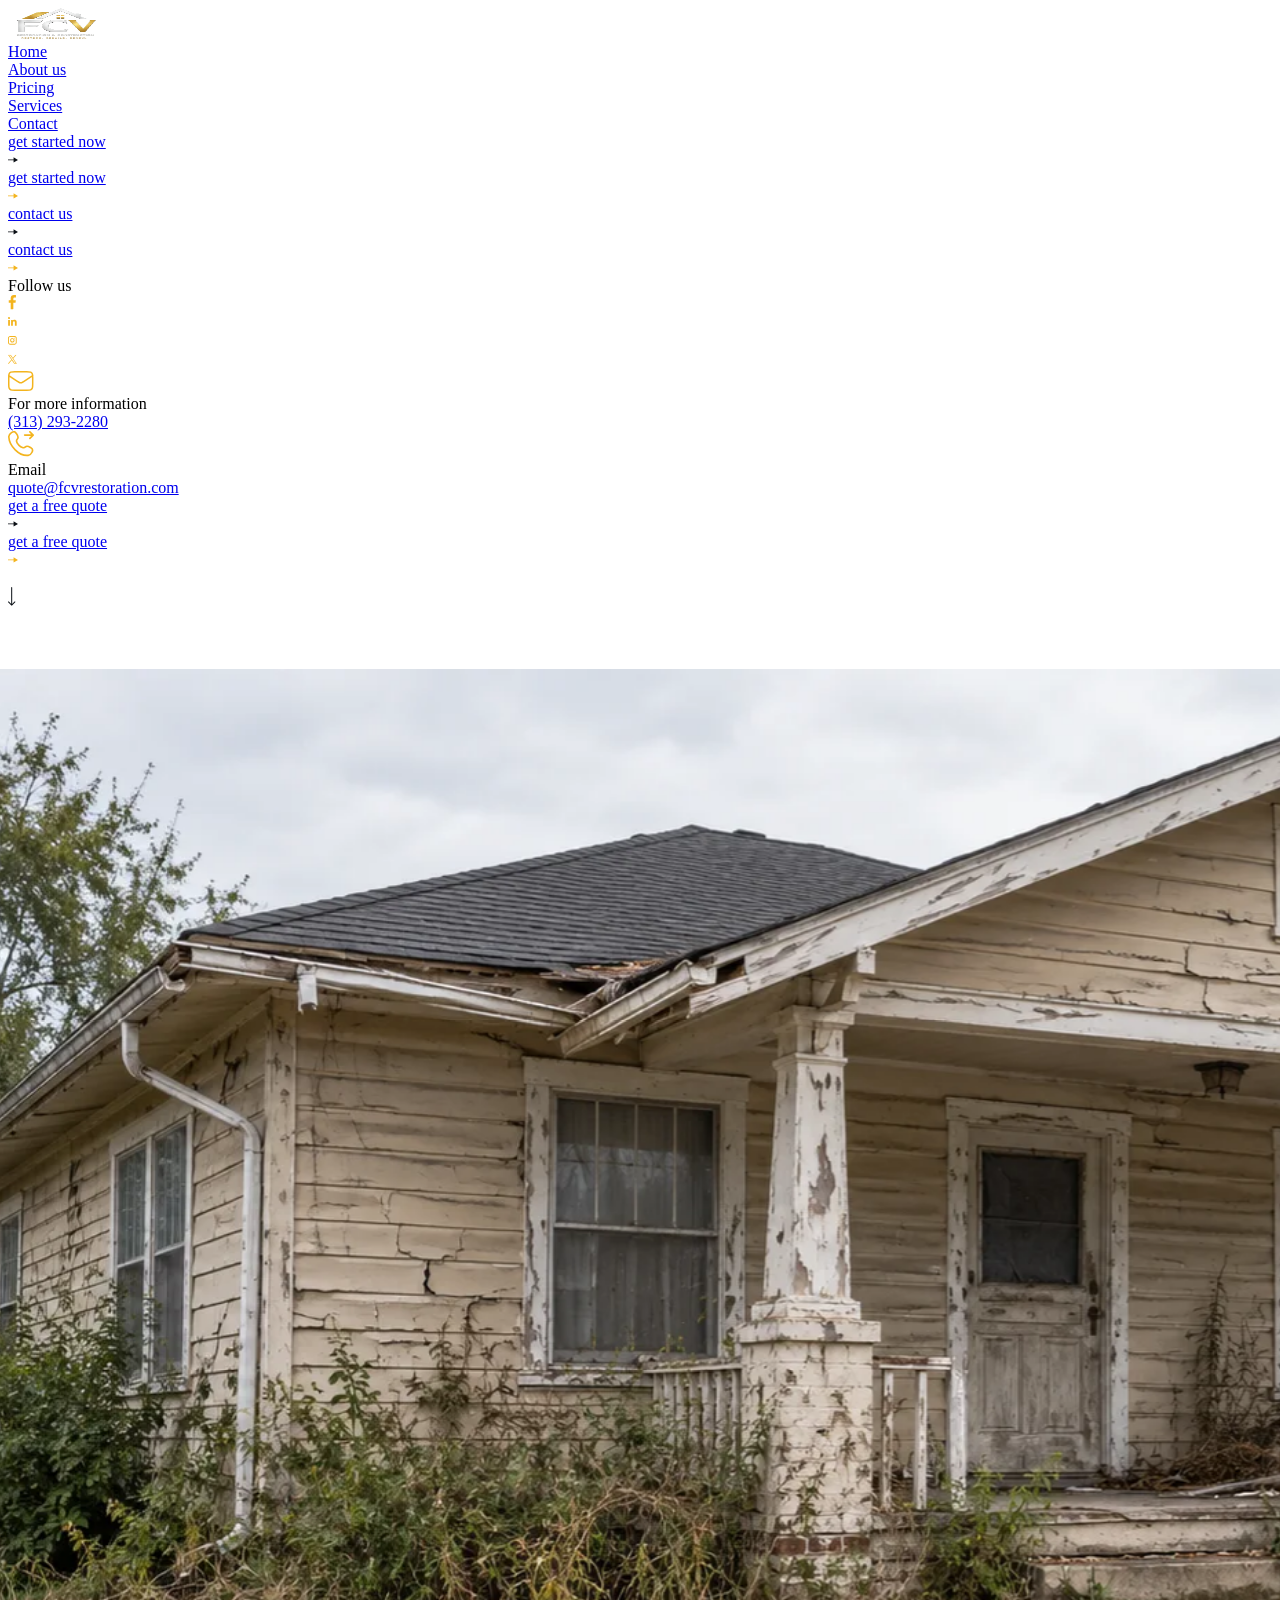
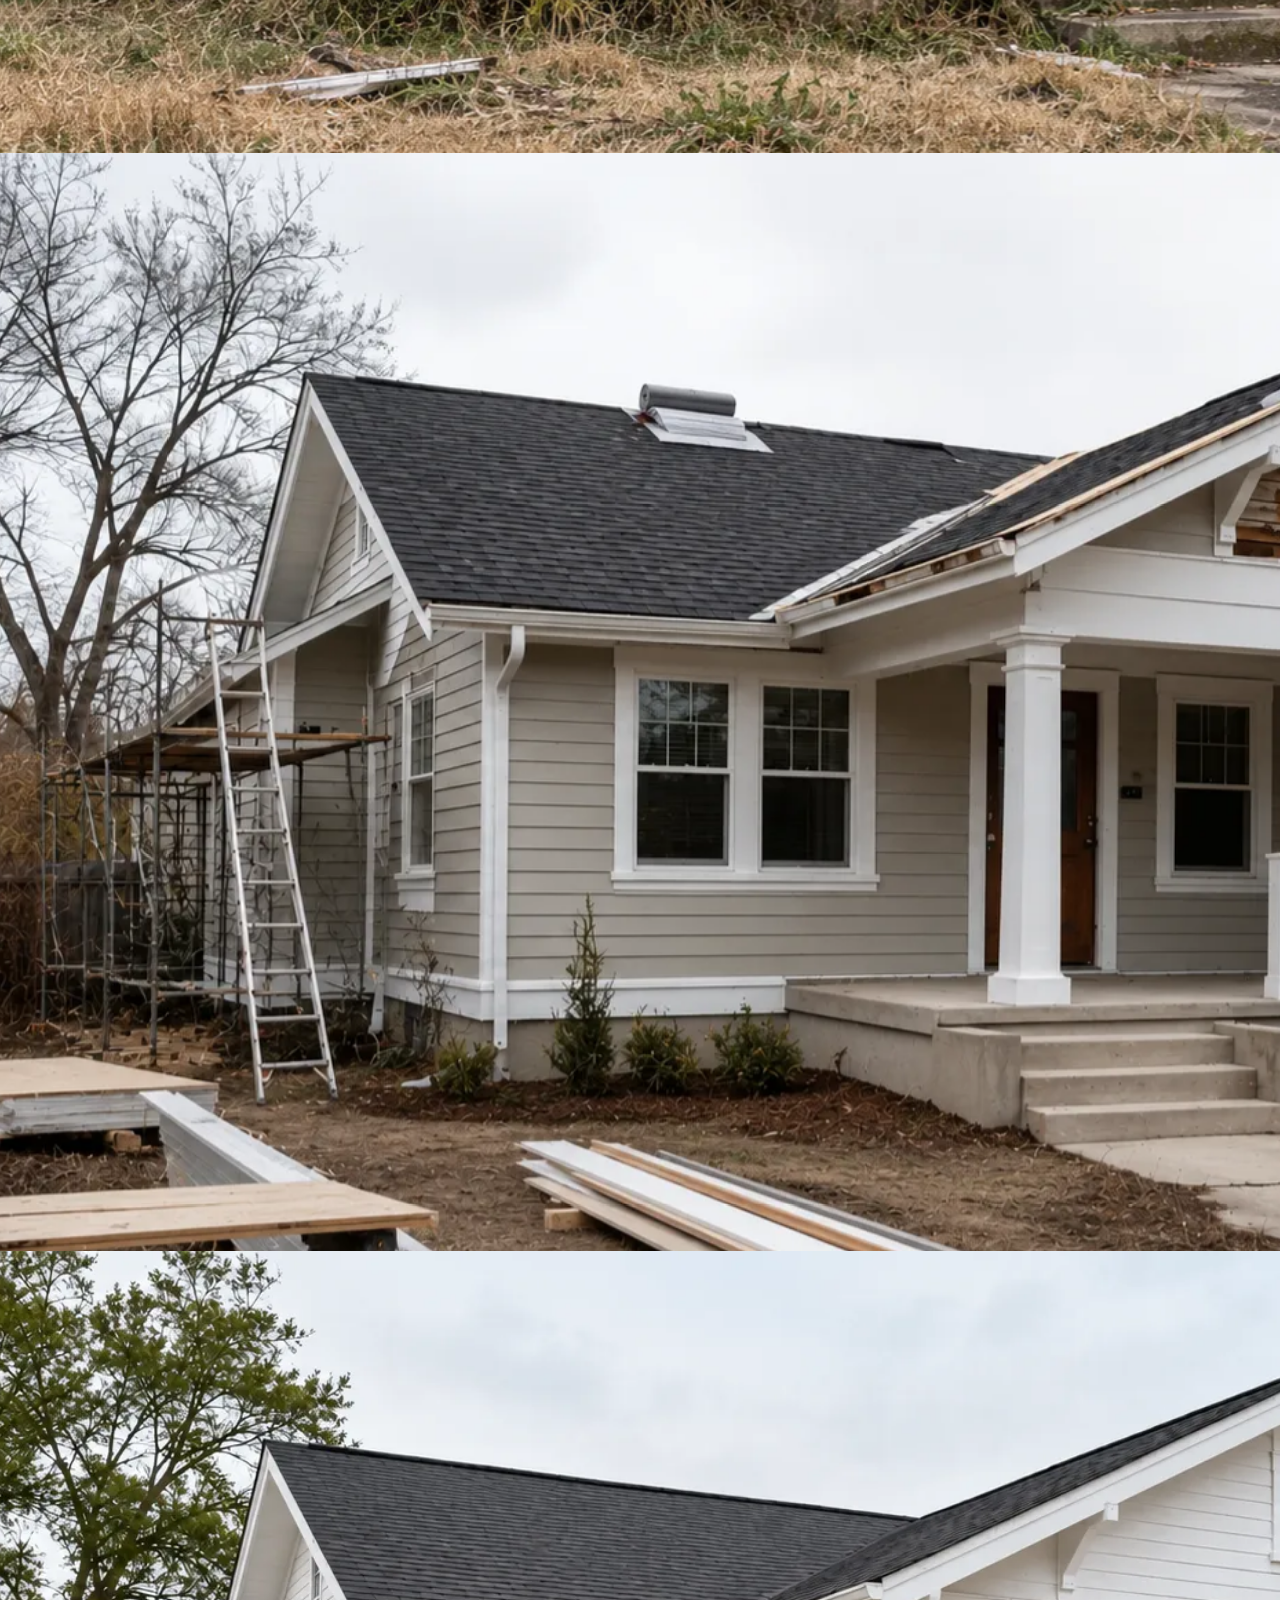
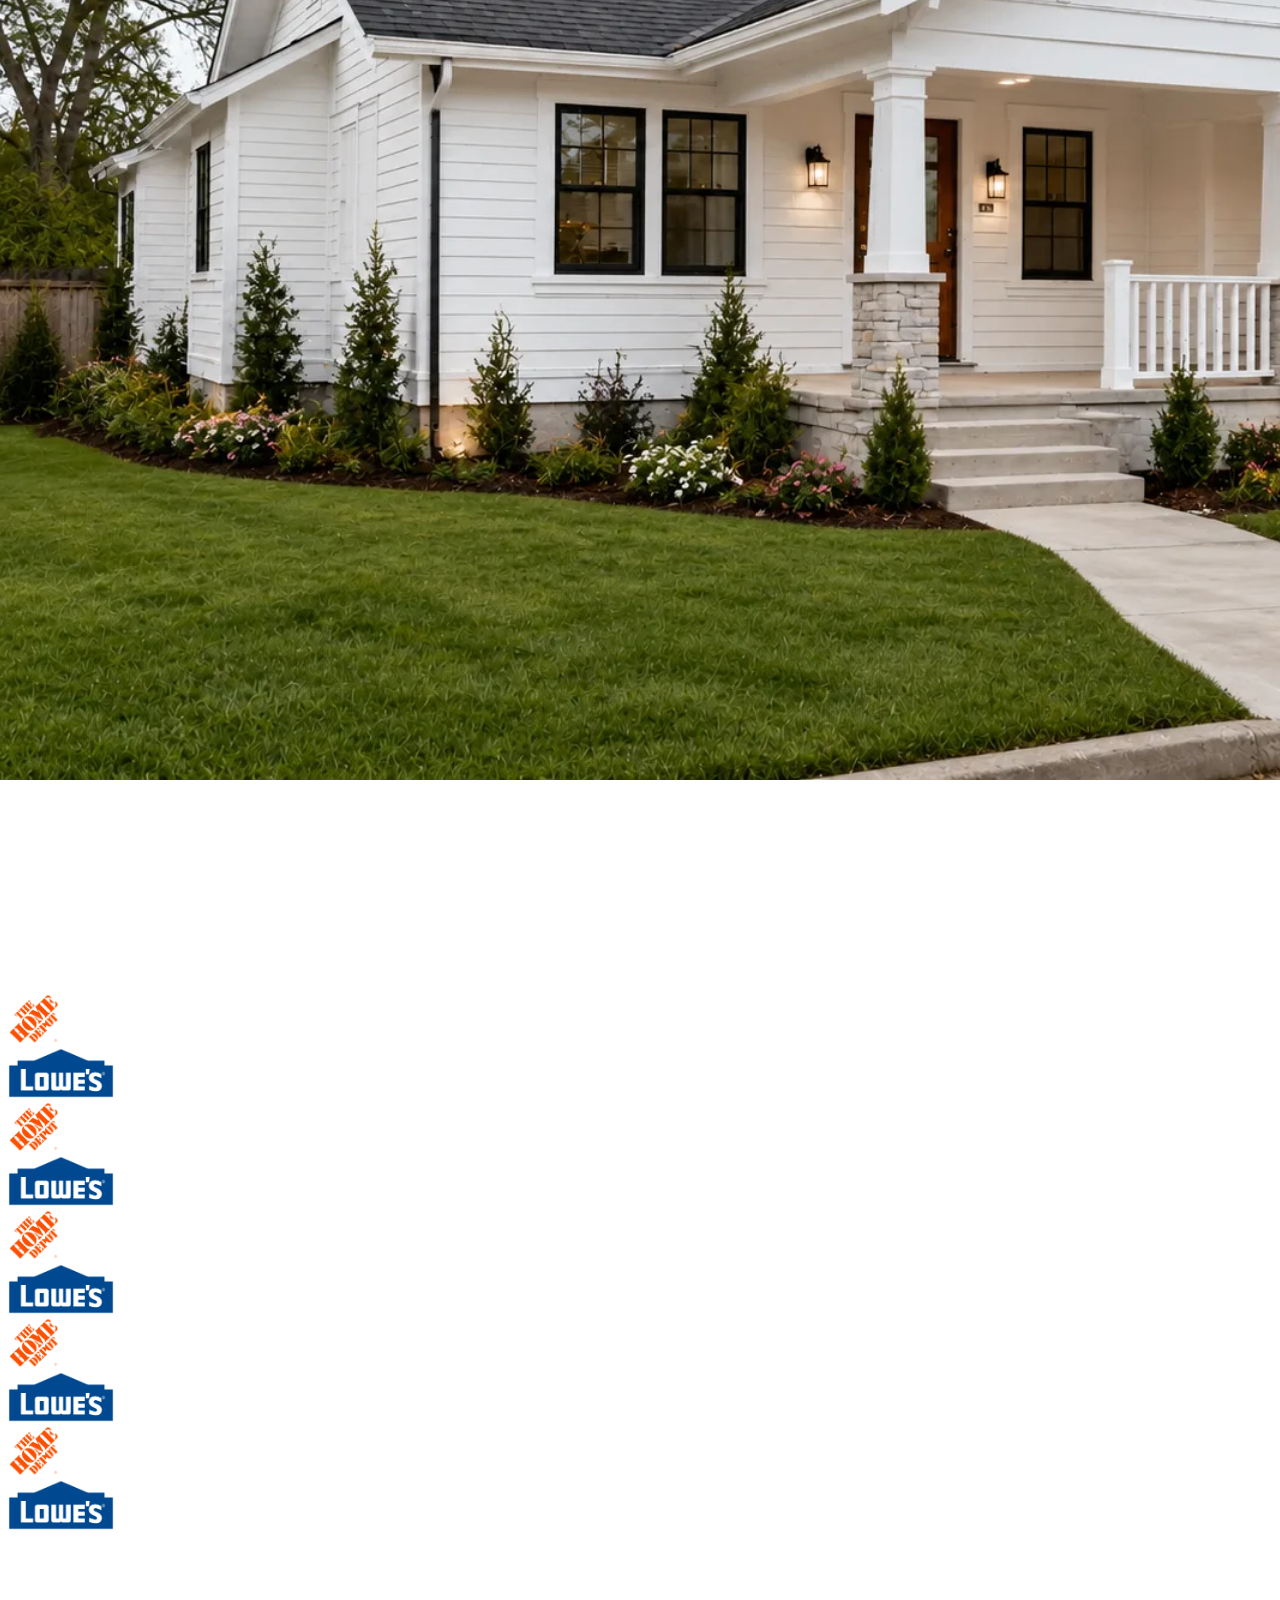
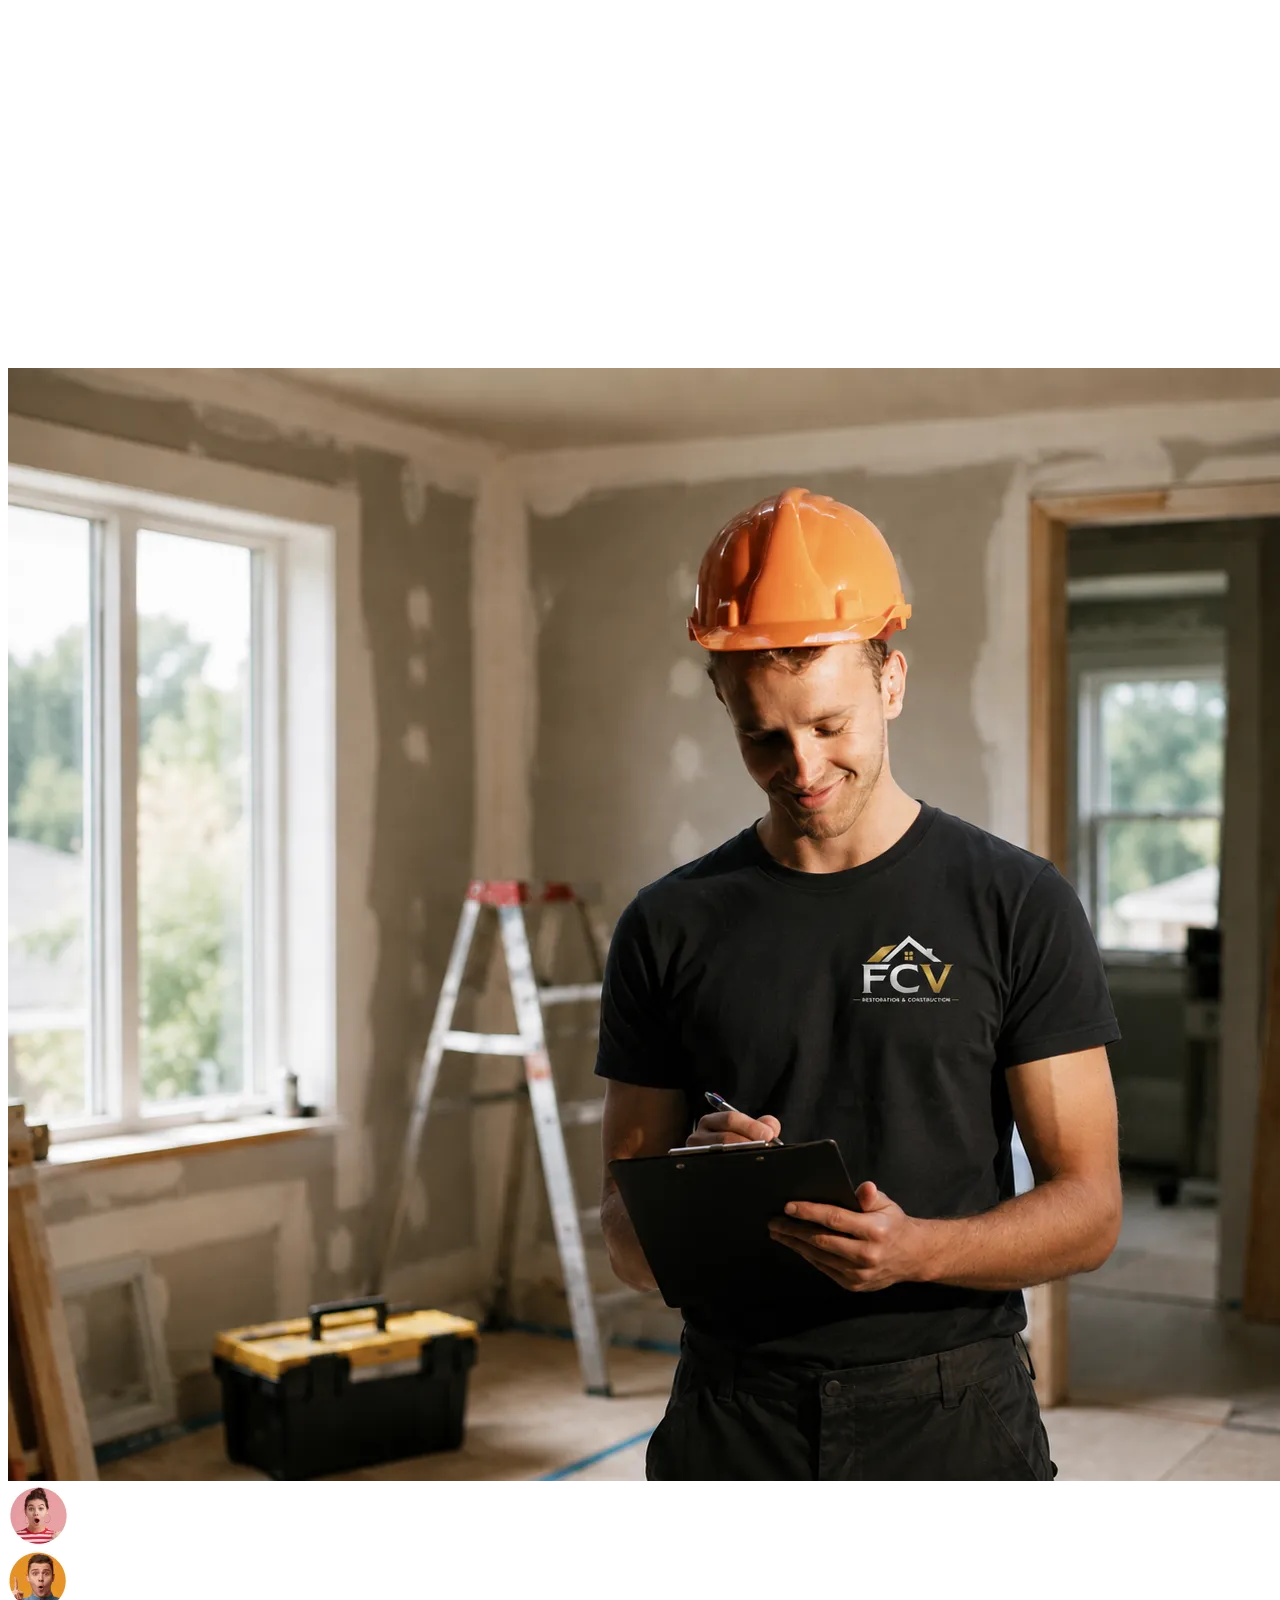
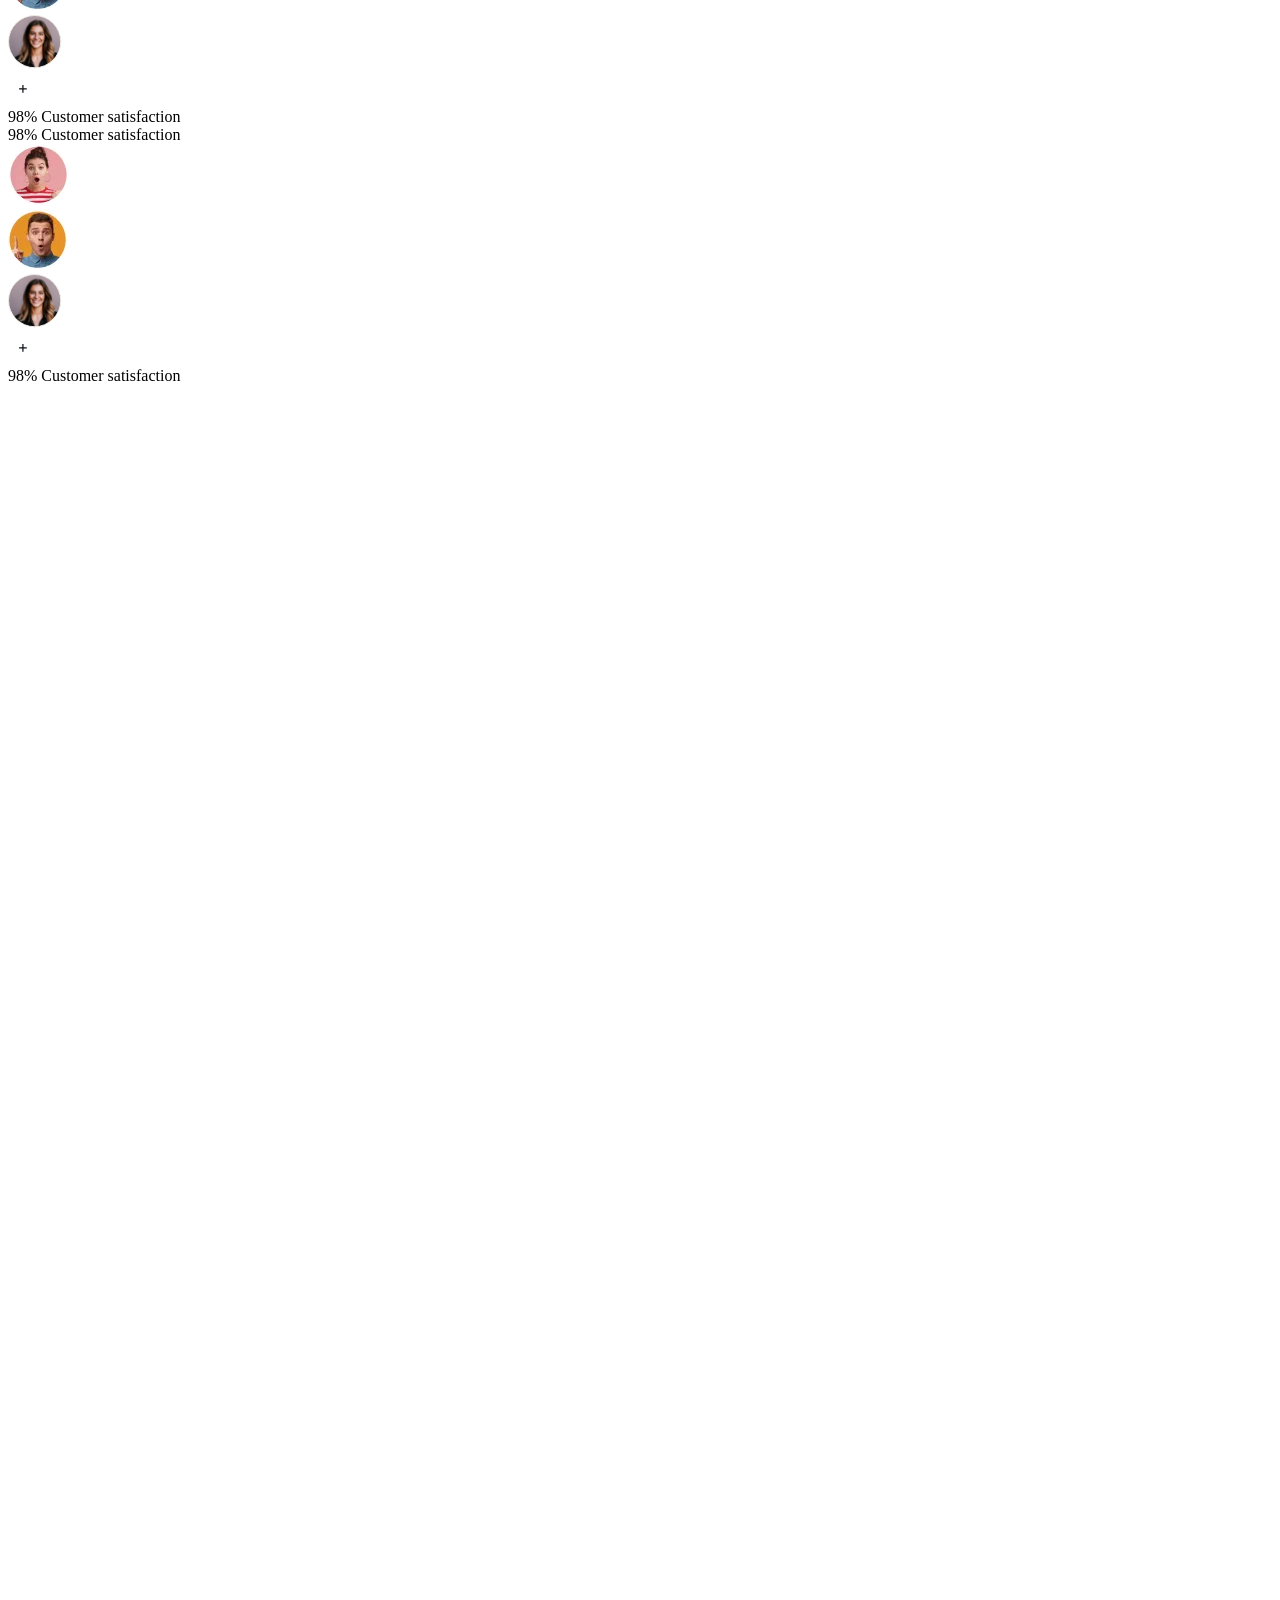
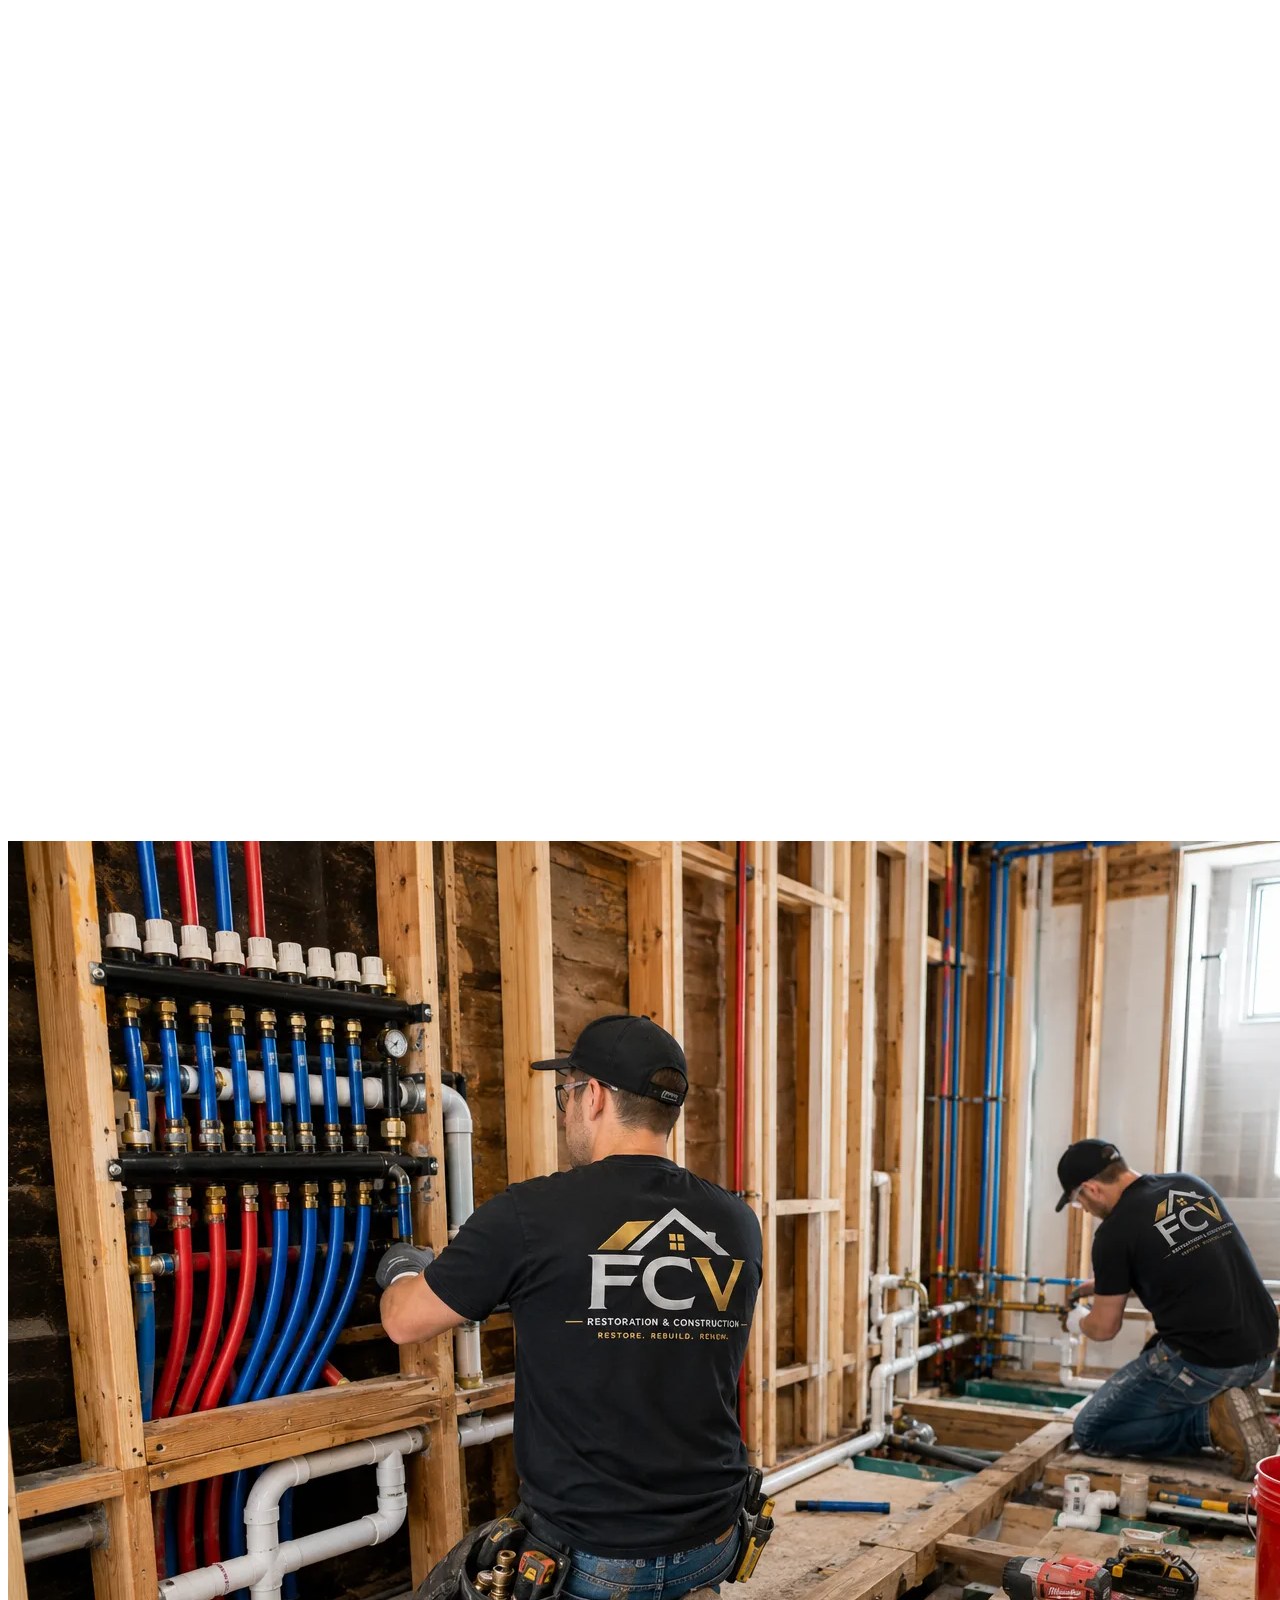
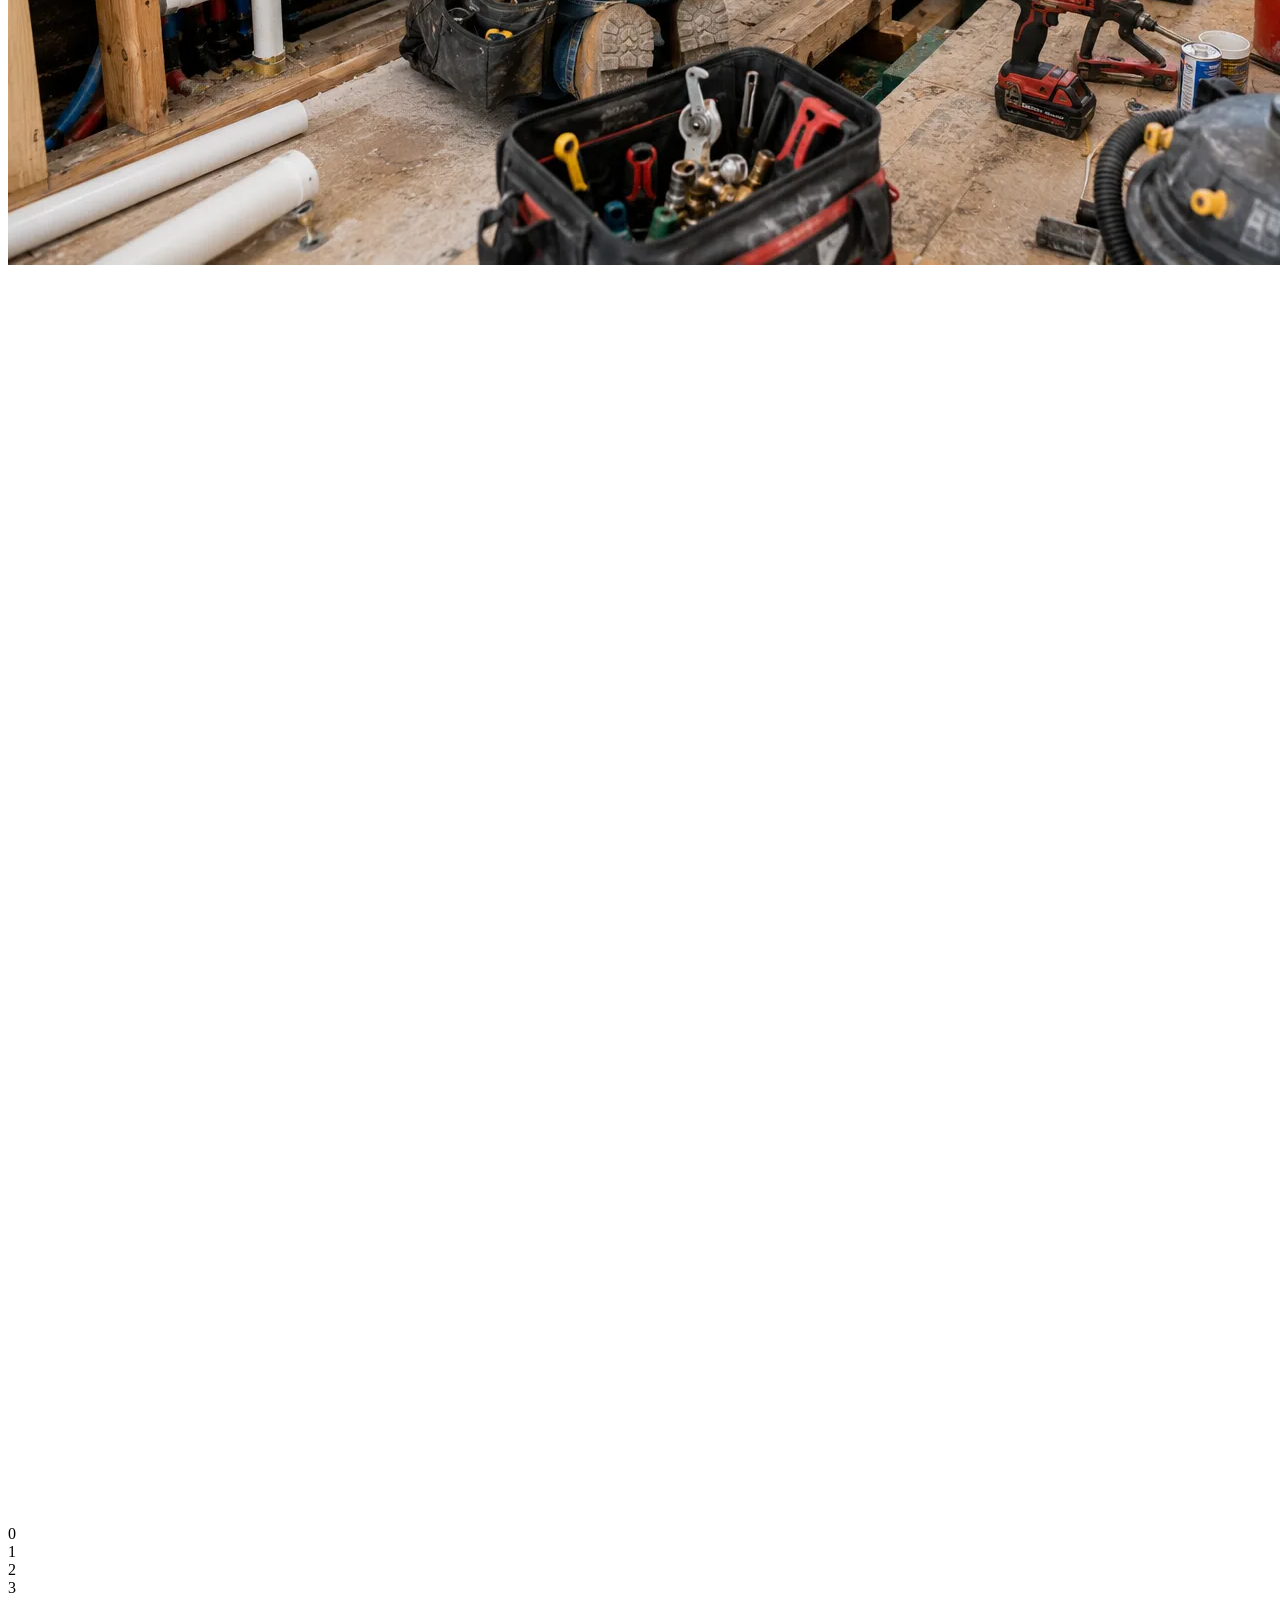
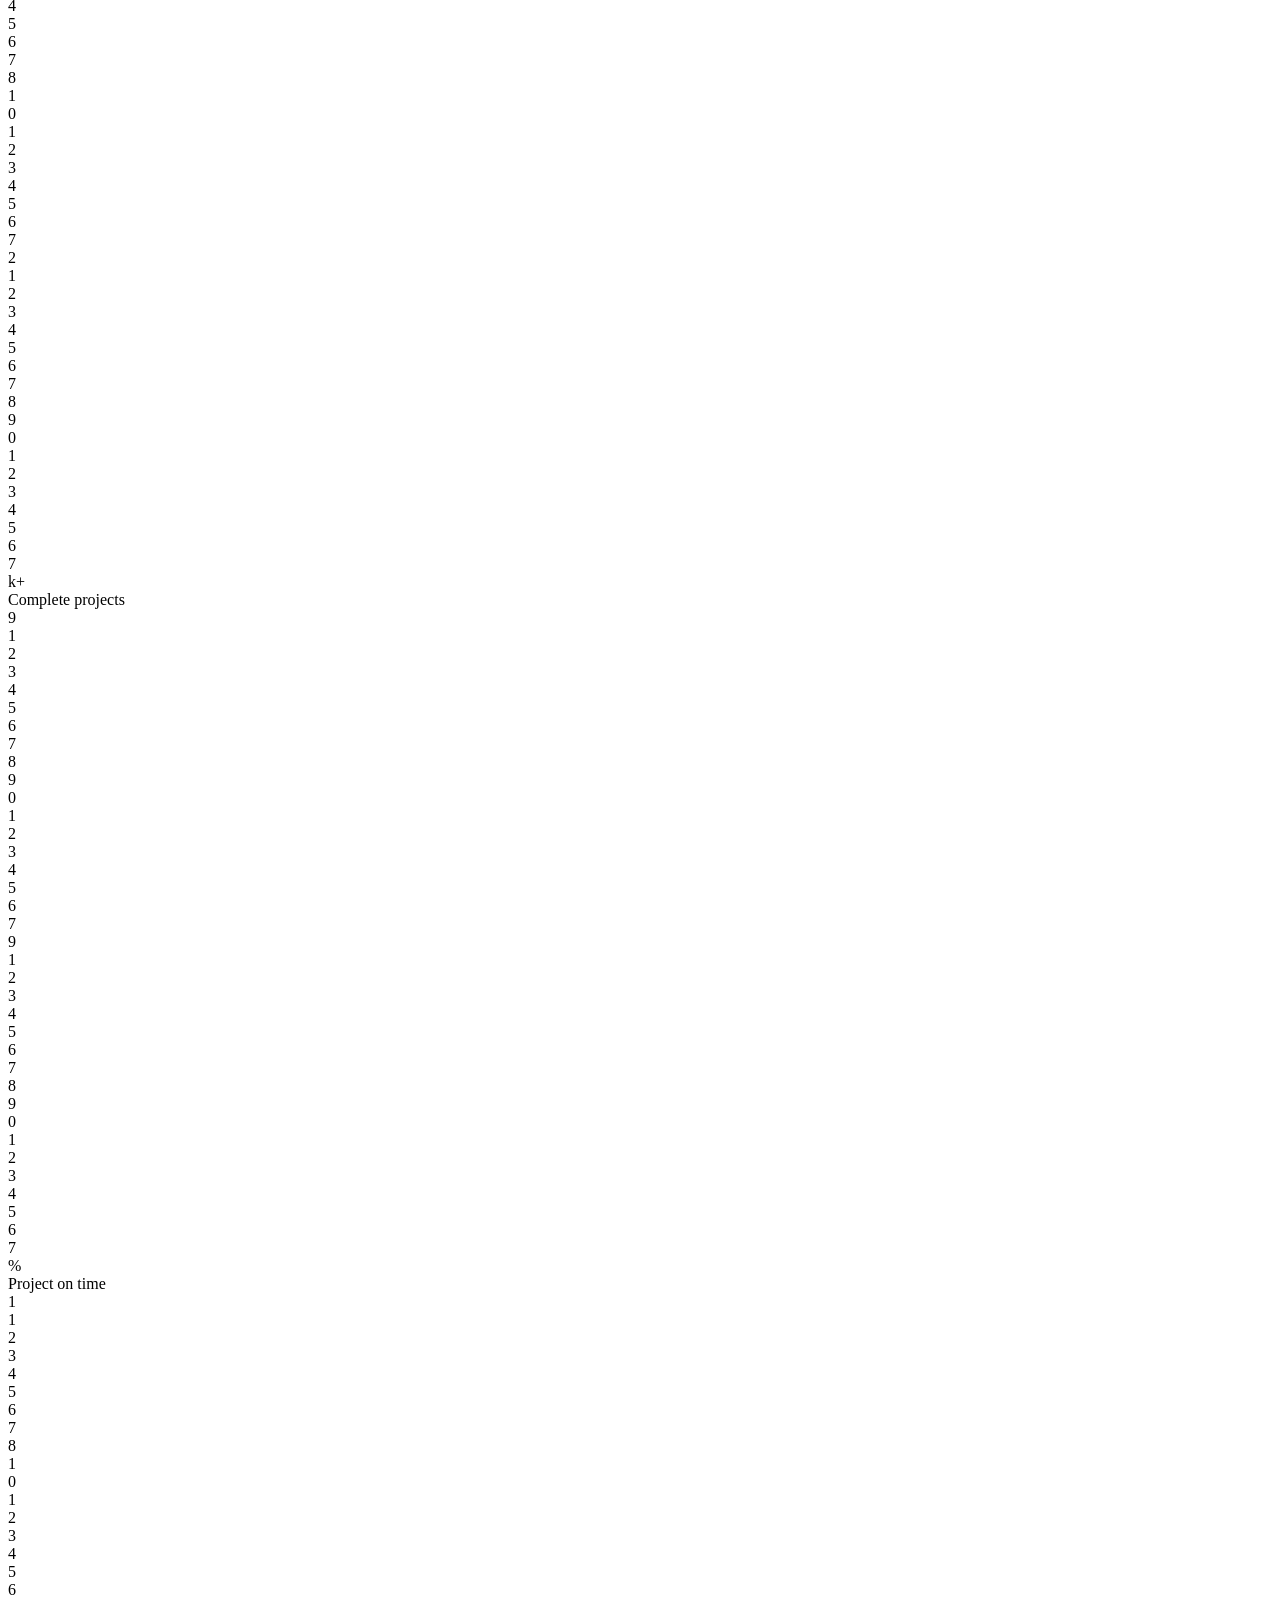
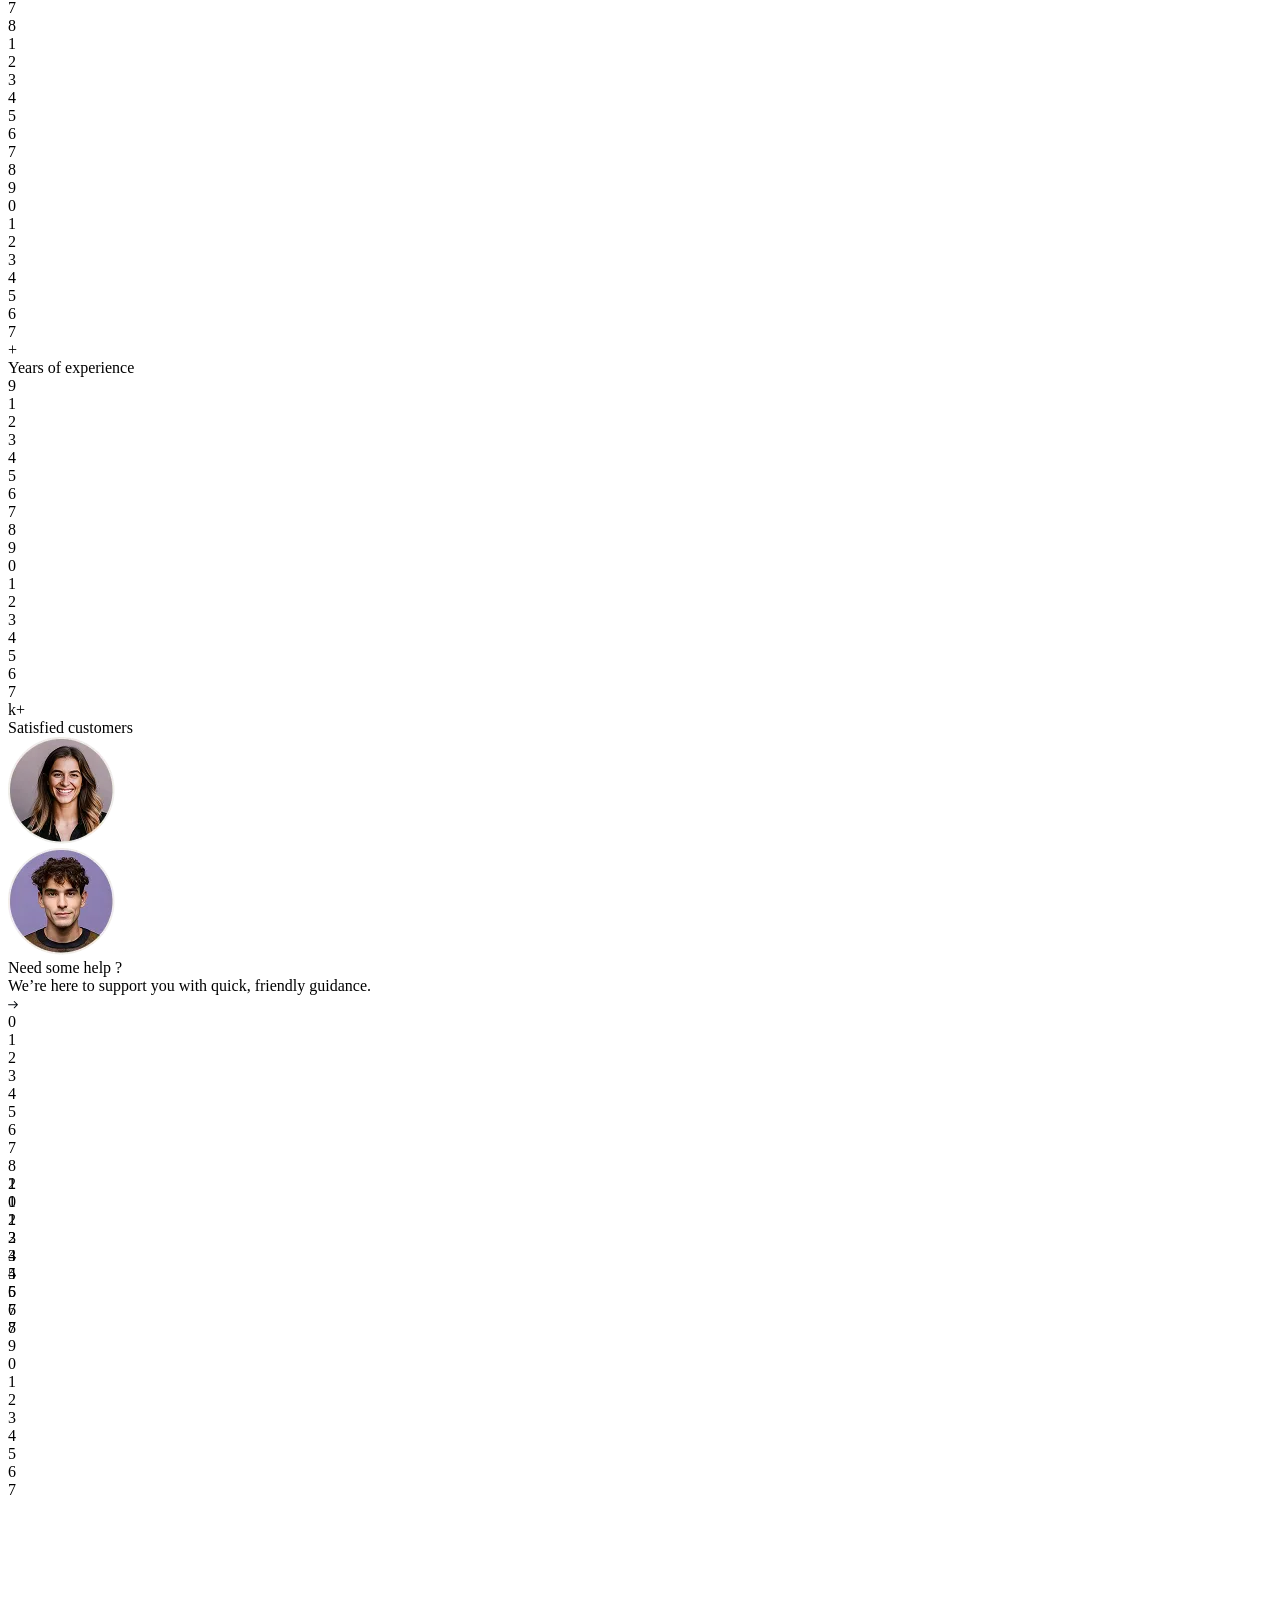
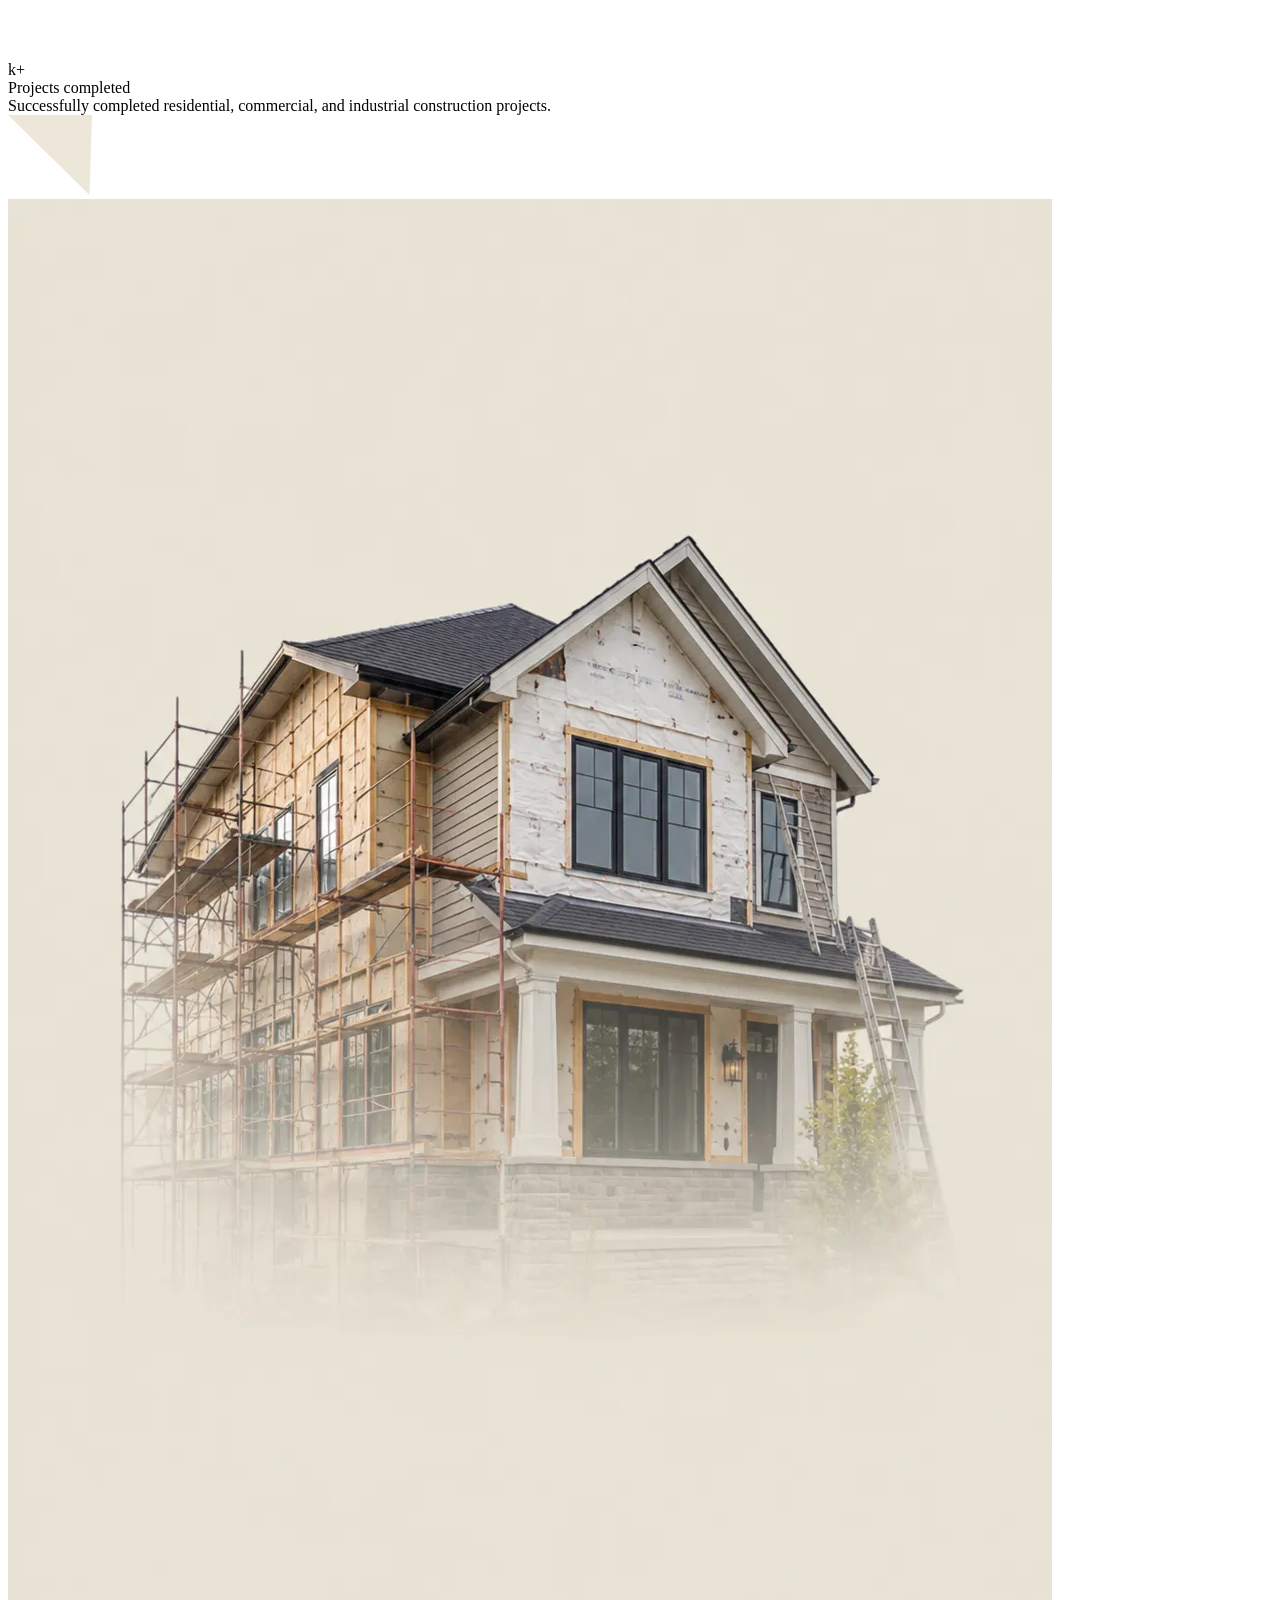
==== commit 61600958: "Images Optimized" ====
--- a/index.html
+++ b/index.html
@@ -7,10 +7,10 @@
     <meta content="FCV Restoration & Construction provides professional construction services, specializing in renovation, remodeling, and design-build solutions with quality and reliability." name="description" />
     <meta content="FCV Restoration & Construction - Restore . Rebuild . Renew" property="og:title" />
     <meta content="FCV Restoration & Construction provides professional construction services, specializing in renovation, remodeling, and design-build solutions with quality and reliability." property="og:description" />
-    <meta content="./Images/Meta Image.png" property="og:image" />
+    <meta content="./Images/Meta Image.webp" property="og:image" />
     <meta content="FCV Restoration & Construction - Restore . Rebuild . Renew" name="twitter:title" />
     <meta content="FCV Restoration & Construction provides professional construction services, specializing in renovation, remodeling, and design-build solutions with quality and reliability." name="twitter:description" />
-    <meta content="./Images/Meta Image.png" name="twitter:image" />
+    <meta content="./Images/Meta Image.webp" name="twitter:image" />
     <meta property="og:type" content="website" />
     <meta content="summary_large_image" name="twitter:card" />
     <meta content="width=device-width, initial-scale=1" name="viewport" />
@@ -208,8 +208,8 @@
         ((n.className += t + 'js'), ('ontouchstart' in o || (o.DocumentTouch && c instanceof DocumentTouch)) && (n.className += t + 'touch'));
       })(window, document);
     </script>
-    <link href="./Images/FCV Favicon.png" rel="shortcut icon" type="image/x-icon" />
-    <link href="./Images/FCV Favicon.png" rel="apple-touch-icon" />
+    <link href="./Images/FCV Favicon.webp" rel="shortcut icon" type="image/x-icon" />
+    <link href="./Images/FCV Favicon.webp" rel="apple-touch-icon" />
     <link rel="stylesheet" href="./styles.css">
   </head>
   <body>
@@ -217,7 +217,7 @@
       <div class="fda-container-medium fda-tab-gutter-off w-container">
         <div class="w-layout-hflex fda-navbar-content">
           <a href="index.html" aria-current="page" class="fda-padding-off fda-left-gap w-nav-brand w--current"
-            ><div><img width="94" height="31" alt="FCV Restoration &amp; Construction logo" src="./Images/FCV Logo - Dark Mode.png" loading="lazy" class="fda-logo" /></div
+            ><div><img width="94" height="31" alt="FCV Restoration &amp; Construction logo" src="./Images/FCV Logo - Dark Mode.webp" loading="lazy" class="fda-logo" /></div
           ></a>
           <nav role="navigation" class="fda-nav-menu w-nav-menu">
             <div class="fda-nav-wrapper">
@@ -371,13 +371,13 @@
         <div data-delay="4000" data-animation="cross" class="fda-home-v1-hero-image-wrapper w-slider" data-autoplay="true" data-easing="ease" data-hide-arrows="false" data-disable-swipe="false" data-autoplay-limit="0" data-nav-spacing="3" data-duration="1200" data-infinite="false">
           <div class="fda-her-v1-mask w-slider-mask">
             <div data-w-id="9dec99df-4815-d38e-9df9-f1b8032afcc0" class="fda-her-v1-slider-item w-slide">
-              <div class="fda-her-v1-slider-item-inner"><img src="./Images/Before Restoration.png" sizes="(max-width: 1919px) 100vw, 1920px" width="1920" style="-webkit-transform: translate3d(0, 0, 0) scale3d(1.2, 1.2, 1) rotateX(0) rotateY(0) rotateZ(0) skew(0, 0); -moz-transform: translate3d(0, 0, 0) scale3d(1.2, 1.2, 1) rotateX(0) rotateY(0) rotateZ(0) skew(0, 0); -ms-transform: translate3d(0, 0, 0) scale3d(1.2, 1.2, 1) rotateX(0) rotateY(0) rotateZ(0) skew(0, 0); transform: translate3d(0, 0, 0) scale3d(1.2, 1.2, 1) rotateX(0) rotateY(0) rotateZ(0) skew(0, 0)" alt="Constriq-home-one-hero-banner-main-image" class="fda-slider-image-wrapper" /></div>
+              <div class="fda-her-v1-slider-item-inner"><img src="./Images/Before Restoration.webp" sizes="(max-width: 1919px) 100vw, 1920px" width="1920" style="-webkit-transform: translate3d(0, 0, 0) scale3d(1.2, 1.2, 1) rotateX(0) rotateY(0) rotateZ(0) skew(0, 0); -moz-transform: translate3d(0, 0, 0) scale3d(1.2, 1.2, 1) rotateX(0) rotateY(0) rotateZ(0) skew(0, 0); -ms-transform: translate3d(0, 0, 0) scale3d(1.2, 1.2, 1) rotateX(0) rotateY(0) rotateZ(0) skew(0, 0); transform: translate3d(0, 0, 0) scale3d(1.2, 1.2, 1) rotateX(0) rotateY(0) rotateZ(0) skew(0, 0)" alt="Constriq-home-one-hero-banner-main-image" class="fda-slider-image-wrapper" /></div>
             </div>
             <div data-w-id="9dec99df-4815-d38e-9df9-f1b8032afcc1" class="fda-her-v1-slider-item w-slide">
-              <div class="fda-her-v1-slider-item-inner"><img src="./Images/During Restoration.png" sizes="(max-width: 1919px) 100vw, 1920px" width="1920" style="-webkit-transform: translate3d(0, 0, 0) scale3d(1.2, 1.2, 1) rotateX(0) rotateY(0) rotateZ(0) skew(0, 0); -moz-transform: translate3d(0, 0, 0) scale3d(1.2, 1.2, 1) rotateX(0) rotateY(0) rotateZ(0) skew(0, 0); -ms-transform: translate3d(0, 0, 0) scale3d(1.2, 1.2, 1) rotateX(0) rotateY(0) rotateZ(0) skew(0, 0); transform: translate3d(0, 0, 0) scale3d(1.2, 1.2, 1) rotateX(0) rotateY(0) rotateZ(0) skew(0, 0)" alt="kontrekome-one-hero-banner-image-two" class="fda-slider-image-wrapper" /></div>
+              <div class="fda-her-v1-slider-item-inner"><img src="./Images/During Restoration.webp" sizes="(max-width: 1919px) 100vw, 1920px" width="1920" style="-webkit-transform: translate3d(0, 0, 0) scale3d(1.2, 1.2, 1) rotateX(0) rotateY(0) rotateZ(0) skew(0, 0); -moz-transform: translate3d(0, 0, 0) scale3d(1.2, 1.2, 1) rotateX(0) rotateY(0) rotateZ(0) skew(0, 0); -ms-transform: translate3d(0, 0, 0) scale3d(1.2, 1.2, 1) rotateX(0) rotateY(0) rotateZ(0) skew(0, 0); transform: translate3d(0, 0, 0) scale3d(1.2, 1.2, 1) rotateX(0) rotateY(0) rotateZ(0) skew(0, 0)" alt="kontrekome-one-hero-banner-image-two" class="fda-slider-image-wrapper" /></div>
             </div>
             <div data-w-id="975b89d8-c94d-b2e7-b854-bb5eae5fd775" class="fda-her-v1-slider-item w-slide">
-              <div class="fda-her-v1-slider-item-inner"><img src="./Images/After Restoration.png" alt="kontrekome-one-hero-banner-image-three" style="-webkit-transform: translate3d(0, 0, 0) scale3d(1.2, 1.2, 1) rotateX(0) rotateY(0) rotateZ(0) skew(0, 0); -moz-transform: translate3d(0, 0, 0) scale3d(1.2, 1.2, 1) rotateX(0) rotateY(0) rotateZ(0) skew(0, 0); -ms-transform: translate3d(0, 0, 0) scale3d(1.2, 1.2, 1) rotateX(0) rotateY(0) rotateZ(0) skew(0, 0); transform: translate3d(0, 0, 0) scale3d(1.2, 1.2, 1) rotateX(0) rotateY(0) rotateZ(0) skew(0, 0)" class="fda-slider-image-wrapper" /></div>
+              <div class="fda-her-v1-slider-item-inner"><img src="./Images/After Restoration.webp" alt="kontrekome-one-hero-banner-image-three" style="-webkit-transform: translate3d(0, 0, 0) scale3d(1.2, 1.2, 1) rotateX(0) rotateY(0) rotateZ(0) skew(0, 0); -moz-transform: translate3d(0, 0, 0) scale3d(1.2, 1.2, 1) rotateX(0) rotateY(0) rotateZ(0) skew(0, 0); -ms-transform: translate3d(0, 0, 0) scale3d(1.2, 1.2, 1) rotateX(0) rotateY(0) rotateZ(0) skew(0, 0); transform: translate3d(0, 0, 0) scale3d(1.2, 1.2, 1) rotateX(0) rotateY(0) rotateZ(0) skew(0, 0)" class="fda-slider-image-wrapper" /></div>
             </div>
           </div>
           <div class="fda-display-none w-slider-arrow-left"><div class="w-icon-slider-left"></div></div>
@@ -538,7 +538,7 @@
               </div>
               <div data-w-id="9ca6a5e4-c078-61c4-5634-b25900769c95" class="fda-quality-standards-image fda-position-relative">
                 <div class="fda-position-relative fda-overflow-hidden fda-tab-full-height">
-                  <img src="./Images/A Man Working.png" loading="lazy" alt="Constriq-home-one-expert-construction" class="fda-image-effect" />
+                  <img src="./Images/A Man Working.webp" loading="lazy" alt="Constriq-home-one-expert-construction" class="fda-image-effect" />
                   <div data-w-id="52709feb-03ee-aa06-aeac-99f253a673e1" class="fda-main-overlay">
                     <div class="fda-inside-overlay"></div>
                     <div class="fda-outside-overlay"></div>
@@ -548,8 +548,8 @@
                   <div data-w-id="e33b751d-fddf-5050-0e0c-caf9b6b16ae6" class="fda-customer-satisfaction-box-main-wrapper fda-tab-display-none">
                     <div class="w-layout-hflex fda-customer-satisfaction-box fda-box-shadow fda-position-relative">
                       <div class="w-layout-hflex fda-customer-satisfaction-box-inner">
-                        <div class="fda-customer-satisfaction-box-image"><img loading="lazy" src="./Images/Customer Image 1.png" alt="" /></div>
-                        <div class="fda-customer-satisfaction-box-image"><img loading="lazy" src="./Images/Customer Image 2.png" alt="" /></div>
+                        <div class="fda-customer-satisfaction-box-image"><img loading="lazy" src="./Images/Customer Image 1.webp" alt="" /></div>
+                        <div class="fda-customer-satisfaction-box-image"><img loading="lazy" src="./Images/Customer Image 2.webp" alt="" /></div>
                         <div class="fda-customer-satisfaction-box-image"><img loading="lazy" src="./Images/Customer Image 3.svg" alt="" /></div>
                         <div class="fda-customer-satisfaction-box-image"><img loading="lazy" src="./Images/Customer Image 4.webp" alt="" /></div>
                       </div>
@@ -560,8 +560,8 @@
                     </div>
                     <div class="w-layout-hflex fda-customer-satisfaction-box fda-margin-top fda-white-shadow">
                       <div class="w-layout-hflex fda-customer-satisfaction-box-inner fda-opacity-off">
-                        <div class="fda-customer-satisfaction-box-image"><img loading="lazy" src="./Images/Customer Image 1.png" alt="" /></div>
-                        <div class="fda-customer-satisfaction-box-image"><img loading="lazy" src="./Images/Customer Image 2.png" alt="" /></div>
+                        <div class="fda-customer-satisfaction-box-image"><img loading="lazy" src="./Images/Customer Image 1.webp" alt="" /></div>
+                        <div class="fda-customer-satisfaction-box-image"><img loading="lazy" src="./Images/Customer Image 2.webp" alt="" /></div>
                         <div class="fda-customer-satisfaction-box-image"><img loading="lazy" src="./Images/Customer Image 3.svg" alt="" /></div>
                         <div class="fda-customer-satisfaction-box-image"><img loading="lazy" src="./Images/Customer Image 4.webp" alt="" /></div>
                       </div>
@@ -574,20 +574,20 @@
             <div class="fda-home-v1-quality-right">
               <div data-w-id="a970eca3-315d-f1bc-9662-352a8f467ef7" class="fda-home-v1-quality-image-wrapper">
                 <div style="opacity: 0" class="fda-home-v1-quality-image-one">
-                  <img src="./Images/Structural Reinforcement.png" loading="lazy" alt="Constriq-home-one-construction-image-four" class="fda-image-effect"/>
+                  <img src="./Images/Structural Reinforcement.webp" loading="lazy" alt="Constriq-home-one-construction-image-four" class="fda-image-effect"/>
                   <div data-w-id="52709feb-03ee-aa06-aeac-99f253a673e1" class="fda-main-overlay">
                     <div class="fda-inside-overlay"></div>
                     <div class="fda-outside-overlay"></div>
                   </div>
                 </div>
                 <div style="opacity: 0" class="fda-home-v1-quality-image-two">
-                  <img src="./Images/Facade Restoration.png" loading="lazy" alt="Constriq-home-one-construction-image-two" />
+                  <img src="./Images/Facade Restoration.webp" loading="lazy" alt="Constriq-home-one-construction-image-two" />
                 </div>
                 <div class="fda-home-v1-quality-image-three fda-overflow-hidden">
-                  <img src="./Images/Plumbing System Overhaul.png" loading="lazy" alt="Constriq-home-one-construction-image-one"/>
+                  <img src="./Images/Plumbing System Overhaul.webp" loading="lazy" alt="Constriq-home-one-construction-image-one"/>
                 </div>
                 <div style="opacity: 0" class="fda-home-v1-quality-image-four">
-                  <img src="./Images/HVAC Installation.png" loading="lazy" alt="" class="fda-color" />
+                  <img src="./Images/HVAC Installation.webp" loading="lazy" alt="" class="fda-color" />
                 </div>
               </div>
               <div class="fda-home-v2-quality-item-wrapper fda-gap">
@@ -845,8 +845,8 @@
           <div data-w-id="7d986f30-c627-0a49-384a-1952a40beb79" class="w-layout-hflex fda-about-support-box">
             <div class="w-layout-hflex fda-about-support-box-content">
               <div class="fda-about-support-box-image">
-                <div class="fda-about-support-box-image-one"><img src="./Images/User Image 1.png" loading="lazy" alt="" /></div>
-                <div class="fda-about-support-box-image-two"><img src="./Images/User Image 2.png" loading="lazy" alt="" /></div>
+                <div class="fda-about-support-box-image-one"><img src="./Images/User Image 1.webp" loading="lazy" alt="" /></div>
+                <div class="fda-about-support-box-image-two"><img src="./Images/User Image 2.webp" loading="lazy" alt="" /></div>
               </div>
               <div>
                 <div class="fda-text-color-white">Need some help ?</div>
@@ -945,7 +945,7 @@
                   </div>
                   <div class="fda-complete-project-box-v2-triangle fda-tab-display-none"><img src="./Images/Project Complete Triange.svg" loading="lazy" alt="" /></div>
                 </div>
-                <img src="./Images/Projects Image.png" loading="lazy" sizes="100vw" alt="Constriq-home-one-big-building-construction" />
+                <img src="./Images/Projects Image.webp" loading="lazy" sizes="100vw" alt="Constriq-home-one-big-building-construction" />
               </div>
             </div>
             <div class="w-layout-hflex fda-home-v1-services-right">
@@ -1024,17 +1024,17 @@
                 <div class="fda-home-v1-services-right-image-wrapper fda-mobile-display-none">
                   <div class="fda-full-height fda-full-width w-dyn-list">
                     <div role="list" class="fda-full-height fda-full-width w-dyn-items">
-                      <div role="listitem" class="fda-full-height fda-full-width w-dyn-item"><img src="./Images/Design & Build Services.png" loading="lazy" data-w-id="bb2a7700-d9ce-aad7-739e-6ed15da5c94a" alt="" sizes="100vw" class="fda-construction-image-one" /></div>
+                      <div role="listitem" class="fda-full-height fda-full-width w-dyn-item"><img src="./Images/Design & Build Services.webp" loading="lazy" data-w-id="bb2a7700-d9ce-aad7-739e-6ed15da5c94a" alt="" sizes="100vw" class="fda-construction-image-one" /></div>
                     </div>
                   </div>
                   <div class="fda-full-height fda-full-width w-dyn-list">
                     <div role="list" class="fda-full-height fda-full-width w-dyn-items">
-                      <div role="listitem" class="fda-full-height fda-full-width w-dyn-item"><img src="./Images/Site Preparation & Excavation.png" loading="lazy" data-w-id="f0c8c747-45ec-6517-eb78-3c8169352a6a" alt="" sizes="100vw"  class="fda-construction-image-two" /></div>
+                      <div role="listitem" class="fda-full-height fda-full-width w-dyn-item"><img src="./Images/Site Preparation & Excavation.webp" loading="lazy" data-w-id="f0c8c747-45ec-6517-eb78-3c8169352a6a" alt="" sizes="100vw"  class="fda-construction-image-two" /></div>
                     </div>
                   </div>
                   <div class="fda-full-height fda-full-width w-dyn-list">
                     <div role="list" class="fda-full-height fda-full-width w-dyn-items">
-                      <div role="listitem" class="fda-full-height fda-full-width w-dyn-item"><img src="./Images/Facade restoration (2).png" loading="lazy" data-w-id="00854c64-e5a0-e9ef-bb11-51af86a6bd89" alt="" sizes="100vw" class="fda-construction-image-three" /></div>
+                      <div role="listitem" class="fda-full-height fda-full-width w-dyn-item"><img src="./Images/Facade restoration (2).webp" loading="lazy" data-w-id="00854c64-e5a0-e9ef-bb11-51af86a6bd89" alt="" sizes="100vw" class="fda-construction-image-three" /></div>
                     </div>
                   </div>
                 </div>
@@ -1043,21 +1043,21 @@
                     <div class="w-slide">
                       <div class="fda-full-height fda-full-width w-dyn-list">
                         <div role="list" class="fda-full-height fda-full-width w-dyn-items">
-                          <div role="listitem" class="fda-full-height fda-full-width w-dyn-item"><img src="./Images/Design & Build Services.png" loading="lazy" data-w-id="36389a4f-a31a-c4af-c6d2-a96cf7704503" alt="" sizes="100vw" class="fda-construction-image-one" /></div>
+                          <div role="listitem" class="fda-full-height fda-full-width w-dyn-item"><img src="./Images/Design & Build Services.webp" loading="lazy" data-w-id="36389a4f-a31a-c4af-c6d2-a96cf7704503" alt="" sizes="100vw" class="fda-construction-image-one" /></div>
                         </div>
                       </div>
                     </div>
                     <div class="w-slide">
                       <div class="fda-full-height fda-full-width w-dyn-list">
                         <div role="list" class="fda-full-height fda-full-width w-dyn-items">
-                          <div role="listitem" class="fda-full-height fda-full-width w-dyn-item"><img src="./Images/Site Preparation & Excavation.png" loading="lazy" data-w-id="188d9815-0e56-8ad8-847d-f8ed04180721" alt="" sizes="100vw" class="fda-construction-image-two" /></div>
+                          <div role="listitem" class="fda-full-height fda-full-width w-dyn-item"><img src="./Images/Site Preparation & Excavation.webp" loading="lazy" data-w-id="188d9815-0e56-8ad8-847d-f8ed04180721" alt="" sizes="100vw" class="fda-construction-image-two" /></div>
                         </div>
                       </div>
                     </div>
                     <div class="w-slide">
                       <div class="fda-full-height fda-full-width w-dyn-list">
                         <div role="list" class="fda-full-height fda-full-width w-dyn-items">
-                          <div role="listitem" class="fda-full-height fda-full-width w-dyn-item"><img src="./Images/Facade restoration (2).png" loading="lazy" data-w-id="46e8d710-d743-39c9-2f92-a158beaaa957" alt="" sizes="100vw" class="fda-construction-image-three" /></div>
+                          <div role="listitem" class="fda-full-height fda-full-width w-dyn-item"><img src="./Images/Facade restoration (2).webp" loading="lazy" data-w-id="46e8d710-d743-39c9-2f92-a158beaaa957" alt="" sizes="100vw" class="fda-construction-image-three" /></div>
                         </div>
                       </div>
                     </div>
--- a/styles.css
+++ b/styles.css
@@ -6,14 +6,14 @@
         width: auto !important;
       }
       .fda-about-support-main{
-        background-image: url(./Images/Main\ Big\ Image.png) !important;
+        background-image: url(./Images/Main\ Big\ Image.webp) !important;
         background-position: 50%;
         background-repeat: no-repeat;
         background-size: cover;
         background-attachment: fixed;
       }
       .fda-footer{
-        background-image: linear-gradient(rgba(0, 0, 0, 0.90), rgba(0, 0, 0, 0.90)), url(./Images/Footer\ Background.png) !important;
+        background-image: linear-gradient(rgba(0, 0, 0, 0.90), rgba(0, 0, 0, 0.90)), url(./Images/Footer\ Background.webp) !important;
       }
       body{
         overflow-x: hidden !important;
